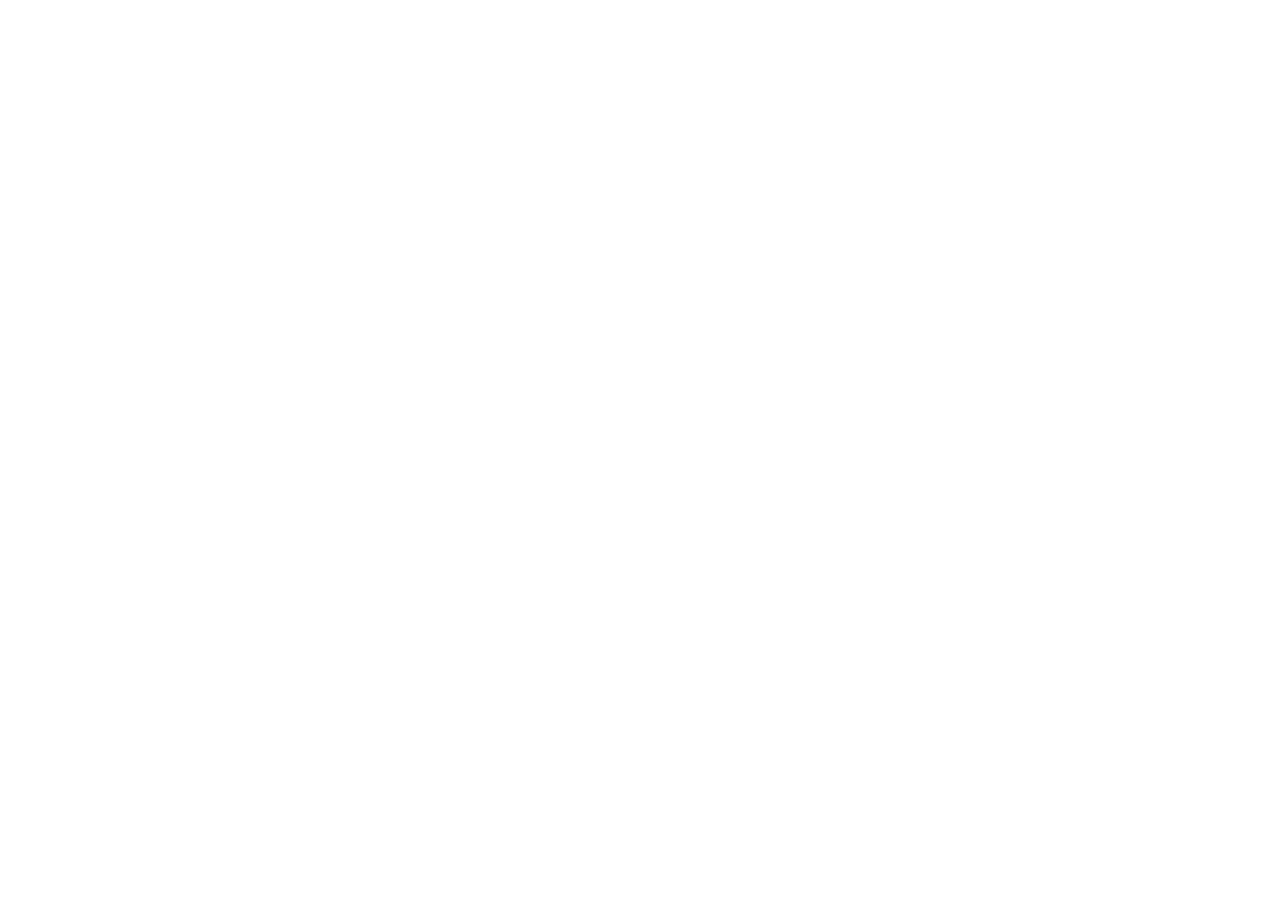
==== home.html @ 2e773860 "first commit" ====
<!DOCTYPE html>
<html lang="en">

<head>
    <meta charset="UTF-8">
    <meta name="viewport" content="width=device-width, initial-scale=1.0">
    <meta http-equiv="X-UA-Compatible" content="ie=edge">
    <link rel="stylesheet" href="css/bootstrap.css">
    <link rel="stylesheet" href="css/pizza.css">
    <title>home page</title>

</head>

<body>
    
</body>

</html>
---- css/pizza.css ----
.preloader {
    position: fixed;
    left: 0px;
    width: 100%;
    height: 100%;
    background-color: rgba(255, 255, 255, 1);
    background-position: center center;
    background-repeat: no-repeat;
    background-image: url(../images/image4.gif)
}
.container {
    background-color:rgb(218, 214, 214);
    
}
#Order {
   
    background-repeat: no-repeat;
 background-attachment: fixed;
 background-size: cover;
 background-position: top;
 background-image:url(http://bit.ly/2gPLxZ4);
 width: 100%;
 height: 100%;
 font-family: Arial, Helvetica;
 letter-spacing: 0.02em;
  font-weight: 400;
 -webkit-font-smoothing: antialiased; 

}
h3 {
    text-shadow: 0 1px 0 #ccc,
                 0 2px 0 #c9c9c9,
                 0 3px 0 #bbb,
                 0 4px 0 #b9b9b9,
                 0 5px 0 #aaa,
                 0 6px 1px rgba(0,0,0,.1),
                 0 0 5px rgba(0,0,0,.1),
                 0 1px 3px rgba(0,0,0,.3),
                 0 3px 5px rgba(0,0,0,.2),
                 0 5px 10px rgba(0,0,0,.25),
                 0 10px 10px rgba(0,0,0,.2),
                 0 20px 20px rgba(0,0,0,.15);
    text-align: center;
    font-size: 70px;
}
h4 {
    margin: 50px auto;
	text-align: center;
	text-shadow: -1px -1px 0px rgba(255,255,255,0.3), 1px 1px 0px rgba(0,0,0,0.8);
	color: #333;
	opacity: 0.4;
    font: 700 80px 'Bitter';
    
    
}
div #loading {
    display: flex;
    flex-flow: row nowrap;
    align-items: center;
    justify-content: space-between;
    width: 2em;
  }
  
  span {
    width: 0.3em;
    height: 1em;
    background-color: #3cefff;
  }
  
  span:nth-of-type(1) {
    animation: grow 1s -0.45s ease-in-out infinite;
  }
  
  span:nth-of-type(2) {
    animation: grow 1s -0.3s ease-in-out infinite;
  }
  
  span:nth-of-type(3) {
    animation: grow 1s -0.15s ease-in-out infinite;
  }
  
  span:nth-of-type(4) {
    animation: grow 1s ease-in-out infinite;
  }
  
  @keyframes grow {
    0%,
    100% {
      transform: scaleY(1);
    }
  
    50% {
      transform: scaleY(2);
    }
  }
p1 {
    color: white;
    font-size: 30px;
}
#hidden1,#hidden2,#hidden3 {
  display: none;
}
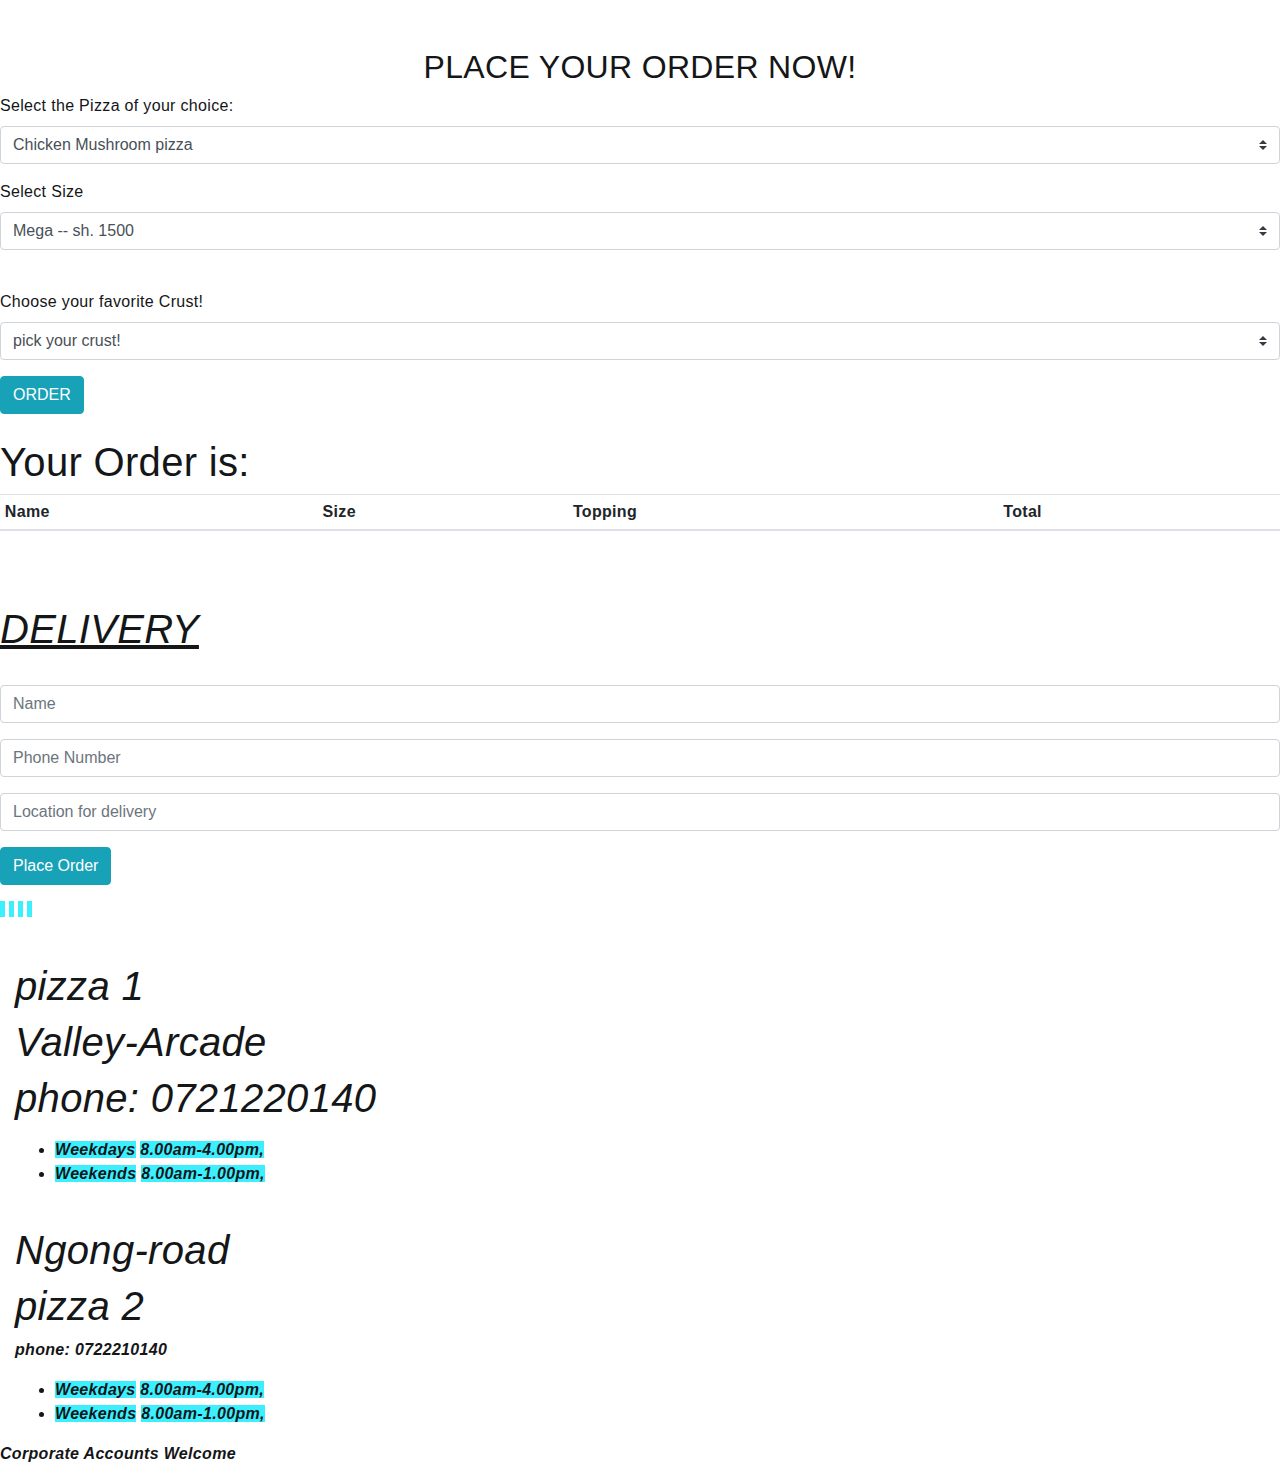
==== commit 42328079: "change file contents from index to home" ====
--- a/home.html
+++ b/home.html
@@ -12,7 +12,131 @@
 </head>
 
 <body>
+    <div id="Order">
+        <div id="order2">
+            <br>
+            <br>
+            <center>
+                <h2>PLACE YOUR ORDER NOW!</h2>
+            </center>
+            <form action="">
+                <label for="select">Select the Pizza of your choice:</label>
+                <select class="browser-default custom-select custom-select-md mb-3 name">
+                    <option value="chicken-mushroom">Chicken Mushroom pizza</option>
+                    <option value="chicken-tikka">Chicken Tikka Pizza</option>
+                    <option value="barbeque Pizza">Barbeque Pizza</option>
+                    <option value="haiwaiian">Hawaiian Pizza</option>
+                    <option value="vegetarian">Vegetarian Pizza</option>
+                    <option value="Barbeque-Chicken">Barbeque Chicken Pizza</option>
+                </select>
+                <label for="select">Select Size</label>
+                    <select class="browser-default custom-select custom-select-md mb-3" id="size">
+                        <option value="mega">Mega -- sh. 1500</option>
+                        <option value="large">Large -- sh. 1000</option>
+                        <option value="medium">Medium -- sh. 800</option>
+                        <option value="small">Small -- sh. 500</option>
+                    </select>
+                    <br>
+                    <br>
+                    <label for="crust">Choose your favorite Crust!</label>
+                    <select class="browser-default custom-select custom-select-md mb-3" id="crust">
+                        <option selected value="0">pick your crust!</option>
+                        <option value="Crispy">Crispy -- sh. 200</option>
+                        <option value="Stuffed">Stuffed -- sh. 150</option>
+                        <option value="Gluten-free">Gluten-free-- sh. 180</option>
+                    </select>
+                    <button type="submit" class="btn btn-info proceed">ORDER</button>
+                    <br>
+                    <br>
+                </form>
+            </div>
+            <div class="choice">
+              <h1>Your Order is:</h1>
+              <div id="your-orders">
+                  <table class="table table-sm  pizzatable">
+                      <thead>
+                          <tr>
+                              <th scope="col">Name</th>
+                              <th scope="col">Size</th>
+                              <th scope="col">Topping</th>
+                              <th scope="col">Total</th>
+                          </tr>
+                      </thead>
+                      <tbody id="ordersmade">
+                        <tr>
+                            <td id="pizzaname"></td>
+                            <td id="pizzasize"></td>
+                            <td id="pizzatopping"></td>
+                            <td id="totals"></td>
+                        </tr>
+                    </tbody>
+                </table>
+                <p id="pizzatotal"></p>
+                <p id="totalbill"></p>
+                <p id="addedprice"></p>
+                <p id="finallmessage"></p>
+            </div>
     
+        </div>
+    
+        <br>
+        <br>
+        <div id="delivery">
+          <h1><em><u>DELIVERY</u><em></h1>
+          <br>
+    
+          <form action="">
+              <div class="form-group">
+                  <input type="text" id="name" class="form-control mb-3" placeholder="Name">
+                  <input type="number" id="phone" class="form-control mb-3" placeholder="Phone Number">
+                  <input type="text" id="location" class="form-control mb-3" placeholder="Location for delivery">
+                  <button class="btn btn-info" id="final-order">Place Order</button>
+              </div>
+          </form>
+      </div>
+      <div id="loading">
+        <span></span>
+        <span></span>
+        <span></span>
+        <span></span>
+    </div>
+    <p1>Thank you for reaching kawinzi$.Your oder has been received and is being processed</p1>  
+    <div class="home">
+      <div class="col">
+          <h1>pizza 1</h1>
+          <h1>Valley-Arcade</h1>
+          <h1>phone: 0721220140</h1>
+          <ul>
+              <li class="clearfix">
+                  <span class="pull-left"><strong>Weekdays</strong></span>
+                  <span class="pull-right"> <strong>8.00am-4.00pm,</strong></span>
+              </li>
+              <li class="clearfix">
+                  <span class="pull-left"><strong>Weekends</strong></span>
+                  <span class="pull-right"><strong> 8.00am-1.00pm,</strong></span>
+              </li>
+          </ul>
+          <br>
+          <h1>Ngong-road</h1>
+          <h1>pizza 2</h1>
+          <strong>phone: 0722210140</strong>
+          <ul>
+              <li class="clearfix">
+                  <span class="pull-left"><strong>Weekdays</strong></span>
+                  <span class="pull-right"> <strong>8.00am-4.00pm,</strong></span>
+              </li>
+              <li class="clearfix">
+                  <span class="pull-left"><strong>Weekends</strong></span>
+                  <span class="pull-right"><strong> 8.00am-1.00pm,</strong></span>
+              </li>
+          </ul>
+      </div>
+    </div>
+    <strong>Corporate Accounts Welcome</strong>
+    <ul>
+    </div>
+    </ul>
+     
 </body>
 
 </html>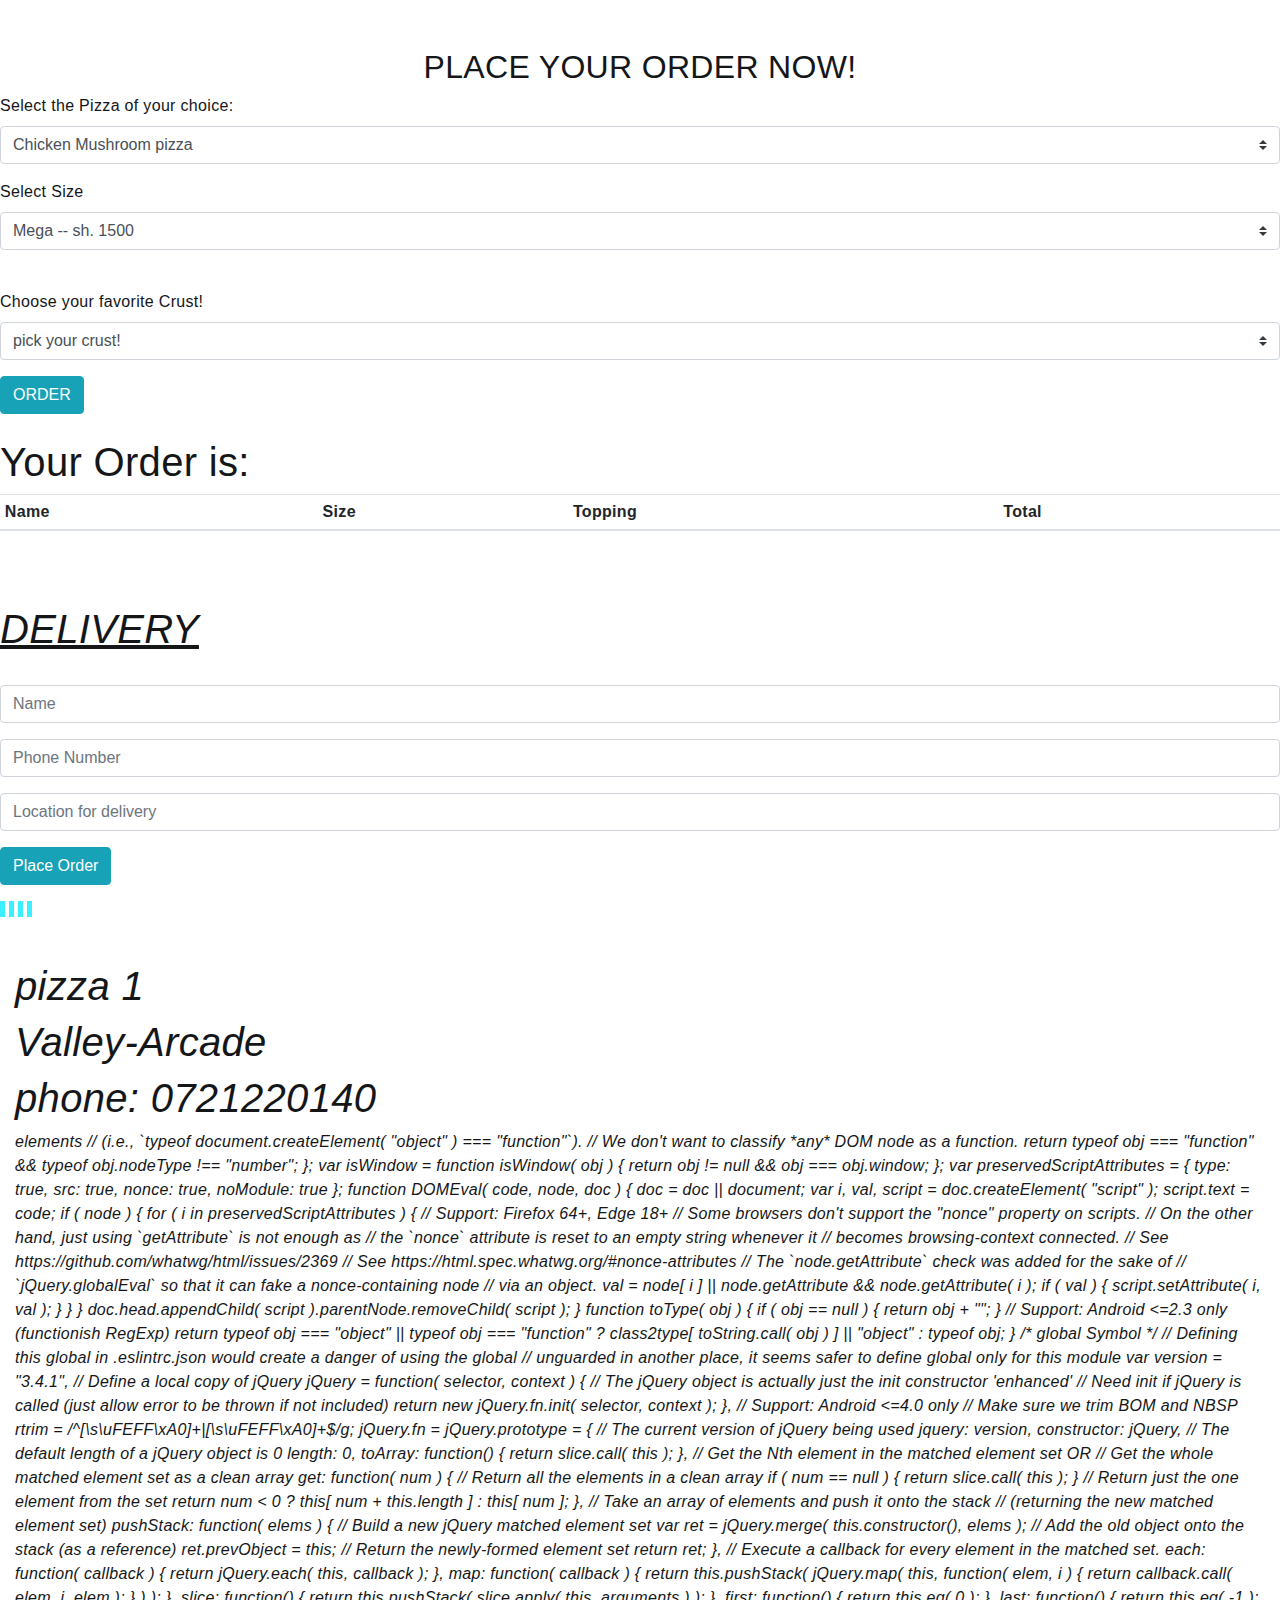
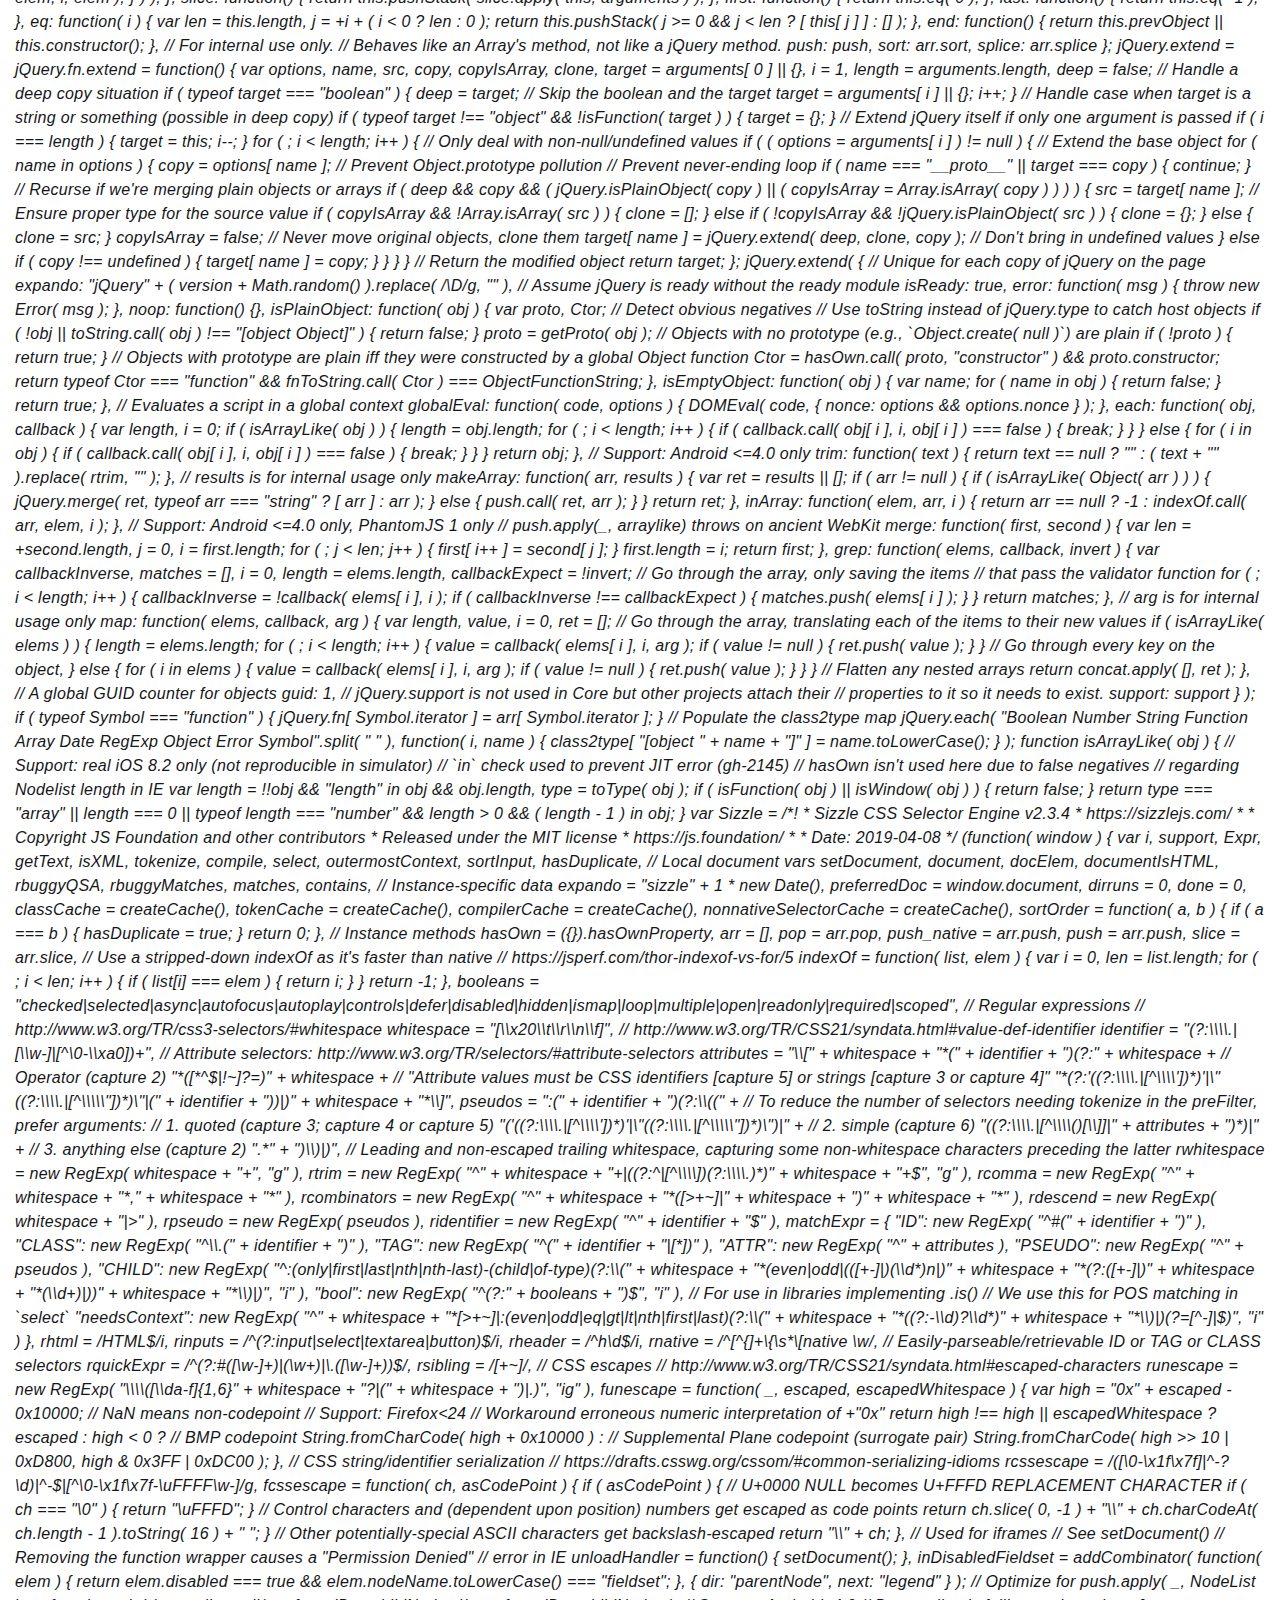
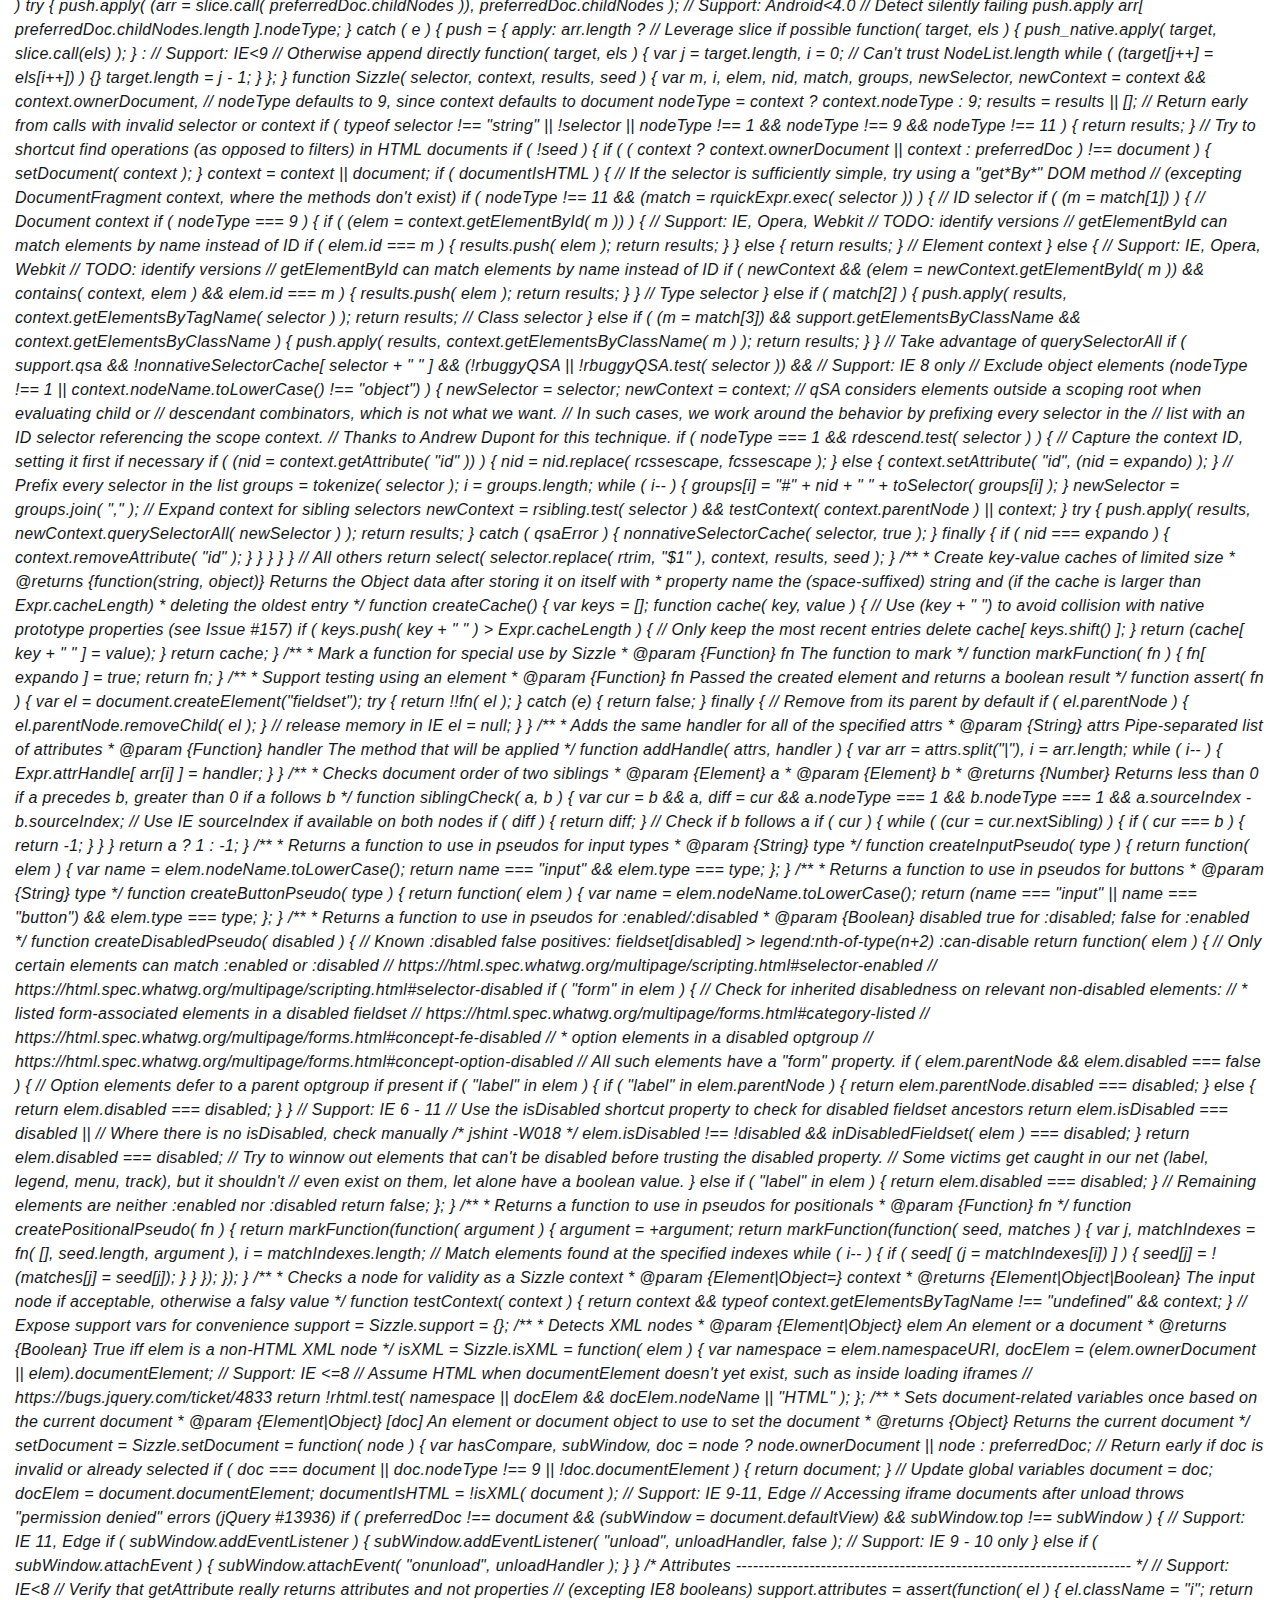
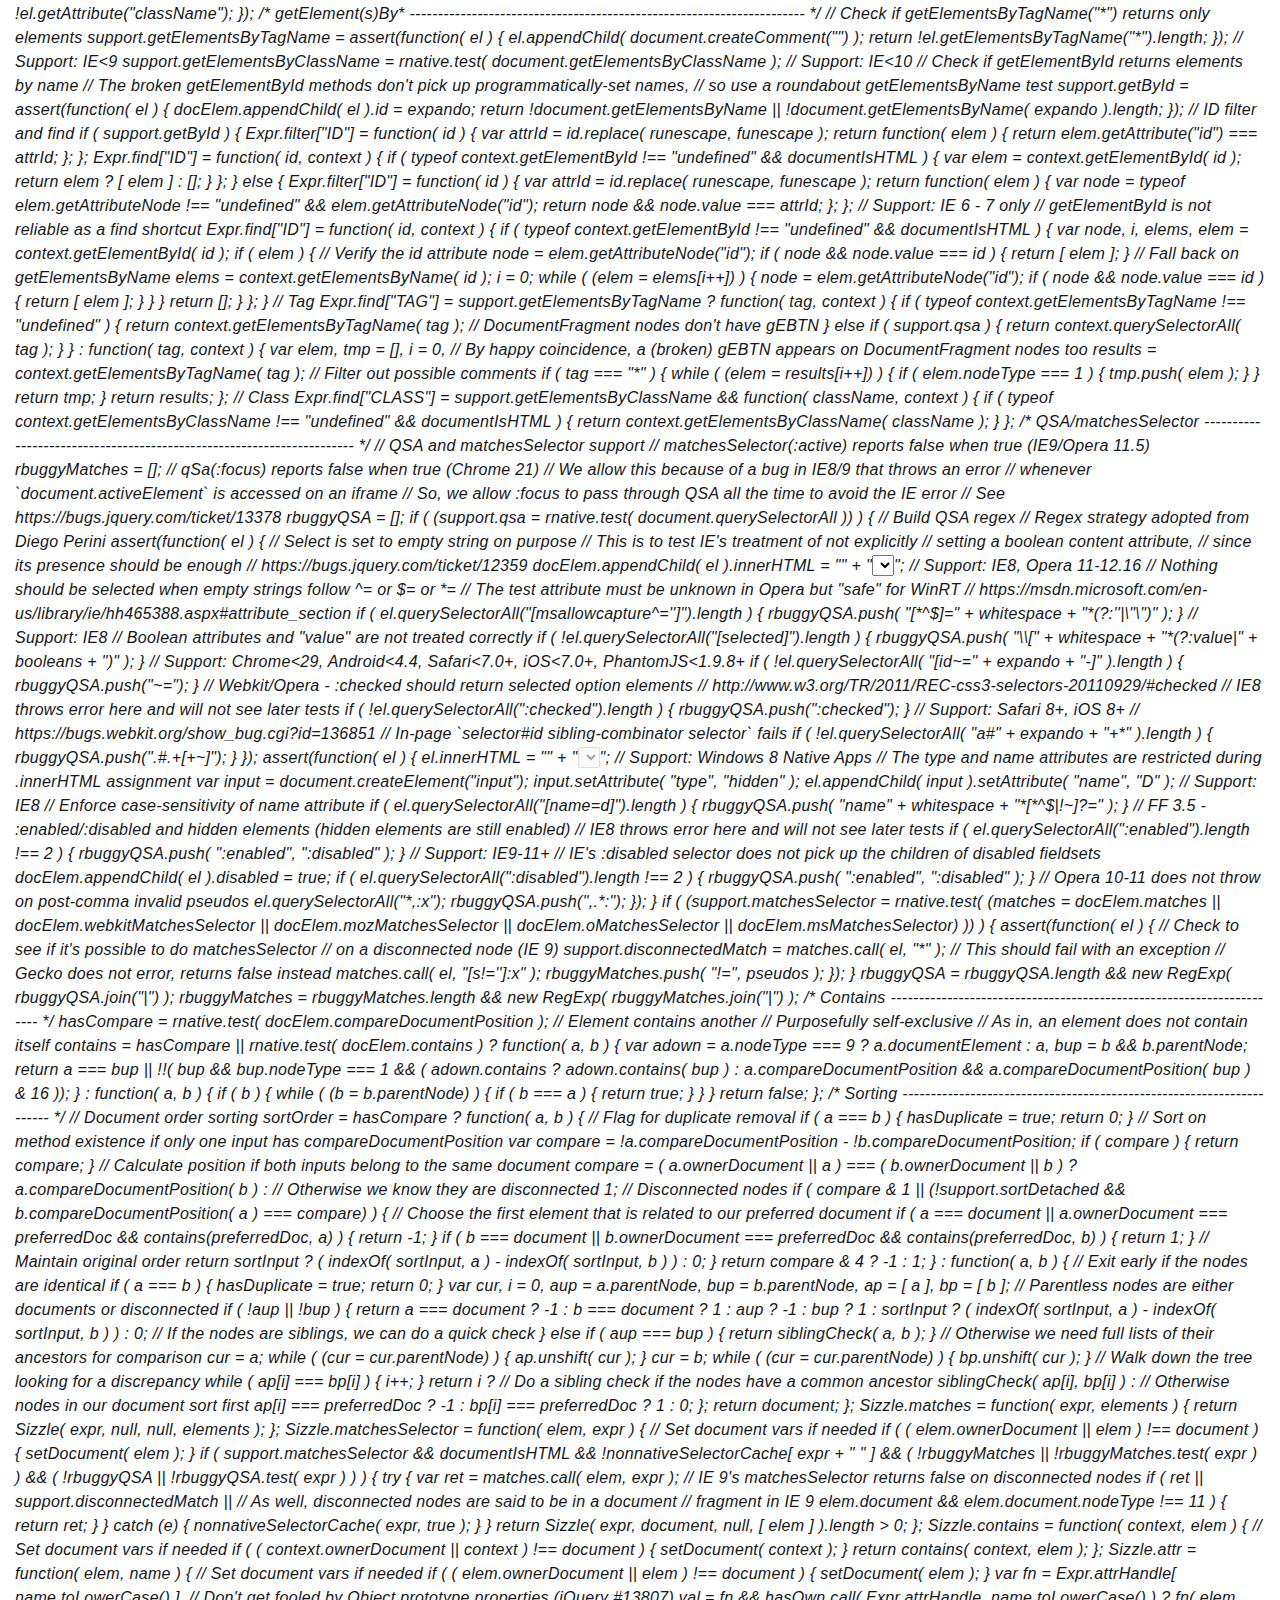
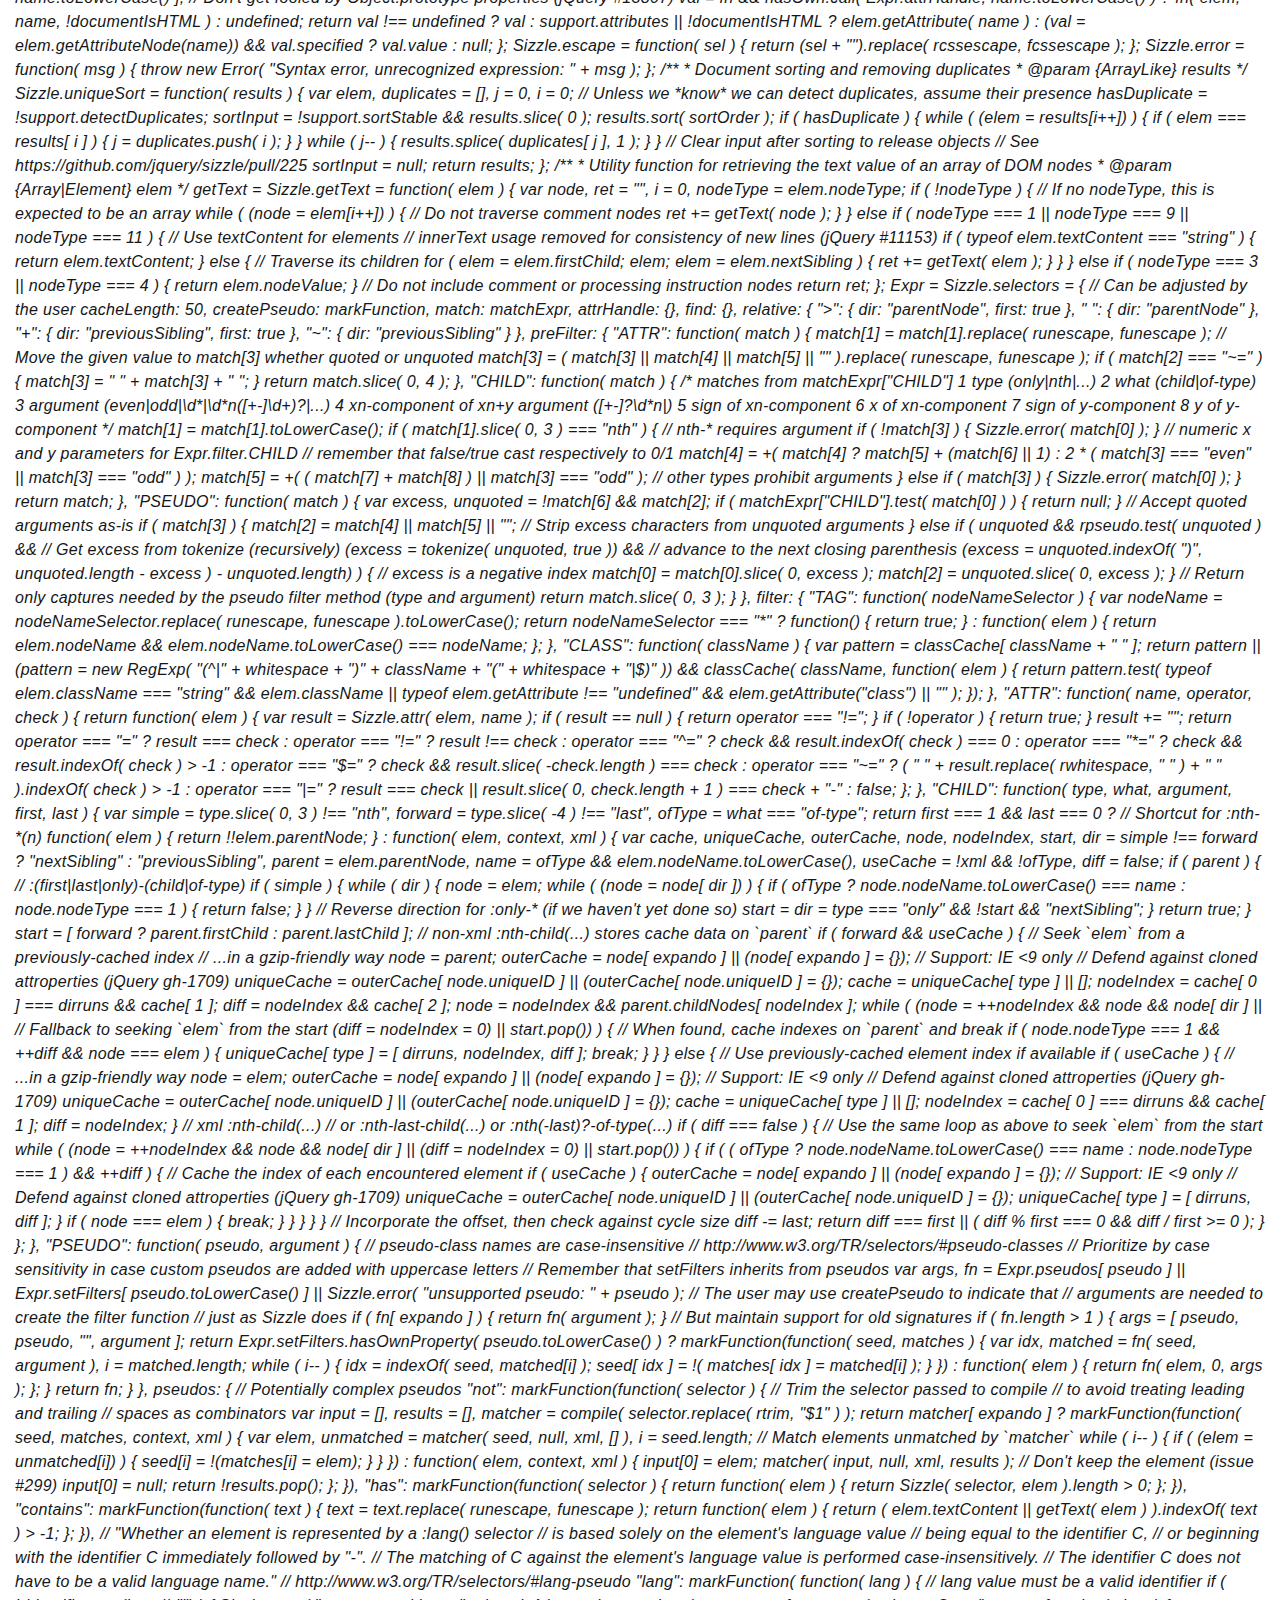
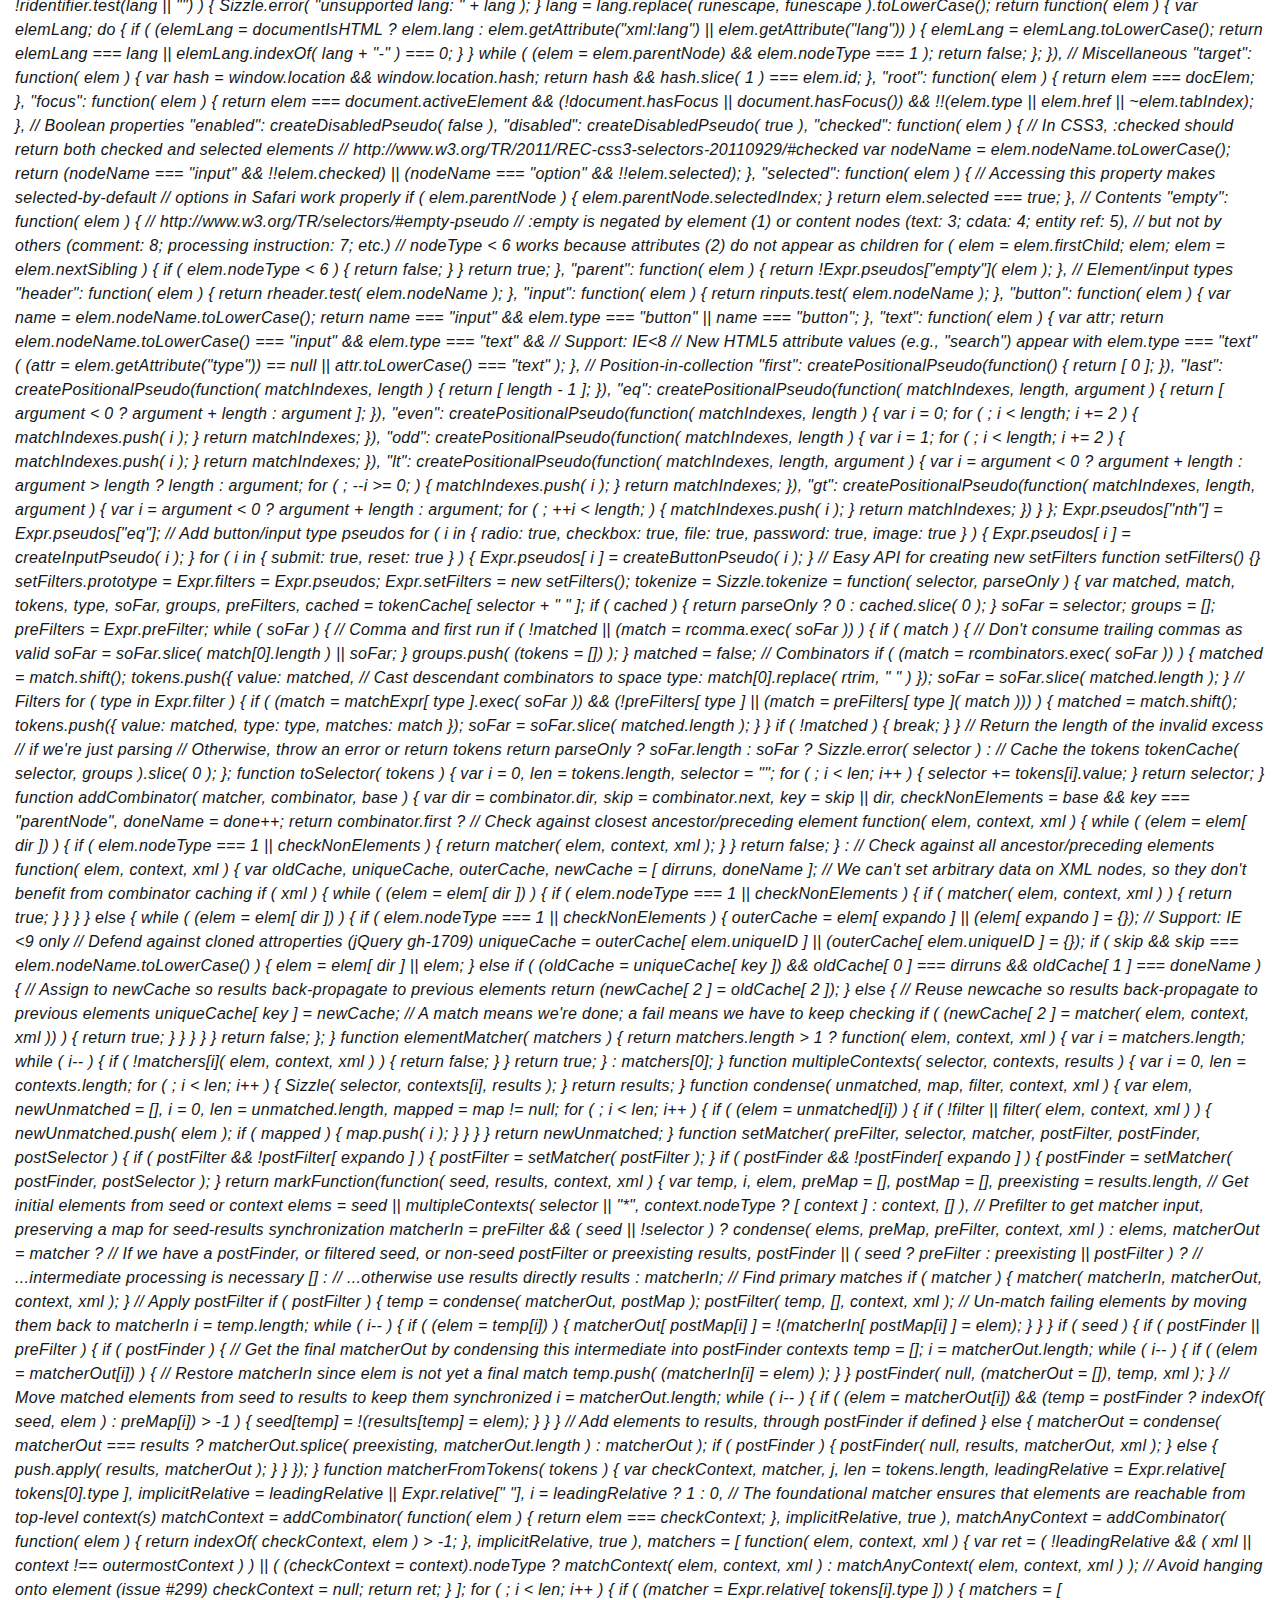
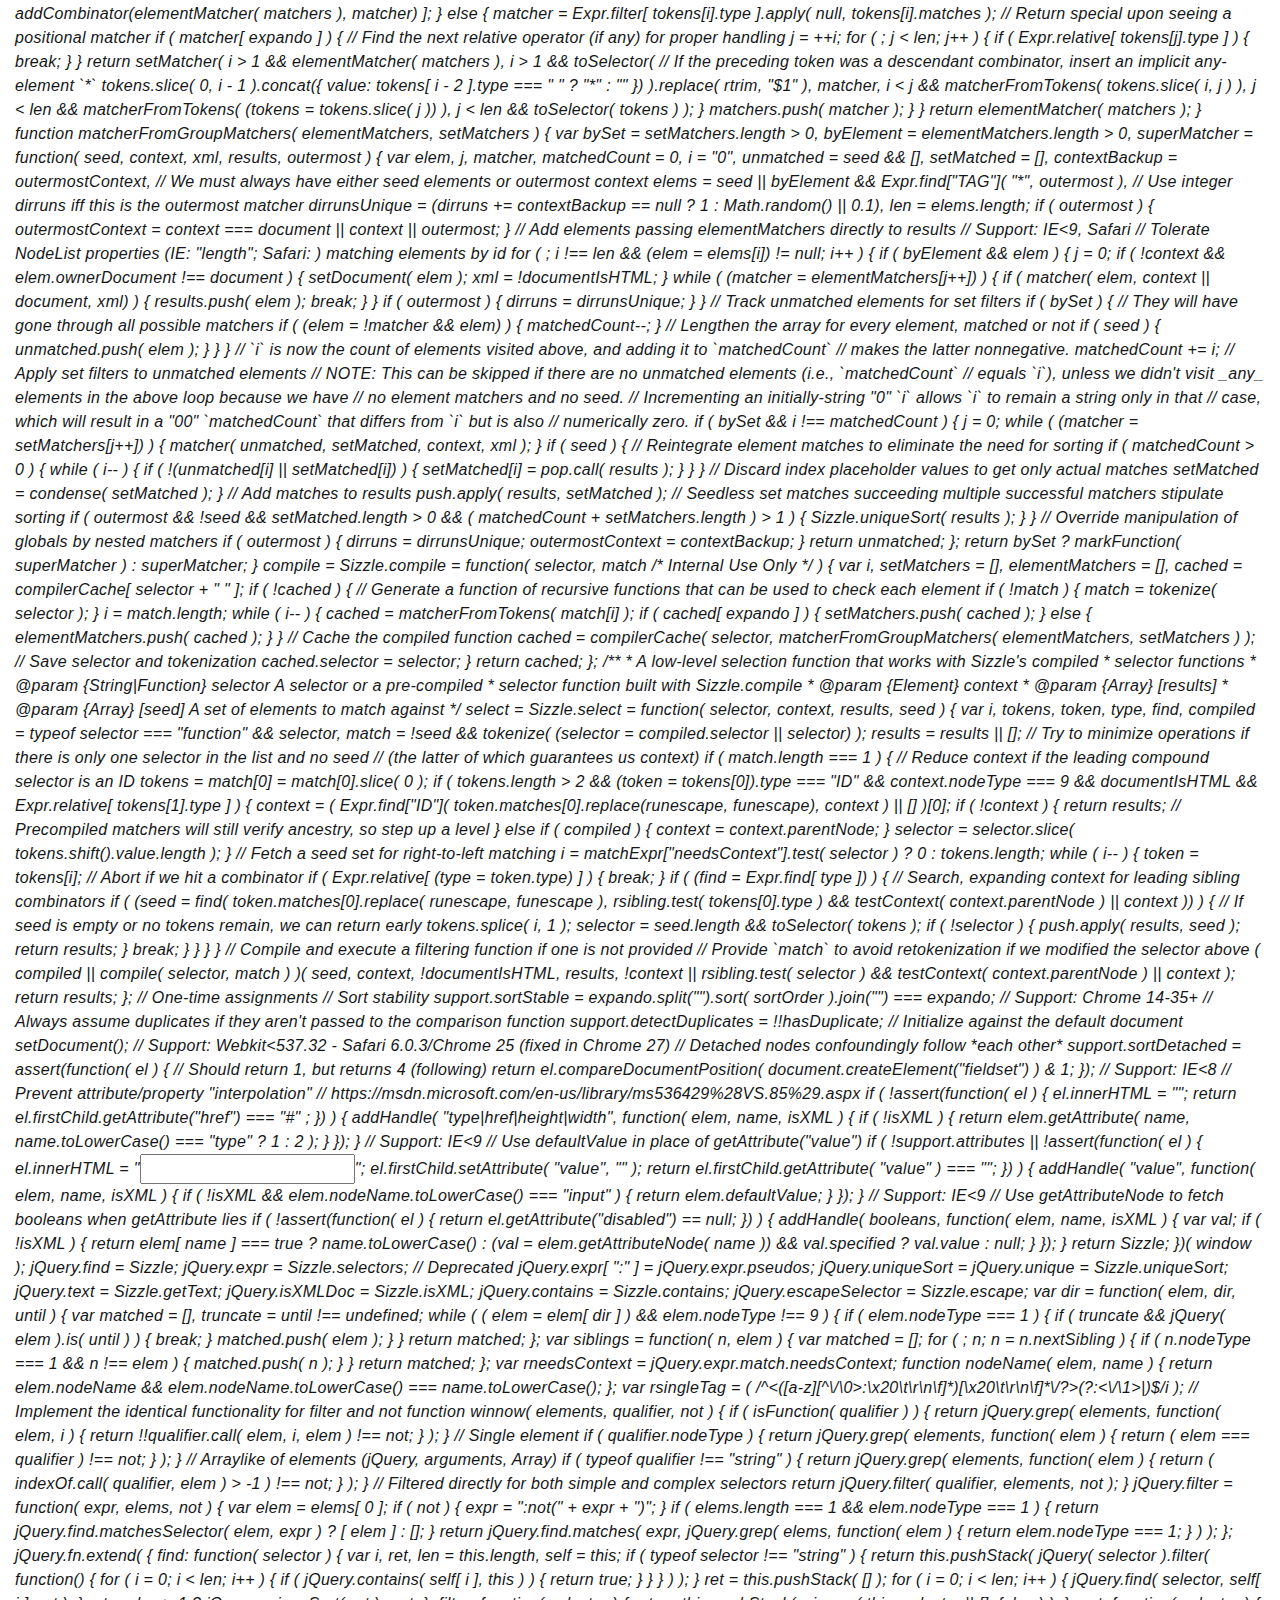
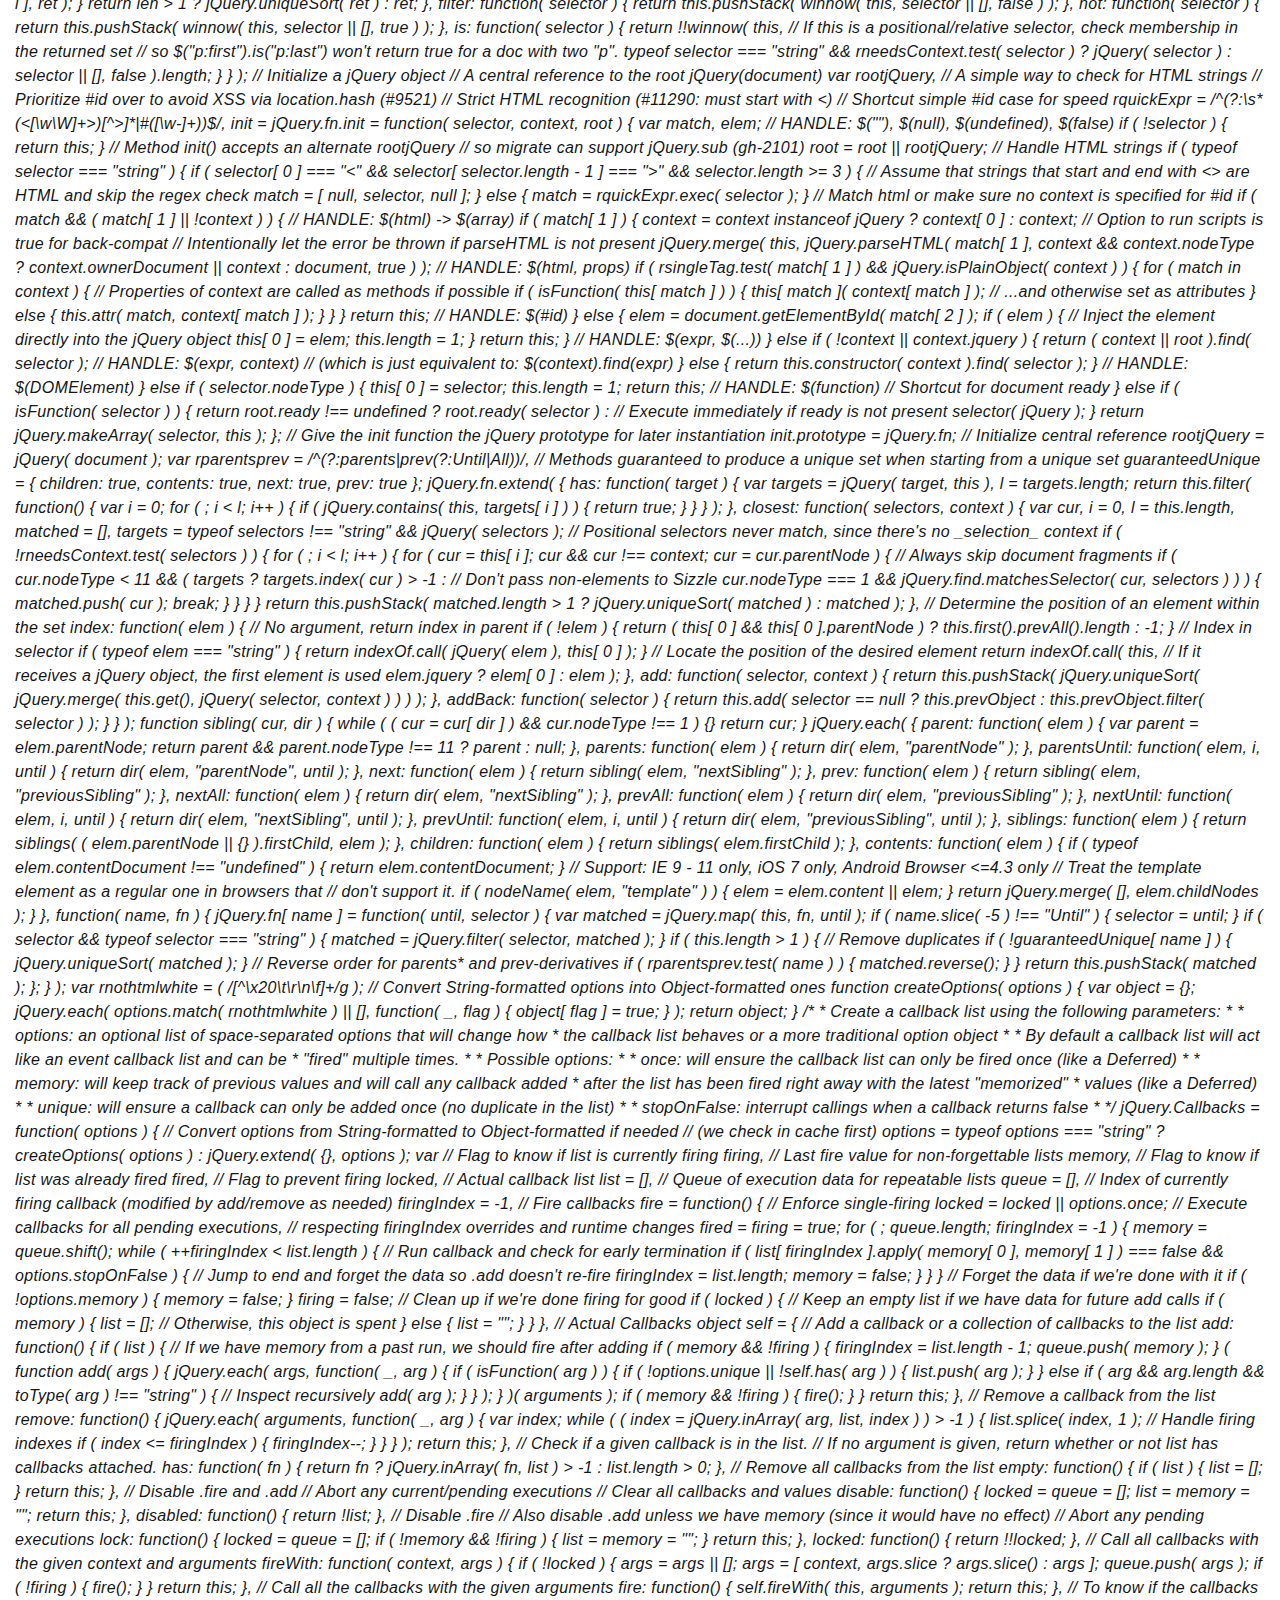
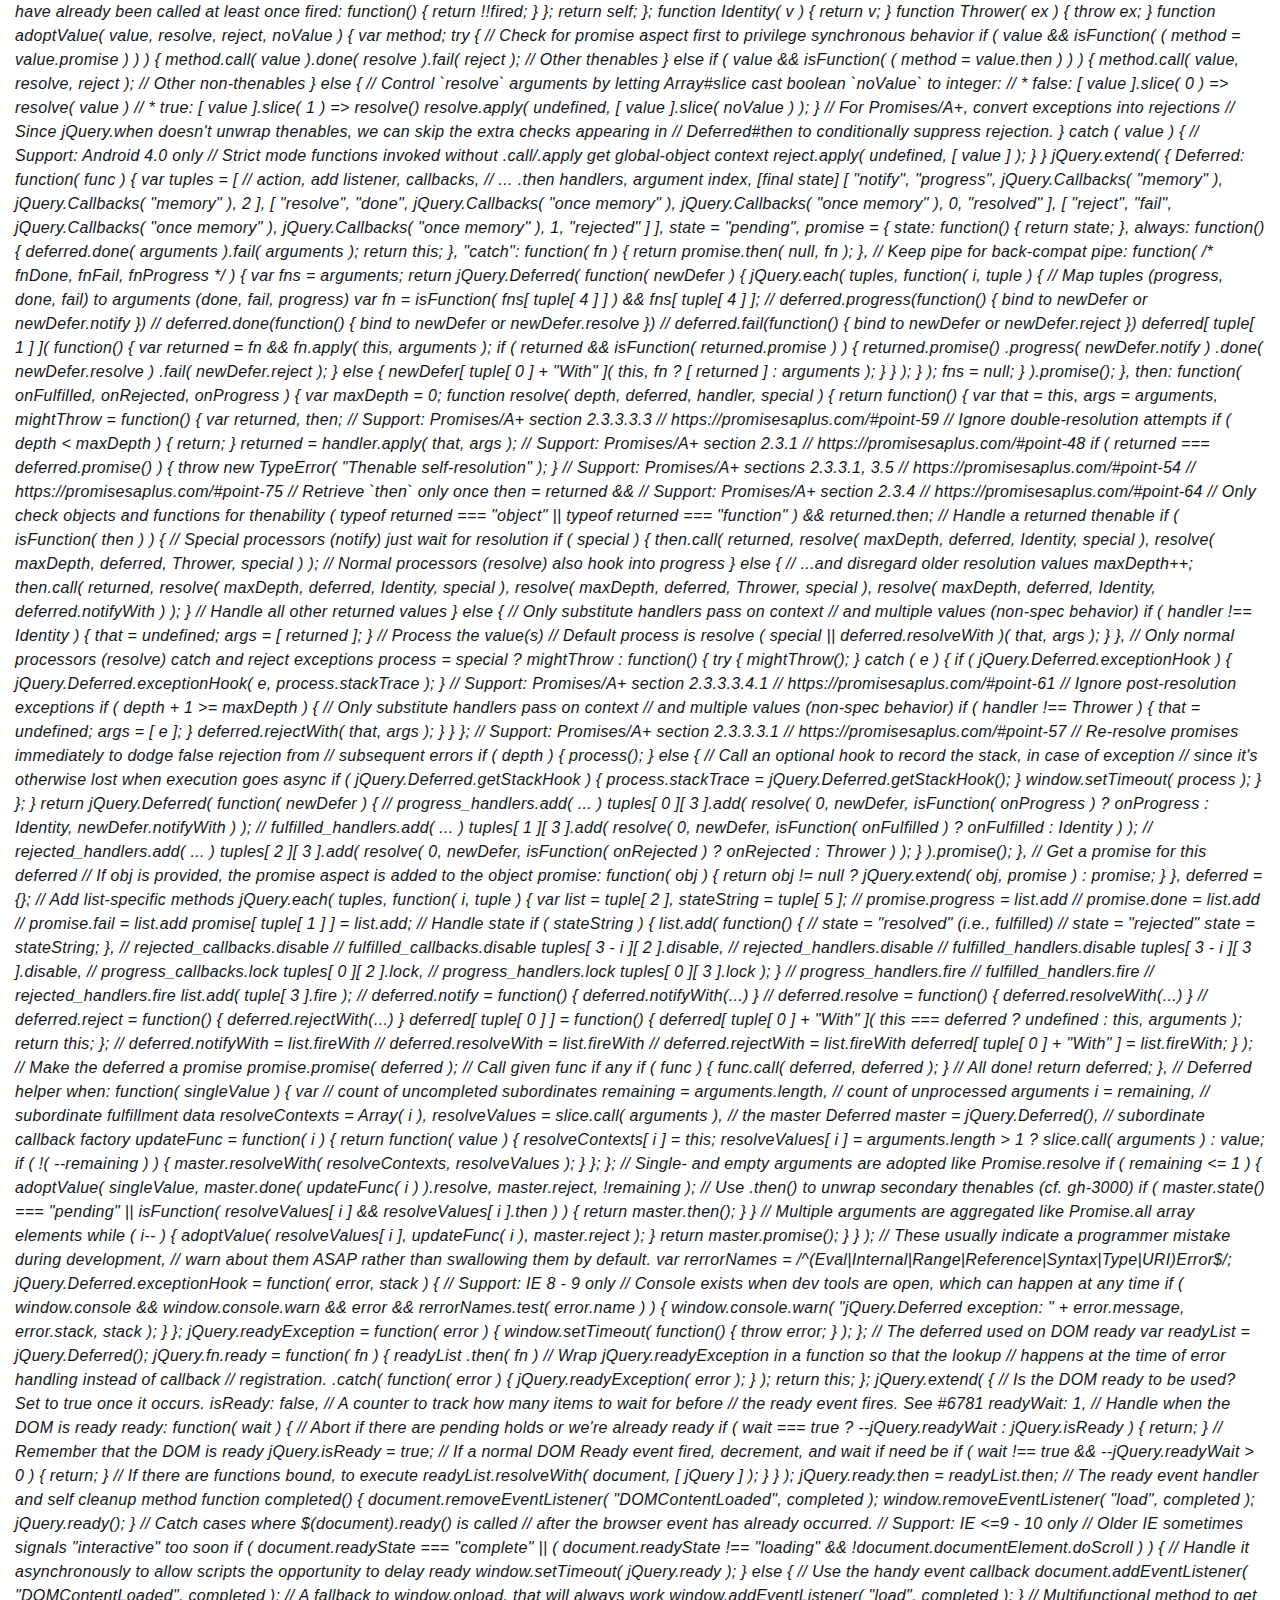
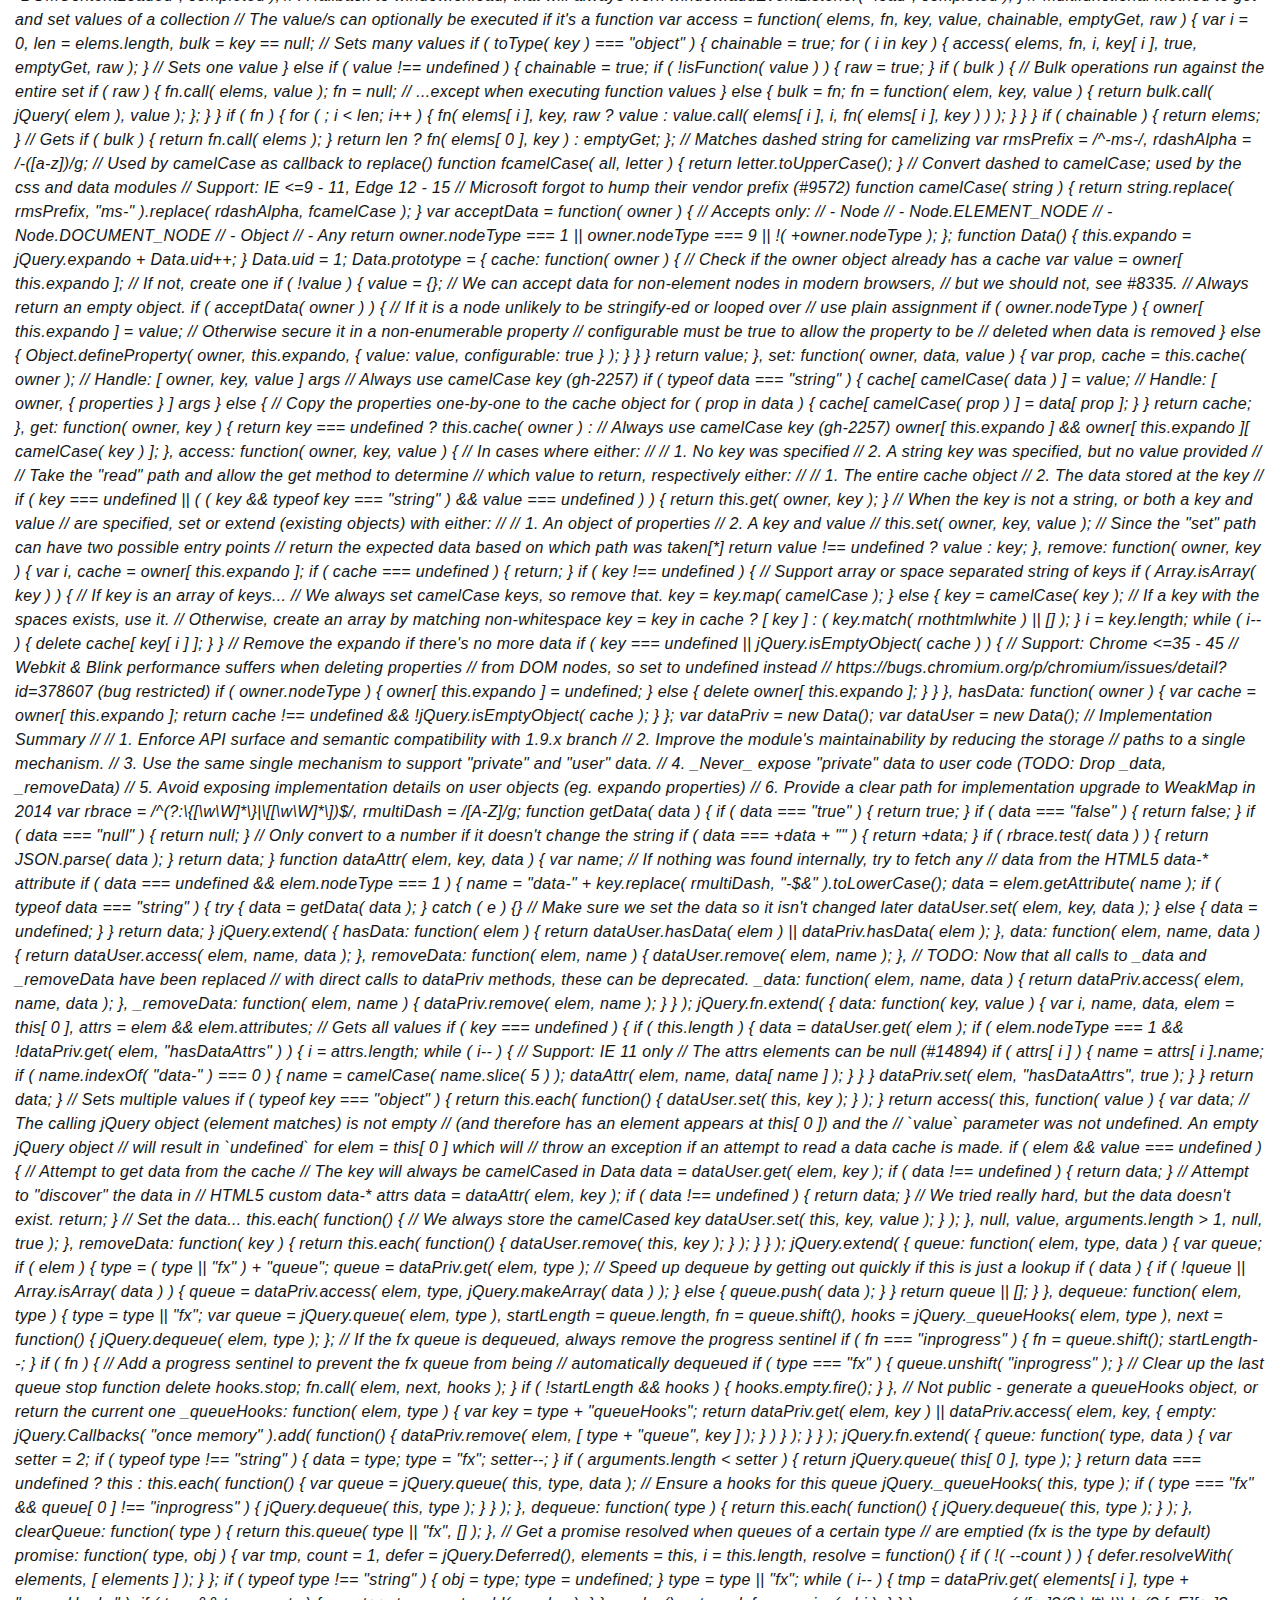
==== commit 3ce9fbec: "hidden class" ====
--- a/home.html
+++ b/home.html
@@ -30,39 +30,39 @@
                     <option value="Barbeque-Chicken">Barbeque Chicken Pizza</option>
                 </select>
                 <label for="select">Select Size</label>
-                    <select class="browser-default custom-select custom-select-md mb-3" id="size">
-                        <option value="mega">Mega -- sh. 1500</option>
-                        <option value="large">Large -- sh. 1000</option>
-                        <option value="medium">Medium -- sh. 800</option>
-                        <option value="small">Small -- sh. 500</option>
-                    </select>
-                    <br>
-                    <br>
-                    <label for="crust">Choose your favorite Crust!</label>
-                    <select class="browser-default custom-select custom-select-md mb-3" id="crust">
-                        <option selected value="0">pick your crust!</option>
-                        <option value="Crispy">Crispy -- sh. 200</option>
-                        <option value="Stuffed">Stuffed -- sh. 150</option>
-                        <option value="Gluten-free">Gluten-free-- sh. 180</option>
-                    </select>
-                    <button type="submit" class="btn btn-info proceed">ORDER</button>
-                    <br>
-                    <br>
-                </form>
-            </div>
-            <div class="choice">
-              <h1>Your Order is:</h1>
-              <div id="your-orders">
-                  <table class="table table-sm  pizzatable">
-                      <thead>
-                          <tr>
-                              <th scope="col">Name</th>
-                              <th scope="col">Size</th>
-                              <th scope="col">Topping</th>
-                              <th scope="col">Total</th>
-                          </tr>
-                      </thead>
-                      <tbody id="ordersmade">
+                <select class="browser-default custom-select custom-select-md mb-3" id="size">
+                    <option value="mega">Mega -- sh. 1500</option>
+                    <option value="large">Large -- sh. 1000</option>
+                    <option value="medium">Medium -- sh. 800</option>
+                    <option value="small">Small -- sh. 500</option>
+                </select>
+                <br>
+                <br>
+                <label for="crust">Choose your favorite Crust!</label>
+                <select class="browser-default custom-select custom-select-md mb-3" id="crust">
+                    <option selected value="0">pick your crust!</option>
+                    <option value="Crispy">Crispy -- sh. 200</option>
+                    <option value="Stuffed">Stuffed -- sh. 150</option>
+                    <option value="Gluten-free">Gluten-free-- sh. 180</option>
+                </select>
+                <button type="submit" class="btn btn-info proceed">ORDER</button>
+                <br>
+                <br>
+            </form>
+        </div>
+        <div class="choice">
+            <h1>Your Order is:</h1>
+            <div id="your-orders">
+                <table class="table table-sm  pizzatable">
+                    <thead>
+                        <tr>
+                            <th scope="col">Name</th>
+                            <th scope="col">Size</th>
+                            <th scope="col">Topping</th>
+                            <th scope="col">Total</th>
+                        </tr>
+                    </thead>
+                    <tbody id="ordersmade">
                         <tr>
                             <td id="pizzaname"></td>
                             <td id="pizzasize"></td>
@@ -76,67 +76,21261 @@
                 <p id="addedprice"></p>
                 <p id="finallmessage"></p>
             </div>
-    
+
         </div>
-    
+
         <br>
         <br>
         <div id="delivery">
-          <h1><em><u>DELIVERY</u><em></h1>
-          <br>
-    
-          <form action="">
-              <div class="form-group">
-                  <input type="text" id="name" class="form-control mb-3" placeholder="Name">
-                  <input type="number" id="phone" class="form-control mb-3" placeholder="Phone Number">
-                  <input type="text" id="location" class="form-control mb-3" placeholder="Location for delivery">
-                  <button class="btn btn-info" id="final-order">Place Order</button>
-              </div>
-          </form>
-      </div>
-      <div id="loading">
-        <span></span>
-        <span></span>
-        <span></span>
-        <span></span>
-    </div>
-    <p1>Thank you for reaching kawinzi$.Your oder has been received and is being processed</p1>  
-    <div class="home">
-      <div class="col">
-          <h1>pizza 1</h1>
-          <h1>Valley-Arcade</h1>
-          <h1>phone: 0721220140</h1>
-          <ul>
-              <li class="clearfix">
-                  <span class="pull-left"><strong>Weekdays</strong></span>
-                  <span class="pull-right"> <strong>8.00am-4.00pm,</strong></span>
-              </li>
-              <li class="clearfix">
-                  <span class="pull-left"><strong>Weekends</strong></span>
-                  <span class="pull-right"><strong> 8.00am-1.00pm,</strong></span>
-              </li>
-          </ul>
-          <br>
-          <h1>Ngong-road</h1>
-          <h1>pizza 2</h1>
-          <strong>phone: 0722210140</strong>
-          <ul>
-              <li class="clearfix">
-                  <span class="pull-left"><strong>Weekdays</strong></span>
-                  <span class="pull-right"> <strong>8.00am-4.00pm,</strong></span>
-              </li>
-              <li class="clearfix">
-                  <span class="pull-left"><strong>Weekends</strong></span>
-                  <span class="pull-right"><strong> 8.00am-1.00pm,</strong></span>
-              </li>
-          </ul>
-      </div>
-    </div>
-    <strong>Corporate Accounts Welcome</strong>
-    <ul>
+            <h1><em><u>DELIVERY</u><em></h1>
+            <br>
+
+            <form action="">
+                <div class="form-group">
+                    <input type="text" id="name" class="form-control mb-3" placeholder="Name">
+                    <input type="number" id="phone" class="form-control mb-3" placeholder="Phone Number">
+                    <input type="text" id="location" class="form-control mb-3" placeholder="Location for delivery">
+                    <button class="btn btn-info" id="final-order">Place Order</button>
+                </div>
+            </form>
+        </div>
+        <div id="loading">
+            <span></span>
+            <span></span>
+            <span></span>
+            <span></span>
+        </div>
+        <p1>Thank you for reaching kawinzi$.Your oder has been received and is being processed</p1>
+        <div class="home">
+            <div class="col">
+                <h1>pizza 1</h1>
+                <h1>Valley-Arcade</h1>
+                <h1>phone: 0721220140</h1/*!
+ * jQuery JavaScript Library v3.4.1
+ * https://jquery.com/
+ *
+ * Includes Sizzle.js
+ * https://sizzlejs.com/
+ *
+ * Copyright JS Foundation and other contributors
+ * Released under the MIT license
+ * https://jquery.org/license
+ *
+ * Date: 2019-05-01T21:04Z
+ */
+( function( global, factory ) {
+
+	"use strict";
+
+	if ( typeof module === "object" && typeof module.exports === "object" ) {
+
+		// For CommonJS and CommonJS-like environments where a proper `window`
+		// is present, execute the factory and get jQuery.
+		// For environments that do not have a `window` with a `document`
+		// (such as Node.js), expose a factory as module.exports.
+		// This accentuates the need for the creation of a real `window`.
+		// e.g. var jQuery = require("jquery")(window);
+		// See ticket #14549 for more info.
+		module.exports = global.document ?
+			factory( global, true ) :
+			function( w ) {
+				if ( !w.document ) {
+					throw new Error( "jQuery requires a window with a document" );
+				}
+				return factory( w );
+			};
+	} else {
+		factory( global );
+	}
+
+// Pass this if window is not defined yet
+} )( typeof window !== "undefined" ? window : this, function( window, noGlobal ) {
+
+// Edge <= 12 - 13+, Firefox <=18 - 45+, IE 10 - 11, Safari 5.1 - 9+, iOS 6 - 9.1
+// throw exceptions when non-strict code (e.g., ASP.NET 4.5) accesses strict mode
+// arguments.callee.caller (trac-13335). But as of jQuery 3.0 (2016), strict mode should be common
+// enough that all such attempts are guarded in a try block.
+"use strict";
+
+var arr = [];
+
+var document = window.document;
+
+var getProto = Object.getPrototypeOf;
+
+var slice = arr.slice;
+
+var concat = arr.concat;
+
+var push = arr.push;
+
+var indexOf = arr.indexOf;
+
+var class2type = {};
+
+var toString = class2type.toString;
+
+var hasOwn = class2type.hasOwnProperty;
+
+var fnToString = hasOwn.toString;
+
+var ObjectFunctionString = fnToString.call( Object );
+
+var support = {};
+
+var isFunction = function isFunction( obj ) {
+
+      // Support: Chrome <=57, Firefox <=52
+      // In some browsers, typeof returns "function" for HTML <object> elements
+      // (i.e., `typeof document.createElement( "object" ) === "function"`).
+      // We don't want to classify *any* DOM node as a function.
+      return typeof obj === "function" && typeof obj.nodeType !== "number";
+  };
+
+
+var isWindow = function isWindow( obj ) {
+		return obj != null && obj === obj.window;
+	};
+
+
+
+
+	var preservedScriptAttributes = {
+		type: true,
+		src: true,
+		nonce: true,
+		noModule: true
+	};
+
+	function DOMEval( code, node, doc ) {
+		doc = doc || document;
+
+		var i, val,
+			script = doc.createElement( "script" );
+
+		script.text = code;
+		if ( node ) {
+			for ( i in preservedScriptAttributes ) {
+
+				// Support: Firefox 64+, Edge 18+
+				// Some browsers don't support the "nonce" property on scripts.
+				// On the other hand, just using `getAttribute` is not enough as
+				// the `nonce` attribute is reset to an empty string whenever it
+				// becomes browsing-context connected.
+				// See https://github.com/whatwg/html/issues/2369
+				// See https://html.spec.whatwg.org/#nonce-attributes
+				// The `node.getAttribute` check was added for the sake of
+				// `jQuery.globalEval` so that it can fake a nonce-containing node
+				// via an object.
+				val = node[ i ] || node.getAttribute && node.getAttribute( i );
+				if ( val ) {
+					script.setAttribute( i, val );
+				}
+			}
+		}
+		doc.head.appendChild( script ).parentNode.removeChild( script );
+	}
+
+
+function toType( obj ) {
+	if ( obj == null ) {
+		return obj + "";
+	}
+
+	// Support: Android <=2.3 only (functionish RegExp)
+	return typeof obj === "object" || typeof obj === "function" ?
+		class2type[ toString.call( obj ) ] || "object" :
+		typeof obj;
+}
+/* global Symbol */
+// Defining this global in .eslintrc.json would create a danger of using the global
+// unguarded in another place, it seems safer to define global only for this module
+
+
+
+var
+	version = "3.4.1",
+
+	// Define a local copy of jQuery
+	jQuery = function( selector, context ) {
+
+		// The jQuery object is actually just the init constructor 'enhanced'
+		// Need init if jQuery is called (just allow error to be thrown if not included)
+		return new jQuery.fn.init( selector, context );
+	},
+
+	// Support: Android <=4.0 only
+	// Make sure we trim BOM and NBSP
+	rtrim = /^[\s\uFEFF\xA0]+|[\s\uFEFF\xA0]+$/g;
+
+jQuery.fn = jQuery.prototype = {
+
+	// The current version of jQuery being used
+	jquery: version,
+
+	constructor: jQuery,
+
+	// The default length of a jQuery object is 0
+	length: 0,
+
+	toArray: function() {
+		return slice.call( this );
+	},
+
+	// Get the Nth element in the matched element set OR
+	// Get the whole matched element set as a clean array
+	get: function( num ) {
+
+		// Return all the elements in a clean array
+		if ( num == null ) {
+			return slice.call( this );
+		}
+
+		// Return just the one element from the set
+		return num < 0 ? this[ num + this.length ] : this[ num ];
+	},
+
+	// Take an array of elements and push it onto the stack
+	// (returning the new matched element set)
+	pushStack: function( elems ) {
+
+		// Build a new jQuery matched element set
+		var ret = jQuery.merge( this.constructor(), elems );
+
+		// Add the old object onto the stack (as a reference)
+		ret.prevObject = this;
+
+		// Return the newly-formed element set
+		return ret;
+	},
+
+	// Execute a callback for every element in the matched set.
+	each: function( callback ) {
+		return jQuery.each( this, callback );
+	},
+
+	map: function( callback ) {
+		return this.pushStack( jQuery.map( this, function( elem, i ) {
+			return callback.call( elem, i, elem );
+		} ) );
+	},
+
+	slice: function() {
+		return this.pushStack( slice.apply( this, arguments ) );
+	},
+
+	first: function() {
+		return this.eq( 0 );
+	},
+
+	last: function() {
+		return this.eq( -1 );
+	},
+
+	eq: function( i ) {
+		var len = this.length,
+			j = +i + ( i < 0 ? len : 0 );
+		return this.pushStack( j >= 0 && j < len ? [ this[ j ] ] : [] );
+	},
+
+	end: function() {
+		return this.prevObject || this.constructor();
+	},
+
+	// For internal use only.
+	// Behaves like an Array's method, not like a jQuery method.
+	push: push,
+	sort: arr.sort,
+	splice: arr.splice
+};
+
+jQuery.extend = jQuery.fn.extend = function() {
+	var options, name, src, copy, copyIsArray, clone,
+		target = arguments[ 0 ] || {},
+		i = 1,
+		length = arguments.length,
+		deep = false;
+
+	// Handle a deep copy situation
+	if ( typeof target === "boolean" ) {
+		deep = target;
+
+		// Skip the boolean and the target
+		target = arguments[ i ] || {};
+		i++;
+	}
+
+	// Handle case when target is a string or something (possible in deep copy)
+	if ( typeof target !== "object" && !isFunction( target ) ) {
+		target = {};
+	}
+
+	// Extend jQuery itself if only one argument is passed
+	if ( i === length ) {
+		target = this;
+		i--;
+	}
+
+	for ( ; i < length; i++ ) {
+
+		// Only deal with non-null/undefined values
+		if ( ( options = arguments[ i ] ) != null ) {
+
+			// Extend the base object
+			for ( name in options ) {
+				copy = options[ name ];
+
+				// Prevent Object.prototype pollution
+				// Prevent never-ending loop
+				if ( name === "__proto__" || target === copy ) {
+					continue;
+				}
+
+				// Recurse if we're merging plain objects or arrays
+				if ( deep && copy && ( jQuery.isPlainObject( copy ) ||
+					( copyIsArray = Array.isArray( copy ) ) ) ) {
+					src = target[ name ];
+
+					// Ensure proper type for the source value
+					if ( copyIsArray && !Array.isArray( src ) ) {
+						clone = [];
+					} else if ( !copyIsArray && !jQuery.isPlainObject( src ) ) {
+						clone = {};
+					} else {
+						clone = src;
+					}
+					copyIsArray = false;
+
+					// Never move original objects, clone them
+					target[ name ] = jQuery.extend( deep, clone, copy );
+
+				// Don't bring in undefined values
+				} else if ( copy !== undefined ) {
+					target[ name ] = copy;
+				}
+			}
+		}
+	}
+
+	// Return the modified object
+	return target;
+};
+
+jQuery.extend( {
+
+	// Unique for each copy of jQuery on the page
+	expando: "jQuery" + ( version + Math.random() ).replace( /\D/g, "" ),
+
+	// Assume jQuery is ready without the ready module
+	isReady: true,
+
+	error: function( msg ) {
+		throw new Error( msg );
+	},
+
+	noop: function() {},
+
+	isPlainObject: function( obj ) {
+		var proto, Ctor;
+
+		// Detect obvious negatives
+		// Use toString instead of jQuery.type to catch host objects
+		if ( !obj || toString.call( obj ) !== "[object Object]" ) {
+			return false;
+		}
+
+		proto = getProto( obj );
+
+		// Objects with no prototype (e.g., `Object.create( null )`) are plain
+		if ( !proto ) {
+			return true;
+		}
+
+		// Objects with prototype are plain iff they were constructed by a global Object function
+		Ctor = hasOwn.call( proto, "constructor" ) && proto.constructor;
+		return typeof Ctor === "function" && fnToString.call( Ctor ) === ObjectFunctionString;
+	},
+
+	isEmptyObject: function( obj ) {
+		var name;
+
+		for ( name in obj ) {
+			return false;
+		}
+		return true;
+	},
+
+	// Evaluates a script in a global context
+	globalEval: function( code, options ) {
+		DOMEval( code, { nonce: options && options.nonce } );
+	},
+
+	each: function( obj, callback ) {
+		var length, i = 0;
+
+		if ( isArrayLike( obj ) ) {
+			length = obj.length;
+			for ( ; i < length; i++ ) {
+				if ( callback.call( obj[ i ], i, obj[ i ] ) === false ) {
+					break;
+				}
+			}
+		} else {
+			for ( i in obj ) {
+				if ( callback.call( obj[ i ], i, obj[ i ] ) === false ) {
+					break;
+				}
+			}
+		}
+
+		return obj;
+	},
+
+	// Support: Android <=4.0 only
+	trim: function( text ) {
+		return text == null ?
+			"" :
+			( text + "" ).replace( rtrim, "" );
+	},
+
+	// results is for internal usage only
+	makeArray: function( arr, results ) {
+		var ret = results || [];
+
+		if ( arr != null ) {
+			if ( isArrayLike( Object( arr ) ) ) {
+				jQuery.merge( ret,
+					typeof arr === "string" ?
+					[ arr ] : arr
+				);
+			} else {
+				push.call( ret, arr );
+			}
+		}
+
+		return ret;
+	},
+
+	inArray: function( elem, arr, i ) {
+		return arr == null ? -1 : indexOf.call( arr, elem, i );
+	},
+
+	// Support: Android <=4.0 only, PhantomJS 1 only
+	// push.apply(_, arraylike) throws on ancient WebKit
+	merge: function( first, second ) {
+		var len = +second.length,
+			j = 0,
+			i = first.length;
+
+		for ( ; j < len; j++ ) {
+			first[ i++ ] = second[ j ];
+		}
+
+		first.length = i;
+
+		return first;
+	},
+
+	grep: function( elems, callback, invert ) {
+		var callbackInverse,
+			matches = [],
+			i = 0,
+			length = elems.length,
+			callbackExpect = !invert;
+
+		// Go through the array, only saving the items
+		// that pass the validator function
+		for ( ; i < length; i++ ) {
+			callbackInverse = !callback( elems[ i ], i );
+			if ( callbackInverse !== callbackExpect ) {
+				matches.push( elems[ i ] );
+			}
+		}
+
+		return matches;
+	},
+
+	// arg is for internal usage only
+	map: function( elems, callback, arg ) {
+		var length, value,
+			i = 0,
+			ret = [];
+
+		// Go through the array, translating each of the items to their new values
+		if ( isArrayLike( elems ) ) {
+			length = elems.length;
+			for ( ; i < length; i++ ) {
+				value = callback( elems[ i ], i, arg );
+
+				if ( value != null ) {
+					ret.push( value );
+				}
+			}
+
+		// Go through every key on the object,
+		} else {
+			for ( i in elems ) {
+				value = callback( elems[ i ], i, arg );
+
+				if ( value != null ) {
+					ret.push( value );
+				}
+			}
+		}
+
+		// Flatten any nested arrays
+		return concat.apply( [], ret );
+	},
+
+	// A global GUID counter for objects
+	guid: 1,
+
+	// jQuery.support is not used in Core but other projects attach their
+	// properties to it so it needs to exist.
+	support: support
+} );
+
+if ( typeof Symbol === "function" ) {
+	jQuery.fn[ Symbol.iterator ] = arr[ Symbol.iterator ];
+}
+
+// Populate the class2type map
+jQuery.each( "Boolean Number String Function Array Date RegExp Object Error Symbol".split( " " ),
+function( i, name ) {
+	class2type[ "[object " + name + "]" ] = name.toLowerCase();
+} );
+
+function isArrayLike( obj ) {
+
+	// Support: real iOS 8.2 only (not reproducible in simulator)
+	// `in` check used to prevent JIT error (gh-2145)
+	// hasOwn isn't used here due to false negatives
+	// regarding Nodelist length in IE
+	var length = !!obj && "length" in obj && obj.length,
+		type = toType( obj );
+
+	if ( isFunction( obj ) || isWindow( obj ) ) {
+		return false;
+	}
+
+	return type === "array" || length === 0 ||
+		typeof length === "number" && length > 0 && ( length - 1 ) in obj;
+}
+var Sizzle =
+/*!
+ * Sizzle CSS Selector Engine v2.3.4
+ * https://sizzlejs.com/
+ *
+ * Copyright JS Foundation and other contributors
+ * Released under the MIT license
+ * https://js.foundation/
+ *
+ * Date: 2019-04-08
+ */
+(function( window ) {
+
+var i,
+	support,
+	Expr,
+	getText,
+	isXML,
+	tokenize,
+	compile,
+	select,
+	outermostContext,
+	sortInput,
+	hasDuplicate,
+
+	// Local document vars
+	setDocument,
+	document,
+	docElem,
+	documentIsHTML,
+	rbuggyQSA,
+	rbuggyMatches,
+	matches,
+	contains,
+
+	// Instance-specific data
+	expando = "sizzle" + 1 * new Date(),
+	preferredDoc = window.document,
+	dirruns = 0,
+	done = 0,
+	classCache = createCache(),
+	tokenCache = createCache(),
+	compilerCache = createCache(),
+	nonnativeSelectorCache = createCache(),
+	sortOrder = function( a, b ) {
+		if ( a === b ) {
+			hasDuplicate = true;
+		}
+		return 0;
+	},
+
+	// Instance methods
+	hasOwn = ({}).hasOwnProperty,
+	arr = [],
+	pop = arr.pop,
+	push_native = arr.push,
+	push = arr.push,
+	slice = arr.slice,
+	// Use a stripped-down indexOf as it's faster than native
+	// https://jsperf.com/thor-indexof-vs-for/5
+	indexOf = function( list, elem ) {
+		var i = 0,
+			len = list.length;
+		for ( ; i < len; i++ ) {
+			if ( list[i] === elem ) {
+				return i;
+			}
+		}
+		return -1;
+	},
+
+	booleans = "checked|selected|async|autofocus|autoplay|controls|defer|disabled|hidden|ismap|loop|multiple|open|readonly|required|scoped",
+
+	// Regular expressions
+
+	// http://www.w3.org/TR/css3-selectors/#whitespace
+	whitespace = "[\\x20\\t\\r\\n\\f]",
+
+	// http://www.w3.org/TR/CSS21/syndata.html#value-def-identifier
+	identifier = "(?:\\\\.|[\\w-]|[^\0-\\xa0])+",
+
+	// Attribute selectors: http://www.w3.org/TR/selectors/#attribute-selectors
+	attributes = "\\[" + whitespace + "*(" + identifier + ")(?:" + whitespace +
+		// Operator (capture 2)
+		"*([*^$|!~]?=)" + whitespace +
+		// "Attribute values must be CSS identifiers [capture 5] or strings [capture 3 or capture 4]"
+		"*(?:'((?:\\\\.|[^\\\\'])*)'|\"((?:\\\\.|[^\\\\\"])*)\"|(" + identifier + "))|)" + whitespace +
+		"*\\]",
+
+	pseudos = ":(" + identifier + ")(?:\\((" +
+		// To reduce the number of selectors needing tokenize in the preFilter, prefer arguments:
+		// 1. quoted (capture 3; capture 4 or capture 5)
+		"('((?:\\\\.|[^\\\\'])*)'|\"((?:\\\\.|[^\\\\\"])*)\")|" +
+		// 2. simple (capture 6)
+		"((?:\\\\.|[^\\\\()[\\]]|" + attributes + ")*)|" +
+		// 3. anything else (capture 2)
+		".*" +
+		")\\)|)",
+
+	// Leading and non-escaped trailing whitespace, capturing some non-whitespace characters preceding the latter
+	rwhitespace = new RegExp( whitespace + "+", "g" ),
+	rtrim = new RegExp( "^" + whitespace + "+|((?:^|[^\\\\])(?:\\\\.)*)" + whitespace + "+$", "g" ),
+
+	rcomma = new RegExp( "^" + whitespace + "*," + whitespace + "*" ),
+	rcombinators = new RegExp( "^" + whitespace + "*([>+~]|" + whitespace + ")" + whitespace + "*" ),
+	rdescend = new RegExp( whitespace + "|>" ),
+
+	rpseudo = new RegExp( pseudos ),
+	ridentifier = new RegExp( "^" + identifier + "$" ),
+
+	matchExpr = {
+		"ID": new RegExp( "^#(" + identifier + ")" ),
+		"CLASS": new RegExp( "^\\.(" + identifier + ")" ),
+		"TAG": new RegExp( "^(" + identifier + "|[*])" ),
+		"ATTR": new RegExp( "^" + attributes ),
+		"PSEUDO": new RegExp( "^" + pseudos ),
+		"CHILD": new RegExp( "^:(only|first|last|nth|nth-last)-(child|of-type)(?:\\(" + whitespace +
+			"*(even|odd|(([+-]|)(\\d*)n|)" + whitespace + "*(?:([+-]|)" + whitespace +
+			"*(\\d+)|))" + whitespace + "*\\)|)", "i" ),
+		"bool": new RegExp( "^(?:" + booleans + ")$", "i" ),
+		// For use in libraries implementing .is()
+		// We use this for POS matching in `select`
+		"needsContext": new RegExp( "^" + whitespace + "*[>+~]|:(even|odd|eq|gt|lt|nth|first|last)(?:\\(" +
+			whitespace + "*((?:-\\d)?\\d*)" + whitespace + "*\\)|)(?=[^-]|$)", "i" )
+	},
+
+	rhtml = /HTML$/i,
+	rinputs = /^(?:input|select|textarea|button)$/i,
+	rheader = /^h\d$/i,
+
+	rnative = /^[^{]+\{\s*\[native \w/,
+
+	// Easily-parseable/retrievable ID or TAG or CLASS selectors
+	rquickExpr = /^(?:#([\w-]+)|(\w+)|\.([\w-]+))$/,
+
+	rsibling = /[+~]/,
+
+	// CSS escapes
+	// http://www.w3.org/TR/CSS21/syndata.html#escaped-characters
+	runescape = new RegExp( "\\\\([\\da-f]{1,6}" + whitespace + "?|(" + whitespace + ")|.)", "ig" ),
+	funescape = function( _, escaped, escapedWhitespace ) {
+		var high = "0x" + escaped - 0x10000;
+		// NaN means non-codepoint
+		// Support: Firefox<24
+		// Workaround erroneous numeric interpretation of +"0x"
+		return high !== high || escapedWhitespace ?
+			escaped :
+			high < 0 ?
+				// BMP codepoint
+				String.fromCharCode( high + 0x10000 ) :
+				// Supplemental Plane codepoint (surrogate pair)
+				String.fromCharCode( high >> 10 | 0xD800, high & 0x3FF | 0xDC00 );
+	},
+
+	// CSS string/identifier serialization
+	// https://drafts.csswg.org/cssom/#common-serializing-idioms
+	rcssescape = /([\0-\x1f\x7f]|^-?\d)|^-$|[^\0-\x1f\x7f-\uFFFF\w-]/g,
+	fcssescape = function( ch, asCodePoint ) {
+		if ( asCodePoint ) {
+
+			// U+0000 NULL becomes U+FFFD REPLACEMENT CHARACTER
+			if ( ch === "\0" ) {
+				return "\uFFFD";
+			}
+
+			// Control characters and (dependent upon position) numbers get escaped as code points
+			return ch.slice( 0, -1 ) + "\\" + ch.charCodeAt( ch.length - 1 ).toString( 16 ) + " ";
+		}
+
+		// Other potentially-special ASCII characters get backslash-escaped
+		return "\\" + ch;
+	},
+
+	// Used for iframes
+	// See setDocument()
+	// Removing the function wrapper causes a "Permission Denied"
+	// error in IE
+	unloadHandler = function() {
+		setDocument();
+	},
+
+	inDisabledFieldset = addCombinator(
+		function( elem ) {
+			return elem.disabled === true && elem.nodeName.toLowerCase() === "fieldset";
+		},
+		{ dir: "parentNode", next: "legend" }
+	);
+
+// Optimize for push.apply( _, NodeList )
+try {
+	push.apply(
+		(arr = slice.call( preferredDoc.childNodes )),
+		preferredDoc.childNodes
+	);
+	// Support: Android<4.0
+	// Detect silently failing push.apply
+	arr[ preferredDoc.childNodes.length ].nodeType;
+} catch ( e ) {
+	push = { apply: arr.length ?
+
+		// Leverage slice if possible
+		function( target, els ) {
+			push_native.apply( target, slice.call(els) );
+		} :
+
+		// Support: IE<9
+		// Otherwise append directly
+		function( target, els ) {
+			var j = target.length,
+				i = 0;
+			// Can't trust NodeList.length
+			while ( (target[j++] = els[i++]) ) {}
+			target.length = j - 1;
+		}
+	};
+}
+
+function Sizzle( selector, context, results, seed ) {
+	var m, i, elem, nid, match, groups, newSelector,
+		newContext = context && context.ownerDocument,
+
+		// nodeType defaults to 9, since context defaults to document
+		nodeType = context ? context.nodeType : 9;
+
+	results = results || [];
+
+	// Return early from calls with invalid selector or context
+	if ( typeof selector !== "string" || !selector ||
+		nodeType !== 1 && nodeType !== 9 && nodeType !== 11 ) {
+
+		return results;
+	}
+
+	// Try to shortcut find operations (as opposed to filters) in HTML documents
+	if ( !seed ) {
+
+		if ( ( context ? context.ownerDocument || context : preferredDoc ) !== document ) {
+			setDocument( context );
+		}
+		context = context || document;
+
+		if ( documentIsHTML ) {
+
+			// If the selector is sufficiently simple, try using a "get*By*" DOM method
+			// (excepting DocumentFragment context, where the methods don't exist)
+			if ( nodeType !== 11 && (match = rquickExpr.exec( selector )) ) {
+
+				// ID selector
+				if ( (m = match[1]) ) {
+
+					// Document context
+					if ( nodeType === 9 ) {
+						if ( (elem = context.getElementById( m )) ) {
+
+							// Support: IE, Opera, Webkit
+							// TODO: identify versions
+							// getElementById can match elements by name instead of ID
+							if ( elem.id === m ) {
+								results.push( elem );
+								return results;
+							}
+						} else {
+							return results;
+						}
+
+					// Element context
+					} else {
+
+						// Support: IE, Opera, Webkit
+						// TODO: identify versions
+						// getElementById can match elements by name instead of ID
+						if ( newContext && (elem = newContext.getElementById( m )) &&
+							contains( context, elem ) &&
+							elem.id === m ) {
+
+							results.push( elem );
+							return results;
+						}
+					}
+
+				// Type selector
+				} else if ( match[2] ) {
+					push.apply( results, context.getElementsByTagName( selector ) );
+					return results;
+
+				// Class selector
+				} else if ( (m = match[3]) && support.getElementsByClassName &&
+					context.getElementsByClassName ) {
+
+					push.apply( results, context.getElementsByClassName( m ) );
+					return results;
+				}
+			}
+
+			// Take advantage of querySelectorAll
+			if ( support.qsa &&
+				!nonnativeSelectorCache[ selector + " " ] &&
+				(!rbuggyQSA || !rbuggyQSA.test( selector )) &&
+
+				// Support: IE 8 only
+				// Exclude object elements
+				(nodeType !== 1 || context.nodeName.toLowerCase() !== "object") ) {
+
+				newSelector = selector;
+				newContext = context;
+
+				// qSA considers elements outside a scoping root when evaluating child or
+				// descendant combinators, which is not what we want.
+				// In such cases, we work around the behavior by prefixing every selector in the
+				// list with an ID selector referencing the scope context.
+				// Thanks to Andrew Dupont for this technique.
+				if ( nodeType === 1 && rdescend.test( selector ) ) {
+
+					// Capture the context ID, setting it first if necessary
+					if ( (nid = context.getAttribute( "id" )) ) {
+						nid = nid.replace( rcssescape, fcssescape );
+					} else {
+						context.setAttribute( "id", (nid = expando) );
+					}
+
+					// Prefix every selector in the list
+					groups = tokenize( selector );
+					i = groups.length;
+					while ( i-- ) {
+						groups[i] = "#" + nid + " " + toSelector( groups[i] );
+					}
+					newSelector = groups.join( "," );
+
+					// Expand context for sibling selectors
+					newContext = rsibling.test( selector ) && testContext( context.parentNode ) ||
+						context;
+				}
+
+				try {
+					push.apply( results,
+						newContext.querySelectorAll( newSelector )
+					);
+					return results;
+				} catch ( qsaError ) {
+					nonnativeSelectorCache( selector, true );
+				} finally {
+					if ( nid === expando ) {
+						context.removeAttribute( "id" );
+					}
+				}
+			}
+		}
+	}
+
+	// All others
+	return select( selector.replace( rtrim, "$1" ), context, results, seed );
+}
+
+/**
+ * Create key-value caches of limited size
+ * @returns {function(string, object)} Returns the Object data after storing it on itself with
+ *	property name the (space-suffixed) string and (if the cache is larger than Expr.cacheLength)
+ *	deleting the oldest entry
+ */
+function createCache() {
+	var keys = [];
+
+	function cache( key, value ) {
+		// Use (key + " ") to avoid collision with native prototype properties (see Issue #157)
+		if ( keys.push( key + " " ) > Expr.cacheLength ) {
+			// Only keep the most recent entries
+			delete cache[ keys.shift() ];
+		}
+		return (cache[ key + " " ] = value);
+	}
+	return cache;
+}
+
+/**
+ * Mark a function for special use by Sizzle
+ * @param {Function} fn The function to mark
+ */
+function markFunction( fn ) {
+	fn[ expando ] = true;
+	return fn;
+}
+
+/**
+ * Support testing using an element
+ * @param {Function} fn Passed the created element and returns a boolean result
+ */
+function assert( fn ) {
+	var el = document.createElement("fieldset");
+
+	try {
+		return !!fn( el );
+	} catch (e) {
+		return false;
+	} finally {
+		// Remove from its parent by default
+		if ( el.parentNode ) {
+			el.parentNode.removeChild( el );
+		}
+		// release memory in IE
+		el = null;
+	}
+}
+
+/**
+ * Adds the same handler for all of the specified attrs
+ * @param {String} attrs Pipe-separated list of attributes
+ * @param {Function} handler The method that will be applied
+ */
+function addHandle( attrs, handler ) {
+	var arr = attrs.split("|"),
+		i = arr.length;
+
+	while ( i-- ) {
+		Expr.attrHandle[ arr[i] ] = handler;
+	}
+}
+
+/**
+ * Checks document order of two siblings
+ * @param {Element} a
+ * @param {Element} b
+ * @returns {Number} Returns less than 0 if a precedes b, greater than 0 if a follows b
+ */
+function siblingCheck( a, b ) {
+	var cur = b && a,
+		diff = cur && a.nodeType === 1 && b.nodeType === 1 &&
+			a.sourceIndex - b.sourceIndex;
+
+	// Use IE sourceIndex if available on both nodes
+	if ( diff ) {
+		return diff;
+	}
+
+	// Check if b follows a
+	if ( cur ) {
+		while ( (cur = cur.nextSibling) ) {
+			if ( cur === b ) {
+				return -1;
+			}
+		}
+	}
+
+	return a ? 1 : -1;
+}
+
+/**
+ * Returns a function to use in pseudos for input types
+ * @param {String} type
+ */
+function createInputPseudo( type ) {
+	return function( elem ) {
+		var name = elem.nodeName.toLowerCase();
+		return name === "input" && elem.type === type;
+	};
+}
+
+/**
+ * Returns a function to use in pseudos for buttons
+ * @param {String} type
+ */
+function createButtonPseudo( type ) {
+	return function( elem ) {
+		var name = elem.nodeName.toLowerCase();
+		return (name === "input" || name === "button") && elem.type === type;
+	};
+}
+
+/**
+ * Returns a function to use in pseudos for :enabled/:disabled
+ * @param {Boolean} disabled true for :disabled; false for :enabled
+ */
+function createDisabledPseudo( disabled ) {
+
+	// Known :disabled false positives: fieldset[disabled] > legend:nth-of-type(n+2) :can-disable
+	return function( elem ) {
+
+		// Only certain elements can match :enabled or :disabled
+		// https://html.spec.whatwg.org/multipage/scripting.html#selector-enabled
+		// https://html.spec.whatwg.org/multipage/scripting.html#selector-disabled
+		if ( "form" in elem ) {
+
+			// Check for inherited disabledness on relevant non-disabled elements:
+			// * listed form-associated elements in a disabled fieldset
+			//   https://html.spec.whatwg.org/multipage/forms.html#category-listed
+			//   https://html.spec.whatwg.org/multipage/forms.html#concept-fe-disabled
+			// * option elements in a disabled optgroup
+			//   https://html.spec.whatwg.org/multipage/forms.html#concept-option-disabled
+			// All such elements have a "form" property.
+			if ( elem.parentNode && elem.disabled === false ) {
+
+				// Option elements defer to a parent optgroup if present
+				if ( "label" in elem ) {
+					if ( "label" in elem.parentNode ) {
+						return elem.parentNode.disabled === disabled;
+					} else {
+						return elem.disabled === disabled;
+					}
+				}
+
+				// Support: IE 6 - 11
+				// Use the isDisabled shortcut property to check for disabled fieldset ancestors
+				return elem.isDisabled === disabled ||
+
+					// Where there is no isDisabled, check manually
+					/* jshint -W018 */
+					elem.isDisabled !== !disabled &&
+						inDisabledFieldset( elem ) === disabled;
+			}
+
+			return elem.disabled === disabled;
+
+		// Try to winnow out elements that can't be disabled before trusting the disabled property.
+		// Some victims get caught in our net (label, legend, menu, track), but it shouldn't
+		// even exist on them, let alone have a boolean value.
+		} else if ( "label" in elem ) {
+			return elem.disabled === disabled;
+		}
+
+		// Remaining elements are neither :enabled nor :disabled
+		return false;
+	};
+}
+
+/**
+ * Returns a function to use in pseudos for positionals
+ * @param {Function} fn
+ */
+function createPositionalPseudo( fn ) {
+	return markFunction(function( argument ) {
+		argument = +argument;
+		return markFunction(function( seed, matches ) {
+			var j,
+				matchIndexes = fn( [], seed.length, argument ),
+				i = matchIndexes.length;
+
+			// Match elements found at the specified indexes
+			while ( i-- ) {
+				if ( seed[ (j = matchIndexes[i]) ] ) {
+					seed[j] = !(matches[j] = seed[j]);
+				}
+			}
+		});
+	});
+}
+
+/**
+ * Checks a node for validity as a Sizzle context
+ * @param {Element|Object=} context
+ * @returns {Element|Object|Boolean} The input node if acceptable, otherwise a falsy value
+ */
+function testContext( context ) {
+	return context && typeof context.getElementsByTagName !== "undefined" && context;
+}
+
+// Expose support vars for convenience
+support = Sizzle.support = {};
+
+/**
+ * Detects XML nodes
+ * @param {Element|Object} elem An element or a document
+ * @returns {Boolean} True iff elem is a non-HTML XML node
+ */
+isXML = Sizzle.isXML = function( elem ) {
+	var namespace = elem.namespaceURI,
+		docElem = (elem.ownerDocument || elem).documentElement;
+
+	// Support: IE <=8
+	// Assume HTML when documentElement doesn't yet exist, such as inside loading iframes
+	// https://bugs.jquery.com/ticket/4833
+	return !rhtml.test( namespace || docElem && docElem.nodeName || "HTML" );
+};
+
+/**
+ * Sets document-related variables once based on the current document
+ * @param {Element|Object} [doc] An element or document object to use to set the document
+ * @returns {Object} Returns the current document
+ */
+setDocument = Sizzle.setDocument = function( node ) {
+	var hasCompare, subWindow,
+		doc = node ? node.ownerDocument || node : preferredDoc;
+
+	// Return early if doc is invalid or already selected
+	if ( doc === document || doc.nodeType !== 9 || !doc.documentElement ) {
+		return document;
+	}
+
+	// Update global variables
+	document = doc;
+	docElem = document.documentElement;
+	documentIsHTML = !isXML( document );
+
+	// Support: IE 9-11, Edge
+	// Accessing iframe documents after unload throws "permission denied" errors (jQuery #13936)
+	if ( preferredDoc !== document &&
+		(subWindow = document.defaultView) && subWindow.top !== subWindow ) {
+
+		// Support: IE 11, Edge
+		if ( subWindow.addEventListener ) {
+			subWindow.addEventListener( "unload", unloadHandler, false );
+
+		// Support: IE 9 - 10 only
+		} else if ( subWindow.attachEvent ) {
+			subWindow.attachEvent( "onunload", unloadHandler );
+		}
+	}
+
+	/* Attributes
+	---------------------------------------------------------------------- */
+
+	// Support: IE<8
+	// Verify that getAttribute really returns attributes and not properties
+	// (excepting IE8 booleans)
+	support.attributes = assert(function( el ) {
+		el.className = "i";
+		return !el.getAttribute("className");
+	});
+
+	/* getElement(s)By*
+	---------------------------------------------------------------------- */
+
+	// Check if getElementsByTagName("*") returns only elements
+	support.getElementsByTagName = assert(function( el ) {
+		el.appendChild( document.createComment("") );
+		return !el.getElementsByTagName("*").length;
+	});
+
+	// Support: IE<9
+	support.getElementsByClassName = rnative.test( document.getElementsByClassName );
+
+	// Support: IE<10
+	// Check if getElementById returns elements by name
+	// The broken getElementById methods don't pick up programmatically-set names,
+	// so use a roundabout getElementsByName test
+	support.getById = assert(function( el ) {
+		docElem.appendChild( el ).id = expando;
+		return !document.getElementsByName || !document.getElementsByName( expando ).length;
+	});
+
+	// ID filter and find
+	if ( support.getById ) {
+		Expr.filter["ID"] = function( id ) {
+			var attrId = id.replace( runescape, funescape );
+			return function( elem ) {
+				return elem.getAttribute("id") === attrId;
+			};
+		};
+		Expr.find["ID"] = function( id, context ) {
+			if ( typeof context.getElementById !== "undefined" && documentIsHTML ) {
+				var elem = context.getElementById( id );
+				return elem ? [ elem ] : [];
+			}
+		};
+	} else {
+		Expr.filter["ID"] =  function( id ) {
+			var attrId = id.replace( runescape, funescape );
+			return function( elem ) {
+				var node = typeof elem.getAttributeNode !== "undefined" &&
+					elem.getAttributeNode("id");
+				return node && node.value === attrId;
+			};
+		};
+
+		// Support: IE 6 - 7 only
+		// getElementById is not reliable as a find shortcut
+		Expr.find["ID"] = function( id, context ) {
+			if ( typeof context.getElementById !== "undefined" && documentIsHTML ) {
+				var node, i, elems,
+					elem = context.getElementById( id );
+
+				if ( elem ) {
+
+					// Verify the id attribute
+					node = elem.getAttributeNode("id");
+					if ( node && node.value === id ) {
+						return [ elem ];
+					}
+
+					// Fall back on getElementsByName
+					elems = context.getElementsByName( id );
+					i = 0;
+					while ( (elem = elems[i++]) ) {
+						node = elem.getAttributeNode("id");
+						if ( node && node.value === id ) {
+							return [ elem ];
+						}
+					}
+				}
+
+				return [];
+			}
+		};
+	}
+
+	// Tag
+	Expr.find["TAG"] = support.getElementsByTagName ?
+		function( tag, context ) {
+			if ( typeof context.getElementsByTagName !== "undefined" ) {
+				return context.getElementsByTagName( tag );
+
+			// DocumentFragment nodes don't have gEBTN
+			} else if ( support.qsa ) {
+				return context.querySelectorAll( tag );
+			}
+		} :
+
+		function( tag, context ) {
+			var elem,
+				tmp = [],
+				i = 0,
+				// By happy coincidence, a (broken) gEBTN appears on DocumentFragment nodes too
+				results = context.getElementsByTagName( tag );
+
+			// Filter out possible comments
+			if ( tag === "*" ) {
+				while ( (elem = results[i++]) ) {
+					if ( elem.nodeType === 1 ) {
+						tmp.push( elem );
+					}
+				}
+
+				return tmp;
+			}
+			return results;
+		};
+
+	// Class
+	Expr.find["CLASS"] = support.getElementsByClassName && function( className, context ) {
+		if ( typeof context.getElementsByClassName !== "undefined" && documentIsHTML ) {
+			return context.getElementsByClassName( className );
+		}
+	};
+
+	/* QSA/matchesSelector
+	---------------------------------------------------------------------- */
+
+	// QSA and matchesSelector support
+
+	// matchesSelector(:active) reports false when true (IE9/Opera 11.5)
+	rbuggyMatches = [];
+
+	// qSa(:focus) reports false when true (Chrome 21)
+	// We allow this because of a bug in IE8/9 that throws an error
+	// whenever `document.activeElement` is accessed on an iframe
+	// So, we allow :focus to pass through QSA all the time to avoid the IE error
+	// See https://bugs.jquery.com/ticket/13378
+	rbuggyQSA = [];
+
+	if ( (support.qsa = rnative.test( document.querySelectorAll )) ) {
+		// Build QSA regex
+		// Regex strategy adopted from Diego Perini
+		assert(function( el ) {
+			// Select is set to empty string on purpose
+			// This is to test IE's treatment of not explicitly
+			// setting a boolean content attribute,
+			// since its presence should be enough
+			// https://bugs.jquery.com/ticket/12359
+			docElem.appendChild( el ).innerHTML = "<a id='" + expando + "'></a>" +
+				"<select id='" + expando + "-\r\\' msallowcapture=''>" +
+				"<option selected=''></option></select>";
+
+			// Support: IE8, Opera 11-12.16
+			// Nothing should be selected when empty strings follow ^= or $= or *=
+			// The test attribute must be unknown in Opera but "safe" for WinRT
+			// https://msdn.microsoft.com/en-us/library/ie/hh465388.aspx#attribute_section
+			if ( el.querySelectorAll("[msallowcapture^='']").length ) {
+				rbuggyQSA.push( "[*^$]=" + whitespace + "*(?:''|\"\")" );
+			}
+
+			// Support: IE8
+			// Boolean attributes and "value" are not treated correctly
+			if ( !el.querySelectorAll("[selected]").length ) {
+				rbuggyQSA.push( "\\[" + whitespace + "*(?:value|" + booleans + ")" );
+			}
+
+			// Support: Chrome<29, Android<4.4, Safari<7.0+, iOS<7.0+, PhantomJS<1.9.8+
+			if ( !el.querySelectorAll( "[id~=" + expando + "-]" ).length ) {
+				rbuggyQSA.push("~=");
+			}
+
+			// Webkit/Opera - :checked should return selected option elements
+			// http://www.w3.org/TR/2011/REC-css3-selectors-20110929/#checked
+			// IE8 throws error here and will not see later tests
+			if ( !el.querySelectorAll(":checked").length ) {
+				rbuggyQSA.push(":checked");
+			}
+
+			// Support: Safari 8+, iOS 8+
+			// https://bugs.webkit.org/show_bug.cgi?id=136851
+			// In-page `selector#id sibling-combinator selector` fails
+			if ( !el.querySelectorAll( "a#" + expando + "+*" ).length ) {
+				rbuggyQSA.push(".#.+[+~]");
+			}
+		});
+
+		assert(function( el ) {
+			el.innerHTML = "<a href='' disabled='disabled'></a>" +
+				"<select disabled='disabled'><option/></select>";
+
+			// Support: Windows 8 Native Apps
+			// The type and name attributes are restricted during .innerHTML assignment
+			var input = document.createElement("input");
+			input.setAttribute( "type", "hidden" );
+			el.appendChild( input ).setAttribute( "name", "D" );
+
+			// Support: IE8
+			// Enforce case-sensitivity of name attribute
+			if ( el.querySelectorAll("[name=d]").length ) {
+				rbuggyQSA.push( "name" + whitespace + "*[*^$|!~]?=" );
+			}
+
+			// FF 3.5 - :enabled/:disabled and hidden elements (hidden elements are still enabled)
+			// IE8 throws error here and will not see later tests
+			if ( el.querySelectorAll(":enabled").length !== 2 ) {
+				rbuggyQSA.push( ":enabled", ":disabled" );
+			}
+
+			// Support: IE9-11+
+			// IE's :disabled selector does not pick up the children of disabled fieldsets
+			docElem.appendChild( el ).disabled = true;
+			if ( el.querySelectorAll(":disabled").length !== 2 ) {
+				rbuggyQSA.push( ":enabled", ":disabled" );
+			}
+
+			// Opera 10-11 does not throw on post-comma invalid pseudos
+			el.querySelectorAll("*,:x");
+			rbuggyQSA.push(",.*:");
+		});
+	}
+
+	if ( (support.matchesSelector = rnative.test( (matches = docElem.matches ||
+		docElem.webkitMatchesSelector ||
+		docElem.mozMatchesSelector ||
+		docElem.oMatchesSelector ||
+		docElem.msMatchesSelector) )) ) {
+
+		assert(function( el ) {
+			// Check to see if it's possible to do matchesSelector
+			// on a disconnected node (IE 9)
+			support.disconnectedMatch = matches.call( el, "*" );
+
+			// This should fail with an exception
+			// Gecko does not error, returns false instead
+			matches.call( el, "[s!='']:x" );
+			rbuggyMatches.push( "!=", pseudos );
+		});
+	}
+
+	rbuggyQSA = rbuggyQSA.length && new RegExp( rbuggyQSA.join("|") );
+	rbuggyMatches = rbuggyMatches.length && new RegExp( rbuggyMatches.join("|") );
+
+	/* Contains
+	---------------------------------------------------------------------- */
+	hasCompare = rnative.test( docElem.compareDocumentPosition );
+
+	// Element contains another
+	// Purposefully self-exclusive
+	// As in, an element does not contain itself
+	contains = hasCompare || rnative.test( docElem.contains ) ?
+		function( a, b ) {
+			var adown = a.nodeType === 9 ? a.documentElement : a,
+				bup = b && b.parentNode;
+			return a === bup || !!( bup && bup.nodeType === 1 && (
+				adown.contains ?
+					adown.contains( bup ) :
+					a.compareDocumentPosition && a.compareDocumentPosition( bup ) & 16
+			));
+		} :
+		function( a, b ) {
+			if ( b ) {
+				while ( (b = b.parentNode) ) {
+					if ( b === a ) {
+						return true;
+					}
+				}
+			}
+			return false;
+		};
+
+	/* Sorting
+	---------------------------------------------------------------------- */
+
+	// Document order sorting
+	sortOrder = hasCompare ?
+	function( a, b ) {
+
+		// Flag for duplicate removal
+		if ( a === b ) {
+			hasDuplicate = true;
+			return 0;
+		}
+
+		// Sort on method existence if only one input has compareDocumentPosition
+		var compare = !a.compareDocumentPosition - !b.compareDocumentPosition;
+		if ( compare ) {
+			return compare;
+		}
+
+		// Calculate position if both inputs belong to the same document
+		compare = ( a.ownerDocument || a ) === ( b.ownerDocument || b ) ?
+			a.compareDocumentPosition( b ) :
+
+			// Otherwise we know they are disconnected
+			1;
+
+		// Disconnected nodes
+		if ( compare & 1 ||
+			(!support.sortDetached && b.compareDocumentPosition( a ) === compare) ) {
+
+			// Choose the first element that is related to our preferred document
+			if ( a === document || a.ownerDocument === preferredDoc && contains(preferredDoc, a) ) {
+				return -1;
+			}
+			if ( b === document || b.ownerDocument === preferredDoc && contains(preferredDoc, b) ) {
+				return 1;
+			}
+
+			// Maintain original order
+			return sortInput ?
+				( indexOf( sortInput, a ) - indexOf( sortInput, b ) ) :
+				0;
+		}
+
+		return compare & 4 ? -1 : 1;
+	} :
+	function( a, b ) {
+		// Exit early if the nodes are identical
+		if ( a === b ) {
+			hasDuplicate = true;
+			return 0;
+		}
+
+		var cur,
+			i = 0,
+			aup = a.parentNode,
+			bup = b.parentNode,
+			ap = [ a ],
+			bp = [ b ];
+
+		// Parentless nodes are either documents or disconnected
+		if ( !aup || !bup ) {
+			return a === document ? -1 :
+				b === document ? 1 :
+				aup ? -1 :
+				bup ? 1 :
+				sortInput ?
+				( indexOf( sortInput, a ) - indexOf( sortInput, b ) ) :
+				0;
+
+		// If the nodes are siblings, we can do a quick check
+		} else if ( aup === bup ) {
+			return siblingCheck( a, b );
+		}
+
+		// Otherwise we need full lists of their ancestors for comparison
+		cur = a;
+		while ( (cur = cur.parentNode) ) {
+			ap.unshift( cur );
+		}
+		cur = b;
+		while ( (cur = cur.parentNode) ) {
+			bp.unshift( cur );
+		}
+
+		// Walk down the tree looking for a discrepancy
+		while ( ap[i] === bp[i] ) {
+			i++;
+		}
+
+		return i ?
+			// Do a sibling check if the nodes have a common ancestor
+			siblingCheck( ap[i], bp[i] ) :
+
+			// Otherwise nodes in our document sort first
+			ap[i] === preferredDoc ? -1 :
+			bp[i] === preferredDoc ? 1 :
+			0;
+	};
+
+	return document;
+};
+
+Sizzle.matches = function( expr, elements ) {
+	return Sizzle( expr, null, null, elements );
+};
+
+Sizzle.matchesSelector = function( elem, expr ) {
+	// Set document vars if needed
+	if ( ( elem.ownerDocument || elem ) !== document ) {
+		setDocument( elem );
+	}
+
+	if ( support.matchesSelector && documentIsHTML &&
+		!nonnativeSelectorCache[ expr + " " ] &&
+		( !rbuggyMatches || !rbuggyMatches.test( expr ) ) &&
+		( !rbuggyQSA     || !rbuggyQSA.test( expr ) ) ) {
+
+		try {
+			var ret = matches.call( elem, expr );
+
+			// IE 9's matchesSelector returns false on disconnected nodes
+			if ( ret || support.disconnectedMatch ||
+					// As well, disconnected nodes are said to be in a document
+					// fragment in IE 9
+					elem.document && elem.document.nodeType !== 11 ) {
+				return ret;
+			}
+		} catch (e) {
+			nonnativeSelectorCache( expr, true );
+		}
+	}
+
+	return Sizzle( expr, document, null, [ elem ] ).length > 0;
+};
+
+Sizzle.contains = function( context, elem ) {
+	// Set document vars if needed
+	if ( ( context.ownerDocument || context ) !== document ) {
+		setDocument( context );
+	}
+	return contains( context, elem );
+};
+
+Sizzle.attr = function( elem, name ) {
+	// Set document vars if needed
+	if ( ( elem.ownerDocument || elem ) !== document ) {
+		setDocument( elem );
+	}
+
+	var fn = Expr.attrHandle[ name.toLowerCase() ],
+		// Don't get fooled by Object.prototype properties (jQuery #13807)
+		val = fn && hasOwn.call( Expr.attrHandle, name.toLowerCase() ) ?
+			fn( elem, name, !documentIsHTML ) :
+			undefined;
+
+	return val !== undefined ?
+		val :
+		support.attributes || !documentIsHTML ?
+			elem.getAttribute( name ) :
+			(val = elem.getAttributeNode(name)) && val.specified ?
+				val.value :
+				null;
+};
+
+Sizzle.escape = function( sel ) {
+	return (sel + "").replace( rcssescape, fcssescape );
+};
+
+Sizzle.error = function( msg ) {
+	throw new Error( "Syntax error, unrecognized expression: " + msg );
+};
+
+/**
+ * Document sorting and removing duplicates
+ * @param {ArrayLike} results
+ */
+Sizzle.uniqueSort = function( results ) {
+	var elem,
+		duplicates = [],
+		j = 0,
+		i = 0;
+
+	// Unless we *know* we can detect duplicates, assume their presence
+	hasDuplicate = !support.detectDuplicates;
+	sortInput = !support.sortStable && results.slice( 0 );
+	results.sort( sortOrder );
+
+	if ( hasDuplicate ) {
+		while ( (elem = results[i++]) ) {
+			if ( elem === results[ i ] ) {
+				j = duplicates.push( i );
+			}
+		}
+		while ( j-- ) {
+			results.splice( duplicates[ j ], 1 );
+		}
+	}
+
+	// Clear input after sorting to release objects
+	// See https://github.com/jquery/sizzle/pull/225
+	sortInput = null;
+
+	return results;
+};
+
+/**
+ * Utility function for retrieving the text value of an array of DOM nodes
+ * @param {Array|Element} elem
+ */
+getText = Sizzle.getText = function( elem ) {
+	var node,
+		ret = "",
+		i = 0,
+		nodeType = elem.nodeType;
+
+	if ( !nodeType ) {
+		// If no nodeType, this is expected to be an array
+		while ( (node = elem[i++]) ) {
+			// Do not traverse comment nodes
+			ret += getText( node );
+		}
+	} else if ( nodeType === 1 || nodeType === 9 || nodeType === 11 ) {
+		// Use textContent for elements
+		// innerText usage removed for consistency of new lines (jQuery #11153)
+		if ( typeof elem.textContent === "string" ) {
+			return elem.textContent;
+		} else {
+			// Traverse its children
+			for ( elem = elem.firstChild; elem; elem = elem.nextSibling ) {
+				ret += getText( elem );
+			}
+		}
+	} else if ( nodeType === 3 || nodeType === 4 ) {
+		return elem.nodeValue;
+	}
+	// Do not include comment or processing instruction nodes
+
+	return ret;
+};
+
+Expr = Sizzle.selectors = {
+
+	// Can be adjusted by the user
+	cacheLength: 50,
+
+	createPseudo: markFunction,
+
+	match: matchExpr,
+
+	attrHandle: {},
+
+	find: {},
+
+	relative: {
+		">": { dir: "parentNode", first: true },
+		" ": { dir: "parentNode" },
+		"+": { dir: "previousSibling", first: true },
+		"~": { dir: "previousSibling" }
+	},
+
+	preFilter: {
+		"ATTR": function( match ) {
+			match[1] = match[1].replace( runescape, funescape );
+
+			// Move the given value to match[3] whether quoted or unquoted
+			match[3] = ( match[3] || match[4] || match[5] || "" ).replace( runescape, funescape );
+
+			if ( match[2] === "~=" ) {
+				match[3] = " " + match[3] + " ";
+			}
+
+			return match.slice( 0, 4 );
+		},
+
+		"CHILD": function( match ) {
+			/* matches from matchExpr["CHILD"]
+				1 type (only|nth|...)
+				2 what (child|of-type)
+				3 argument (even|odd|\d*|\d*n([+-]\d+)?|...)
+				4 xn-component of xn+y argument ([+-]?\d*n|)
+				5 sign of xn-component
+				6 x of xn-component
+				7 sign of y-component
+				8 y of y-component
+			*/
+			match[1] = match[1].toLowerCase();
+
+			if ( match[1].slice( 0, 3 ) === "nth" ) {
+				// nth-* requires argument
+				if ( !match[3] ) {
+					Sizzle.error( match[0] );
+				}
+
+				// numeric x and y parameters for Expr.filter.CHILD
+				// remember that false/true cast respectively to 0/1
+				match[4] = +( match[4] ? match[5] + (match[6] || 1) : 2 * ( match[3] === "even" || match[3] === "odd" ) );
+				match[5] = +( ( match[7] + match[8] ) || match[3] === "odd" );
+
+			// other types prohibit arguments
+			} else if ( match[3] ) {
+				Sizzle.error( match[0] );
+			}
+
+			return match;
+		},
+
+		"PSEUDO": function( match ) {
+			var excess,
+				unquoted = !match[6] && match[2];
+
+			if ( matchExpr["CHILD"].test( match[0] ) ) {
+				return null;
+			}
+
+			// Accept quoted arguments as-is
+			if ( match[3] ) {
+				match[2] = match[4] || match[5] || "";
+
+			// Strip excess characters from unquoted arguments
+			} else if ( unquoted && rpseudo.test( unquoted ) &&
+				// Get excess from tokenize (recursively)
+				(excess = tokenize( unquoted, true )) &&
+				// advance to the next closing parenthesis
+				(excess = unquoted.indexOf( ")", unquoted.length - excess ) - unquoted.length) ) {
+
+				// excess is a negative index
+				match[0] = match[0].slice( 0, excess );
+				match[2] = unquoted.slice( 0, excess );
+			}
+
+			// Return only captures needed by the pseudo filter method (type and argument)
+			return match.slice( 0, 3 );
+		}
+	},
+
+	filter: {
+
+		"TAG": function( nodeNameSelector ) {
+			var nodeName = nodeNameSelector.replace( runescape, funescape ).toLowerCase();
+			return nodeNameSelector === "*" ?
+				function() { return true; } :
+				function( elem ) {
+					return elem.nodeName && elem.nodeName.toLowerCase() === nodeName;
+				};
+		},
+
+		"CLASS": function( className ) {
+			var pattern = classCache[ className + " " ];
+
+			return pattern ||
+				(pattern = new RegExp( "(^|" + whitespace + ")" + className + "(" + whitespace + "|$)" )) &&
+				classCache( className, function( elem ) {
+					return pattern.test( typeof elem.className === "string" && elem.className || typeof elem.getAttribute !== "undefined" && elem.getAttribute("class") || "" );
+				});
+		},
+
+		"ATTR": function( name, operator, check ) {
+			return function( elem ) {
+				var result = Sizzle.attr( elem, name );
+
+				if ( result == null ) {
+					return operator === "!=";
+				}
+				if ( !operator ) {
+					return true;
+				}
+
+				result += "";
+
+				return operator === "=" ? result === check :
+					operator === "!=" ? result !== check :
+					operator === "^=" ? check && result.indexOf( check ) === 0 :
+					operator === "*=" ? check && result.indexOf( check ) > -1 :
+					operator === "$=" ? check && result.slice( -check.length ) === check :
+					operator === "~=" ? ( " " + result.replace( rwhitespace, " " ) + " " ).indexOf( check ) > -1 :
+					operator === "|=" ? result === check || result.slice( 0, check.length + 1 ) === check + "-" :
+					false;
+			};
+		},
+
+		"CHILD": function( type, what, argument, first, last ) {
+			var simple = type.slice( 0, 3 ) !== "nth",
+				forward = type.slice( -4 ) !== "last",
+				ofType = what === "of-type";
+
+			return first === 1 && last === 0 ?
+
+				// Shortcut for :nth-*(n)
+				function( elem ) {
+					return !!elem.parentNode;
+				} :
+
+				function( elem, context, xml ) {
+					var cache, uniqueCache, outerCache, node, nodeIndex, start,
+						dir = simple !== forward ? "nextSibling" : "previousSibling",
+						parent = elem.parentNode,
+						name = ofType && elem.nodeName.toLowerCase(),
+						useCache = !xml && !ofType,
+						diff = false;
+
+					if ( parent ) {
+
+						// :(first|last|only)-(child|of-type)
+						if ( simple ) {
+							while ( dir ) {
+								node = elem;
+								while ( (node = node[ dir ]) ) {
+									if ( ofType ?
+										node.nodeName.toLowerCase() === name :
+										node.nodeType === 1 ) {
+
+										return false;
+									}
+								}
+								// Reverse direction for :only-* (if we haven't yet done so)
+								start = dir = type === "only" && !start && "nextSibling";
+							}
+							return true;
+						}
+
+						start = [ forward ? parent.firstChild : parent.lastChild ];
+
+						// non-xml :nth-child(...) stores cache data on `parent`
+						if ( forward && useCache ) {
+
+							// Seek `elem` from a previously-cached index
+
+							// ...in a gzip-friendly way
+							node = parent;
+							outerCache = node[ expando ] || (node[ expando ] = {});
+
+							// Support: IE <9 only
+							// Defend against cloned attroperties (jQuery gh-1709)
+							uniqueCache = outerCache[ node.uniqueID ] ||
+								(outerCache[ node.uniqueID ] = {});
+
+							cache = uniqueCache[ type ] || [];
+							nodeIndex = cache[ 0 ] === dirruns && cache[ 1 ];
+							diff = nodeIndex && cache[ 2 ];
+							node = nodeIndex && parent.childNodes[ nodeIndex ];
+
+							while ( (node = ++nodeIndex && node && node[ dir ] ||
+
+								// Fallback to seeking `elem` from the start
+								(diff = nodeIndex = 0) || start.pop()) ) {
+
+								// When found, cache indexes on `parent` and break
+								if ( node.nodeType === 1 && ++diff && node === elem ) {
+									uniqueCache[ type ] = [ dirruns, nodeIndex, diff ];
+									break;
+								}
+							}
+
+						} else {
+							// Use previously-cached element index if available
+							if ( useCache ) {
+								// ...in a gzip-friendly way
+								node = elem;
+								outerCache = node[ expando ] || (node[ expando ] = {});
+
+								// Support: IE <9 only
+								// Defend against cloned attroperties (jQuery gh-1709)
+								uniqueCache = outerCache[ node.uniqueID ] ||
+									(outerCache[ node.uniqueID ] = {});
+
+								cache = uniqueCache[ type ] || [];
+								nodeIndex = cache[ 0 ] === dirruns && cache[ 1 ];
+								diff = nodeIndex;
+							}
+
+							// xml :nth-child(...)
+							// or :nth-last-child(...) or :nth(-last)?-of-type(...)
+							if ( diff === false ) {
+								// Use the same loop as above to seek `elem` from the start
+								while ( (node = ++nodeIndex && node && node[ dir ] ||
+									(diff = nodeIndex = 0) || start.pop()) ) {
+
+									if ( ( ofType ?
+										node.nodeName.toLowerCase() === name :
+										node.nodeType === 1 ) &&
+										++diff ) {
+
+										// Cache the index of each encountered element
+										if ( useCache ) {
+											outerCache = node[ expando ] || (node[ expando ] = {});
+
+											// Support: IE <9 only
+											// Defend against cloned attroperties (jQuery gh-1709)
+											uniqueCache = outerCache[ node.uniqueID ] ||
+												(outerCache[ node.uniqueID ] = {});
+
+											uniqueCache[ type ] = [ dirruns, diff ];
+										}
+
+										if ( node === elem ) {
+											break;
+										}
+									}
+								}
+							}
+						}
+
+						// Incorporate the offset, then check against cycle size
+						diff -= last;
+						return diff === first || ( diff % first === 0 && diff / first >= 0 );
+					}
+				};
+		},
+
+		"PSEUDO": function( pseudo, argument ) {
+			// pseudo-class names are case-insensitive
+			// http://www.w3.org/TR/selectors/#pseudo-classes
+			// Prioritize by case sensitivity in case custom pseudos are added with uppercase letters
+			// Remember that setFilters inherits from pseudos
+			var args,
+				fn = Expr.pseudos[ pseudo ] || Expr.setFilters[ pseudo.toLowerCase() ] ||
+					Sizzle.error( "unsupported pseudo: " + pseudo );
+
+			// The user may use createPseudo to indicate that
+			// arguments are needed to create the filter function
+			// just as Sizzle does
+			if ( fn[ expando ] ) {
+				return fn( argument );
+			}
+
+			// But maintain support for old signatures
+			if ( fn.length > 1 ) {
+				args = [ pseudo, pseudo, "", argument ];
+				return Expr.setFilters.hasOwnProperty( pseudo.toLowerCase() ) ?
+					markFunction(function( seed, matches ) {
+						var idx,
+							matched = fn( seed, argument ),
+							i = matched.length;
+						while ( i-- ) {
+							idx = indexOf( seed, matched[i] );
+							seed[ idx ] = !( matches[ idx ] = matched[i] );
+						}
+					}) :
+					function( elem ) {
+						return fn( elem, 0, args );
+					};
+			}
+
+			return fn;
+		}
+	},
+
+	pseudos: {
+		// Potentially complex pseudos
+		"not": markFunction(function( selector ) {
+			// Trim the selector passed to compile
+			// to avoid treating leading and trailing
+			// spaces as combinators
+			var input = [],
+				results = [],
+				matcher = compile( selector.replace( rtrim, "$1" ) );
+
+			return matcher[ expando ] ?
+				markFunction(function( seed, matches, context, xml ) {
+					var elem,
+						unmatched = matcher( seed, null, xml, [] ),
+						i = seed.length;
+
+					// Match elements unmatched by `matcher`
+					while ( i-- ) {
+						if ( (elem = unmatched[i]) ) {
+							seed[i] = !(matches[i] = elem);
+						}
+					}
+				}) :
+				function( elem, context, xml ) {
+					input[0] = elem;
+					matcher( input, null, xml, results );
+					// Don't keep the element (issue #299)
+					input[0] = null;
+					return !results.pop();
+				};
+		}),
+
+		"has": markFunction(function( selector ) {
+			return function( elem ) {
+				return Sizzle( selector, elem ).length > 0;
+			};
+		}),
+
+		"contains": markFunction(function( text ) {
+			text = text.replace( runescape, funescape );
+			return function( elem ) {
+				return ( elem.textContent || getText( elem ) ).indexOf( text ) > -1;
+			};
+		}),
+
+		// "Whether an element is represented by a :lang() selector
+		// is based solely on the element's language value
+		// being equal to the identifier C,
+		// or beginning with the identifier C immediately followed by "-".
+		// The matching of C against the element's language value is performed case-insensitively.
+		// The identifier C does not have to be a valid language name."
+		// http://www.w3.org/TR/selectors/#lang-pseudo
+		"lang": markFunction( function( lang ) {
+			// lang value must be a valid identifier
+			if ( !ridentifier.test(lang || "") ) {
+				Sizzle.error( "unsupported lang: " + lang );
+			}
+			lang = lang.replace( runescape, funescape ).toLowerCase();
+			return function( elem ) {
+				var elemLang;
+				do {
+					if ( (elemLang = documentIsHTML ?
+						elem.lang :
+						elem.getAttribute("xml:lang") || elem.getAttribute("lang")) ) {
+
+						elemLang = elemLang.toLowerCase();
+						return elemLang === lang || elemLang.indexOf( lang + "-" ) === 0;
+					}
+				} while ( (elem = elem.parentNode) && elem.nodeType === 1 );
+				return false;
+			};
+		}),
+
+		// Miscellaneous
+		"target": function( elem ) {
+			var hash = window.location && window.location.hash;
+			return hash && hash.slice( 1 ) === elem.id;
+		},
+
+		"root": function( elem ) {
+			return elem === docElem;
+		},
+
+		"focus": function( elem ) {
+			return elem === document.activeElement && (!document.hasFocus || document.hasFocus()) && !!(elem.type || elem.href || ~elem.tabIndex);
+		},
+
+		// Boolean properties
+		"enabled": createDisabledPseudo( false ),
+		"disabled": createDisabledPseudo( true ),
+
+		"checked": function( elem ) {
+			// In CSS3, :checked should return both checked and selected elements
+			// http://www.w3.org/TR/2011/REC-css3-selectors-20110929/#checked
+			var nodeName = elem.nodeName.toLowerCase();
+			return (nodeName === "input" && !!elem.checked) || (nodeName === "option" && !!elem.selected);
+		},
+
+		"selected": function( elem ) {
+			// Accessing this property makes selected-by-default
+			// options in Safari work properly
+			if ( elem.parentNode ) {
+				elem.parentNode.selectedIndex;
+			}
+
+			return elem.selected === true;
+		},
+
+		// Contents
+		"empty": function( elem ) {
+			// http://www.w3.org/TR/selectors/#empty-pseudo
+			// :empty is negated by element (1) or content nodes (text: 3; cdata: 4; entity ref: 5),
+			//   but not by others (comment: 8; processing instruction: 7; etc.)
+			// nodeType < 6 works because attributes (2) do not appear as children
+			for ( elem = elem.firstChild; elem; elem = elem.nextSibling ) {
+				if ( elem.nodeType < 6 ) {
+					return false;
+				}
+			}
+			return true;
+		},
+
+		"parent": function( elem ) {
+			return !Expr.pseudos["empty"]( elem );
+		},
+
+		// Element/input types
+		"header": function( elem ) {
+			return rheader.test( elem.nodeName );
+		},
+
+		"input": function( elem ) {
+			return rinputs.test( elem.nodeName );
+		},
+
+		"button": function( elem ) {
+			var name = elem.nodeName.toLowerCase();
+			return name === "input" && elem.type === "button" || name === "button";
+		},
+
+		"text": function( elem ) {
+			var attr;
+			return elem.nodeName.toLowerCase() === "input" &&
+				elem.type === "text" &&
+
+				// Support: IE<8
+				// New HTML5 attribute values (e.g., "search") appear with elem.type === "text"
+				( (attr = elem.getAttribute("type")) == null || attr.toLowerCase() === "text" );
+		},
+
+		// Position-in-collection
+		"first": createPositionalPseudo(function() {
+			return [ 0 ];
+		}),
+
+		"last": createPositionalPseudo(function( matchIndexes, length ) {
+			return [ length - 1 ];
+		}),
+
+		"eq": createPositionalPseudo(function( matchIndexes, length, argument ) {
+			return [ argument < 0 ? argument + length : argument ];
+		}),
+
+		"even": createPositionalPseudo(function( matchIndexes, length ) {
+			var i = 0;
+			for ( ; i < length; i += 2 ) {
+				matchIndexes.push( i );
+			}
+			return matchIndexes;
+		}),
+
+		"odd": createPositionalPseudo(function( matchIndexes, length ) {
+			var i = 1;
+			for ( ; i < length; i += 2 ) {
+				matchIndexes.push( i );
+			}
+			return matchIndexes;
+		}),
+
+		"lt": createPositionalPseudo(function( matchIndexes, length, argument ) {
+			var i = argument < 0 ?
+				argument + length :
+				argument > length ?
+					length :
+					argument;
+			for ( ; --i >= 0; ) {
+				matchIndexes.push( i );
+			}
+			return matchIndexes;
+		}),
+
+		"gt": createPositionalPseudo(function( matchIndexes, length, argument ) {
+			var i = argument < 0 ? argument + length : argument;
+			for ( ; ++i < length; ) {
+				matchIndexes.push( i );
+			}
+			return matchIndexes;
+		})
+	}
+};
+
+Expr.pseudos["nth"] = Expr.pseudos["eq"];
+
+// Add button/input type pseudos
+for ( i in { radio: true, checkbox: true, file: true, password: true, image: true } ) {
+	Expr.pseudos[ i ] = createInputPseudo( i );
+}
+for ( i in { submit: true, reset: true } ) {
+	Expr.pseudos[ i ] = createButtonPseudo( i );
+}
+
+// Easy API for creating new setFilters
+function setFilters() {}
+setFilters.prototype = Expr.filters = Expr.pseudos;
+Expr.setFilters = new setFilters();
+
+tokenize = Sizzle.tokenize = function( selector, parseOnly ) {
+	var matched, match, tokens, type,
+		soFar, groups, preFilters,
+		cached = tokenCache[ selector + " " ];
+
+	if ( cached ) {
+		return parseOnly ? 0 : cached.slice( 0 );
+	}
+
+	soFar = selector;
+	groups = [];
+	preFilters = Expr.preFilter;
+
+	while ( soFar ) {
+
+		// Comma and first run
+		if ( !matched || (match = rcomma.exec( soFar )) ) {
+			if ( match ) {
+				// Don't consume trailing commas as valid
+				soFar = soFar.slice( match[0].length ) || soFar;
+			}
+			groups.push( (tokens = []) );
+		}
+
+		matched = false;
+
+		// Combinators
+		if ( (match = rcombinators.exec( soFar )) ) {
+			matched = match.shift();
+			tokens.push({
+				value: matched,
+				// Cast descendant combinators to space
+				type: match[0].replace( rtrim, " " )
+			});
+			soFar = soFar.slice( matched.length );
+		}
+
+		// Filters
+		for ( type in Expr.filter ) {
+			if ( (match = matchExpr[ type ].exec( soFar )) && (!preFilters[ type ] ||
+				(match = preFilters[ type ]( match ))) ) {
+				matched = match.shift();
+				tokens.push({
+					value: matched,
+					type: type,
+					matches: match
+				});
+				soFar = soFar.slice( matched.length );
+			}
+		}
+
+		if ( !matched ) {
+			break;
+		}
+	}
+
+	// Return the length of the invalid excess
+	// if we're just parsing
+	// Otherwise, throw an error or return tokens
+	return parseOnly ?
+		soFar.length :
+		soFar ?
+			Sizzle.error( selector ) :
+			// Cache the tokens
+			tokenCache( selector, groups ).slice( 0 );
+};
+
+function toSelector( tokens ) {
+	var i = 0,
+		len = tokens.length,
+		selector = "";
+	for ( ; i < len; i++ ) {
+		selector += tokens[i].value;
+	}
+	return selector;
+}
+
+function addCombinator( matcher, combinator, base ) {
+	var dir = combinator.dir,
+		skip = combinator.next,
+		key = skip || dir,
+		checkNonElements = base && key === "parentNode",
+		doneName = done++;
+
+	return combinator.first ?
+		// Check against closest ancestor/preceding element
+		function( elem, context, xml ) {
+			while ( (elem = elem[ dir ]) ) {
+				if ( elem.nodeType === 1 || checkNonElements ) {
+					return matcher( elem, context, xml );
+				}
+			}
+			return false;
+		} :
+
+		// Check against all ancestor/preceding elements
+		function( elem, context, xml ) {
+			var oldCache, uniqueCache, outerCache,
+				newCache = [ dirruns, doneName ];
+
+			// We can't set arbitrary data on XML nodes, so they don't benefit from combinator caching
+			if ( xml ) {
+				while ( (elem = elem[ dir ]) ) {
+					if ( elem.nodeType === 1 || checkNonElements ) {
+						if ( matcher( elem, context, xml ) ) {
+							return true;
+						}
+					}
+				}
+			} else {
+				while ( (elem = elem[ dir ]) ) {
+					if ( elem.nodeType === 1 || checkNonElements ) {
+						outerCache = elem[ expando ] || (elem[ expando ] = {});
+
+						// Support: IE <9 only
+						// Defend against cloned attroperties (jQuery gh-1709)
+						uniqueCache = outerCache[ elem.uniqueID ] || (outerCache[ elem.uniqueID ] = {});
+
+						if ( skip && skip === elem.nodeName.toLowerCase() ) {
+							elem = elem[ dir ] || elem;
+						} else if ( (oldCache = uniqueCache[ key ]) &&
+							oldCache[ 0 ] === dirruns && oldCache[ 1 ] === doneName ) {
+
+							// Assign to newCache so results back-propagate to previous elements
+							return (newCache[ 2 ] = oldCache[ 2 ]);
+						} else {
+							// Reuse newcache so results back-propagate to previous elements
+							uniqueCache[ key ] = newCache;
+
+							// A match means we're done; a fail means we have to keep checking
+							if ( (newCache[ 2 ] = matcher( elem, context, xml )) ) {
+								return true;
+							}
+						}
+					}
+				}
+			}
+			return false;
+		};
+}
+
+function elementMatcher( matchers ) {
+	return matchers.length > 1 ?
+		function( elem, context, xml ) {
+			var i = matchers.length;
+			while ( i-- ) {
+				if ( !matchers[i]( elem, context, xml ) ) {
+					return false;
+				}
+			}
+			return true;
+		} :
+		matchers[0];
+}
+
+function multipleContexts( selector, contexts, results ) {
+	var i = 0,
+		len = contexts.length;
+	for ( ; i < len; i++ ) {
+		Sizzle( selector, contexts[i], results );
+	}
+	return results;
+}
+
+function condense( unmatched, map, filter, context, xml ) {
+	var elem,
+		newUnmatched = [],
+		i = 0,
+		len = unmatched.length,
+		mapped = map != null;
+
+	for ( ; i < len; i++ ) {
+		if ( (elem = unmatched[i]) ) {
+			if ( !filter || filter( elem, context, xml ) ) {
+				newUnmatched.push( elem );
+				if ( mapped ) {
+					map.push( i );
+				}
+			}
+		}
+	}
+
+	return newUnmatched;
+}
+
+function setMatcher( preFilter, selector, matcher, postFilter, postFinder, postSelector ) {
+	if ( postFilter && !postFilter[ expando ] ) {
+		postFilter = setMatcher( postFilter );
+	}
+	if ( postFinder && !postFinder[ expando ] ) {
+		postFinder = setMatcher( postFinder, postSelector );
+	}
+	return markFunction(function( seed, results, context, xml ) {
+		var temp, i, elem,
+			preMap = [],
+			postMap = [],
+			preexisting = results.length,
+
+			// Get initial elements from seed or context
+			elems = seed || multipleContexts( selector || "*", context.nodeType ? [ context ] : context, [] ),
+
+			// Prefilter to get matcher input, preserving a map for seed-results synchronization
+			matcherIn = preFilter && ( seed || !selector ) ?
+				condense( elems, preMap, preFilter, context, xml ) :
+				elems,
+
+			matcherOut = matcher ?
+				// If we have a postFinder, or filtered seed, or non-seed postFilter or preexisting results,
+				postFinder || ( seed ? preFilter : preexisting || postFilter ) ?
+
+					// ...intermediate processing is necessary
+					[] :
+
+					// ...otherwise use results directly
+					results :
+				matcherIn;
+
+		// Find primary matches
+		if ( matcher ) {
+			matcher( matcherIn, matcherOut, context, xml );
+		}
+
+		// Apply postFilter
+		if ( postFilter ) {
+			temp = condense( matcherOut, postMap );
+			postFilter( temp, [], context, xml );
+
+			// Un-match failing elements by moving them back to matcherIn
+			i = temp.length;
+			while ( i-- ) {
+				if ( (elem = temp[i]) ) {
+					matcherOut[ postMap[i] ] = !(matcherIn[ postMap[i] ] = elem);
+				}
+			}
+		}
+
+		if ( seed ) {
+			if ( postFinder || preFilter ) {
+				if ( postFinder ) {
+					// Get the final matcherOut by condensing this intermediate into postFinder contexts
+					temp = [];
+					i = matcherOut.length;
+					while ( i-- ) {
+						if ( (elem = matcherOut[i]) ) {
+							// Restore matcherIn since elem is not yet a final match
+							temp.push( (matcherIn[i] = elem) );
+						}
+					}
+					postFinder( null, (matcherOut = []), temp, xml );
+				}
+
+				// Move matched elements from seed to results to keep them synchronized
+				i = matcherOut.length;
+				while ( i-- ) {
+					if ( (elem = matcherOut[i]) &&
+						(temp = postFinder ? indexOf( seed, elem ) : preMap[i]) > -1 ) {
+
+						seed[temp] = !(results[temp] = elem);
+					}
+				}
+			}
+
+		// Add elements to results, through postFinder if defined
+		} else {
+			matcherOut = condense(
+				matcherOut === results ?
+					matcherOut.splice( preexisting, matcherOut.length ) :
+					matcherOut
+			);
+			if ( postFinder ) {
+				postFinder( null, results, matcherOut, xml );
+			} else {
+				push.apply( results, matcherOut );
+			}
+		}
+	});
+}
+
+function matcherFromTokens( tokens ) {
+	var checkContext, matcher, j,
+		len = tokens.length,
+		leadingRelative = Expr.relative[ tokens[0].type ],
+		implicitRelative = leadingRelative || Expr.relative[" "],
+		i = leadingRelative ? 1 : 0,
+
+		// The foundational matcher ensures that elements are reachable from top-level context(s)
+		matchContext = addCombinator( function( elem ) {
+			return elem === checkContext;
+		}, implicitRelative, true ),
+		matchAnyContext = addCombinator( function( elem ) {
+			return indexOf( checkContext, elem ) > -1;
+		}, implicitRelative, true ),
+		matchers = [ function( elem, context, xml ) {
+			var ret = ( !leadingRelative && ( xml || context !== outermostContext ) ) || (
+				(checkContext = context).nodeType ?
+					matchContext( elem, context, xml ) :
+					matchAnyContext( elem, context, xml ) );
+			// Avoid hanging onto element (issue #299)
+			checkContext = null;
+			return ret;
+		} ];
+
+	for ( ; i < len; i++ ) {
+		if ( (matcher = Expr.relative[ tokens[i].type ]) ) {
+			matchers = [ addCombinator(elementMatcher( matchers ), matcher) ];
+		} else {
+			matcher = Expr.filter[ tokens[i].type ].apply( null, tokens[i].matches );
+
+			// Return special upon seeing a positional matcher
+			if ( matcher[ expando ] ) {
+				// Find the next relative operator (if any) for proper handling
+				j = ++i;
+				for ( ; j < len; j++ ) {
+					if ( Expr.relative[ tokens[j].type ] ) {
+						break;
+					}
+				}
+				return setMatcher(
+					i > 1 && elementMatcher( matchers ),
+					i > 1 && toSelector(
+						// If the preceding token was a descendant combinator, insert an implicit any-element `*`
+						tokens.slice( 0, i - 1 ).concat({ value: tokens[ i - 2 ].type === " " ? "*" : "" })
+					).replace( rtrim, "$1" ),
+					matcher,
+					i < j && matcherFromTokens( tokens.slice( i, j ) ),
+					j < len && matcherFromTokens( (tokens = tokens.slice( j )) ),
+					j < len && toSelector( tokens )
+				);
+			}
+			matchers.push( matcher );
+		}
+	}
+
+	return elementMatcher( matchers );
+}
+
+function matcherFromGroupMatchers( elementMatchers, setMatchers ) {
+	var bySet = setMatchers.length > 0,
+		byElement = elementMatchers.length > 0,
+		superMatcher = function( seed, context, xml, results, outermost ) {
+			var elem, j, matcher,
+				matchedCount = 0,
+				i = "0",
+				unmatched = seed && [],
+				setMatched = [],
+				contextBackup = outermostContext,
+				// We must always have either seed elements or outermost context
+				elems = seed || byElement && Expr.find["TAG"]( "*", outermost ),
+				// Use integer dirruns iff this is the outermost matcher
+				dirrunsUnique = (dirruns += contextBackup == null ? 1 : Math.random() || 0.1),
+				len = elems.length;
+
+			if ( outermost ) {
+				outermostContext = context === document || context || outermost;
+			}
+
+			// Add elements passing elementMatchers directly to results
+			// Support: IE<9, Safari
+			// Tolerate NodeList properties (IE: "length"; Safari: <number>) matching elements by id
+			for ( ; i !== len && (elem = elems[i]) != null; i++ ) {
+				if ( byElement && elem ) {
+					j = 0;
+					if ( !context && elem.ownerDocument !== document ) {
+						setDocument( elem );
+						xml = !documentIsHTML;
+					}
+					while ( (matcher = elementMatchers[j++]) ) {
+						if ( matcher( elem, context || document, xml) ) {
+							results.push( elem );
+							break;
+						}
+					}
+					if ( outermost ) {
+						dirruns = dirrunsUnique;
+					}
+				}
+
+				// Track unmatched elements for set filters
+				if ( bySet ) {
+					// They will have gone through all possible matchers
+					if ( (elem = !matcher && elem) ) {
+						matchedCount--;
+					}
+
+					// Lengthen the array for every element, matched or not
+					if ( seed ) {
+						unmatched.push( elem );
+					}
+				}
+			}
+
+			// `i` is now the count of elements visited above, and adding it to `matchedCount`
+			// makes the latter nonnegative.
+			matchedCount += i;
+
+			// Apply set filters to unmatched elements
+			// NOTE: This can be skipped if there are no unmatched elements (i.e., `matchedCount`
+			// equals `i`), unless we didn't visit _any_ elements in the above loop because we have
+			// no element matchers and no seed.
+			// Incrementing an initially-string "0" `i` allows `i` to remain a string only in that
+			// case, which will result in a "00" `matchedCount` that differs from `i` but is also
+			// numerically zero.
+			if ( bySet && i !== matchedCount ) {
+				j = 0;
+				while ( (matcher = setMatchers[j++]) ) {
+					matcher( unmatched, setMatched, context, xml );
+				}
+
+				if ( seed ) {
+					// Reintegrate element matches to eliminate the need for sorting
+					if ( matchedCount > 0 ) {
+						while ( i-- ) {
+							if ( !(unmatched[i] || setMatched[i]) ) {
+								setMatched[i] = pop.call( results );
+							}
+						}
+					}
+
+					// Discard index placeholder values to get only actual matches
+					setMatched = condense( setMatched );
+				}
+
+				// Add matches to results
+				push.apply( results, setMatched );
+
+				// Seedless set matches succeeding multiple successful matchers stipulate sorting
+				if ( outermost && !seed && setMatched.length > 0 &&
+					( matchedCount + setMatchers.length ) > 1 ) {
+
+					Sizzle.uniqueSort( results );
+				}
+			}
+
+			// Override manipulation of globals by nested matchers
+			if ( outermost ) {
+				dirruns = dirrunsUnique;
+				outermostContext = contextBackup;
+			}
+
+			return unmatched;
+		};
+
+	return bySet ?
+		markFunction( superMatcher ) :
+		superMatcher;
+}
+
+compile = Sizzle.compile = function( selector, match /* Internal Use Only */ ) {
+	var i,
+		setMatchers = [],
+		elementMatchers = [],
+		cached = compilerCache[ selector + " " ];
+
+	if ( !cached ) {
+		// Generate a function of recursive functions that can be used to check each element
+		if ( !match ) {
+			match = tokenize( selector );
+		}
+		i = match.length;
+		while ( i-- ) {
+			cached = matcherFromTokens( match[i] );
+			if ( cached[ expando ] ) {
+				setMatchers.push( cached );
+			} else {
+				elementMatchers.push( cached );
+			}
+		}
+
+		// Cache the compiled function
+		cached = compilerCache( selector, matcherFromGroupMatchers( elementMatchers, setMatchers ) );
+
+		// Save selector and tokenization
+		cached.selector = selector;
+	}
+	return cached;
+};
+
+/**
+ * A low-level selection function that works with Sizzle's compiled
+ *  selector functions
+ * @param {String|Function} selector A selector or a pre-compiled
+ *  selector function built with Sizzle.compile
+ * @param {Element} context
+ * @param {Array} [results]
+ * @param {Array} [seed] A set of elements to match against
+ */
+select = Sizzle.select = function( selector, context, results, seed ) {
+	var i, tokens, token, type, find,
+		compiled = typeof selector === "function" && selector,
+		match = !seed && tokenize( (selector = compiled.selector || selector) );
+
+	results = results || [];
+
+	// Try to minimize operations if there is only one selector in the list and no seed
+	// (the latter of which guarantees us context)
+	if ( match.length === 1 ) {
+
+		// Reduce context if the leading compound selector is an ID
+		tokens = match[0] = match[0].slice( 0 );
+		if ( tokens.length > 2 && (token = tokens[0]).type === "ID" &&
+				context.nodeType === 9 && documentIsHTML && Expr.relative[ tokens[1].type ] ) {
+
+			context = ( Expr.find["ID"]( token.matches[0].replace(runescape, funescape), context ) || [] )[0];
+			if ( !context ) {
+				return results;
+
+			// Precompiled matchers will still verify ancestry, so step up a level
+			} else if ( compiled ) {
+				context = context.parentNode;
+			}
+
+			selector = selector.slice( tokens.shift().value.length );
+		}
+
+		// Fetch a seed set for right-to-left matching
+		i = matchExpr["needsContext"].test( selector ) ? 0 : tokens.length;
+		while ( i-- ) {
+			token = tokens[i];
+
+			// Abort if we hit a combinator
+			if ( Expr.relative[ (type = token.type) ] ) {
+				break;
+			}
+			if ( (find = Expr.find[ type ]) ) {
+				// Search, expanding context for leading sibling combinators
+				if ( (seed = find(
+					token.matches[0].replace( runescape, funescape ),
+					rsibling.test( tokens[0].type ) && testContext( context.parentNode ) || context
+				)) ) {
+
+					// If seed is empty or no tokens remain, we can return early
+					tokens.splice( i, 1 );
+					selector = seed.length && toSelector( tokens );
+					if ( !selector ) {
+						push.apply( results, seed );
+						return results;
+					}
+
+					break;
+				}
+			}
+		}
+	}
+
+	// Compile and execute a filtering function if one is not provided
+	// Provide `match` to avoid retokenization if we modified the selector above
+	( compiled || compile( selector, match ) )(
+		seed,
+		context,
+		!documentIsHTML,
+		results,
+		!context || rsibling.test( selector ) && testContext( context.parentNode ) || context
+	);
+	return results;
+};
+
+// One-time assignments
+
+// Sort stability
+support.sortStable = expando.split("").sort( sortOrder ).join("") === expando;
+
+// Support: Chrome 14-35+
+// Always assume duplicates if they aren't passed to the comparison function
+support.detectDuplicates = !!hasDuplicate;
+
+// Initialize against the default document
+setDocument();
+
+// Support: Webkit<537.32 - Safari 6.0.3/Chrome 25 (fixed in Chrome 27)
+// Detached nodes confoundingly follow *each other*
+support.sortDetached = assert(function( el ) {
+	// Should return 1, but returns 4 (following)
+	return el.compareDocumentPosition( document.createElement("fieldset") ) & 1;
+});
+
+// Support: IE<8
+// Prevent attribute/property "interpolation"
+// https://msdn.microsoft.com/en-us/library/ms536429%28VS.85%29.aspx
+if ( !assert(function( el ) {
+	el.innerHTML = "<a href='#'></a>";
+	return el.firstChild.getAttribute("href") === "#" ;
+}) ) {
+	addHandle( "type|href|height|width", function( elem, name, isXML ) {
+		if ( !isXML ) {
+			return elem.getAttribute( name, name.toLowerCase() === "type" ? 1 : 2 );
+		}
+	});
+}
+
+// Support: IE<9
+// Use defaultValue in place of getAttribute("value")
+if ( !support.attributes || !assert(function( el ) {
+	el.innerHTML = "<input/>";
+	el.firstChild.setAttribute( "value", "" );
+	return el.firstChild.getAttribute( "value" ) === "";
+}) ) {
+	addHandle( "value", function( elem, name, isXML ) {
+		if ( !isXML && elem.nodeName.toLowerCase() === "input" ) {
+			return elem.defaultValue;
+		}
+	});
+}
+
+// Support: IE<9
+// Use getAttributeNode to fetch booleans when getAttribute lies
+if ( !assert(function( el ) {
+	return el.getAttribute("disabled") == null;
+}) ) {
+	addHandle( booleans, function( elem, name, isXML ) {
+		var val;
+		if ( !isXML ) {
+			return elem[ name ] === true ? name.toLowerCase() :
+					(val = elem.getAttributeNode( name )) && val.specified ?
+					val.value :
+				null;
+		}
+	});
+}
+
+return Sizzle;
+
+})( window );
+
+
+
+jQuery.find = Sizzle;
+jQuery.expr = Sizzle.selectors;
+
+// Deprecated
+jQuery.expr[ ":" ] = jQuery.expr.pseudos;
+jQuery.uniqueSort = jQuery.unique = Sizzle.uniqueSort;
+jQuery.text = Sizzle.getText;
+jQuery.isXMLDoc = Sizzle.isXML;
+jQuery.contains = Sizzle.contains;
+jQuery.escapeSelector = Sizzle.escape;
+
+
+
+
+var dir = function( elem, dir, until ) {
+	var matched = [],
+		truncate = until !== undefined;
+
+	while ( ( elem = elem[ dir ] ) && elem.nodeType !== 9 ) {
+		if ( elem.nodeType === 1 ) {
+			if ( truncate && jQuery( elem ).is( until ) ) {
+				break;
+			}
+			matched.push( elem );
+		}
+	}
+	return matched;
+};
+
+
+var siblings = function( n, elem ) {
+	var matched = [];
+
+	for ( ; n; n = n.nextSibling ) {
+		if ( n.nodeType === 1 && n !== elem ) {
+			matched.push( n );
+		}
+	}
+
+	return matched;
+};
+
+
+var rneedsContext = jQuery.expr.match.needsContext;
+
+
+
+function nodeName( elem, name ) {
+
+  return elem.nodeName && elem.nodeName.toLowerCase() === name.toLowerCase();
+
+};
+var rsingleTag = ( /^<([a-z][^\/\0>:\x20\t\r\n\f]*)[\x20\t\r\n\f]*\/?>(?:<\/\1>|)$/i );
+
+
+
+// Implement the identical functionality for filter and not
+function winnow( elements, qualifier, not ) {
+	if ( isFunction( qualifier ) ) {
+		return jQuery.grep( elements, function( elem, i ) {
+			return !!qualifier.call( elem, i, elem ) !== not;
+		} );
+	}
+
+	// Single element
+	if ( qualifier.nodeType ) {
+		return jQuery.grep( elements, function( elem ) {
+			return ( elem === qualifier ) !== not;
+		} );
+	}
+
+	// Arraylike of elements (jQuery, arguments, Array)
+	if ( typeof qualifier !== "string" ) {
+		return jQuery.grep( elements, function( elem ) {
+			return ( indexOf.call( qualifier, elem ) > -1 ) !== not;
+		} );
+	}
+
+	// Filtered directly for both simple and complex selectors
+	return jQuery.filter( qualifier, elements, not );
+}
+
+jQuery.filter = function( expr, elems, not ) {
+	var elem = elems[ 0 ];
+
+	if ( not ) {
+		expr = ":not(" + expr + ")";
+	}
+
+	if ( elems.length === 1 && elem.nodeType === 1 ) {
+		return jQuery.find.matchesSelector( elem, expr ) ? [ elem ] : [];
+	}
+
+	return jQuery.find.matches( expr, jQuery.grep( elems, function( elem ) {
+		return elem.nodeType === 1;
+	} ) );
+};
+
+jQuery.fn.extend( {
+	find: function( selector ) {
+		var i, ret,
+			len = this.length,
+			self = this;
+
+		if ( typeof selector !== "string" ) {
+			return this.pushStack( jQuery( selector ).filter( function() {
+				for ( i = 0; i < len; i++ ) {
+					if ( jQuery.contains( self[ i ], this ) ) {
+						return true;
+					}
+				}
+			} ) );
+		}
+
+		ret = this.pushStack( [] );
+
+		for ( i = 0; i < len; i++ ) {
+			jQuery.find( selector, self[ i ], ret );
+		}
+
+		return len > 1 ? jQuery.uniqueSort( ret ) : ret;
+	},
+	filter: function( selector ) {
+		return this.pushStack( winnow( this, selector || [], false ) );
+	},
+	not: function( selector ) {
+		return this.pushStack( winnow( this, selector || [], true ) );
+	},
+	is: function( selector ) {
+		return !!winnow(
+			this,
+
+			// If this is a positional/relative selector, check membership in the returned set
+			// so $("p:first").is("p:last") won't return true for a doc with two "p".
+			typeof selector === "string" && rneedsContext.test( selector ) ?
+				jQuery( selector ) :
+				selector || [],
+			false
+		).length;
+	}
+} );
+
+
+// Initialize a jQuery object
+
+
+// A central reference to the root jQuery(document)
+var rootjQuery,
+
+	// A simple way to check for HTML strings
+	// Prioritize #id over <tag> to avoid XSS via location.hash (#9521)
+	// Strict HTML recognition (#11290: must start with <)
+	// Shortcut simple #id case for speed
+	rquickExpr = /^(?:\s*(<[\w\W]+>)[^>]*|#([\w-]+))$/,
+
+	init = jQuery.fn.init = function( selector, context, root ) {
+		var match, elem;
+
+		// HANDLE: $(""), $(null), $(undefined), $(false)
+		if ( !selector ) {
+			return this;
+		}
+
+		// Method init() accepts an alternate rootjQuery
+		// so migrate can support jQuery.sub (gh-2101)
+		root = root || rootjQuery;
+
+		// Handle HTML strings
+		if ( typeof selector === "string" ) {
+			if ( selector[ 0 ] === "<" &&
+				selector[ selector.length - 1 ] === ">" &&
+				selector.length >= 3 ) {
+
+				// Assume that strings that start and end with <> are HTML and skip the regex check
+				match = [ null, selector, null ];
+
+			} else {
+				match = rquickExpr.exec( selector );
+			}
+
+			// Match html or make sure no context is specified for #id
+			if ( match && ( match[ 1 ] || !context ) ) {
+
+				// HANDLE: $(html) -> $(array)
+				if ( match[ 1 ] ) {
+					context = context instanceof jQuery ? context[ 0 ] : context;
+
+					// Option to run scripts is true for back-compat
+					// Intentionally let the error be thrown if parseHTML is not present
+					jQuery.merge( this, jQuery.parseHTML(
+						match[ 1 ],
+						context && context.nodeType ? context.ownerDocument || context : document,
+						true
+					) );
+
+					// HANDLE: $(html, props)
+					if ( rsingleTag.test( match[ 1 ] ) && jQuery.isPlainObject( context ) ) {
+						for ( match in context ) {
+
+							// Properties of context are called as methods if possible
+							if ( isFunction( this[ match ] ) ) {
+								this[ match ]( context[ match ] );
+
+							// ...and otherwise set as attributes
+							} else {
+								this.attr( match, context[ match ] );
+							}
+						}
+					}
+
+					return this;
+
+				// HANDLE: $(#id)
+				} else {
+					elem = document.getElementById( match[ 2 ] );
+
+					if ( elem ) {
+
+						// Inject the element directly into the jQuery object
+						this[ 0 ] = elem;
+						this.length = 1;
+					}
+					return this;
+				}
+
+			// HANDLE: $(expr, $(...))
+			} else if ( !context || context.jquery ) {
+				return ( context || root ).find( selector );
+
+			// HANDLE: $(expr, context)
+			// (which is just equivalent to: $(context).find(expr)
+			} else {
+				return this.constructor( context ).find( selector );
+			}
+
+		// HANDLE: $(DOMElement)
+		} else if ( selector.nodeType ) {
+			this[ 0 ] = selector;
+			this.length = 1;
+			return this;
+
+		// HANDLE: $(function)
+		// Shortcut for document ready
+		} else if ( isFunction( selector ) ) {
+			return root.ready !== undefined ?
+				root.ready( selector ) :
+
+				// Execute immediately if ready is not present
+				selector( jQuery );
+		}
+
+		return jQuery.makeArray( selector, this );
+	};
+
+// Give the init function the jQuery prototype for later instantiation
+init.prototype = jQuery.fn;
+
+// Initialize central reference
+rootjQuery = jQuery( document );
+
+
+var rparentsprev = /^(?:parents|prev(?:Until|All))/,
+
+	// Methods guaranteed to produce a unique set when starting from a unique set
+	guaranteedUnique = {
+		children: true,
+		contents: true,
+		next: true,
+		prev: true
+	};
+
+jQuery.fn.extend( {
+	has: function( target ) {
+		var targets = jQuery( target, this ),
+			l = targets.length;
+
+		return this.filter( function() {
+			var i = 0;
+			for ( ; i < l; i++ ) {
+				if ( jQuery.contains( this, targets[ i ] ) ) {
+					return true;
+				}
+			}
+		} );
+	},
+
+	closest: function( selectors, context ) {
+		var cur,
+			i = 0,
+			l = this.length,
+			matched = [],
+			targets = typeof selectors !== "string" && jQuery( selectors );
+
+		// Positional selectors never match, since there's no _selection_ context
+		if ( !rneedsContext.test( selectors ) ) {
+			for ( ; i < l; i++ ) {
+				for ( cur = this[ i ]; cur && cur !== context; cur = cur.parentNode ) {
+
+					// Always skip document fragments
+					if ( cur.nodeType < 11 && ( targets ?
+						targets.index( cur ) > -1 :
+
+						// Don't pass non-elements to Sizzle
+						cur.nodeType === 1 &&
+							jQuery.find.matchesSelector( cur, selectors ) ) ) {
+
+						matched.push( cur );
+						break;
+					}
+				}
+			}
+		}
+
+		return this.pushStack( matched.length > 1 ? jQuery.uniqueSort( matched ) : matched );
+	},
+
+	// Determine the position of an element within the set
+	index: function( elem ) {
+
+		// No argument, return index in parent
+		if ( !elem ) {
+			return ( this[ 0 ] && this[ 0 ].parentNode ) ? this.first().prevAll().length : -1;
+		}
+
+		// Index in selector
+		if ( typeof elem === "string" ) {
+			return indexOf.call( jQuery( elem ), this[ 0 ] );
+		}
+
+		// Locate the position of the desired element
+		return indexOf.call( this,
+
+			// If it receives a jQuery object, the first element is used
+			elem.jquery ? elem[ 0 ] : elem
+		);
+	},
+
+	add: function( selector, context ) {
+		return this.pushStack(
+			jQuery.uniqueSort(
+				jQuery.merge( this.get(), jQuery( selector, context ) )
+			)
+		);
+	},
+
+	addBack: function( selector ) {
+		return this.add( selector == null ?
+			this.prevObject : this.prevObject.filter( selector )
+		);
+	}
+} );
+
+function sibling( cur, dir ) {
+	while ( ( cur = cur[ dir ] ) && cur.nodeType !== 1 ) {}
+	return cur;
+}
+
+jQuery.each( {
+	parent: function( elem ) {
+		var parent = elem.parentNode;
+		return parent && parent.nodeType !== 11 ? parent : null;
+	},
+	parents: function( elem ) {
+		return dir( elem, "parentNode" );
+	},
+	parentsUntil: function( elem, i, until ) {
+		return dir( elem, "parentNode", until );
+	},
+	next: function( elem ) {
+		return sibling( elem, "nextSibling" );
+	},
+	prev: function( elem ) {
+		return sibling( elem, "previousSibling" );
+	},
+	nextAll: function( elem ) {
+		return dir( elem, "nextSibling" );
+	},
+	prevAll: function( elem ) {
+		return dir( elem, "previousSibling" );
+	},
+	nextUntil: function( elem, i, until ) {
+		return dir( elem, "nextSibling", until );
+	},
+	prevUntil: function( elem, i, until ) {
+		return dir( elem, "previousSibling", until );
+	},
+	siblings: function( elem ) {
+		return siblings( ( elem.parentNode || {} ).firstChild, elem );
+	},
+	children: function( elem ) {
+		return siblings( elem.firstChild );
+	},
+	contents: function( elem ) {
+		if ( typeof elem.contentDocument !== "undefined" ) {
+			return elem.contentDocument;
+		}
+
+		// Support: IE 9 - 11 only, iOS 7 only, Android Browser <=4.3 only
+		// Treat the template element as a regular one in browsers that
+		// don't support it.
+		if ( nodeName( elem, "template" ) ) {
+			elem = elem.content || elem;
+		}
+
+		return jQuery.merge( [], elem.childNodes );
+	}
+}, function( name, fn ) {
+	jQuery.fn[ name ] = function( until, selector ) {
+		var matched = jQuery.map( this, fn, until );
+
+		if ( name.slice( -5 ) !== "Until" ) {
+			selector = until;
+		}
+
+		if ( selector && typeof selector === "string" ) {
+			matched = jQuery.filter( selector, matched );
+		}
+
+		if ( this.length > 1 ) {
+
+			// Remove duplicates
+			if ( !guaranteedUnique[ name ] ) {
+				jQuery.uniqueSort( matched );
+			}
+
+			// Reverse order for parents* and prev-derivatives
+			if ( rparentsprev.test( name ) ) {
+				matched.reverse();
+			}
+		}
+
+		return this.pushStack( matched );
+	};
+} );
+var rnothtmlwhite = ( /[^\x20\t\r\n\f]+/g );
+
+
+
+// Convert String-formatted options into Object-formatted ones
+function createOptions( options ) {
+	var object = {};
+	jQuery.each( options.match( rnothtmlwhite ) || [], function( _, flag ) {
+		object[ flag ] = true;
+	} );
+	return object;
+}
+
+/*
+ * Create a callback list using the following parameters:
+ *
+ *	options: an optional list of space-separated options that will change how
+ *			the callback list behaves or a more traditional option object
+ *
+ * By default a callback list will act like an event callback list and can be
+ * "fired" multiple times.
+ *
+ * Possible options:
+ *
+ *	once:			will ensure the callback list can only be fired once (like a Deferred)
+ *
+ *	memory:			will keep track of previous values and will call any callback added
+ *					after the list has been fired right away with the latest "memorized"
+ *					values (like a Deferred)
+ *
+ *	unique:			will ensure a callback can only be added once (no duplicate in the list)
+ *
+ *	stopOnFalse:	interrupt callings when a callback returns false
+ *
+ */
+jQuery.Callbacks = function( options ) {
+
+	// Convert options from String-formatted to Object-formatted if needed
+	// (we check in cache first)
+	options = typeof options === "string" ?
+		createOptions( options ) :
+		jQuery.extend( {}, options );
+
+	var // Flag to know if list is currently firing
+		firing,
+
+		// Last fire value for non-forgettable lists
+		memory,
+
+		// Flag to know if list was already fired
+		fired,
+
+		// Flag to prevent firing
+		locked,
+
+		// Actual callback list
+		list = [],
+
+		// Queue of execution data for repeatable lists
+		queue = [],
+
+		// Index of currently firing callback (modified by add/remove as needed)
+		firingIndex = -1,
+
+		// Fire callbacks
+		fire = function() {
+
+			// Enforce single-firing
+			locked = locked || options.once;
+
+			// Execute callbacks for all pending executions,
+			// respecting firingIndex overrides and runtime changes
+			fired = firing = true;
+			for ( ; queue.length; firingIndex = -1 ) {
+				memory = queue.shift();
+				while ( ++firingIndex < list.length ) {
+
+					// Run callback and check for early termination
+					if ( list[ firingIndex ].apply( memory[ 0 ], memory[ 1 ] ) === false &&
+						options.stopOnFalse ) {
+
+						// Jump to end and forget the data so .add doesn't re-fire
+						firingIndex = list.length;
+						memory = false;
+					}
+				}
+			}
+
+			// Forget the data if we're done with it
+			if ( !options.memory ) {
+				memory = false;
+			}
+
+			firing = false;
+
+			// Clean up if we're done firing for good
+			if ( locked ) {
+
+				// Keep an empty list if we have data for future add calls
+				if ( memory ) {
+					list = [];
+
+				// Otherwise, this object is spent
+				} else {
+					list = "";
+				}
+			}
+		},
+
+		// Actual Callbacks object
+		self = {
+
+			// Add a callback or a collection of callbacks to the list
+			add: function() {
+				if ( list ) {
+
+					// If we have memory from a past run, we should fire after adding
+					if ( memory && !firing ) {
+						firingIndex = list.length - 1;
+						queue.push( memory );
+					}
+
+					( function add( args ) {
+						jQuery.each( args, function( _, arg ) {
+							if ( isFunction( arg ) ) {
+								if ( !options.unique || !self.has( arg ) ) {
+									list.push( arg );
+								}
+							} else if ( arg && arg.length && toType( arg ) !== "string" ) {
+
+								// Inspect recursively
+								add( arg );
+							}
+						} );
+					} )( arguments );
+
+					if ( memory && !firing ) {
+						fire();
+					}
+				}
+				return this;
+			},
+
+			// Remove a callback from the list
+			remove: function() {
+				jQuery.each( arguments, function( _, arg ) {
+					var index;
+					while ( ( index = jQuery.inArray( arg, list, index ) ) > -1 ) {
+						list.splice( index, 1 );
+
+						// Handle firing indexes
+						if ( index <= firingIndex ) {
+							firingIndex--;
+						}
+					}
+				} );
+				return this;
+			},
+
+			// Check if a given callback is in the list.
+			// If no argument is given, return whether or not list has callbacks attached.
+			has: function( fn ) {
+				return fn ?
+					jQuery.inArray( fn, list ) > -1 :
+					list.length > 0;
+			},
+
+			// Remove all callbacks from the list
+			empty: function() {
+				if ( list ) {
+					list = [];
+				}
+				return this;
+			},
+
+			// Disable .fire and .add
+			// Abort any current/pending executions
+			// Clear all callbacks and values
+			disable: function() {
+				locked = queue = [];
+				list = memory = "";
+				return this;
+			},
+			disabled: function() {
+				return !list;
+			},
+
+			// Disable .fire
+			// Also disable .add unless we have memory (since it would have no effect)
+			// Abort any pending executions
+			lock: function() {
+				locked = queue = [];
+				if ( !memory && !firing ) {
+					list = memory = "";
+				}
+				return this;
+			},
+			locked: function() {
+				return !!locked;
+			},
+
+			// Call all callbacks with the given context and arguments
+			fireWith: function( context, args ) {
+				if ( !locked ) {
+					args = args || [];
+					args = [ context, args.slice ? args.slice() : args ];
+					queue.push( args );
+					if ( !firing ) {
+						fire();
+					}
+				}
+				return this;
+			},
+
+			// Call all the callbacks with the given arguments
+			fire: function() {
+				self.fireWith( this, arguments );
+				return this;
+			},
+
+			// To know if the callbacks have already been called at least once
+			fired: function() {
+				return !!fired;
+			}
+		};
+
+	return self;
+};
+
+
+function Identity( v ) {
+	return v;
+}
+function Thrower( ex ) {
+	throw ex;
+}
+
+function adoptValue( value, resolve, reject, noValue ) {
+	var method;
+
+	try {
+
+		// Check for promise aspect first to privilege synchronous behavior
+		if ( value && isFunction( ( method = value.promise ) ) ) {
+			method.call( value ).done( resolve ).fail( reject );
+
+		// Other thenables
+		} else if ( value && isFunction( ( method = value.then ) ) ) {
+			method.call( value, resolve, reject );
+
+		// Other non-thenables
+		} else {
+
+			// Control `resolve` arguments by letting Array#slice cast boolean `noValue` to integer:
+			// * false: [ value ].slice( 0 ) => resolve( value )
+			// * true: [ value ].slice( 1 ) => resolve()
+			resolve.apply( undefined, [ value ].slice( noValue ) );
+		}
+
+	// For Promises/A+, convert exceptions into rejections
+	// Since jQuery.when doesn't unwrap thenables, we can skip the extra checks appearing in
+	// Deferred#then to conditionally suppress rejection.
+	} catch ( value ) {
+
+		// Support: Android 4.0 only
+		// Strict mode functions invoked without .call/.apply get global-object context
+		reject.apply( undefined, [ value ] );
+	}
+}
+
+jQuery.extend( {
+
+	Deferred: function( func ) {
+		var tuples = [
+
+				// action, add listener, callbacks,
+				// ... .then handlers, argument index, [final state]
+				[ "notify", "progress", jQuery.Callbacks( "memory" ),
+					jQuery.Callbacks( "memory" ), 2 ],
+				[ "resolve", "done", jQuery.Callbacks( "once memory" ),
+					jQuery.Callbacks( "once memory" ), 0, "resolved" ],
+				[ "reject", "fail", jQuery.Callbacks( "once memory" ),
+					jQuery.Callbacks( "once memory" ), 1, "rejected" ]
+			],
+			state = "pending",
+			promise = {
+				state: function() {
+					return state;
+				},
+				always: function() {
+					deferred.done( arguments ).fail( arguments );
+					return this;
+				},
+				"catch": function( fn ) {
+					return promise.then( null, fn );
+				},
+
+				// Keep pipe for back-compat
+				pipe: function( /* fnDone, fnFail, fnProgress */ ) {
+					var fns = arguments;
+
+					return jQuery.Deferred( function( newDefer ) {
+						jQuery.each( tuples, function( i, tuple ) {
+
+							// Map tuples (progress, done, fail) to arguments (done, fail, progress)
+							var fn = isFunction( fns[ tuple[ 4 ] ] ) && fns[ tuple[ 4 ] ];
+
+							// deferred.progress(function() { bind to newDefer or newDefer.notify })
+							// deferred.done(function() { bind to newDefer or newDefer.resolve })
+							// deferred.fail(function() { bind to newDefer or newDefer.reject })
+							deferred[ tuple[ 1 ] ]( function() {
+								var returned = fn && fn.apply( this, arguments );
+								if ( returned && isFunction( returned.promise ) ) {
+									returned.promise()
+										.progress( newDefer.notify )
+										.done( newDefer.resolve )
+										.fail( newDefer.reject );
+								} else {
+									newDefer[ tuple[ 0 ] + "With" ](
+										this,
+										fn ? [ returned ] : arguments
+									);
+								}
+							} );
+						} );
+						fns = null;
+					} ).promise();
+				},
+				then: function( onFulfilled, onRejected, onProgress ) {
+					var maxDepth = 0;
+					function resolve( depth, deferred, handler, special ) {
+						return function() {
+							var that = this,
+								args = arguments,
+								mightThrow = function() {
+									var returned, then;
+
+									// Support: Promises/A+ section 2.3.3.3.3
+									// https://promisesaplus.com/#point-59
+									// Ignore double-resolution attempts
+									if ( depth < maxDepth ) {
+										return;
+									}
+
+									returned = handler.apply( that, args );
+
+									// Support: Promises/A+ section 2.3.1
+									// https://promisesaplus.com/#point-48
+									if ( returned === deferred.promise() ) {
+										throw new TypeError( "Thenable self-resolution" );
+									}
+
+									// Support: Promises/A+ sections 2.3.3.1, 3.5
+									// https://promisesaplus.com/#point-54
+									// https://promisesaplus.com/#point-75
+									// Retrieve `then` only once
+									then = returned &&
+
+										// Support: Promises/A+ section 2.3.4
+										// https://promisesaplus.com/#point-64
+										// Only check objects and functions for thenability
+										( typeof returned === "object" ||
+											typeof returned === "function" ) &&
+										returned.then;
+
+									// Handle a returned thenable
+									if ( isFunction( then ) ) {
+
+										// Special processors (notify) just wait for resolution
+										if ( special ) {
+											then.call(
+												returned,
+												resolve( maxDepth, deferred, Identity, special ),
+												resolve( maxDepth, deferred, Thrower, special )
+											);
+
+										// Normal processors (resolve) also hook into progress
+										} else {
+
+											// ...and disregard older resolution values
+											maxDepth++;
+
+											then.call(
+												returned,
+												resolve( maxDepth, deferred, Identity, special ),
+												resolve( maxDepth, deferred, Thrower, special ),
+												resolve( maxDepth, deferred, Identity,
+													deferred.notifyWith )
+											);
+										}
+
+									// Handle all other returned values
+									} else {
+
+										// Only substitute handlers pass on context
+										// and multiple values (non-spec behavior)
+										if ( handler !== Identity ) {
+											that = undefined;
+											args = [ returned ];
+										}
+
+										// Process the value(s)
+										// Default process is resolve
+										( special || deferred.resolveWith )( that, args );
+									}
+								},
+
+								// Only normal processors (resolve) catch and reject exceptions
+								process = special ?
+									mightThrow :
+									function() {
+										try {
+											mightThrow();
+										} catch ( e ) {
+
+											if ( jQuery.Deferred.exceptionHook ) {
+												jQuery.Deferred.exceptionHook( e,
+													process.stackTrace );
+											}
+
+											// Support: Promises/A+ section 2.3.3.3.4.1
+											// https://promisesaplus.com/#point-61
+											// Ignore post-resolution exceptions
+											if ( depth + 1 >= maxDepth ) {
+
+												// Only substitute handlers pass on context
+												// and multiple values (non-spec behavior)
+												if ( handler !== Thrower ) {
+													that = undefined;
+													args = [ e ];
+												}
+
+												deferred.rejectWith( that, args );
+											}
+										}
+									};
+
+							// Support: Promises/A+ section 2.3.3.3.1
+							// https://promisesaplus.com/#point-57
+							// Re-resolve promises immediately to dodge false rejection from
+							// subsequent errors
+							if ( depth ) {
+								process();
+							} else {
+
+								// Call an optional hook to record the stack, in case of exception
+								// since it's otherwise lost when execution goes async
+								if ( jQuery.Deferred.getStackHook ) {
+									process.stackTrace = jQuery.Deferred.getStackHook();
+								}
+								window.setTimeout( process );
+							}
+						};
+					}
+
+					return jQuery.Deferred( function( newDefer ) {
+
+						// progress_handlers.add( ... )
+						tuples[ 0 ][ 3 ].add(
+							resolve(
+								0,
+								newDefer,
+								isFunction( onProgress ) ?
+									onProgress :
+									Identity,
+								newDefer.notifyWith
+							)
+						);
+
+						// fulfilled_handlers.add( ... )
+						tuples[ 1 ][ 3 ].add(
+							resolve(
+								0,
+								newDefer,
+								isFunction( onFulfilled ) ?
+									onFulfilled :
+									Identity
+							)
+						);
+
+						// rejected_handlers.add( ... )
+						tuples[ 2 ][ 3 ].add(
+							resolve(
+								0,
+								newDefer,
+								isFunction( onRejected ) ?
+									onRejected :
+									Thrower
+							)
+						);
+					} ).promise();
+				},
+
+				// Get a promise for this deferred
+				// If obj is provided, the promise aspect is added to the object
+				promise: function( obj ) {
+					return obj != null ? jQuery.extend( obj, promise ) : promise;
+				}
+			},
+			deferred = {};
+
+		// Add list-specific methods
+		jQuery.each( tuples, function( i, tuple ) {
+			var list = tuple[ 2 ],
+				stateString = tuple[ 5 ];
+
+			// promise.progress = list.add
+			// promise.done = list.add
+			// promise.fail = list.add
+			promise[ tuple[ 1 ] ] = list.add;
+
+			// Handle state
+			if ( stateString ) {
+				list.add(
+					function() {
+
+						// state = "resolved" (i.e., fulfilled)
+						// state = "rejected"
+						state = stateString;
+					},
+
+					// rejected_callbacks.disable
+					// fulfilled_callbacks.disable
+					tuples[ 3 - i ][ 2 ].disable,
+
+					// rejected_handlers.disable
+					// fulfilled_handlers.disable
+					tuples[ 3 - i ][ 3 ].disable,
+
+					// progress_callbacks.lock
+					tuples[ 0 ][ 2 ].lock,
+
+					// progress_handlers.lock
+					tuples[ 0 ][ 3 ].lock
+				);
+			}
+
+			// progress_handlers.fire
+			// fulfilled_handlers.fire
+			// rejected_handlers.fire
+			list.add( tuple[ 3 ].fire );
+
+			// deferred.notify = function() { deferred.notifyWith(...) }
+			// deferred.resolve = function() { deferred.resolveWith(...) }
+			// deferred.reject = function() { deferred.rejectWith(...) }
+			deferred[ tuple[ 0 ] ] = function() {
+				deferred[ tuple[ 0 ] + "With" ]( this === deferred ? undefined : this, arguments );
+				return this;
+			};
+
+			// deferred.notifyWith = list.fireWith
+			// deferred.resolveWith = list.fireWith
+			// deferred.rejectWith = list.fireWith
+			deferred[ tuple[ 0 ] + "With" ] = list.fireWith;
+		} );
+
+		// Make the deferred a promise
+		promise.promise( deferred );
+
+		// Call given func if any
+		if ( func ) {
+			func.call( deferred, deferred );
+		}
+
+		// All done!
+		return deferred;
+	},
+
+	// Deferred helper
+	when: function( singleValue ) {
+		var
+
+			// count of uncompleted subordinates
+			remaining = arguments.length,
+
+			// count of unprocessed arguments
+			i = remaining,
+
+			// subordinate fulfillment data
+			resolveContexts = Array( i ),
+			resolveValues = slice.call( arguments ),
+
+			// the master Deferred
+			master = jQuery.Deferred(),
+
+			// subordinate callback factory
+			updateFunc = function( i ) {
+				return function( value ) {
+					resolveContexts[ i ] = this;
+					resolveValues[ i ] = arguments.length > 1 ? slice.call( arguments ) : value;
+					if ( !( --remaining ) ) {
+						master.resolveWith( resolveContexts, resolveValues );
+					}
+				};
+			};
+
+		// Single- and empty arguments are adopted like Promise.resolve
+		if ( remaining <= 1 ) {
+			adoptValue( singleValue, master.done( updateFunc( i ) ).resolve, master.reject,
+				!remaining );
+
+			// Use .then() to unwrap secondary thenables (cf. gh-3000)
+			if ( master.state() === "pending" ||
+				isFunction( resolveValues[ i ] && resolveValues[ i ].then ) ) {
+
+				return master.then();
+			}
+		}
+
+		// Multiple arguments are aggregated like Promise.all array elements
+		while ( i-- ) {
+			adoptValue( resolveValues[ i ], updateFunc( i ), master.reject );
+		}
+
+		return master.promise();
+	}
+} );
+
+
+// These usually indicate a programmer mistake during development,
+// warn about them ASAP rather than swallowing them by default.
+var rerrorNames = /^(Eval|Internal|Range|Reference|Syntax|Type|URI)Error$/;
+
+jQuery.Deferred.exceptionHook = function( error, stack ) {
+
+	// Support: IE 8 - 9 only
+	// Console exists when dev tools are open, which can happen at any time
+	if ( window.console && window.console.warn && error && rerrorNames.test( error.name ) ) {
+		window.console.warn( "jQuery.Deferred exception: " + error.message, error.stack, stack );
+	}
+};
+
+
+
+
+jQuery.readyException = function( error ) {
+	window.setTimeout( function() {
+		throw error;
+	} );
+};
+
+
+
+
+// The deferred used on DOM ready
+var readyList = jQuery.Deferred();
+
+jQuery.fn.ready = function( fn ) {
+
+	readyList
+		.then( fn )
+
+		// Wrap jQuery.readyException in a function so that the lookup
+		// happens at the time of error handling instead of callback
+		// registration.
+		.catch( function( error ) {
+			jQuery.readyException( error );
+		} );
+
+	return this;
+};
+
+jQuery.extend( {
+
+	// Is the DOM ready to be used? Set to true once it occurs.
+	isReady: false,
+
+	// A counter to track how many items to wait for before
+	// the ready event fires. See #6781
+	readyWait: 1,
+
+	// Handle when the DOM is ready
+	ready: function( wait ) {
+
+		// Abort if there are pending holds or we're already ready
+		if ( wait === true ? --jQuery.readyWait : jQuery.isReady ) {
+			return;
+		}
+
+		// Remember that the DOM is ready
+		jQuery.isReady = true;
+
+		// If a normal DOM Ready event fired, decrement, and wait if need be
+		if ( wait !== true && --jQuery.readyWait > 0 ) {
+			return;
+		}
+
+		// If there are functions bound, to execute
+		readyList.resolveWith( document, [ jQuery ] );
+	}
+} );
+
+jQuery.ready.then = readyList.then;
+
+// The ready event handler and self cleanup method
+function completed() {
+	document.removeEventListener( "DOMContentLoaded", completed );
+	window.removeEventListener( "load", completed );
+	jQuery.ready();
+}
+
+// Catch cases where $(document).ready() is called
+// after the browser event has already occurred.
+// Support: IE <=9 - 10 only
+// Older IE sometimes signals "interactive" too soon
+if ( document.readyState === "complete" ||
+	( document.readyState !== "loading" && !document.documentElement.doScroll ) ) {
+
+	// Handle it asynchronously to allow scripts the opportunity to delay ready
+	window.setTimeout( jQuery.ready );
+
+} else {
+
+	// Use the handy event callback
+	document.addEventListener( "DOMContentLoaded", completed );
+
+	// A fallback to window.onload, that will always work
+	window.addEventListener( "load", completed );
+}
+
+
+
+
+// Multifunctional method to get and set values of a collection
+// The value/s can optionally be executed if it's a function
+var access = function( elems, fn, key, value, chainable, emptyGet, raw ) {
+	var i = 0,
+		len = elems.length,
+		bulk = key == null;
+
+	// Sets many values
+	if ( toType( key ) === "object" ) {
+		chainable = true;
+		for ( i in key ) {
+			access( elems, fn, i, key[ i ], true, emptyGet, raw );
+		}
+
+	// Sets one value
+	} else if ( value !== undefined ) {
+		chainable = true;
+
+		if ( !isFunction( value ) ) {
+			raw = true;
+		}
+
+		if ( bulk ) {
+
+			// Bulk operations run against the entire set
+			if ( raw ) {
+				fn.call( elems, value );
+				fn = null;
+
+			// ...except when executing function values
+			} else {
+				bulk = fn;
+				fn = function( elem, key, value ) {
+					return bulk.call( jQuery( elem ), value );
+				};
+			}
+		}
+
+		if ( fn ) {
+			for ( ; i < len; i++ ) {
+				fn(
+					elems[ i ], key, raw ?
+					value :
+					value.call( elems[ i ], i, fn( elems[ i ], key ) )
+				);
+			}
+		}
+	}
+
+	if ( chainable ) {
+		return elems;
+	}
+
+	// Gets
+	if ( bulk ) {
+		return fn.call( elems );
+	}
+
+	return len ? fn( elems[ 0 ], key ) : emptyGet;
+};
+
+
+// Matches dashed string for camelizing
+var rmsPrefix = /^-ms-/,
+	rdashAlpha = /-([a-z])/g;
+
+// Used by camelCase as callback to replace()
+function fcamelCase( all, letter ) {
+	return letter.toUpperCase();
+}
+
+// Convert dashed to camelCase; used by the css and data modules
+// Support: IE <=9 - 11, Edge 12 - 15
+// Microsoft forgot to hump their vendor prefix (#9572)
+function camelCase( string ) {
+	return string.replace( rmsPrefix, "ms-" ).replace( rdashAlpha, fcamelCase );
+}
+var acceptData = function( owner ) {
+
+	// Accepts only:
+	//  - Node
+	//    - Node.ELEMENT_NODE
+	//    - Node.DOCUMENT_NODE
+	//  - Object
+	//    - Any
+	return owner.nodeType === 1 || owner.nodeType === 9 || !( +owner.nodeType );
+};
+
+
+
+
+function Data() {
+	this.expando = jQuery.expando + Data.uid++;
+}
+
+Data.uid = 1;
+
+Data.prototype = {
+
+	cache: function( owner ) {
+
+		// Check if the owner object already has a cache
+		var value = owner[ this.expando ];
+
+		// If not, create one
+		if ( !value ) {
+			value = {};
+
+			// We can accept data for non-element nodes in modern browsers,
+			// but we should not, see #8335.
+			// Always return an empty object.
+			if ( acceptData( owner ) ) {
+
+				// If it is a node unlikely to be stringify-ed or looped over
+				// use plain assignment
+				if ( owner.nodeType ) {
+					owner[ this.expando ] = value;
+
+				// Otherwise secure it in a non-enumerable property
+				// configurable must be true to allow the property to be
+				// deleted when data is removed
+				} else {
+					Object.defineProperty( owner, this.expando, {
+						value: value,
+						configurable: true
+					} );
+				}
+			}
+		}
+
+		return value;
+	},
+	set: function( owner, data, value ) {
+		var prop,
+			cache = this.cache( owner );
+
+		// Handle: [ owner, key, value ] args
+		// Always use camelCase key (gh-2257)
+		if ( typeof data === "string" ) {
+			cache[ camelCase( data ) ] = value;
+
+		// Handle: [ owner, { properties } ] args
+		} else {
+
+			// Copy the properties one-by-one to the cache object
+			for ( prop in data ) {
+				cache[ camelCase( prop ) ] = data[ prop ];
+			}
+		}
+		return cache;
+	},
+	get: function( owner, key ) {
+		return key === undefined ?
+			this.cache( owner ) :
+
+			// Always use camelCase key (gh-2257)
+			owner[ this.expando ] && owner[ this.expando ][ camelCase( key ) ];
+	},
+	access: function( owner, key, value ) {
+
+		// In cases where either:
+		//
+		//   1. No key was specified
+		//   2. A string key was specified, but no value provided
+		//
+		// Take the "read" path and allow the get method to determine
+		// which value to return, respectively either:
+		//
+		//   1. The entire cache object
+		//   2. The data stored at the key
+		//
+		if ( key === undefined ||
+				( ( key && typeof key === "string" ) && value === undefined ) ) {
+
+			return this.get( owner, key );
+		}
+
+		// When the key is not a string, or both a key and value
+		// are specified, set or extend (existing objects) with either:
+		//
+		//   1. An object of properties
+		//   2. A key and value
+		//
+		this.set( owner, key, value );
+
+		// Since the "set" path can have two possible entry points
+		// return the expected data based on which path was taken[*]
+		return value !== undefined ? value : key;
+	},
+	remove: function( owner, key ) {
+		var i,
+			cache = owner[ this.expando ];
+
+		if ( cache === undefined ) {
+			return;
+		}
+
+		if ( key !== undefined ) {
+
+			// Support array or space separated string of keys
+			if ( Array.isArray( key ) ) {
+
+				// If key is an array of keys...
+				// We always set camelCase keys, so remove that.
+				key = key.map( camelCase );
+			} else {
+				key = camelCase( key );
+
+				// If a key with the spaces exists, use it.
+				// Otherwise, create an array by matching non-whitespace
+				key = key in cache ?
+					[ key ] :
+					( key.match( rnothtmlwhite ) || [] );
+			}
+
+			i = key.length;
+
+			while ( i-- ) {
+				delete cache[ key[ i ] ];
+			}
+		}
+
+		// Remove the expando if there's no more data
+		if ( key === undefined || jQuery.isEmptyObject( cache ) ) {
+
+			// Support: Chrome <=35 - 45
+			// Webkit & Blink performance suffers when deleting properties
+			// from DOM nodes, so set to undefined instead
+			// https://bugs.chromium.org/p/chromium/issues/detail?id=378607 (bug restricted)
+			if ( owner.nodeType ) {
+				owner[ this.expando ] = undefined;
+			} else {
+				delete owner[ this.expando ];
+			}
+		}
+	},
+	hasData: function( owner ) {
+		var cache = owner[ this.expando ];
+		return cache !== undefined && !jQuery.isEmptyObject( cache );
+	}
+};
+var dataPriv = new Data();
+
+var dataUser = new Data();
+
+
+
+//	Implementation Summary
+//
+//	1. Enforce API surface and semantic compatibility with 1.9.x branch
+//	2. Improve the module's maintainability by reducing the storage
+//		paths to a single mechanism.
+//	3. Use the same single mechanism to support "private" and "user" data.
+//	4. _Never_ expose "private" data to user code (TODO: Drop _data, _removeData)
+//	5. Avoid exposing implementation details on user objects (eg. expando properties)
+//	6. Provide a clear path for implementation upgrade to WeakMap in 2014
+
+var rbrace = /^(?:\{[\w\W]*\}|\[[\w\W]*\])$/,
+	rmultiDash = /[A-Z]/g;
+
+function getData( data ) {
+	if ( data === "true" ) {
+		return true;
+	}
+
+	if ( data === "false" ) {
+		return false;
+	}
+
+	if ( data === "null" ) {
+		return null;
+	}
+
+	// Only convert to a number if it doesn't change the string
+	if ( data === +data + "" ) {
+		return +data;
+	}
+
+	if ( rbrace.test( data ) ) {
+		return JSON.parse( data );
+	}
+
+	return data;
+}
+
+function dataAttr( elem, key, data ) {
+	var name;
+
+	// If nothing was found internally, try to fetch any
+	// data from the HTML5 data-* attribute
+	if ( data === undefined && elem.nodeType === 1 ) {
+		name = "data-" + key.replace( rmultiDash, "-$&" ).toLowerCase();
+		data = elem.getAttribute( name );
+
+		if ( typeof data === "string" ) {
+			try {
+				data = getData( data );
+			} catch ( e ) {}
+
+			// Make sure we set the data so it isn't changed later
+			dataUser.set( elem, key, data );
+		} else {
+			data = undefined;
+		}
+	}
+	return data;
+}
+
+jQuery.extend( {
+	hasData: function( elem ) {
+		return dataUser.hasData( elem ) || dataPriv.hasData( elem );
+	},
+
+	data: function( elem, name, data ) {
+		return dataUser.access( elem, name, data );
+	},
+
+	removeData: function( elem, name ) {
+		dataUser.remove( elem, name );
+	},
+
+	// TODO: Now that all calls to _data and _removeData have been replaced
+	// with direct calls to dataPriv methods, these can be deprecated.
+	_data: function( elem, name, data ) {
+		return dataPriv.access( elem, name, data );
+	},
+
+	_removeData: function( elem, name ) {
+		dataPriv.remove( elem, name );
+	}
+} );
+
+jQuery.fn.extend( {
+	data: function( key, value ) {
+		var i, name, data,
+			elem = this[ 0 ],
+			attrs = elem && elem.attributes;
+
+		// Gets all values
+		if ( key === undefined ) {
+			if ( this.length ) {
+				data = dataUser.get( elem );
+
+				if ( elem.nodeType === 1 && !dataPriv.get( elem, "hasDataAttrs" ) ) {
+					i = attrs.length;
+					while ( i-- ) {
+
+						// Support: IE 11 only
+						// The attrs elements can be null (#14894)
+						if ( attrs[ i ] ) {
+							name = attrs[ i ].name;
+							if ( name.indexOf( "data-" ) === 0 ) {
+								name = camelCase( name.slice( 5 ) );
+								dataAttr( elem, name, data[ name ] );
+							}
+						}
+					}
+					dataPriv.set( elem, "hasDataAttrs", true );
+				}
+			}
+
+			return data;
+		}
+
+		// Sets multiple values
+		if ( typeof key === "object" ) {
+			return this.each( function() {
+				dataUser.set( this, key );
+			} );
+		}
+
+		return access( this, function( value ) {
+			var data;
+
+			// The calling jQuery object (element matches) is not empty
+			// (and therefore has an element appears at this[ 0 ]) and the
+			// `value` parameter was not undefined. An empty jQuery object
+			// will result in `undefined` for elem = this[ 0 ] which will
+			// throw an exception if an attempt to read a data cache is made.
+			if ( elem && value === undefined ) {
+
+				// Attempt to get data from the cache
+				// The key will always be camelCased in Data
+				data = dataUser.get( elem, key );
+				if ( data !== undefined ) {
+					return data;
+				}
+
+				// Attempt to "discover" the data in
+				// HTML5 custom data-* attrs
+				data = dataAttr( elem, key );
+				if ( data !== undefined ) {
+					return data;
+				}
+
+				// We tried really hard, but the data doesn't exist.
+				return;
+			}
+
+			// Set the data...
+			this.each( function() {
+
+				// We always store the camelCased key
+				dataUser.set( this, key, value );
+			} );
+		}, null, value, arguments.length > 1, null, true );
+	},
+
+	removeData: function( key ) {
+		return this.each( function() {
+			dataUser.remove( this, key );
+		} );
+	}
+} );
+
+
+jQuery.extend( {
+	queue: function( elem, type, data ) {
+		var queue;
+
+		if ( elem ) {
+			type = ( type || "fx" ) + "queue";
+			queue = dataPriv.get( elem, type );
+
+			// Speed up dequeue by getting out quickly if this is just a lookup
+			if ( data ) {
+				if ( !queue || Array.isArray( data ) ) {
+					queue = dataPriv.access( elem, type, jQuery.makeArray( data ) );
+				} else {
+					queue.push( data );
+				}
+			}
+			return queue || [];
+		}
+	},
+
+	dequeue: function( elem, type ) {
+		type = type || "fx";
+
+		var queue = jQuery.queue( elem, type ),
+			startLength = queue.length,
+			fn = queue.shift(),
+			hooks = jQuery._queueHooks( elem, type ),
+			next = function() {
+				jQuery.dequeue( elem, type );
+			};
+
+		// If the fx queue is dequeued, always remove the progress sentinel
+		if ( fn === "inprogress" ) {
+			fn = queue.shift();
+			startLength--;
+		}
+
+		if ( fn ) {
+
+			// Add a progress sentinel to prevent the fx queue from being
+			// automatically dequeued
+			if ( type === "fx" ) {
+				queue.unshift( "inprogress" );
+			}
+
+			// Clear up the last queue stop function
+			delete hooks.stop;
+			fn.call( elem, next, hooks );
+		}
+
+		if ( !startLength && hooks ) {
+			hooks.empty.fire();
+		}
+	},
+
+	// Not public - generate a queueHooks object, or return the current one
+	_queueHooks: function( elem, type ) {
+		var key = type + "queueHooks";
+		return dataPriv.get( elem, key ) || dataPriv.access( elem, key, {
+			empty: jQuery.Callbacks( "once memory" ).add( function() {
+				dataPriv.remove( elem, [ type + "queue", key ] );
+			} )
+		} );
+	}
+} );
+
+jQuery.fn.extend( {
+	queue: function( type, data ) {
+		var setter = 2;
+
+		if ( typeof type !== "string" ) {
+			data = type;
+			type = "fx";
+			setter--;
+		}
+
+		if ( arguments.length < setter ) {
+			return jQuery.queue( this[ 0 ], type );
+		}
+
+		return data === undefined ?
+			this :
+			this.each( function() {
+				var queue = jQuery.queue( this, type, data );
+
+				// Ensure a hooks for this queue
+				jQuery._queueHooks( this, type );
+
+				if ( type === "fx" && queue[ 0 ] !== "inprogress" ) {
+					jQuery.dequeue( this, type );
+				}
+			} );
+	},
+	dequeue: function( type ) {
+		return this.each( function() {
+			jQuery.dequeue( this, type );
+		} );
+	},
+	clearQueue: function( type ) {
+		return this.queue( type || "fx", [] );
+	},
+
+	// Get a promise resolved when queues of a certain type
+	// are emptied (fx is the type by default)
+	promise: function( type, obj ) {
+		var tmp,
+			count = 1,
+			defer = jQuery.Deferred(),
+			elements = this,
+			i = this.length,
+			resolve = function() {
+				if ( !( --count ) ) {
+					defer.resolveWith( elements, [ elements ] );
+				}
+			};
+
+		if ( typeof type !== "string" ) {
+			obj = type;
+			type = undefined;
+		}
+		type = type || "fx";
+
+		while ( i-- ) {
+			tmp = dataPriv.get( elements[ i ], type + "queueHooks" );
+			if ( tmp && tmp.empty ) {
+				count++;
+				tmp.empty.add( resolve );
+			}
+		}
+		resolve();
+		return defer.promise( obj );
+	}
+} );
+var pnum = ( /[+-]?(?:\d*\.|)\d+(?:[eE][+-]?\d+|)/ ).source;
+
+var rcssNum = new RegExp( "^(?:([+-])=|)(" + pnum + ")([a-z%]*)$", "i" );
+
+
+var cssExpand = [ "Top", "Right", "Bottom", "Left" ];
+
+var documentElement = document.documentElement;
+
+
+
+	var isAttached = function( elem ) {
+			return jQuery.contains( elem.ownerDocument, elem );
+		},
+		composed = { composed: true };
+
+	// Support: IE 9 - 11+, Edge 12 - 18+, iOS 10.0 - 10.2 only
+	// Check attachment across shadow DOM boundaries when possible (gh-3504)
+	// Support: iOS 10.0-10.2 only
+	// Early iOS 10 versions support `attachShadow` but not `getRootNode`,
+	// leading to errors. We need to check for `getRootNode`.
+	if ( documentElement.getRootNode ) {
+		isAttached = function( elem ) {
+			return jQuery.contains( elem.ownerDocument, elem ) ||
+				elem.getRootNode( composed ) === elem.ownerDocument;
+		};
+	}
+var isHiddenWithinTree = function( elem, el ) {
+
+		// isHiddenWithinTree might be called from jQuery#filter function;
+		// in that case, element will be second argument
+		elem = el || elem;
+
+		// Inline style trumps all
+		return elem.style.display === "none" ||
+			elem.style.display === "" &&
+
+			// Otherwise, check computed style
+			// Support: Firefox <=43 - 45
+			// Disconnected elements can have computed display: none, so first confirm that elem is
+			// in the document.
+			isAttached( elem ) &&
+
+			jQuery.css( elem, "display" ) === "none";
+	};
+
+var swap = function( elem, options, callback, args ) {
+	var ret, name,
+		old = {};
+
+	// Remember the old values, and insert the new ones
+	for ( name in options ) {
+		old[ name ] = elem.style[ name ];
+		elem.style[ name ] = options[ name ];
+	}
+
+	ret = callback.apply( elem, args || [] );
+
+	// Revert the old values
+	for ( name in options ) {
+		elem.style[ name ] = old[ name ];
+	}
+
+	return ret;
+};
+
+
+
+
+function adjustCSS( elem, prop, valueParts, tween ) {
+	var adjusted, scale,
+		maxIterations = 20,
+		currentValue = tween ?
+			function() {
+				return tween.cur();
+			} :
+			function() {
+				return jQuery.css( elem, prop, "" );
+			},
+		initial = currentValue(),
+		unit = valueParts && valueParts[ 3 ] || ( jQuery.cssNumber[ prop ] ? "" : "px" ),
+
+		// Starting value computation is required for potential unit mismatches
+		initialInUnit = elem.nodeType &&
+			( jQuery.cssNumber[ prop ] || unit !== "px" && +initial ) &&
+			rcssNum.exec( jQuery.css( elem, prop ) );
+
+	if ( initialInUnit && initialInUnit[ 3 ] !== unit ) {
+
+		// Support: Firefox <=54
+		// Halve the iteration target value to prevent interference from CSS upper bounds (gh-2144)
+		initial = initial / 2;
+
+		// Trust units reported by jQuery.css
+		unit = unit || initialInUnit[ 3 ];
+
+		// Iteratively approximate from a nonzero starting point
+		initialInUnit = +initial || 1;
+
+		while ( maxIterations-- ) {
+
+			// Evaluate and update our best guess (doubling guesses that zero out).
+			// Finish if the scale equals or crosses 1 (making the old*new product non-positive).
+			jQuery.style( elem, prop, initialInUnit + unit );
+			if ( ( 1 - scale ) * ( 1 - ( scale = currentValue() / initial || 0.5 ) ) <= 0 ) {
+				maxIterations = 0;
+			}
+			initialInUnit = initialInUnit / scale;
+
+		}
+
+		initialInUnit = initialInUnit * 2;
+		jQuery.style( elem, prop, initialInUnit + unit );
+
+		// Make sure we update the tween properties later on
+		valueParts = valueParts || [];
+	}
+
+	if ( valueParts ) {
+		initialInUnit = +initialInUnit || +initial || 0;
+
+		// Apply relative offset (+=/-=) if specified
+		adjusted = valueParts[ 1 ] ?
+			initialInUnit + ( valueParts[ 1 ] + 1 ) * valueParts[ 2 ] :
+			+valueParts[ 2 ];
+		if ( tween ) {
+			tween.unit = unit;
+			tween.start = initialInUnit;
+			tween.end = adjusted;
+		}
+	}
+	return adjusted;
+}
+
+
+var defaultDisplayMap = {};
+
+function getDefaultDisplay( elem ) {
+	var temp,
+		doc = elem.ownerDocument,
+		nodeName = elem.nodeName,
+		display = defaultDisplayMap[ nodeName ];
+
+	if ( display ) {
+		return display;
+	}
+
+	temp = doc.body.appendChild( doc.createElement( nodeName ) );
+	display = jQuery.css( temp, "display" );
+
+	temp.parentNode.removeChild( temp );
+
+	if ( display === "none" ) {
+		display = "block";
+	}
+	defaultDisplayMap[ nodeName ] = display;
+
+	return display;
+}
+
+function showHide( elements, show ) {
+	var display, elem,
+		values = [],
+		index = 0,
+		length = elements.length;
+
+	// Determine new display value for elements that need to change
+	for ( ; index < length; index++ ) {
+		elem = elements[ index ];
+		if ( !elem.style ) {
+			continue;
+		}
+
+		display = elem.style.display;
+		if ( show ) {
+
+			// Since we force visibility upon cascade-hidden elements, an immediate (and slow)
+			// check is required in this first loop unless we have a nonempty display value (either
+			// inline or about-to-be-restored)
+			if ( display === "none" ) {
+				values[ index ] = dataPriv.get( elem, "display" ) || null;
+				if ( !values[ index ] ) {
+					elem.style.display = "";
+				}
+			}
+			if ( elem.style.display === "" && isHiddenWithinTree( elem ) ) {
+				values[ index ] = getDefaultDisplay( elem );
+			}
+		} else {
+			if ( display !== "none" ) {
+				values[ index ] = "none";
+
+				// Remember what we're overwriting
+				dataPriv.set( elem, "display", display );
+			}
+		}
+	}
+
+	// Set the display of the elements in a second loop to avoid constant reflow
+	for ( index = 0; index < length; index++ ) {
+		if ( values[ index ] != null ) {
+			elements[ index ].style.display = values[ index ];
+		}
+	}
+
+	return elements;
+}
+
+jQuery.fn.extend( {
+	show: function() {
+		return showHide( this, true );
+	},
+	hide: function() {
+		return showHide( this );
+	},
+	toggle: function( state ) {
+		if ( typeof state === "boolean" ) {
+			return state ? this.show() : this.hide();
+		}
+
+		return this.each( function() {
+			if ( isHiddenWithinTree( this ) ) {
+				jQuery( this ).show();
+			} else {
+				jQuery( this ).hide();
+			}
+		} );
+	}
+} );
+var rcheckableType = ( /^(?:checkbox|radio)$/i );
+
+var rtagName = ( /<([a-z][^\/\0>\x20\t\r\n\f]*)/i );
+
+var rscriptType = ( /^$|^module$|\/(?:java|ecma)script/i );
+
+
+
+// We have to close these tags to support XHTML (#13200)
+var wrapMap = {
+
+	// Support: IE <=9 only
+	option: [ 1, "<select multiple='multiple'>", "</select>" ],
+
+	// XHTML parsers do not magically insert elements in the
+	// same way that tag soup parsers do. So we cannot shorten
+	// this by omitting <tbody> or other required elements.
+	thead: [ 1, "<table>", "</table>" ],
+	col: [ 2, "<table><colgroup>", "</colgroup></table>" ],
+	tr: [ 2, "<table><tbody>", "</tbody></table>" ],
+	td: [ 3, "<table><tbody><tr>", "</tr></tbody></table>" ],
+
+	_default: [ 0, "", "" ]
+};
+
+// Support: IE <=9 only
+wrapMap.optgroup = wrapMap.option;
+
+wrapMap.tbody = wrapMap.tfoot = wrapMap.colgroup = wrapMap.caption = wrapMap.thead;
+wrapMap.th = wrapMap.td;
+
+
+function getAll( context, tag ) {
+
+	// Support: IE <=9 - 11 only
+	// Use typeof to avoid zero-argument method invocation on host objects (#15151)
+	var ret;
+
+	if ( typeof context.getElementsByTagName !== "undefined" ) {
+		ret = context.getElementsByTagName( tag || "*" );
+
+	} else if ( typeof context.querySelectorAll !== "undefined" ) {
+		ret = context.querySelectorAll( tag || "*" );
+
+	} else {
+		ret = [];
+	}
+
+	if ( tag === undefined || tag && nodeName( context, tag ) ) {
+		return jQuery.merge( [ context ], ret );
+	}
+
+	return ret;
+}
+
+
+// Mark scripts as having already been evaluated
+function setGlobalEval( elems, refElements ) {
+	var i = 0,
+		l = elems.length;
+
+	for ( ; i < l; i++ ) {
+		dataPriv.set(
+			elems[ i ],
+			"globalEval",
+			!refElements || dataPriv.get( refElements[ i ], "globalEval" )
+		);
+	}
+}
+
+
+var rhtml = /<|&#?\w+;/;
+
+function buildFragment( elems, context, scripts, selection, ignored ) {
+	var elem, tmp, tag, wrap, attached, j,
+		fragment = context.createDocumentFragment(),
+		nodes = [],
+		i = 0,
+		l = elems.length;
+
+	for ( ; i < l; i++ ) {
+		elem = elems[ i ];
+
+		if ( elem || elem === 0 ) {
+
+			// Add nodes directly
+			if ( toType( elem ) === "object" ) {
+
+				// Support: Android <=4.0 only, PhantomJS 1 only
+				// push.apply(_, arraylike) throws on ancient WebKit
+				jQuery.merge( nodes, elem.nodeType ? [ elem ] : elem );
+
+			// Convert non-html into a text node
+			} else if ( !rhtml.test( elem ) ) {
+				nodes.push( context.createTextNode( elem ) );
+
+			// Convert html into DOM nodes
+			} else {
+				tmp = tmp || fragment.appendChild( context.createElement( "div" ) );
+
+				// Deserialize a standard representation
+				tag = ( rtagName.exec( elem ) || [ "", "" ] )[ 1 ].toLowerCase();
+				wrap = wrapMap[ tag ] || wrapMap._default;
+				tmp.innerHTML = wrap[ 1 ] + jQuery.htmlPrefilter( elem ) + wrap[ 2 ];
+
+				// Descend through wrappers to the right content
+				j = wrap[ 0 ];
+				while ( j-- ) {
+					tmp = tmp.lastChild;
+				}
+
+				// Support: Android <=4.0 only, PhantomJS 1 only
+				// push.apply(_, arraylike) throws on ancient WebKit
+				jQuery.merge( nodes, tmp.childNodes );
+
+				// Remember the top-level container
+				tmp = fragment.firstChild;
+
+				// Ensure the created nodes are orphaned (#12392)
+				tmp.textContent = "";
+			}
+		}
+	}
+
+	// Remove wrapper from fragment
+	fragment.textContent = "";
+
+	i = 0;
+	while ( ( elem = nodes[ i++ ] ) ) {
+
+		// Skip elements already in the context collection (trac-4087)
+		if ( selection && jQuery.inArray( elem, selection ) > -1 ) {
+			if ( ignored ) {
+				ignored.push( elem );
+			}
+			continue;
+		}
+
+		attached = isAttached( elem );
+
+		// Append to fragment
+		tmp = getAll( fragment.appendChild( elem ), "script" );
+
+		// Preserve script evaluation history
+		if ( attached ) {
+			setGlobalEval( tmp );
+		}
+
+		// Capture executables
+		if ( scripts ) {
+			j = 0;
+			while ( ( elem = tmp[ j++ ] ) ) {
+				if ( rscriptType.test( elem.type || "" ) ) {
+					scripts.push( elem );
+				}
+			}
+		}
+	}
+
+	return fragment;
+}
+
+
+( function() {
+	var fragment = document.createDocumentFragment(),
+		div = fragment.appendChild( document.createElement( "div" ) ),
+		input = document.createElement( "input" );
+
+	// Support: Android 4.0 - 4.3 only
+	// Check state lost if the name is set (#11217)
+	// Support: Windows Web Apps (WWA)
+	// `name` and `type` must use .setAttribute for WWA (#14901)
+	input.setAttribute( "type", "radio" );
+	input.setAttribute( "checked", "checked" );
+	input.setAttribute( "name", "t" );
+
+	div.appendChild( input );
+
+	// Support: Android <=4.1 only
+	// Older WebKit doesn't clone checked state correctly in fragments
+	support.checkClone = div.cloneNode( true ).cloneNode( true ).lastChild.checked;
+
+	// Support: IE <=11 only
+	// Make sure textarea (and checkbox) defaultValue is properly cloned
+	div.innerHTML = "<textarea>x</textarea>";
+	support.noCloneChecked = !!div.cloneNode( true ).lastChild.defaultValue;
+} )();
+
+
+var
+	rkeyEvent = /^key/,
+	rmouseEvent = /^(?:mouse|pointer|contextmenu|drag|drop)|click/,
+	rtypenamespace = /^([^.]*)(?:\.(.+)|)/;
+
+function returnTrue() {
+	return true;
+}
+
+function returnFalse() {
+	return false;
+}
+
+// Support: IE <=9 - 11+
+// focus() and blur() are asynchronous, except when they are no-op.
+// So expect focus to be synchronous when the element is already active,
+// and blur to be synchronous when the element is not already active.
+// (focus and blur are always synchronous in other supported browsers,
+// this just defines when we can count on it).
+function expectSync( elem, type ) {
+	return ( elem === safeActiveElement() ) === ( type === "focus" );
+}
+
+// Support: IE <=9 only
+// Accessing document.activeElement can throw unexpectedly
+// https://bugs.jquery.com/ticket/13393
+function safeActiveElement() {
+	try {
+		return document.activeElement;
+	} catch ( err ) { }
+}
+
+function on( elem, types, selector, data, fn, one ) {
+	var origFn, type;
+
+	// Types can be a map of types/handlers
+	if ( typeof types === "object" ) {
+
+		// ( types-Object, selector, data )
+		if ( typeof selector !== "string" ) {
+
+			// ( types-Object, data )
+			data = data || selector;
+			selector = undefined;
+		}
+		for ( type in types ) {
+			on( elem, type, selector, data, types[ type ], one );
+		}
+		return elem;
+	}
+
+	if ( data == null && fn == null ) {
+
+		// ( types, fn )
+		fn = selector;
+		data = selector = undefined;
+	} else if ( fn == null ) {
+		if ( typeof selector === "string" ) {
+
+			// ( types, selector, fn )
+			fn = data;
+			data = undefined;
+		} else {
+
+			// ( types, data, fn )
+			fn = data;
+			data = selector;
+			selector = undefined;
+		}
+	}
+	if ( fn === false ) {
+		fn = returnFalse;
+	} else if ( !fn ) {
+		return elem;
+	}
+
+	if ( one === 1 ) {
+		origFn = fn;
+		fn = function( event ) {
+
+			// Can use an empty set, since event contains the info
+			jQuery().off( event );
+			return origFn.apply( this, arguments );
+		};
+
+		// Use same guid so caller can remove using origFn
+		fn.guid = origFn.guid || ( origFn.guid = jQuery.guid++ );
+	}
+	return elem.each( function() {
+		jQuery.event.add( this, types, fn, data, selector );
+	} );
+}
+
+/*
+ * Helper functions for managing events -- not part of the public interface.
+ * Props to Dean Edwards' addEvent library for many of the ideas.
+ */
+jQuery.event = {
+
+	global: {},
+
+	add: function( elem, types, handler, data, selector ) {
+
+		var handleObjIn, eventHandle, tmp,
+			events, t, handleObj,
+			special, handlers, type, namespaces, origType,
+			elemData = dataPriv.get( elem );
+
+		// Don't attach events to noData or text/comment nodes (but allow plain objects)
+		if ( !elemData ) {
+			return;
+		}
+
+		// Caller can pass in an object of custom data in lieu of the handler
+		if ( handler.handler ) {
+			handleObjIn = handler;
+			handler = handleObjIn.handler;
+			selector = handleObjIn.selector;
+		}
+
+		// Ensure that invalid selectors throw exceptions at attach time
+		// Evaluate against documentElement in case elem is a non-element node (e.g., document)
+		if ( selector ) {
+			jQuery.find.matchesSelector( documentElement, selector );
+		}
+
+		// Make sure that the handler has a unique ID, used to find/remove it later
+		if ( !handler.guid ) {
+			handler.guid = jQuery.guid++;
+		}
+
+		// Init the element's event structure and main handler, if this is the first
+		if ( !( events = elemData.events ) ) {
+			events = elemData.events = {};
+		}
+		if ( !( eventHandle = elemData.handle ) ) {
+			eventHandle = elemData.handle = function( e ) {
+
+				// Discard the second event of a jQuery.event.trigger() and
+				// when an event is called after a page has unloaded
+				return typeof jQuery !== "undefined" && jQuery.event.triggered !== e.type ?
+					jQuery.event.dispatch.apply( elem, arguments ) : undefined;
+			};
+		}
+
+		// Handle multiple events separated by a space
+		types = ( types || "" ).match( rnothtmlwhite ) || [ "" ];
+		t = types.length;
+		while ( t-- ) {
+			tmp = rtypenamespace.exec( types[ t ] ) || [];
+			type = origType = tmp[ 1 ];
+			namespaces = ( tmp[ 2 ] || "" ).split( "." ).sort();
+
+			// There *must* be a type, no attaching namespace-only handlers
+			if ( !type ) {
+				continue;
+			}
+
+			// If event changes its type, use the special event handlers for the changed type
+			special = jQuery.event.special[ type ] || {};
+
+			// If selector defined, determine special event api type, otherwise given type
+			type = ( selector ? special.delegateType : special.bindType ) || type;
+
+			// Update special based on newly reset type
+			special = jQuery.event.special[ type ] || {};
+
+			// handleObj is passed to all event handlers
+			handleObj = jQuery.extend( {
+				type: type,
+				origType: origType,
+				data: data,
+				handler: handler,
+				guid: handler.guid,
+				selector: selector,
+				needsContext: selector && jQuery.expr.match.needsContext.test( selector ),
+				namespace: namespaces.join( "." )
+			}, handleObjIn );
+
+			// Init the event handler queue if we're the first
+			if ( !( handlers = events[ type ] ) ) {
+				handlers = events[ type ] = [];
+				handlers.delegateCount = 0;
+
+				// Only use addEventListener if the special events handler returns false
+				if ( !special.setup ||
+					special.setup.call( elem, data, namespaces, eventHandle ) === false ) {
+
+					if ( elem.addEventListener ) {
+						elem.addEventListener( type, eventHandle );
+					}
+				}
+			}
+
+			if ( special.add ) {
+				special.add.call( elem, handleObj );
+
+				if ( !handleObj.handler.guid ) {
+					handleObj.handler.guid = handler.guid;
+				}
+			}
+
+			// Add to the element's handler list, delegates in front
+			if ( selector ) {
+				handlers.splice( handlers.delegateCount++, 0, handleObj );
+			} else {
+				handlers.push( handleObj );
+			}
+
+			// Keep track of which events have ever been used, for event optimization
+			jQuery.event.global[ type ] = true;
+		}
+
+	},
+
+	// Detach an event or set of events from an element
+	remove: function( elem, types, handler, selector, mappedTypes ) {
+
+		var j, origCount, tmp,
+			events, t, handleObj,
+			special, handlers, type, namespaces, origType,
+			elemData = dataPriv.hasData( elem ) && dataPriv.get( elem );
+
+		if ( !elemData || !( events = elemData.events ) ) {
+			return;
+		}
+
+		// Once for each type.namespace in types; type may be omitted
+		types = ( types || "" ).match( rnothtmlwhite ) || [ "" ];
+		t = types.length;
+		while ( t-- ) {
+			tmp = rtypenamespace.exec( types[ t ] ) || [];
+			type = origType = tmp[ 1 ];
+			namespaces = ( tmp[ 2 ] || "" ).split( "." ).sort();
+
+			// Unbind all events (on this namespace, if provided) for the element
+			if ( !type ) {
+				for ( type in events ) {
+					jQuery.event.remove( elem, type + types[ t ], handler, selector, true );
+				}
+				continue;
+			}
+
+			special = jQuery.event.special[ type ] || {};
+			type = ( selector ? special.delegateType : special.bindType ) || type;
+			handlers = events[ type ] || [];
+			tmp = tmp[ 2 ] &&
+				new RegExp( "(^|\\.)" + namespaces.join( "\\.(?:.*\\.|)" ) + "(\\.|$)" );
+
+			// Remove matching events
+			origCount = j = handlers.length;
+			while ( j-- ) {
+				handleObj = handlers[ j ];
+
+				if ( ( mappedTypes || origType === handleObj.origType ) &&
+					( !handler || handler.guid === handleObj.guid ) &&
+					( !tmp || tmp.test( handleObj.namespace ) ) &&
+					( !selector || selector === handleObj.selector ||
+						selector === "**" && handleObj.selector ) ) {
+					handlers.splice( j, 1 );
+
+					if ( handleObj.selector ) {
+						handlers.delegateCount--;
+					}
+					if ( special.remove ) {
+						special.remove.call( elem, handleObj );
+					}
+				}
+			}
+
+			// Remove generic event handler if we removed something and no more handlers exist
+			// (avoids potential for endless recursion during removal of special event handlers)
+			if ( origCount && !handlers.length ) {
+				if ( !special.teardown ||
+					special.teardown.call( elem, namespaces, elemData.handle ) === false ) {
+
+					jQuery.removeEvent( elem, type, elemData.handle );
+				}
+
+				delete events[ type ];
+			}
+		}
+
+		// Remove data and the expando if it's no longer used
+		if ( jQuery.isEmptyObject( events ) ) {
+			dataPriv.remove( elem, "handle events" );
+		}
+	},
+
+	dispatch: function( nativeEvent ) {
+
+		// Make a writable jQuery.Event from the native event object
+		var event = jQuery.event.fix( nativeEvent );
+
+		var i, j, ret, matched, handleObj, handlerQueue,
+			args = new Array( arguments.length ),
+			handlers = ( dataPriv.get( this, "events" ) || {} )[ event.type ] || [],
+			special = jQuery.event.special[ event.type ] || {};
+
+		// Use the fix-ed jQuery.Event rather than the (read-only) native event
+		args[ 0 ] = event;
+
+		for ( i = 1; i < arguments.length; i++ ) {
+			args[ i ] = arguments[ i ];
+		}
+
+		event.delegateTarget = this;
+
+		// Call the preDispatch hook for the mapped type, and let it bail if desired
+		if ( special.preDispatch && special.preDispatch.call( this, event ) === false ) {
+			return;
+		}
+
+		// Determine handlers
+		handlerQueue = jQuery.event.handlers.call( this, event, handlers );
+
+		// Run delegates first; they may want to stop propagation beneath us
+		i = 0;
+		while ( ( matched = handlerQueue[ i++ ] ) && !event.isPropagationStopped() ) {
+			event.currentTarget = matched.elem;
+
+			j = 0;
+			while ( ( handleObj = matched.handlers[ j++ ] ) &&
+				!event.isImmediatePropagationStopped() ) {
+
+				// If the event is namespaced, then each handler is only invoked if it is
+				// specially universal or its namespaces are a superset of the event's.
+				if ( !event.rnamespace || handleObj.namespace === false ||
+					event.rnamespace.test( handleObj.namespace ) ) {
+
+					event.handleObj = handleObj;
+					event.data = handleObj.data;
+
+					ret = ( ( jQuery.event.special[ handleObj.origType ] || {} ).handle ||
+						handleObj.handler ).apply( matched.elem, args );
+
+					if ( ret !== undefined ) {
+						if ( ( event.result = ret ) === false ) {
+							event.preventDefault();
+							event.stopPropagation();
+						}
+					}
+				}
+			}
+		}
+
+		// Call the postDispatch hook for the mapped type
+		if ( special.postDispatch ) {
+			special.postDispatch.call( this, event );
+		}
+
+		return event.result;
+	},
+
+	handlers: function( event, handlers ) {
+		var i, handleObj, sel, matchedHandlers, matchedSelectors,
+			handlerQueue = [],
+			delegateCount = handlers.delegateCount,
+			cur = event.target;
+
+		// Find delegate handlers
+		if ( delegateCount &&
+
+			// Support: IE <=9
+			// Black-hole SVG <use> instance trees (trac-13180)
+			cur.nodeType &&
+
+			// Support: Firefox <=42
+			// Suppress spec-violating clicks indicating a non-primary pointer button (trac-3861)
+			// https://www.w3.org/TR/DOM-Level-3-Events/#event-type-click
+			// Support: IE 11 only
+			// ...but not arrow key "clicks" of radio inputs, which can have `button` -1 (gh-2343)
+			!( event.type === "click" && event.button >= 1 ) ) {
+
+			for ( ; cur !== this; cur = cur.parentNode || this ) {
+
+				// Don't check non-elements (#13208)
+				// Don't process clicks on disabled elements (#6911, #8165, #11382, #11764)
+				if ( cur.nodeType === 1 && !( event.type === "click" && cur.disabled === true ) ) {
+					matchedHandlers = [];
+					matchedSelectors = {};
+					for ( i = 0; i < delegateCount; i++ ) {
+						handleObj = handlers[ i ];
+
+						// Don't conflict with Object.prototype properties (#13203)
+						sel = handleObj.selector + " ";
+
+						if ( matchedSelectors[ sel ] === undefined ) {
+							matchedSelectors[ sel ] = handleObj.needsContext ?
+								jQuery( sel, this ).index( cur ) > -1 :
+								jQuery.find( sel, this, null, [ cur ] ).length;
+						}
+						if ( matchedSelectors[ sel ] ) {
+							matchedHandlers.push( handleObj );
+						}
+					}
+					if ( matchedHandlers.length ) {
+						handlerQueue.push( { elem: cur, handlers: matchedHandlers } );
+					}
+				}
+			}
+		}
+
+		// Add the remaining (directly-bound) handlers
+		cur = this;
+		if ( delegateCount < handlers.length ) {
+			handlerQueue.push( { elem: cur, handlers: handlers.slice( delegateCount ) } );
+		}
+
+		return handlerQueue;
+	},
+
+	addProp: function( name, hook ) {
+		Object.defineProperty( jQuery.Event.prototype, name, {
+			enumerable: true,
+			configurable: true,
+
+			get: isFunction( hook ) ?
+				function() {
+					if ( this.originalEvent ) {
+							return hook( this.originalEvent );
+					}
+				} :
+				function() {
+					if ( this.originalEvent ) {
+							return this.originalEvent[ name ];
+					}
+				},
+
+			set: function( value ) {
+				Object.defineProperty( this, name, {
+					enumerable: true,
+					configurable: true,
+					writable: true,
+					value: value
+				} );
+			}
+		} );
+	},
+
+	fix: function( originalEvent ) {
+		return originalEvent[ jQuery.expando ] ?
+			originalEvent :
+			new jQuery.Event( originalEvent );
+	},
+
+	special: {
+		load: {
+
+			// Prevent triggered image.load events from bubbling to window.load
+			noBubble: true
+		},
+		click: {
+
+			// Utilize native event to ensure correct state for checkable inputs
+			setup: function( data ) {
+
+				// For mutual compressibility with _default, replace `this` access with a local var.
+				// `|| data` is dead code meant only to preserve the variable through minification.
+				var el = this || data;
+
+				// Claim the first handler
+				if ( rcheckableType.test( el.type ) &&
+					el.click && nodeName( el, "input" ) ) {
+
+					// dataPriv.set( el, "click", ... )
+					leverageNative( el, "click", returnTrue );
+				}
+
+				// Return false to allow normal processing in the caller
+				return false;
+			},
+			trigger: function( data ) {
+
+				// For mutual compressibility with _default, replace `this` access with a local var.
+				// `|| data` is dead code meant only to preserve the variable through minification.
+				var el = this || data;
+
+				// Force setup before triggering a click
+				if ( rcheckableType.test( el.type ) &&
+					el.click && nodeName( el, "input" ) ) {
+
+					leverageNative( el, "click" );
+				}
+
+				// Return non-false to allow normal event-path propagation
+				return true;
+			},
+
+			// For cross-browser consistency, suppress native .click() on links
+			// Also prevent it if we're currently inside a leveraged native-event stack
+			_default: function( event ) {
+				var target = event.target;
+				return rcheckableType.test( target.type ) &&
+					target.click && nodeName( target, "input" ) &&
+					dataPriv.get( target, "click" ) ||
+					nodeName( target, "a" );
+			}
+		},
+
+		beforeunload: {
+			postDispatch: function( event ) {
+
+				// Support: Firefox 20+
+				// Firefox doesn't alert if the returnValue field is not set.
+				if ( event.result !== undefined && event.originalEvent ) {
+					event.originalEvent.returnValue = event.result;
+				}
+			}
+		}
+	}
+};
+
+// Ensure the presence of an event listener that handles manually-triggered
+// synthetic events by interrupting progress until reinvoked in response to
+// *native* events that it fires directly, ensuring that state changes have
+// already occurred before other listeners are invoked.
+function leverageNative( el, type, expectSync ) {
+
+	// Missing expectSync indicates a trigger call, which must force setup through jQuery.event.add
+	if ( !expectSync ) {
+		if ( dataPriv.get( el, type ) === undefined ) {
+			jQuery.event.add( el, type, returnTrue );
+		}
+		return;
+	}
+
+	// Register the controller as a special universal handler for all event namespaces
+	dataPriv.set( el, type, false );
+	jQuery.event.add( el, type, {
+		namespace: false,
+		handler: function( event ) {
+			var notAsync, result,
+				saved = dataPriv.get( this, type );
+
+			if ( ( event.isTrigger & 1 ) && this[ type ] ) {
+
+				// Interrupt processing of the outer synthetic .trigger()ed event
+				// Saved data should be false in such cases, but might be a leftover capture object
+				// from an async native handler (gh-4350)
+				if ( !saved.length ) {
+
+					// Store arguments for use when handling the inner native event
+					// There will always be at least one argument (an event object), so this array
+					// will not be confused with a leftover capture object.
+					saved = slice.call( arguments );
+					dataPriv.set( this, type, saved );
+
+					// Trigger the native event and capture its result
+					// Support: IE <=9 - 11+
+					// focus() and blur() are asynchronous
+					notAsync = expectSync( this, type );
+					this[ type ]();
+					result = dataPriv.get( this, type );
+					if ( saved !== result || notAsync ) {
+						dataPriv.set( this, type, false );
+					} else {
+						result = {};
+					}
+					if ( saved !== result ) {
+
+						// Cancel the outer synthetic event
+						event.stopImmediatePropagation();
+						event.preventDefault();
+						return result.value;
+					}
+
+				// If this is an inner synthetic event for an event with a bubbling surrogate
+				// (focus or blur), assume that the surrogate already propagated from triggering the
+				// native event and prevent that from happening again here.
+				// This technically gets the ordering wrong w.r.t. to `.trigger()` (in which the
+				// bubbling surrogate propagates *after* the non-bubbling base), but that seems
+				// less bad than duplication.
+				} else if ( ( jQuery.event.special[ type ] || {} ).delegateType ) {
+					event.stopPropagation();
+				}
+
+			// If this is a native event triggered above, everything is now in order
+			// Fire an inner synthetic event with the original arguments
+			} else if ( saved.length ) {
+
+				// ...and capture the result
+				dataPriv.set( this, type, {
+					value: jQuery.event.trigger(
+
+						// Support: IE <=9 - 11+
+						// Extend with the prototype to reset the above stopImmediatePropagation()
+						jQuery.extend( saved[ 0 ], jQuery.Event.prototype ),
+						saved.slice( 1 ),
+						this
+					)
+				} );
+
+				// Abort handling of the native event
+				event.stopImmediatePropagation();
+			}
+		}
+	} );
+}
+
+jQuery.removeEvent = function( elem, type, handle ) {
+
+	// This "if" is needed for plain objects
+	if ( elem.removeEventListener ) {
+		elem.removeEventListener( type, handle );
+	}
+};
+
+jQuery.Event = function( src, props ) {
+
+	// Allow instantiation without the 'new' keyword
+	if ( !( this instanceof jQuery.Event ) ) {
+		return new jQuery.Event( src, props );
+	}
+
+	// Event object
+	if ( src && src.type ) {
+		this.originalEvent = src;
+		this.type = src.type;
+
+		// Events bubbling up the document may have been marked as prevented
+		// by a handler lower down the tree; reflect the correct value.
+		this.isDefaultPrevented = src.defaultPrevented ||
+				src.defaultPrevented === undefined &&
+
+				// Support: Android <=2.3 only
+				src.returnValue === false ?
+			returnTrue :
+			returnFalse;
+
+		// Create target properties
+		// Support: Safari <=6 - 7 only
+		// Target should not be a text node (#504, #13143)
+		this.target = ( src.target && src.target.nodeType === 3 ) ?
+			src.target.parentNode :
+			src.target;
+
+		this.currentTarget = src.currentTarget;
+		this.relatedTarget = src.relatedTarget;
+
+	// Event type
+	} else {
+		this.type = src;
+	}
+
+	// Put explicitly provided properties onto the event object
+	if ( props ) {
+		jQuery.extend( this, props );
+	}
+
+	// Create a timestamp if incoming event doesn't have one
+	this.timeStamp = src && src.timeStamp || Date.now();
+
+	// Mark it as fixed
+	this[ jQuery.expando ] = true;
+};
+
+// jQuery.Event is based on DOM3 Events as specified by the ECMAScript Language Binding
+// https://www.w3.org/TR/2003/WD-DOM-Level-3-Events-20030331/ecma-script-binding.html
+jQuery.Event.prototype = {
+	constructor: jQuery.Event,
+	isDefaultPrevented: returnFalse,
+	isPropagationStopped: returnFalse,
+	isImmediatePropagationStopped: returnFalse,
+	isSimulated: false,
+
+	preventDefault: function() {
+		var e = this.originalEvent;
+
+		this.isDefaultPrevented = returnTrue;
+
+		if ( e && !this.isSimulated ) {
+			e.preventDefault();
+		}
+	},
+	stopPropagation: function() {
+		var e = this.originalEvent;
+
+		this.isPropagationStopped = returnTrue;
+
+		if ( e && !this.isSimulated ) {
+			e.stopPropagation();
+		}
+	},
+	stopImmediatePropagation: function() {
+		var e = this.originalEvent;
+
+		this.isImmediatePropagationStopped = returnTrue;
+
+		if ( e && !this.isSimulated ) {
+			e.stopImmediatePropagation();
+		}
+
+		this.stopPropagation();
+	}
+};
+
+// Includes all common event props including KeyEvent and MouseEvent specific props
+jQuery.each( {
+	altKey: true,
+	bubbles: true,
+	cancelable: true,
+	changedTouches: true,
+	ctrlKey: true,
+	detail: true,
+	eventPhase: true,
+	metaKey: true,
+	pageX: true,
+	pageY: true,
+	shiftKey: true,
+	view: true,
+	"char": true,
+	code: true,
+	charCode: true,
+	key: true,
+	keyCode: true,
+	button: true,
+	buttons: true,
+	clientX: true,
+	clientY: true,
+	offsetX: true,
+	offsetY: true,
+	pointerId: true,
+	pointerType: true,
+	screenX: true,
+	screenY: true,
+	targetTouches: true,
+	toElement: true,
+	touches: true,
+
+	which: function( event ) {
+		var button = event.button;
+
+		// Add which for key events
+		if ( event.which == null && rkeyEvent.test( event.type ) ) {
+			return event.charCode != null ? event.charCode : event.keyCode;
+		}
+
+		// Add which for click: 1 === left; 2 === middle; 3 === right
+		if ( !event.which && button !== undefined && rmouseEvent.test( event.type ) ) {
+			if ( button & 1 ) {
+				return 1;
+			}
+
+			if ( button & 2 ) {
+				return 3;
+			}
+
+			if ( button & 4 ) {
+				return 2;
+			}
+
+			return 0;
+		}
+
+		return event.which;
+	}
+}, jQuery.event.addProp );
+
+jQuery.each( { focus: "focusin", blur: "focusout" }, function( type, delegateType ) {
+	jQuery.event.special[ type ] = {
+
+		// Utilize native event if possible so blur/focus sequence is correct
+		setup: function() {
+
+			// Claim the first handler
+			// dataPriv.set( this, "focus", ... )
+			// dataPriv.set( this, "blur", ... )
+			leverageNative( this, type, expectSync );
+
+			// Return false to allow normal processing in the caller
+			return false;
+		},
+		trigger: function() {
+
+			// Force setup before trigger
+			leverageNative( this, type );
+
+			// Return non-false to allow normal event-path propagation
+			return true;
+		},
+
+		delegateType: delegateType
+	};
+} );
+
+// Create mouseenter/leave events using mouseover/out and event-time checks
+// so that event delegation works in jQuery.
+// Do the same for pointerenter/pointerleave and pointerover/pointerout
+//
+// Support: Safari 7 only
+// Safari sends mouseenter too often; see:
+// https://bugs.chromium.org/p/chromium/issues/detail?id=470258
+// for the description of the bug (it existed in older Chrome versions as well).
+jQuery.each( {
+	mouseenter: "mouseover",
+	mouseleave: "mouseout",
+	pointerenter: "pointerover",
+	pointerleave: "pointerout"
+}, function( orig, fix ) {
+	jQuery.event.special[ orig ] = {
+		delegateType: fix,
+		bindType: fix,
+
+		handle: function( event ) {
+			var ret,
+				target = this,
+				related = event.relatedTarget,
+				handleObj = event.handleObj;
+
+			// For mouseenter/leave call the handler if related is outside the target.
+			// NB: No relatedTarget if the mouse left/entered the browser window
+			if ( !related || ( related !== target && !jQuery.contains( target, related ) ) ) {
+				event.type = handleObj.origType;
+				ret = handleObj.handler.apply( this, arguments );
+				event.type = fix;
+			}
+			return ret;
+		}
+	};
+} );
+
+jQuery.fn.extend( {
+
+	on: function( types, selector, data, fn ) {
+		return on( this, types, selector, data, fn );
+	},
+	one: function( types, selector, data, fn ) {
+		return on( this, types, selector, data, fn, 1 );
+	},
+	off: function( types, selector, fn ) {
+		var handleObj, type;
+		if ( types && types.preventDefault && types.handleObj ) {
+
+			// ( event )  dispatched jQuery.Event
+			handleObj = types.handleObj;
+			jQuery( types.delegateTarget ).off(
+				handleObj.namespace ?
+					handleObj.origType + "." + handleObj.namespace :
+					handleObj.origType,
+				handleObj.selector,
+				handleObj.handler
+			);
+			return this;
+		}
+		if ( typeof types === "object" ) {
+
+			// ( types-object [, selector] )
+			for ( type in types ) {
+				this.off( type, selector, types[ type ] );
+			}
+			return this;
+		}
+		if ( selector === false || typeof selector === "function" ) {
+
+			// ( types [, fn] )
+			fn = selector;
+			selector = undefined;
+		}
+		if ( fn === false ) {
+			fn = returnFalse;
+		}
+		return this.each( function() {
+			jQuery.event.remove( this, types, fn, selector );
+		} );
+	}
+} );
+
+
+var
+
+	/* eslint-disable max-len */
+
+	// See https://github.com/eslint/eslint/issues/3229
+	rxhtmlTag = /<(?!area|br|col|embed|hr|img|input|link|meta|param)(([a-z][^\/\0>\x20\t\r\n\f]*)[^>]*)\/>/gi,
+
+	/* eslint-enable */
+
+	// Support: IE <=10 - 11, Edge 12 - 13 only
+	// In IE/Edge using regex groups here causes severe slowdowns.
+	// See https://connect.microsoft.com/IE/feedback/details/1736512/
+	rnoInnerhtml = /<script|<style|<link/i,
+
+	// checked="checked" or checked
+	rchecked = /checked\s*(?:[^=]|=\s*.checked.)/i,
+	rcleanScript = /^\s*<!(?:\[CDATA\[|--)|(?:\]\]|--)>\s*$/g;
+
+// Prefer a tbody over its parent table for containing new rows
+function manipulationTarget( elem, content ) {
+	if ( nodeName( elem, "table" ) &&
+		nodeName( content.nodeType !== 11 ? content : content.firstChild, "tr" ) ) {
+
+		return jQuery( elem ).children( "tbody" )[ 0 ] || elem;
+	}
+
+	return elem;
+}
+
+// Replace/restore the type attribute of script elements for safe DOM manipulation
+function disableScript( elem ) {
+	elem.type = ( elem.getAttribute( "type" ) !== null ) + "/" + elem.type;
+	return elem;
+}
+function restoreScript( elem ) {
+	if ( ( elem.type || "" ).slice( 0, 5 ) === "true/" ) {
+		elem.type = elem.type.slice( 5 );
+	} else {
+		elem.removeAttribute( "type" );
+	}
+
+	return elem;
+}
+
+function cloneCopyEvent( src, dest ) {
+	var i, l, type, pdataOld, pdataCur, udataOld, udataCur, events;
+
+	if ( dest.nodeType !== 1 ) {
+		return;
+	}
+
+	// 1. Copy private data: events, handlers, etc.
+	if ( dataPriv.hasData( src ) ) {
+		pdataOld = dataPriv.access( src );
+		pdataCur = dataPriv.set( dest, pdataOld );
+		events = pdataOld.events;
+
+		if ( events ) {
+			delete pdataCur.handle;
+			pdataCur.events = {};
+
+			for ( type in events ) {
+				for ( i = 0, l = events[ type ].length; i < l; i++ ) {
+					jQuery.event.add( dest, type, events[ type ][ i ] );
+				}
+			}
+		}
+	}
+
+	// 2. Copy user data
+	if ( dataUser.hasData( src ) ) {
+		udataOld = dataUser.access( src );
+		udataCur = jQuery.extend( {}, udataOld );
+
+		dataUser.set( dest, udataCur );
+	}
+}
+
+// Fix IE bugs, see support tests
+function fixInput( src, dest ) {
+	var nodeName = dest.nodeName.toLowerCase();
+
+	// Fails to persist the checked state of a cloned checkbox or radio button.
+	if ( nodeName === "input" && rcheckableType.test( src.type ) ) {
+		dest.checked = src.checked;
+
+	// Fails to return the selected option to the default selected state when cloning options
+	} else if ( nodeName === "input" || nodeName === "textarea" ) {
+		dest.defaultValue = src.defaultValue;
+	}
+}
+
+function domManip( collection, args, callback, ignored ) {
+
+	// Flatten any nested arrays
+	args = concat.apply( [], args );
+
+	var fragment, first, scripts, hasScripts, node, doc,
+		i = 0,
+		l = collection.length,
+		iNoClone = l - 1,
+		value = args[ 0 ],
+		valueIsFunction = isFunction( value );
+
+	// We can't cloneNode fragments that contain checked, in WebKit
+	if ( valueIsFunction ||
+			( l > 1 && typeof value === "string" &&
+				!support.checkClone && rchecked.test( value ) ) ) {
+		return collection.each( function( index ) {
+			var self = collection.eq( index );
+			if ( valueIsFunction ) {
+				args[ 0 ] = value.call( this, index, self.html() );
+			}
+			domManip( self, args, callback, ignored );
+		} );
+	}
+
+	if ( l ) {
+		fragment = buildFragment( args, collection[ 0 ].ownerDocument, false, collection, ignored );
+		first = fragment.firstChild;
+
+		if ( fragment.childNodes.length === 1 ) {
+			fragment = first;
+		}
+
+		// Require either new content or an interest in ignored elements to invoke the callback
+		if ( first || ignored ) {
+			scripts = jQuery.map( getAll( fragment, "script" ), disableScript );
+			hasScripts = scripts.length;
+
+			// Use the original fragment for the last item
+			// instead of the first because it can end up
+			// being emptied incorrectly in certain situations (#8070).
+			for ( ; i < l; i++ ) {
+				node = fragment;
+
+				if ( i !== iNoClone ) {
+					node = jQuery.clone( node, true, true );
+
+					// Keep references to cloned scripts for later restoration
+					if ( hasScripts ) {
+
+						// Support: Android <=4.0 only, PhantomJS 1 only
+						// push.apply(_, arraylike) throws on ancient WebKit
+						jQuery.merge( scripts, getAll( node, "script" ) );
+					}
+				}
+
+				callback.call( collection[ i ], node, i );
+			}
+
+			if ( hasScripts ) {
+				doc = scripts[ scripts.length - 1 ].ownerDocument;
+
+				// Reenable scripts
+				jQuery.map( scripts, restoreScript );
+
+				// Evaluate executable scripts on first document insertion
+				for ( i = 0; i < hasScripts; i++ ) {
+					node = scripts[ i ];
+					if ( rscriptType.test( node.type || "" ) &&
+						!dataPriv.access( node, "globalEval" ) &&
+						jQuery.contains( doc, node ) ) {
+
+						if ( node.src && ( node.type || "" ).toLowerCase()  !== "module" ) {
+
+							// Optional AJAX dependency, but won't run scripts if not present
+							if ( jQuery._evalUrl && !node.noModule ) {
+								jQuery._evalUrl( node.src, {
+									nonce: node.nonce || node.getAttribute( "nonce" )
+								} );
+							}
+						} else {
+							DOMEval( node.textContent.replace( rcleanScript, "" ), node, doc );
+						}
+					}
+				}
+			}
+		}
+	}
+
+	return collection;
+}
+
+function remove( elem, selector, keepData ) {
+	var node,
+		nodes = selector ? jQuery.filter( selector, elem ) : elem,
+		i = 0;
+
+	for ( ; ( node = nodes[ i ] ) != null; i++ ) {
+		if ( !keepData && node.nodeType === 1 ) {
+			jQuery.cleanData( getAll( node ) );
+		}
+
+		if ( node.parentNode ) {
+			if ( keepData && isAttached( node ) ) {
+				setGlobalEval( getAll( node, "script" ) );
+			}
+			node.parentNode.removeChild( node );
+		}
+	}
+
+	return elem;
+}
+
+jQuery.extend( {
+	htmlPrefilter: function( html ) {
+		return html.replace( rxhtmlTag, "<$1></$2>" );
+	},
+
+	clone: function( elem, dataAndEvents, deepDataAndEvents ) {
+		var i, l, srcElements, destElements,
+			clone = elem.cloneNode( true ),
+			inPage = isAttached( elem );
+
+		// Fix IE cloning issues
+		if ( !support.noCloneChecked && ( elem.nodeType === 1 || elem.nodeType === 11 ) &&
+				!jQuery.isXMLDoc( elem ) ) {
+
+			// We eschew Sizzle here for performance reasons: https://jsperf.com/getall-vs-sizzle/2
+			destElements = getAll( clone );
+			srcElements = getAll( elem );
+
+			for ( i = 0, l = srcElements.length; i < l; i++ ) {
+				fixInput( srcElements[ i ], destElements[ i ] );
+			}
+		}
+
+		// Copy the events from the original to the clone
+		if ( dataAndEvents ) {
+			if ( deepDataAndEvents ) {
+				srcElements = srcElements || getAll( elem );
+				destElements = destElements || getAll( clone );
+
+				for ( i = 0, l = srcElements.length; i < l; i++ ) {
+					cloneCopyEvent( srcElements[ i ], destElements[ i ] );
+				}
+			} else {
+				cloneCopyEvent( elem, clone );
+			}
+		}
+
+		// Preserve script evaluation history
+		destElements = getAll( clone, "script" );
+		if ( destElements.length > 0 ) {
+			setGlobalEval( destElements, !inPage && getAll( elem, "script" ) );
+		}
+
+		// Return the cloned set
+		return clone;
+	},
+
+	cleanData: function( elems ) {
+		var data, elem, type,
+			special = jQuery.event.special,
+			i = 0;
+
+		for ( ; ( elem = elems[ i ] ) !== undefined; i++ ) {
+			if ( acceptData( elem ) ) {
+				if ( ( data = elem[ dataPriv.expando ] ) ) {
+					if ( data.events ) {
+						for ( type in data.events ) {
+							if ( special[ type ] ) {
+								jQuery.event.remove( elem, type );
+
+							// This is a shortcut to avoid jQuery.event.remove's overhead
+							} else {
+								jQuery.removeEvent( elem, type, data.handle );
+							}
+						}
+					}
+
+					// Support: Chrome <=35 - 45+
+					// Assign undefined instead of using delete, see Data#remove
+					elem[ dataPriv.expando ] = undefined;
+				}
+				if ( elem[ dataUser.expando ] ) {
+
+					// Support: Chrome <=35 - 45+
+					// Assign undefined instead of using delete, see Data#remove
+					elem[ dataUser.expando ] = undefined;
+				}
+			}
+		}
+	}
+} );
+
+jQuery.fn.extend( {
+	detach: function( selector ) {
+		return remove( this, selector, true );
+	},
+
+	remove: function( selector ) {
+		return remove( this, selector );
+	},
+
+	text: function( value ) {
+		return access( this, function( value ) {
+			return value === undefined ?
+				jQuery.text( this ) :
+				this.empty().each( function() {
+					if ( this.nodeType === 1 || this.nodeType === 11 || this.nodeType === 9 ) {
+						this.textContent = value;
+					}
+				} );
+		}, null, value, arguments.length );
+	},
+
+	append: function() {
+		return domManip( this, arguments, function( elem ) {
+			if ( this.nodeType === 1 || this.nodeType === 11 || this.nodeType === 9 ) {
+				var target = manipulationTarget( this, elem );
+				target.appendChild( elem );
+			}
+		} );
+	},
+
+	prepend: function() {
+		return domManip( this, arguments, function( elem ) {
+			if ( this.nodeType === 1 || this.nodeType === 11 || this.nodeType === 9 ) {
+				var target = manipulationTarget( this, elem );
+				target.insertBefore( elem, target.firstChild );
+			}
+		} );
+	},
+
+	before: function() {
+		return domManip( this, arguments, function( elem ) {
+			if ( this.parentNode ) {
+				this.parentNode.insertBefore( elem, this );
+			}
+		} );
+	},
+
+	after: function() {
+		return domManip( this, arguments, function( elem ) {
+			if ( this.parentNode ) {
+				this.parentNode.insertBefore( elem, this.nextSibling );
+			}
+		} );
+	},
+
+	empty: function() {
+		var elem,
+			i = 0;
+
+		for ( ; ( elem = this[ i ] ) != null; i++ ) {
+			if ( elem.nodeType === 1 ) {
+
+				// Prevent memory leaks
+				jQuery.cleanData( getAll( elem, false ) );
+
+				// Remove any remaining nodes
+				elem.textContent = "";
+			}
+		}
+
+		return this;
+	},
+
+	clone: function( dataAndEvents, deepDataAndEvents ) {
+		dataAndEvents = dataAndEvents == null ? false : dataAndEvents;
+		deepDataAndEvents = deepDataAndEvents == null ? dataAndEvents : deepDataAndEvents;
+
+		return this.map( function() {
+			return jQuery.clone( this, dataAndEvents, deepDataAndEvents );
+		} );
+	},
+
+	html: function( value ) {
+		return access( this, function( value ) {
+			var elem = this[ 0 ] || {},
+				i = 0,
+				l = this.length;
+
+			if ( value === undefined && elem.nodeType === 1 ) {
+				return elem.innerHTML;
+			}
+
+			// See if we can take a shortcut and just use innerHTML
+			if ( typeof value === "string" && !rnoInnerhtml.test( value ) &&
+				!wrapMap[ ( rtagName.exec( value ) || [ "", "" ] )[ 1 ].toLowerCase() ] ) {
+
+				value = jQuery.htmlPrefilter( value );
+
+				try {
+					for ( ; i < l; i++ ) {
+						elem = this[ i ] || {};
+
+						// Remove element nodes and prevent memory leaks
+						if ( elem.nodeType === 1 ) {
+							jQuery.cleanData( getAll( elem, false ) );
+							elem.innerHTML = value;
+						}
+					}
+
+					elem = 0;
+
+				// If using innerHTML throws an exception, use the fallback method
+				} catch ( e ) {}
+			}
+
+			if ( elem ) {
+				this.empty().append( value );
+			}
+		}, null, value, arguments.length );
+	},
+
+	replaceWith: function() {
+		var ignored = [];
+
+		// Make the changes, replacing each non-ignored context element with the new content
+		return domManip( this, arguments, function( elem ) {
+			var parent = this.parentNode;
+
+			if ( jQuery.inArray( this, ignored ) < 0 ) {
+				jQuery.cleanData( getAll( this ) );
+				if ( parent ) {
+					parent.replaceChild( elem, this );
+				}
+			}
+
+		// Force callback invocation
+		}, ignored );
+	}
+} );
+
+jQuery.each( {
+	appendTo: "append",
+	prependTo: "prepend",
+	insertBefore: "before",
+	insertAfter: "after",
+	replaceAll: "replaceWith"
+}, function( name, original ) {
+	jQuery.fn[ name ] = function( selector ) {
+		var elems,
+			ret = [],
+			insert = jQuery( selector ),
+			last = insert.length - 1,
+			i = 0;
+
+		for ( ; i <= last; i++ ) {
+			elems = i === last ? this : this.clone( true );
+			jQuery( insert[ i ] )[ original ]( elems );
+
+			// Support: Android <=4.0 only, PhantomJS 1 only
+			// .get() because push.apply(_, arraylike) throws on ancient WebKit
+			push.apply( ret, elems.get() );
+		}
+
+		return this.pushStack( ret );
+	};
+} );
+var rnumnonpx = new RegExp( "^(" + pnum + ")(?!px)[a-z%]+$", "i" );
+
+var getStyles = function( elem ) {
+
+		// Support: IE <=11 only, Firefox <=30 (#15098, #14150)
+		// IE throws on elements created in popups
+		// FF meanwhile throws on frame elements through "defaultView.getComputedStyle"
+		var view = elem.ownerDocument.defaultView;
+
+		if ( !view || !view.opener ) {
+			view = window;
+		}
+
+		return view.getComputedStyle( elem );
+	};
+
+var rboxStyle = new RegExp( cssExpand.join( "|" ), "i" );
+
+
+
+( function() {
+
+	// Executing both pixelPosition & boxSizingReliable tests require only one layout
+	// so they're executed at the same time to save the second computation.
+	function computeStyleTests() {
+
+		// This is a singleton, we need to execute it only once
+		if ( !div ) {
+			return;
+		}
+
+		container.style.cssText = "position:absolute;left:-11111px;width:60px;" +
+			"margin-top:1px;padding:0;border:0";
+		div.style.cssText =
+			"position:relative;display:block;box-sizing:border-box;overflow:scroll;" +
+			"margin:auto;border:1px;padding:1px;" +
+			"width:60%;top:1%";
+		documentElement.appendChild( container ).appendChild( div );
+
+		var divStyle = window.getComputedStyle( div );
+		pixelPositionVal = divStyle.top !== "1%";
+
+		// Support: Android 4.0 - 4.3 only, Firefox <=3 - 44
+		reliableMarginLeftVal = roundPixelMeasures( divStyle.marginLeft ) === 12;
+
+		// Support: Android 4.0 - 4.3 only, Safari <=9.1 - 10.1, iOS <=7.0 - 9.3
+		// Some styles come back with percentage values, even though they shouldn't
+		div.style.right = "60%";
+		pixelBoxStylesVal = roundPixelMeasures( divStyle.right ) === 36;
+
+		// Support: IE 9 - 11 only
+		// Detect misreporting of content dimensions for box-sizing:border-box elements
+		boxSizingReliableVal = roundPixelMeasures( divStyle.width ) === 36;
+
+		// Support: IE 9 only
+		// Detect overflow:scroll screwiness (gh-3699)
+		// Support: Chrome <=64
+		// Don't get tricked when zoom affects offsetWidth (gh-4029)
+		div.style.position = "absolute";
+		scrollboxSizeVal = roundPixelMeasures( div.offsetWidth / 3 ) === 12;
+
+		documentElement.removeChild( container );
+
+		// Nullify the div so it wouldn't be stored in the memory and
+		// it will also be a sign that checks already performed
+		div = null;
+	}
+
+	function roundPixelMeasures( measure ) {
+		return Math.round( parseFloat( measure ) );
+	}
+
+	var pixelPositionVal, boxSizingReliableVal, scrollboxSizeVal, pixelBoxStylesVal,
+		reliableMarginLeftVal,
+		container = document.createElement( "div" ),
+		div = document.createElement( "div" );
+
+	// Finish early in limited (non-browser) environments
+	if ( !div.style ) {
+		return;
+	}
+
+	// Support: IE <=9 - 11 only
+	// Style of cloned element affects source element cloned (#8908)
+	div.style.backgroundClip = "content-box";
+	div.cloneNode( true ).style.backgroundClip = "";
+	support.clearCloneStyle = div.style.backgroundClip === "content-box";
+
+	jQuery.extend( support, {
+		boxSizingReliable: function() {
+			computeStyleTests();
+			return boxSizingReliableVal;
+		},
+		pixelBoxStyles: function() {
+			computeStyleTests();
+			return pixelBoxStylesVal;
+		},
+		pixelPosition: function() {
+			computeStyleTests();
+			return pixelPositionVal;
+		},
+		reliableMarginLeft: function() {
+			computeStyleTests();
+			return reliableMarginLeftVal;
+		},
+		scrollboxSize: function() {
+			computeStyleTests();
+			return scrollboxSizeVal;
+		}
+	} );
+} )();
+
+
+function curCSS( elem, name, computed ) {
+	var width, minWidth, maxWidth, ret,
+
+		// Support: Firefox 51+
+		// Retrieving style before computed somehow
+		// fixes an issue with getting wrong values
+		// on detached elements
+		style = elem.style;
+
+	computed = computed || getStyles( elem );
+
+	// getPropertyValue is needed for:
+	//   .css('filter') (IE 9 only, #12537)
+	//   .css('--customProperty) (#3144)
+	if ( computed ) {
+		ret = computed.getPropertyValue( name ) || computed[ name ];
+
+		if ( ret === "" && !isAttached( elem ) ) {
+			ret = jQuery.style( elem, name );
+		}
+
+		// A tribute to the "awesome hack by Dean Edwards"
+		// Android Browser returns percentage for some values,
+		// but width seems to be reliably pixels.
+		// This is against the CSSOM draft spec:
+		// https://drafts.csswg.org/cssom/#resolved-values
+		if ( !support.pixelBoxStyles() && rnumnonpx.test( ret ) && rboxStyle.test( name ) ) {
+
+			// Remember the original values
+			width = style.width;
+			minWidth = style.minWidth;
+			maxWidth = style.maxWidth;
+
+			// Put in the new values to get a computed value out
+			style.minWidth = style.maxWidth = style.width = ret;
+			ret = computed.width;
+
+			// Revert the changed values
+			style.width = width;
+			style.minWidth = minWidth;
+			style.maxWidth = maxWidth;
+		}
+	}
+
+	return ret !== undefined ?
+
+		// Support: IE <=9 - 11 only
+		// IE returns zIndex value as an integer.
+		ret + "" :
+		ret;
+}
+
+
+function addGetHookIf( conditionFn, hookFn ) {
+
+	// Define the hook, we'll check on the first run if it's really needed.
+	return {
+		get: function() {
+			if ( conditionFn() ) {
+
+				// Hook not needed (or it's not possible to use it due
+				// to missing dependency), remove it.
+				delete this.get;
+				return;
+			}
+
+			// Hook needed; redefine it so that the support test is not executed again.
+			return ( this.get = hookFn ).apply( this, arguments );
+		}
+	};
+}
+
+
+var cssPrefixes = [ "Webkit", "Moz", "ms" ],
+	emptyStyle = document.createElement( "div" ).style,
+	vendorProps = {};
+
+// Return a vendor-prefixed property or undefined
+function vendorPropName( name ) {
+
+	// Check for vendor prefixed names
+	var capName = name[ 0 ].toUpperCase() + name.slice( 1 ),
+		i = cssPrefixes.length;
+
+	while ( i-- ) {
+		name = cssPrefixes[ i ] + capName;
+		if ( name in emptyStyle ) {
+			return name;
+		}
+	}
+}
+
+// Return a potentially-mapped jQuery.cssProps or vendor prefixed property
+function finalPropName( name ) {
+	var final = jQuery.cssProps[ name ] || vendorProps[ name ];
+
+	if ( final ) {
+		return final;
+	}
+	if ( name in emptyStyle ) {
+		return name;
+	}
+	return vendorProps[ name ] = vendorPropName( name ) || name;
+}
+
+
+var
+
+	// Swappable if display is none or starts with table
+	// except "table", "table-cell", or "table-caption"
+	// See here for display values: https://developer.mozilla.org/en-US/docs/CSS/display
+	rdisplayswap = /^(none|table(?!-c[ea]).+)/,
+	rcustomProp = /^--/,
+	cssShow = { position: "absolute", visibility: "hidden", display: "block" },
+	cssNormalTransform = {
+		letterSpacing: "0",
+		fontWeight: "400"
+	};
+
+function setPositiveNumber( elem, value, subtract ) {
+
+	// Any relative (+/-) values have already been
+	// normalized at this point
+	var matches = rcssNum.exec( value );
+	return matches ?
+
+		// Guard against undefined "subtract", e.g., when used as in cssHooks
+		Math.max( 0, matches[ 2 ] - ( subtract || 0 ) ) + ( matches[ 3 ] || "px" ) :
+		value;
+}
+
+function boxModelAdjustment( elem, dimension, box, isBorderBox, styles, computedVal ) {
+	var i = dimension === "width" ? 1 : 0,
+		extra = 0,
+		delta = 0;
+
+	// Adjustment may not be necessary
+	if ( box === ( isBorderBox ? "border" : "content" ) ) {
+		return 0;
+	}
+
+	for ( ; i < 4; i += 2 ) {
+
+		// Both box models exclude margin
+		if ( box === "margin" ) {
+			delta += jQuery.css( elem, box + cssExpand[ i ], true, styles );
+		}
+
+		// If we get here with a content-box, we're seeking "padding" or "border" or "margin"
+		if ( !isBorderBox ) {
+
+			// Add padding
+			delta += jQuery.css( elem, "padding" + cssExpand[ i ], true, styles );
+
+			// For "border" or "margin", add border
+			if ( box !== "padding" ) {
+				delta += jQuery.css( elem, "border" + cssExpand[ i ] + "Width", true, styles );
+
+			// But still keep track of it otherwise
+			} else {
+				extra += jQuery.css( elem, "border" + cssExpand[ i ] + "Width", true, styles );
+			}
+
+		// If we get here with a border-box (content + padding + border), we're seeking "content" or
+		// "padding" or "margin"
+		} else {
+
+			// For "content", subtract padding
+			if ( box === "content" ) {
+				delta -= jQuery.css( elem, "padding" + cssExpand[ i ], true, styles );
+			}
+
+			// For "content" or "padding", subtract border
+			if ( box !== "margin" ) {
+				delta -= jQuery.css( elem, "border" + cssExpand[ i ] + "Width", true, styles );
+			}
+		}
+	}
+
+	// Account for positive content-box scroll gutter when requested by providing computedVal
+	if ( !isBorderBox && computedVal >= 0 ) {
+
+		// offsetWidth/offsetHeight is a rounded sum of content, padding, scroll gutter, and border
+		// Assuming integer scroll gutter, subtract the rest and round down
+		delta += Math.max( 0, Math.ceil(
+			elem[ "offset" + dimension[ 0 ].toUpperCase() + dimension.slice( 1 ) ] -
+			computedVal -
+			delta -
+			extra -
+			0.5
+
+		// If offsetWidth/offsetHeight is unknown, then we can't determine content-box scroll gutter
+		// Use an explicit zero to avoid NaN (gh-3964)
+		) ) || 0;
+	}
+
+	return delta;
+}
+
+function getWidthOrHeight( elem, dimension, extra ) {
+
+	// Start with computed style
+	var styles = getStyles( elem ),
+
+		// To avoid forcing a reflow, only fetch boxSizing if we need it (gh-4322).
+		// Fake content-box until we know it's needed to know the true value.
+		boxSizingNeeded = !support.boxSizingReliable() || extra,
+		isBorderBox = boxSizingNeeded &&
+			jQuery.css( elem, "boxSizing", false, styles ) === "border-box",
+		valueIsBorderBox = isBorderBox,
+
+		val = curCSS( elem, dimension, styles ),
+		offsetProp = "offset" + dimension[ 0 ].toUpperCase() + dimension.slice( 1 );
+
+	// Support: Firefox <=54
+	// Return a confounding non-pixel value or feign ignorance, as appropriate.
+	if ( rnumnonpx.test( val ) ) {
+		if ( !extra ) {
+			return val;
+		}
+		val = "auto";
+	}
+
+
+	// Fall back to offsetWidth/offsetHeight when value is "auto"
+	// This happens for inline elements with no explicit setting (gh-3571)
+	// Support: Android <=4.1 - 4.3 only
+	// Also use offsetWidth/offsetHeight for misreported inline dimensions (gh-3602)
+	// Support: IE 9-11 only
+	// Also use offsetWidth/offsetHeight for when box sizing is unreliable
+	// We use getClientRects() to check for hidden/disconnected.
+	// In those cases, the computed value can be trusted to be border-box
+	if ( ( !support.boxSizingReliable() && isBorderBox ||
+		val === "auto" ||
+		!parseFloat( val ) && jQuery.css( elem, "display", false, styles ) === "inline" ) &&
+		elem.getClientRects().length ) {
+
+		isBorderBox = jQuery.css( elem, "boxSizing", false, styles ) === "border-box";
+
+		// Where available, offsetWidth/offsetHeight approximate border box dimensions.
+		// Where not available (e.g., SVG), assume unreliable box-sizing and interpret the
+		// retrieved value as a content box dimension.
+		valueIsBorderBox = offsetProp in elem;
+		if ( valueIsBorderBox ) {
+			val = elem[ offsetProp ];
+		}
+	}
+
+	// Normalize "" and auto
+	val = parseFloat( val ) || 0;
+
+	// Adjust for the element's box model
+	return ( val +
+		boxModelAdjustment(
+			elem,
+			dimension,
+			extra || ( isBorderBox ? "border" : "content" ),
+			valueIsBorderBox,
+			styles,
+
+			// Provide the current computed size to request scroll gutter calculation (gh-3589)
+			val
+		)
+	) + "px";
+}
+
+jQuery.extend( {
+
+	// Add in style property hooks for overriding the default
+	// behavior of getting and setting a style property
+	cssHooks: {
+		opacity: {
+			get: function( elem, computed ) {
+				if ( computed ) {
+
+					// We should always get a number back from opacity
+					var ret = curCSS( elem, "opacity" );
+					return ret === "" ? "1" : ret;
+				}
+			}
+		}
+	},
+
+	// Don't automatically add "px" to these possibly-unitless properties
+	cssNumber: {
+		"animationIterationCount": true,
+		"columnCount": true,
+		"fillOpacity": true,
+		"flexGrow": true,
+		"flexShrink": true,
+		"fontWeight": true,
+		"gridArea": true,
+		"gridColumn": true,
+		"gridColumnEnd": true,
+		"gridColumnStart": true,
+		"gridRow": true,
+		"gridRowEnd": true,
+		"gridRowStart": true,
+		"lineHeight": true,
+		"opacity": true,
+		"order": true,
+		"orphans": true,
+		"widows": true,
+		"zIndex": true,
+		"zoom": true
+	},
+
+	// Add in properties whose names you wish to fix before
+	// setting or getting the value
+	cssProps: {},
+
+	// Get and set the style property on a DOM Node
+	style: function( elem, name, value, extra ) {
+
+		// Don't set styles on text and comment nodes
+		if ( !elem || elem.nodeType === 3 || elem.nodeType === 8 || !elem.style ) {
+			return;
+		}
+
+		// Make sure that we're working with the right name
+		var ret, type, hooks,
+			origName = camelCase( name ),
+			isCustomProp = rcustomProp.test( name ),
+			style = elem.style;
+
+		// Make sure that we're working with the right name. We don't
+		// want to query the value if it is a CSS custom property
+		// since they are user-defined.
+		if ( !isCustomProp ) {
+			name = finalPropName( origName );
+		}
+
+		// Gets hook for the prefixed version, then unprefixed version
+		hooks = jQuery.cssHooks[ name ] || jQuery.cssHooks[ origName ];
+
+		// Check if we're setting a value
+		if ( value !== undefined ) {
+			type = typeof value;
+
+			// Convert "+=" or "-=" to relative numbers (#7345)
+			if ( type === "string" && ( ret = rcssNum.exec( value ) ) && ret[ 1 ] ) {
+				value = adjustCSS( elem, name, ret );
+
+				// Fixes bug #9237
+				type = "number";
+			}
+
+			// Make sure that null and NaN values aren't set (#7116)
+			if ( value == null || value !== value ) {
+				return;
+			}
+
+			// If a number was passed in, add the unit (except for certain CSS properties)
+			// The isCustomProp check can be removed in jQuery 4.0 when we only auto-append
+			// "px" to a few hardcoded values.
+			if ( type === "number" && !isCustomProp ) {
+				value += ret && ret[ 3 ] || ( jQuery.cssNumber[ origName ] ? "" : "px" );
+			}
+
+			// background-* props affect original clone's values
+			if ( !support.clearCloneStyle && value === "" && name.indexOf( "background" ) === 0 ) {
+				style[ name ] = "inherit";
+			}
+
+			// If a hook was provided, use that value, otherwise just set the specified value
+			if ( !hooks || !( "set" in hooks ) ||
+				( value = hooks.set( elem, value, extra ) ) !== undefined ) {
+
+				if ( isCustomProp ) {
+					style.setProperty( name, value );
+				} else {
+					style[ name ] = value;
+				}
+			}
+
+		} else {
+
+			// If a hook was provided get the non-computed value from there
+			if ( hooks && "get" in hooks &&
+				( ret = hooks.get( elem, false, extra ) ) !== undefined ) {
+
+				return ret;
+			}
+
+			// Otherwise just get the value from the style object
+			return style[ name ];
+		}
+	},
+
+	css: function( elem, name, extra, styles ) {
+		var val, num, hooks,
+			origName = camelCase( name ),
+			isCustomProp = rcustomProp.test( name );
+
+		// Make sure that we're working with the right name. We don't
+		// want to modify the value if it is a CSS custom property
+		// since they are user-defined.
+		if ( !isCustomProp ) {
+			name = finalPropName( origName );
+		}
+
+		// Try prefixed name followed by the unprefixed name
+		hooks = jQuery.cssHooks[ name ] || jQuery.cssHooks[ origName ];
+
+		// If a hook was provided get the computed value from there
+		if ( hooks && "get" in hooks ) {
+			val = hooks.get( elem, true, extra );
+		}
+
+		// Otherwise, if a way to get the computed value exists, use that
+		if ( val === undefined ) {
+			val = curCSS( elem, name, styles );
+		}
+
+		// Convert "normal" to computed value
+		if ( val === "normal" && name in cssNormalTransform ) {
+			val = cssNormalTransform[ name ];
+		}
+
+		// Make numeric if forced or a qualifier was provided and val looks numeric
+		if ( extra === "" || extra ) {
+			num = parseFloat( val );
+			return extra === true || isFinite( num ) ? num || 0 : val;
+		}
+
+		return val;
+	}
+} );
+
+jQuery.each( [ "height", "width" ], function( i, dimension ) {
+	jQuery.cssHooks[ dimension ] = {
+		get: function( elem, computed, extra ) {
+			if ( computed ) {
+
+				// Certain elements can have dimension info if we invisibly show them
+				// but it must have a current display style that would benefit
+				return rdisplayswap.test( jQuery.css( elem, "display" ) ) &&
+
+					// Support: Safari 8+
+					// Table columns in Safari have non-zero offsetWidth & zero
+					// getBoundingClientRect().width unless display is changed.
+					// Support: IE <=11 only
+					// Running getBoundingClientRect on a disconnected node
+					// in IE throws an error.
+					( !elem.getClientRects().length || !elem.getBoundingClientRect().width ) ?
+						swap( elem, cssShow, function() {
+							return getWidthOrHeight( elem, dimension, extra );
+						} ) :
+						getWidthOrHeight( elem, dimension, extra );
+			}
+		},
+
+		set: function( elem, value, extra ) {
+			var matches,
+				styles = getStyles( elem ),
+
+				// Only read styles.position if the test has a chance to fail
+				// to avoid forcing a reflow.
+				scrollboxSizeBuggy = !support.scrollboxSize() &&
+					styles.position === "absolute",
+
+				// To avoid forcing a reflow, only fetch boxSizing if we need it (gh-3991)
+				boxSizingNeeded = scrollboxSizeBuggy || extra,
+				isBorderBox = boxSizingNeeded &&
+					jQuery.css( elem, "boxSizing", false, styles ) === "border-box",
+				subtract = extra ?
+					boxModelAdjustment(
+						elem,
+						dimension,
+						extra,
+						isBorderBox,
+						styles
+					) :
+					0;
+
+			// Account for unreliable border-box dimensions by comparing offset* to computed and
+			// faking a content-box to get border and padding (gh-3699)
+			if ( isBorderBox && scrollboxSizeBuggy ) {
+				subtract -= Math.ceil(
+					elem[ "offset" + dimension[ 0 ].toUpperCase() + dimension.slice( 1 ) ] -
+					parseFloat( styles[ dimension ] ) -
+					boxModelAdjustment( elem, dimension, "border", false, styles ) -
+					0.5
+				);
+			}
+
+			// Convert to pixels if value adjustment is needed
+			if ( subtract && ( matches = rcssNum.exec( value ) ) &&
+				( matches[ 3 ] || "px" ) !== "px" ) {
+
+				elem.style[ dimension ] = value;
+				value = jQuery.css( elem, dimension );
+			}
+
+			return setPositiveNumber( elem, value, subtract );
+		}
+	};
+} );
+
+jQuery.cssHooks.marginLeft = addGetHookIf( support.reliableMarginLeft,
+	function( elem, computed ) {
+		if ( computed ) {
+			return ( parseFloat( curCSS( elem, "marginLeft" ) ) ||
+				elem.getBoundingClientRect().left -
+					swap( elem, { marginLeft: 0 }, function() {
+						return elem.getBoundingClientRect().left;
+					} )
+				) + "px";
+		}
+	}
+);
+
+// These hooks are used by animate to expand properties
+jQuery.each( {
+	margin: "",
+	padding: "",
+	border: "Width"
+}, function( prefix, suffix ) {
+	jQuery.cssHooks[ prefix + suffix ] = {
+		expand: function( value ) {
+			var i = 0,
+				expanded = {},
+
+				// Assumes a single number if not a string
+				parts = typeof value === "string" ? value.split( " " ) : [ value ];
+
+			for ( ; i < 4; i++ ) {
+				expanded[ prefix + cssExpand[ i ] + suffix ] =
+					parts[ i ] || parts[ i - 2 ] || parts[ 0 ];
+			}
+
+			return expanded;
+		}
+	};
+
+	if ( prefix !== "margin" ) {
+		jQuery.cssHooks[ prefix + suffix ].set = setPositiveNumber;
+	}
+} );
+
+jQuery.fn.extend( {
+	css: function( name, value ) {
+		return access( this, function( elem, name, value ) {
+			var styles, len,
+				map = {},
+				i = 0;
+
+			if ( Array.isArray( name ) ) {
+				styles = getStyles( elem );
+				len = name.length;
+
+				for ( ; i < len; i++ ) {
+					map[ name[ i ] ] = jQuery.css( elem, name[ i ], false, styles );
+				}
+
+				return map;
+			}
+
+			return value !== undefined ?
+				jQuery.style( elem, name, value ) :
+				jQuery.css( elem, name );
+		}, name, value, arguments.length > 1 );
+	}
+} );
+
+
+function Tween( elem, options, prop, end, easing ) {
+	return new Tween.prototype.init( elem, options, prop, end, easing );
+}
+jQuery.Tween = Tween;
+
+Tween.prototype = {
+	constructor: Tween,
+	init: function( elem, options, prop, end, easing, unit ) {
+		this.elem = elem;
+		this.prop = prop;
+		this.easing = easing || jQuery.easing._default;
+		this.options = options;
+		this.start = this.now = this.cur();
+		this.end = end;
+		this.unit = unit || ( jQuery.cssNumber[ prop ] ? "" : "px" );
+	},
+	cur: function() {
+		var hooks = Tween.propHooks[ this.prop ];
+
+		return hooks && hooks.get ?
+			hooks.get( this ) :
+			Tween.propHooks._default.get( this );
+	},
+	run: function( percent ) {
+		var eased,
+			hooks = Tween.propHooks[ this.prop ];
+
+		if ( this.options.duration ) {
+			this.pos = eased = jQuery.easing[ this.easing ](
+				percent, this.options.duration * percent, 0, 1, this.options.duration
+			);
+		} else {
+			this.pos = eased = percent;
+		}
+		this.now = ( this.end - this.start ) * eased + this.start;
+
+		if ( this.options.step ) {
+			this.options.step.call( this.elem, this.now, this );
+		}
+
+		if ( hooks && hooks.set ) {
+			hooks.set( this );
+		} else {
+			Tween.propHooks._default.set( this );
+		}
+		return this;
+	}
+};
+
+Tween.prototype.init.prototype = Tween.prototype;
+
+Tween.propHooks = {
+	_default: {
+		get: function( tween ) {
+			var result;
+
+			// Use a property on the element directly when it is not a DOM element,
+			// or when there is no matching style property that exists.
+			if ( tween.elem.nodeType !== 1 ||
+				tween.elem[ tween.prop ] != null && tween.elem.style[ tween.prop ] == null ) {
+				return tween.elem[ tween.prop ];
+			}
+
+			// Passing an empty string as a 3rd parameter to .css will automatically
+			// attempt a parseFloat and fallback to a string if the parse fails.
+			// Simple values such as "10px" are parsed to Float;
+			// complex values such as "rotate(1rad)" are returned as-is.
+			result = jQuery.css( tween.elem, tween.prop, "" );
+
+			// Empty strings, null, undefined and "auto" are converted to 0.
+			return !result || result === "auto" ? 0 : result;
+		},
+		set: function( tween ) {
+
+			// Use step hook for back compat.
+			// Use cssHook if its there.
+			// Use .style if available and use plain properties where available.
+			if ( jQuery.fx.step[ tween.prop ] ) {
+				jQuery.fx.step[ tween.prop ]( tween );
+			} else if ( tween.elem.nodeType === 1 && (
+					jQuery.cssHooks[ tween.prop ] ||
+					tween.elem.style[ finalPropName( tween.prop ) ] != null ) ) {
+				jQuery.style( tween.elem, tween.prop, tween.now + tween.unit );
+			} else {
+				tween.elem[ tween.prop ] = tween.now;
+			}
+		}
+	}
+};
+
+// Support: IE <=9 only
+// Panic based approach to setting things on disconnected nodes
+Tween.propHooks.scrollTop = Tween.propHooks.scrollLeft = {
+	set: function( tween ) {
+		if ( tween.elem.nodeType && tween.elem.parentNode ) {
+			tween.elem[ tween.prop ] = tween.now;
+		}
+	}
+};
+
+jQuery.easing = {
+	linear: function( p ) {
+		return p;
+	},
+	swing: function( p ) {
+		return 0.5 - Math.cos( p * Math.PI ) / 2;
+	},
+	_default: "swing"
+};
+
+jQuery.fx = Tween.prototype.init;
+
+// Back compat <1.8 extension point
+jQuery.fx.step = {};
+
+
+
+
+var
+	fxNow, inProgress,
+	rfxtypes = /^(?:toggle|show|hide)$/,
+	rrun = /queueHooks$/;
+
+function schedule() {
+	if ( inProgress ) {
+		if ( document.hidden === false && window.requestAnimationFrame ) {
+			window.requestAnimationFrame( schedule );
+		} else {
+			window.setTimeout( schedule, jQuery.fx.interval );
+		}
+
+		jQuery.fx.tick();
+	}
+}
+
+// Animations created synchronously will run synchronously
+function createFxNow() {
+	window.setTimeout( function() {
+		fxNow = undefined;
+	} );
+	return ( fxNow = Date.now() );
+}
+
+// Generate parameters to create a standard animation
+function genFx( type, includeWidth ) {
+	var which,
+		i = 0,
+		attrs = { height: type };
+
+	// If we include width, step value is 1 to do all cssExpand values,
+	// otherwise step value is 2 to skip over Left and Right
+	includeWidth = includeWidth ? 1 : 0;
+	for ( ; i < 4; i += 2 - includeWidth ) {
+		which = cssExpand[ i ];
+		attrs[ "margin" + which ] = attrs[ "padding" + which ] = type;
+	}
+
+	if ( includeWidth ) {
+		attrs.opacity = attrs.width = type;
+	}
+
+	return attrs;
+}
+
+function createTween( value, prop, animation ) {
+	var tween,
+		collection = ( Animation.tweeners[ prop ] || [] ).concat( Animation.tweeners[ "*" ] ),
+		index = 0,
+		length = collection.length;
+	for ( ; index < length; index++ ) {
+		if ( ( tween = collection[ index ].call( animation, prop, value ) ) ) {
+
+			// We're done with this property
+			return tween;
+		}
+	}
+}
+
+function defaultPrefilter( elem, props, opts ) {
+	var prop, value, toggle, hooks, oldfire, propTween, restoreDisplay, display,
+		isBox = "width" in props || "height" in props,
+		anim = this,
+		orig = {},
+		style = elem.style,
+		hidden = elem.nodeType && isHiddenWithinTree( elem ),
+		dataShow = dataPriv.get( elem, "fxshow" );
+
+	// Queue-skipping animations hijack the fx hooks
+	if ( !opts.queue ) {
+		hooks = jQuery._queueHooks( elem, "fx" );
+		if ( hooks.unqueued == null ) {
+			hooks.unqueued = 0;
+			oldfire = hooks.empty.fire;
+			hooks.empty.fire = function() {
+				if ( !hooks.unqueued ) {
+					oldfire();
+				}
+			};
+		}
+		hooks.unqueued++;
+
+		anim.always( function() {
+
+			// Ensure the complete handler is called before this completes
+			anim.always( function() {
+				hooks.unqueued--;
+				if ( !jQuery.queue( elem, "fx" ).length ) {
+					hooks.empty.fire();
+				}
+			} );
+		} );
+	}
+
+	// Detect show/hide animations
+	for ( prop in props ) {
+		value = props[ prop ];
+		if ( rfxtypes.test( value ) ) {
+			delete props[ prop ];
+			toggle = toggle || value === "toggle";
+			if ( value === ( hidden ? "hide" : "show" ) ) {
+
+				// Pretend to be hidden if this is a "show" and
+				// there is still data from a stopped show/hide
+				if ( value === "show" && dataShow && dataShow[ prop ] !== undefined ) {
+					hidden = true;
+
+				// Ignore all other no-op show/hide data
+				} else {
+					continue;
+				}
+			}
+			orig[ prop ] = dataShow && dataShow[ prop ] || jQuery.style( elem, prop );
+		}
+	}
+
+	// Bail out if this is a no-op like .hide().hide()
+	propTween = !jQuery.isEmptyObject( props );
+	if ( !propTween && jQuery.isEmptyObject( orig ) ) {
+		return;
+	}
+
+	// Restrict "overflow" and "display" styles during box animations
+	if ( isBox && elem.nodeType === 1 ) {
+
+		// Support: IE <=9 - 11, Edge 12 - 15
+		// Record all 3 overflow attributes because IE does not infer the shorthand
+		// from identically-valued overflowX and overflowY and Edge just mirrors
+		// the overflowX value there.
+		opts.overflow = [ style.overflow, style.overflowX, style.overflowY ];
+
+		// Identify a display type, preferring old show/hide data over the CSS cascade
+		restoreDisplay = dataShow && dataShow.display;
+		if ( restoreDisplay == null ) {
+			restoreDisplay = dataPriv.get( elem, "display" );
+		}
+		display = jQuery.css( elem, "display" );
+		if ( display === "none" ) {
+			if ( restoreDisplay ) {
+				display = restoreDisplay;
+			} else {
+
+				// Get nonempty value(s) by temporarily forcing visibility
+				showHide( [ elem ], true );
+				restoreDisplay = elem.style.display || restoreDisplay;
+				display = jQuery.css( elem, "display" );
+				showHide( [ elem ] );
+			}
+		}
+
+		// Animate inline elements as inline-block
+		if ( display === "inline" || display === "inline-block" && restoreDisplay != null ) {
+			if ( jQuery.css( elem, "float" ) === "none" ) {
+
+				// Restore the original display value at the end of pure show/hide animations
+				if ( !propTween ) {
+					anim.done( function() {
+						style.display = restoreDisplay;
+					} );
+					if ( restoreDisplay == null ) {
+						display = style.display;
+						restoreDisplay = display === "none" ? "" : display;
+					}
+				}
+				style.display = "inline-block";
+			}
+		}
+	}
+
+	if ( opts.overflow ) {
+		style.overflow = "hidden";
+		anim.always( function() {
+			style.overflow = opts.overflow[ 0 ];
+			style.overflowX = opts.overflow[ 1 ];
+			style.overflowY = opts.overflow[ 2 ];
+		} );
+	}
+
+	// Implement show/hide animations
+	propTween = false;
+	for ( prop in orig ) {
+
+		// General show/hide setup for this element animation
+		if ( !propTween ) {
+			if ( dataShow ) {
+				if ( "hidden" in dataShow ) {
+					hidden = dataShow.hidden;
+				}
+			} else {
+				dataShow = dataPriv.access( elem, "fxshow", { display: restoreDisplay } );
+			}
+
+			// Store hidden/visible for toggle so `.stop().toggle()` "reverses"
+			if ( toggle ) {
+				dataShow.hidden = !hidden;
+			}
+
+			// Show elements before animating them
+			if ( hidden ) {
+				showHide( [ elem ], true );
+			}
+
+			/* eslint-disable no-loop-func */
+
+			anim.done( function() {
+
+			/* eslint-enable no-loop-func */
+
+				// The final step of a "hide" animation is actually hiding the element
+				if ( !hidden ) {
+					showHide( [ elem ] );
+				}
+				dataPriv.remove( elem, "fxshow" );
+				for ( prop in orig ) {
+					jQuery.style( elem, prop, orig[ prop ] );
+				}
+			} );
+		}
+
+		// Per-property setup
+		propTween = createTween( hidden ? dataShow[ prop ] : 0, prop, anim );
+		if ( !( prop in dataShow ) ) {
+			dataShow[ prop ] = propTween.start;
+			if ( hidden ) {
+				propTween.end = propTween.start;
+				propTween.start = 0;
+			}
+		}
+	}
+}
+
+function propFilter( props, specialEasing ) {
+	var index, name, easing, value, hooks;
+
+	// camelCase, specialEasing and expand cssHook pass
+	for ( index in props ) {
+		name = camelCase( index );
+		easing = specialEasing[ name ];
+		value = props[ index ];
+		if ( Array.isArray( value ) ) {
+			easing = value[ 1 ];
+			value = props[ index ] = value[ 0 ];
+		}
+
+		if ( index !== name ) {
+			props[ name ] = value;
+			delete props[ index ];
+		}
+
+		hooks = jQuery.cssHooks[ name ];
+		if ( hooks && "expand" in hooks ) {
+			value = hooks.expand( value );
+			delete props[ name ];
+
+			// Not quite $.extend, this won't overwrite existing keys.
+			// Reusing 'index' because we have the correct "name"
+			for ( index in value ) {
+				if ( !( index in props ) ) {
+					props[ index ] = value[ index ];
+					specialEasing[ index ] = easing;
+				}
+			}
+		} else {
+			specialEasing[ name ] = easing;
+		}
+	}
+}
+
+function Animation( elem, properties, options ) {
+	var result,
+		stopped,
+		index = 0,
+		length = Animation.prefilters.length,
+		deferred = jQuery.Deferred().always( function() {
+
+			// Don't match elem in the :animated selector
+			delete tick.elem;
+		} ),
+		tick = function() {
+			if ( stopped ) {
+				return false;
+			}
+			var currentTime = fxNow || createFxNow(),
+				remaining = Math.max( 0, animation.startTime + animation.duration - currentTime ),
+
+				// Support: Android 2.3 only
+				// Archaic crash bug won't allow us to use `1 - ( 0.5 || 0 )` (#12497)
+				temp = remaining / animation.duration || 0,
+				percent = 1 - temp,
+				index = 0,
+				length = animation.tweens.length;
+
+			for ( ; index < length; index++ ) {
+				animation.tweens[ index ].run( percent );
+			}
+
+			deferred.notifyWith( elem, [ animation, percent, remaining ] );
+
+			// If there's more to do, yield
+			if ( percent < 1 && length ) {
+				return remaining;
+			}
+
+			// If this was an empty animation, synthesize a final progress notification
+			if ( !length ) {
+				deferred.notifyWith( elem, [ animation, 1, 0 ] );
+			}
+
+			// Resolve the animation and report its conclusion
+			deferred.resolveWith( elem, [ animation ] );
+			return false;
+		},
+		animation = deferred.promise( {
+			elem: elem,
+			props: jQuery.extend( {}, properties ),
+			opts: jQuery.extend( true, {
+				specialEasing: {},
+				easing: jQuery.easing._default
+			}, options ),
+			originalProperties: properties,
+			originalOptions: options,
+			startTime: fxNow || createFxNow(),
+			duration: options.duration,
+			tweens: [],
+			createTween: function( prop, end ) {
+				var tween = jQuery.Tween( elem, animation.opts, prop, end,
+						animation.opts.specialEasing[ prop ] || animation.opts.easing );
+				animation.tweens.push( tween );
+				return tween;
+			},
+			stop: function( gotoEnd ) {
+				var index = 0,
+
+					// If we are going to the end, we want to run all the tweens
+					// otherwise we skip this part
+					length = gotoEnd ? animation.tweens.length : 0;
+				if ( stopped ) {
+					return this;
+				}
+				stopped = true;
+				for ( ; index < length; index++ ) {
+					animation.tweens[ index ].run( 1 );
+				}
+
+				// Resolve when we played the last frame; otherwise, reject
+				if ( gotoEnd ) {
+					deferred.notifyWith( elem, [ animation, 1, 0 ] );
+					deferred.resolveWith( elem, [ animation, gotoEnd ] );
+				} else {
+					deferred.rejectWith( elem, [ animation, gotoEnd ] );
+				}
+				return this;
+			}
+		} ),
+		props = animation.props;
+
+	propFilter( props, animation.opts.specialEasing );
+
+	for ( ; index < length; index++ ) {
+		result = Animation.prefilters[ index ].call( animation, elem, props, animation.opts );
+		if ( result ) {
+			if ( isFunction( result.stop ) ) {
+				jQuery._queueHooks( animation.elem, animation.opts.queue ).stop =
+					result.stop.bind( result );
+			}
+			return result;
+		}
+	}
+
+	jQuery.map( props, createTween, animation );
+
+	if ( isFunction( animation.opts.start ) ) {
+		animation.opts.start.call( elem, animation );
+	}
+
+	// Attach callbacks from options
+	animation
+		.progress( animation.opts.progress )
+		.done( animation.opts.done, animation.opts.complete )
+		.fail( animation.opts.fail )
+		.always( animation.opts.always );
+
+	jQuery.fx.timer(
+		jQuery.extend( tick, {
+			elem: elem,
+			anim: animation,
+			queue: animation.opts.queue
+		} )
+	);
+
+	return animation;
+}
+
+jQuery.Animation = jQuery.extend( Animation, {
+
+	tweeners: {
+		"*": [ function( prop, value ) {
+			var tween = this.createTween( prop, value );
+			adjustCSS( tween.elem, prop, rcssNum.exec( value ), tween );
+			return tween;
+		} ]
+	},
+
+	tweener: function( props, callback ) {
+		if ( isFunction( props ) ) {
+			callback = props;
+			props = [ "*" ];
+		} else {
+			props = props.match( rnothtmlwhite );
+		}
+
+		var prop,
+			index = 0,
+			length = props.length;
+
+		for ( ; index < length; index++ ) {
+			prop = props[ index ];
+			Animation.tweeners[ prop ] = Animation.tweeners[ prop ] || [];
+			Animation.tweeners[ prop ].unshift( callback );
+		}
+	},
+
+	prefilters: [ defaultPrefilter ],
+
+	prefilter: function( callback, prepend ) {
+		if ( prepend ) {
+			Animation.prefilters.unshift( callback );
+		} else {
+			Animation.prefilters.push( callback );
+		}
+	}
+} );
+
+jQuery.speed = function( speed, easing, fn ) {
+	var opt = speed && typeof speed === "object" ? jQuery.extend( {}, speed ) : {
+		complete: fn || !fn && easing ||
+			isFunction( speed ) && speed,
+		duration: speed,
+		easing: fn && easing || easing && !isFunction( easing ) && easing
+	};
+
+	// Go to the end state if fx are off
+	if ( jQuery.fx.off ) {
+		opt.duration = 0;
+
+	} else {
+		if ( typeof opt.duration !== "number" ) {
+			if ( opt.duration in jQuery.fx.speeds ) {
+				opt.duration = jQuery.fx.speeds[ opt.duration ];
+
+			} else {
+				opt.duration = jQuery.fx.speeds._default;
+			}
+		}
+	}
+
+	// Normalize opt.queue - true/undefined/null -> "fx"
+	if ( opt.queue == null || opt.queue === true ) {
+		opt.queue = "fx";
+	}
+
+	// Queueing
+	opt.old = opt.complete;
+
+	opt.complete = function() {
+		if ( isFunction( opt.old ) ) {
+			opt.old.call( this );
+		}
+
+		if ( opt.queue ) {
+			jQuery.dequeue( this, opt.queue );
+		}
+	};
+
+	return opt;
+};
+
+jQuery.fn.extend( {
+	fadeTo: function( speed, to, easing, callback ) {
+
+		// Show any hidden elements after setting opacity to 0
+		return this.filter( isHiddenWithinTree ).css( "opacity", 0 ).show()
+
+			// Animate to the value specified
+			.end().animate( { opacity: to }, speed, easing, callback );
+	},
+	animate: function( prop, speed, easing, callback ) {
+		var empty = jQuery.isEmptyObject( prop ),
+			optall = jQuery.speed( speed, easing, callback ),
+			doAnimation = function() {
+
+				// Operate on a copy of prop so per-property easing won't be lost
+				var anim = Animation( this, jQuery.extend( {}, prop ), optall );
+
+				// Empty animations, or finishing resolves immediately
+				if ( empty || dataPriv.get( this, "finish" ) ) {
+					anim.stop( true );
+				}
+			};
+			doAnimation.finish = doAnimation;
+
+		return empty || optall.queue === false ?
+			this.each( doAnimation ) :
+			this.queue( optall.queue, doAnimation );
+	},
+	stop: function( type, clearQueue, gotoEnd ) {
+		var stopQueue = function( hooks ) {
+			var stop = hooks.stop;
+			delete hooks.stop;
+			stop( gotoEnd );
+		};
+
+		if ( typeof type !== "string" ) {
+			gotoEnd = clearQueue;
+			clearQueue = type;
+			type = undefined;
+		}
+		if ( clearQueue && type !== false ) {
+			this.queue( type || "fx", [] );
+		}
+
+		return this.each( function() {
+			var dequeue = true,
+				index = type != null && type + "queueHooks",
+				timers = jQuery.timers,
+				data = dataPriv.get( this );
+
+			if ( index ) {
+				if ( data[ index ] && data[ index ].stop ) {
+					stopQueue( data[ index ] );
+				}
+			} else {
+				for ( index in data ) {
+					if ( data[ index ] && data[ index ].stop && rrun.test( index ) ) {
+						stopQueue( data[ index ] );
+					}
+				}
+			}
+
+			for ( index = timers.length; index--; ) {
+				if ( timers[ index ].elem === this &&
+					( type == null || timers[ index ].queue === type ) ) {
+
+					timers[ index ].anim.stop( gotoEnd );
+					dequeue = false;
+					timers.splice( index, 1 );
+				}
+			}
+
+			// Start the next in the queue if the last step wasn't forced.
+			// Timers currently will call their complete callbacks, which
+			// will dequeue but only if they were gotoEnd.
+			if ( dequeue || !gotoEnd ) {
+				jQuery.dequeue( this, type );
+			}
+		} );
+	},
+	finish: function( type ) {
+		if ( type !== false ) {
+			type = type || "fx";
+		}
+		return this.each( function() {
+			var index,
+				data = dataPriv.get( this ),
+				queue = data[ type + "queue" ],
+				hooks = data[ type + "queueHooks" ],
+				timers = jQuery.timers,
+				length = queue ? queue.length : 0;
+
+			// Enable finishing flag on private data
+			data.finish = true;
+
+			// Empty the queue first
+			jQuery.queue( this, type, [] );
+
+			if ( hooks && hooks.stop ) {
+				hooks.stop.call( this, true );
+			}
+
+			// Look for any active animations, and finish them
+			for ( index = timers.length; index--; ) {
+				if ( timers[ index ].elem === this && timers[ index ].queue === type ) {
+					timers[ index ].anim.stop( true );
+					timers.splice( index, 1 );
+				}
+			}
+
+			// Look for any animations in the old queue and finish them
+			for ( index = 0; index < length; index++ ) {
+				if ( queue[ index ] && queue[ index ].finish ) {
+					queue[ index ].finish.call( this );
+				}
+			}
+
+			// Turn off finishing flag
+			delete data.finish;
+		} );
+	}
+} );
+
+jQuery.each( [ "toggle", "show", "hide" ], function( i, name ) {
+	var cssFn = jQuery.fn[ name ];
+	jQuery.fn[ name ] = function( speed, easing, callback ) {
+		return speed == null || typeof speed === "boolean" ?
+			cssFn.apply( this, arguments ) :
+			this.animate( genFx( name, true ), speed, easing, callback );
+	};
+} );
+
+// Generate shortcuts for custom animations
+jQuery.each( {
+	slideDown: genFx( "show" ),
+	slideUp: genFx( "hide" ),
+	slideToggle: genFx( "toggle" ),
+	fadeIn: { opacity: "show" },
+	fadeOut: { opacity: "hide" },
+	fadeToggle: { opacity: "toggle" }
+}, function( name, props ) {
+	jQuery.fn[ name ] = function( speed, easing, callback ) {
+		return this.animate( props, speed, easing, callback );
+	};
+} );
+
+jQuery.timers = [];
+jQuery.fx.tick = function() {
+	var timer,
+		i = 0,
+		timers = jQuery.timers;
+
+	fxNow = Date.now();
+
+	for ( ; i < timers.length; i++ ) {
+		timer = timers[ i ];
+
+		// Run the timer and safely remove it when done (allowing for external removal)
+		if ( !timer() && timers[ i ] === timer ) {
+			timers.splice( i--, 1 );
+		}
+	}
+
+	if ( !timers.length ) {
+		jQuery.fx.stop();
+	}
+	fxNow = undefined;
+};
+
+jQuery.fx.timer = function( timer ) {
+	jQuery.timers.push( timer );
+	jQuery.fx.start();
+};
+
+jQuery.fx.interval = 13;
+jQuery.fx.start = function() {
+	if ( inProgress ) {
+		return;
+	}
+
+	inProgress = true;
+	schedule();
+};
+
+jQuery.fx.stop = function() {
+	inProgress = null;
+};
+
+jQuery.fx.speeds = {
+	slow: 600,
+	fast: 200,
+
+	// Default speed
+	_default: 400
+};
+
+
+// Based off of the plugin by Clint Helfers, with permission.
+// https://web.archive.org/web/20100324014747/http://blindsignals.com/index.php/2009/07/jquery-delay/
+jQuery.fn.delay = function( time, type ) {
+	time = jQuery.fx ? jQuery.fx.speeds[ time ] || time : time;
+	type = type || "fx";
+
+	return this.queue( type, function( next, hooks ) {
+		var timeout = window.setTimeout( next, time );
+		hooks.stop = function() {
+			window.clearTimeout( timeout );
+		};
+	} );
+};
+
+
+( function() {
+	var input = document.createElement( "input" ),
+		select = document.createElement( "select" ),
+		opt = select.appendChild( document.createElement( "option" ) );
+
+	input.type = "checkbox";
+
+	// Support: Android <=4.3 only
+	// Default value for a checkbox should be "on"
+	support.checkOn = input.value !== "";
+
+	// Support: IE <=11 only
+	// Must access selectedIndex to make default options select
+	support.optSelected = opt.selected;
+
+	// Support: IE <=11 only
+	// An input loses its value after becoming a radio
+	input = document.createElement( "input" );
+	input.value = "t";
+	input.type = "radio";
+	support.radioValue = input.value === "t";
+} )();
+
+
+var boolHook,
+	attrHandle = jQuery.expr.attrHandle;
+
+jQuery.fn.extend( {
+	attr: function( name, value ) {
+		return access( this, jQuery.attr, name, value, arguments.length > 1 );
+	},
+
+	removeAttr: function( name ) {
+		return this.each( function() {
+			jQuery.removeAttr( this, name );
+		} );
+	}
+} );
+
+jQuery.extend( {
+	attr: function( elem, name, value ) {
+		var ret, hooks,
+			nType = elem.nodeType;
+
+		// Don't get/set attributes on text, comment and attribute nodes
+		if ( nType === 3 || nType === 8 || nType === 2 ) {
+			return;
+		}
+
+		// Fallback to prop when attributes are not supported
+		if ( typeof elem.getAttribute === "undefined" ) {
+			return jQuery.prop( elem, name, value );
+		}
+
+		// Attribute hooks are determined by the lowercase version
+		// Grab necessary hook if one is defined
+		if ( nType !== 1 || !jQuery.isXMLDoc( elem ) ) {
+			hooks = jQuery.attrHooks[ name.toLowerCase() ] ||
+				( jQuery.expr.match.bool.test( name ) ? boolHook : undefined );
+		}
+
+		if ( value !== undefined ) {
+			if ( value === null ) {
+				jQuery.removeAttr( elem, name );
+				return;
+			}
+
+			if ( hooks && "set" in hooks &&
+				( ret = hooks.set( elem, value, name ) ) !== undefined ) {
+				return ret;
+			}
+
+			elem.setAttribute( name, value + "" );
+			return value;
+		}
+
+		if ( hooks && "get" in hooks && ( ret = hooks.get( elem, name ) ) !== null ) {
+			return ret;
+		}
+
+		ret = jQuery.find.attr( elem, name );
+
+		// Non-existent attributes return null, we normalize to undefined
+		return ret == null ? undefined : ret;
+	},
+
+	attrHooks: {
+		type: {
+			set: function( elem, value ) {
+				if ( !support.radioValue && value === "radio" &&
+					nodeName( elem, "input" ) ) {
+					var val = elem.value;
+					elem.setAttribute( "type", value );
+					if ( val ) {
+						elem.value = val;
+					}
+					return value;
+				}
+			}
+		}
+	},
+
+	removeAttr: function( elem, value ) {
+		var name,
+			i = 0,
+
+			// Attribute names can contain non-HTML whitespace characters
+			// https://html.spec.whatwg.org/multipage/syntax.html#attributes-2
+			attrNames = value && value.match( rnothtmlwhite );
+
+		if ( attrNames && elem.nodeType === 1 ) {
+			while ( ( name = attrNames[ i++ ] ) ) {
+				elem.removeAttribute( name );
+			}
+		}
+	}
+} );
+
+// Hooks for boolean attributes
+boolHook = {
+	set: function( elem, value, name ) {
+		if ( value === false ) {
+
+			// Remove boolean attributes when set to false
+			jQuery.removeAttr( elem, name );
+		} else {
+			elem.setAttribute( name, name );
+		}
+		return name;
+	}
+};
+
+jQuery.each( jQuery.expr.match.bool.source.match( /\w+/g ), function( i, name ) {
+	var getter = attrHandle[ name ] || jQuery.find.attr;
+
+	attrHandle[ name ] = function( elem, name, isXML ) {
+		var ret, handle,
+			lowercaseName = name.toLowerCase();
+
+		if ( !isXML ) {
+
+			// Avoid an infinite loop by temporarily removing this function from the getter
+			handle = attrHandle[ lowercaseName ];
+			attrHandle[ lowercaseName ] = ret;
+			ret = getter( elem, name, isXML ) != null ?
+				lowercaseName :
+				null;
+			attrHandle[ lowercaseName ] = handle;
+		}
+		return ret;
+	};
+} );
+
+
+
+
+var rfocusable = /^(?:input|select|textarea|button)$/i,
+	rclickable = /^(?:a|area)$/i;
+
+jQuery.fn.extend( {
+	prop: function( name, value ) {
+		return access( this, jQuery.prop, name, value, arguments.length > 1 );
+	},
+
+	removeProp: function( name ) {
+		return this.each( function() {
+			delete this[ jQuery.propFix[ name ] || name ];
+		} );
+	}
+} );
+
+jQuery.extend( {
+	prop: function( elem, name, value ) {
+		var ret, hooks,
+			nType = elem.nodeType;
+
+		// Don't get/set properties on text, comment and attribute nodes
+		if ( nType === 3 || nType === 8 || nType === 2 ) {
+			return;
+		}
+
+		if ( nType !== 1 || !jQuery.isXMLDoc( elem ) ) {
+
+			// Fix name and attach hooks
+			name = jQuery.propFix[ name ] || name;
+			hooks = jQuery.propHooks[ name ];
+		}
+
+		if ( value !== undefined ) {
+			if ( hooks && "set" in hooks &&
+				( ret = hooks.set( elem, value, name ) ) !== undefined ) {
+				return ret;
+			}
+
+			return ( elem[ name ] = value );
+		}
+
+		if ( hooks && "get" in hooks && ( ret = hooks.get( elem, name ) ) !== null ) {
+			return ret;
+		}
+
+		return elem[ name ];
+	},
+
+	propHooks: {
+		tabIndex: {
+			get: function( elem ) {
+
+				// Support: IE <=9 - 11 only
+				// elem.tabIndex doesn't always return the
+				// correct value when it hasn't been explicitly set
+				// https://web.archive.org/web/20141116233347/http://fluidproject.org/blog/2008/01/09/getting-setting-and-removing-tabindex-values-with-javascript/
+				// Use proper attribute retrieval(#12072)
+				var tabindex = jQuery.find.attr( elem, "tabindex" );
+
+				if ( tabindex ) {
+					return parseInt( tabindex, 10 );
+				}
+
+				if (
+					rfocusable.test( elem.nodeName ) ||
+					rclickable.test( elem.nodeName ) &&
+					elem.href
+				) {
+					return 0;
+				}
+
+				return -1;
+			}
+		}
+	},
+
+	propFix: {
+		"for": "htmlFor",
+		"class": "className"
+	}
+} );
+
+// Support: IE <=11 only
+// Accessing the selectedIndex property
+// forces the browser to respect setting selected
+// on the option
+// The getter ensures a default option is selected
+// when in an optgroup
+// eslint rule "no-unused-expressions" is disabled for this code
+// since it considers such accessions noop
+if ( !support.optSelected ) {
+	jQuery.propHooks.selected = {
+		get: function( elem ) {
+
+			/* eslint no-unused-expressions: "off" */
+
+			var parent = elem.parentNode;
+			if ( parent && parent.parentNode ) {
+				parent.parentNode.selectedIndex;
+			}
+			return null;
+		},
+		set: function( elem ) {
+
+			/* eslint no-unused-expressions: "off" */
+
+			var parent = elem.parentNode;
+			if ( parent ) {
+				parent.selectedIndex;
+
+				if ( parent.parentNode ) {
+					parent.parentNode.selectedIndex;
+				}
+			}
+		}
+	};
+}
+
+jQuery.each( [
+	"tabIndex",
+	"readOnly",
+	"maxLength",
+	"cellSpacing",
+	"cellPadding",
+	"rowSpan",
+	"colSpan",
+	"useMap",
+	"frameBorder",
+	"contentEditable"
+], function() {
+	jQuery.propFix[ this.toLowerCase() ] = this;
+} );
+
+
+
+
+	// Strip and collapse whitespace according to HTML spec
+	// https://infra.spec.whatwg.org/#strip-and-collapse-ascii-whitespace
+	function stripAndCollapse( value ) {
+		var tokens = value.match( rnothtmlwhite ) || [];
+		return tokens.join( " " );
+	}
+
+
+function getClass( elem ) {
+	return elem.getAttribute && elem.getAttribute( "class" ) || "";
+}
+
+function classesToArray( value ) {
+	if ( Array.isArray( value ) ) {
+		return value;
+	}
+	if ( typeof value === "string" ) {
+		return value.match( rnothtmlwhite ) || [];
+	}
+	return [];
+}
+
+jQuery.fn.extend( {
+	addClass: function( value ) {
+		var classes, elem, cur, curValue, clazz, j, finalValue,
+			i = 0;
+
+		if ( isFunction( value ) ) {
+			return this.each( function( j ) {
+				jQuery( this ).addClass( value.call( this, j, getClass( this ) ) );
+			} );
+		}
+
+		classes = classesToArray( value );
+
+		if ( classes.length ) {
+			while ( ( elem = this[ i++ ] ) ) {
+				curValue = getClass( elem );
+				cur = elem.nodeType === 1 && ( " " + stripAndCollapse( curValue ) + " " );
+
+				if ( cur ) {
+					j = 0;
+					while ( ( clazz = classes[ j++ ] ) ) {
+						if ( cur.indexOf( " " + clazz + " " ) < 0 ) {
+							cur += clazz + " ";
+						}
+					}
+
+					// Only assign if different to avoid unneeded rendering.
+					finalValue = stripAndCollapse( cur );
+					if ( curValue !== finalValue ) {
+						elem.setAttribute( "class", finalValue );
+					}
+				}
+			}
+		}
+
+		return this;
+	},
+
+	removeClass: function( value ) {
+		var classes, elem, cur, curValue, clazz, j, finalValue,
+			i = 0;
+
+		if ( isFunction( value ) ) {
+			return this.each( function( j ) {
+				jQuery( this ).removeClass( value.call( this, j, getClass( this ) ) );
+			} );
+		}
+
+		if ( !arguments.length ) {
+			return this.attr( "class", "" );
+		}
+
+		classes = classesToArray( value );
+
+		if ( classes.length ) {
+			while ( ( elem = this[ i++ ] ) ) {
+				curValue = getClass( elem );
+
+				// This expression is here for better compressibility (see addClass)
+				cur = elem.nodeType === 1 && ( " " + stripAndCollapse( curValue ) + " " );
+
+				if ( cur ) {
+					j = 0;
+					while ( ( clazz = classes[ j++ ] ) ) {
+
+						// Remove *all* instances
+						while ( cur.indexOf( " " + clazz + " " ) > -1 ) {
+							cur = cur.replace( " " + clazz + " ", " " );
+						}
+					}
+
+					// Only assign if different to avoid unneeded rendering.
+					finalValue = stripAndCollapse( cur );
+					if ( curValue !== finalValue ) {
+						elem.setAttribute( "class", finalValue );
+					}
+				}
+			}
+		}
+
+		return this;
+	},
+
+	toggleClass: function( value, stateVal ) {
+		var type = typeof value,
+			isValidValue = type === "string" || Array.isArray( value );
+
+		if ( typeof stateVal === "boolean" && isValidValue ) {
+			return stateVal ? this.addClass( value ) : this.removeClass( value );
+		}
+
+		if ( isFunction( value ) ) {
+			return this.each( function( i ) {
+				jQuery( this ).toggleClass(
+					value.call( this, i, getClass( this ), stateVal ),
+					stateVal
+				);
+			} );
+		}
+
+		return this.each( function() {
+			var className, i, self, classNames;
+
+			if ( isValidValue ) {
+
+				// Toggle individual class names
+				i = 0;
+				self = jQuery( this );
+				classNames = classesToArray( value );
+
+				while ( ( className = classNames[ i++ ] ) ) {
+
+					// Check each className given, space separated list
+					if ( self.hasClass( className ) ) {
+						self.removeClass( className );
+					} else {
+						self.addClass( className );
+					}
+				}
+
+			// Toggle whole class name
+			} else if ( value === undefined || type === "boolean" ) {
+				className = getClass( this );
+				if ( className ) {
+
+					// Store className if set
+					dataPriv.set( this, "__className__", className );
+				}
+
+				// If the element has a class name or if we're passed `false`,
+				// then remove the whole classname (if there was one, the above saved it).
+				// Otherwise bring back whatever was previously saved (if anything),
+				// falling back to the empty string if nothing was stored.
+				if ( this.setAttribute ) {
+					this.setAttribute( "class",
+						className || value === false ?
+						"" :
+						dataPriv.get( this, "__className__" ) || ""
+					);
+				}
+			}
+		} );
+	},
+
+	hasClass: function( selector ) {
+		var className, elem,
+			i = 0;
+
+		className = " " + selector + " ";
+		while ( ( elem = this[ i++ ] ) ) {
+			if ( elem.nodeType === 1 &&
+				( " " + stripAndCollapse( getClass( elem ) ) + " " ).indexOf( className ) > -1 ) {
+					return true;
+			}
+		}
+
+		return false;
+	}
+} );
+
+
+
+
+var rreturn = /\r/g;
+
+jQuery.fn.extend( {
+	val: function( value ) {
+		var hooks, ret, valueIsFunction,
+			elem = this[ 0 ];
+
+		if ( !arguments.length ) {
+			if ( elem ) {
+				hooks = jQuery.valHooks[ elem.type ] ||
+					jQuery.valHooks[ elem.nodeName.toLowerCase() ];
+
+				if ( hooks &&
+					"get" in hooks &&
+					( ret = hooks.get( elem, "value" ) ) !== undefined
+				) {
+					return ret;
+				}
+
+				ret = elem.value;
+
+				// Handle most common string cases
+				if ( typeof ret === "string" ) {
+					return ret.replace( rreturn, "" );
+				}
+
+				// Handle cases where value is null/undef or number
+				return ret == null ? "" : ret;
+			}
+
+			return;
+		}
+
+		valueIsFunction = isFunction( value );
+
+		return this.each( function( i ) {
+			var val;
+
+			if ( this.nodeType !== 1 ) {
+				return;
+			}
+
+			if ( valueIsFunction ) {
+				val = value.call( this, i, jQuery( this ).val() );
+			} else {
+				val = value;
+			}
+
+			// Treat null/undefined as ""; convert numbers to string
+			if ( val == null ) {
+				val = "";
+
+			} else if ( typeof val === "number" ) {
+				val += "";
+
+			} else if ( Array.isArray( val ) ) {
+				val = jQuery.map( val, function( value ) {
+					return value == null ? "" : value + "";
+				} );
+			}
+
+			hooks = jQuery.valHooks[ this.type ] || jQuery.valHooks[ this.nodeName.toLowerCase() ];
+
+			// If set returns undefined, fall back to normal setting
+			if ( !hooks || !( "set" in hooks ) || hooks.set( this, val, "value" ) === undefined ) {
+				this.value = val;
+			}
+		} );
+	}
+} );
+
+jQuery.extend( {
+	valHooks: {
+		option: {
+			get: function( elem ) {
+
+				var val = jQuery.find.attr( elem, "value" );
+				return val != null ?
+					val :
+
+					// Support: IE <=10 - 11 only
+					// option.text throws exceptions (#14686, #14858)
+					// Strip and collapse whitespace
+					// https://html.spec.whatwg.org/#strip-and-collapse-whitespace
+					stripAndCollapse( jQuery.text( elem ) );
+			}
+		},
+		select: {
+			get: function( elem ) {
+				var value, option, i,
+					options = elem.options,
+					index = elem.selectedIndex,
+					one = elem.type === "select-one",
+					values = one ? null : [],
+					max = one ? index + 1 : options.length;
+
+				if ( index < 0 ) {
+					i = max;
+
+				} else {
+					i = one ? index : 0;
+				}
+
+				// Loop through all the selected options
+				for ( ; i < max; i++ ) {
+					option = options[ i ];
+
+					// Support: IE <=9 only
+					// IE8-9 doesn't update selected after form reset (#2551)
+					if ( ( option.selected || i === index ) &&
+
+							// Don't return options that are disabled or in a disabled optgroup
+							!option.disabled &&
+							( !option.parentNode.disabled ||
+								!nodeName( option.parentNode, "optgroup" ) ) ) {
+
+						// Get the specific value for the option
+						value = jQuery( option ).val();
+
+						// We don't need an array for one selects
+						if ( one ) {
+							return value;
+						}
+
+						// Multi-Selects return an array
+						values.push( value );
+					}
+				}
+
+				return values;
+			},
+
+			set: function( elem, value ) {
+				var optionSet, option,
+					options = elem.options,
+					values = jQuery.makeArray( value ),
+					i = options.length;
+
+				while ( i-- ) {
+					option = options[ i ];
+
+					/* eslint-disable no-cond-assign */
+
+					if ( option.selected =
+						jQuery.inArray( jQuery.valHooks.option.get( option ), values ) > -1
+					) {
+						optionSet = true;
+					}
+
+					/* eslint-enable no-cond-assign */
+				}
+
+				// Force browsers to behave consistently when non-matching value is set
+				if ( !optionSet ) {
+					elem.selectedIndex = -1;
+				}
+				return values;
+			}
+		}
+	}
+} );
+
+// Radios and checkboxes getter/setter
+jQuery.each( [ "radio", "checkbox" ], function() {
+	jQuery.valHooks[ this ] = {
+		set: function( elem, value ) {
+			if ( Array.isArray( value ) ) {
+				return ( elem.checked = jQuery.inArray( jQuery( elem ).val(), value ) > -1 );
+			}
+		}
+	};
+	if ( !support.checkOn ) {
+		jQuery.valHooks[ this ].get = function( elem ) {
+			return elem.getAttribute( "value" ) === null ? "on" : elem.value;
+		};
+	}
+} );
+
+
+
+
+// Return jQuery for attributes-only inclusion
+
+
+support.focusin = "onfocusin" in window;
+
+
+var rfocusMorph = /^(?:focusinfocus|focusoutblur)$/,
+	stopPropagationCallback = function( e ) {
+		e.stopPropagation();
+	};
+
+jQuery.extend( jQuery.event, {
+
+	trigger: function( event, data, elem, onlyHandlers ) {
+
+		var i, cur, tmp, bubbleType, ontype, handle, special, lastElement,
+			eventPath = [ elem || document ],
+			type = hasOwn.call( event, "type" ) ? event.type : event,
+			namespaces = hasOwn.call( event, "namespace" ) ? event.namespace.split( "." ) : [];
+
+		cur = lastElement = tmp = elem = elem || document;
+
+		// Don't do events on text and comment nodes
+		if ( elem.nodeType === 3 || elem.nodeType === 8 ) {
+			return;
+		}
+
+		// focus/blur morphs to focusin/out; ensure we're not firing them right now
+		if ( rfocusMorph.test( type + jQuery.event.triggered ) ) {
+			return;
+		}
+
+		if ( type.indexOf( "." ) > -1 ) {
+
+			// Namespaced trigger; create a regexp to match event type in handle()
+			namespaces = type.split( "." );
+			type = namespaces.shift();
+			namespaces.sort();
+		}
+		ontype = type.indexOf( ":" ) < 0 && "on" + type;
+
+		// Caller can pass in a jQuery.Event object, Object, or just an event type string
+		event = event[ jQuery.expando ] ?
+			event :
+			new jQuery.Event( type, typeof event === "object" && event );
+
+		// Trigger bitmask: & 1 for native handlers; & 2 for jQuery (always true)
+		event.isTrigger = onlyHandlers ? 2 : 3;
+		event.namespace = namespaces.join( "." );
+		event.rnamespace = event.namespace ?
+			new RegExp( "(^|\\.)" + namespaces.join( "\\.(?:.*\\.|)" ) + "(\\.|$)" ) :
+			null;
+
+		// Clean up the event in case it is being reused
+		event.result = undefined;
+		if ( !event.target ) {
+			event.target = elem;
+		}
+
+		// Clone any incoming data and prepend the event, creating the handler arg list
+		data = data == null ?
+			[ event ] :
+			jQuery.makeArray( data, [ event ] );
+
+		// Allow special events to draw outside the lines
+		special = jQuery.event.special[ type ] || {};
+		if ( !onlyHandlers && special.trigger && special.trigger.apply( elem, data ) === false ) {
+			return;
+		}
+
+		// Determine event propagation path in advance, per W3C events spec (#9951)
+		// Bubble up to document, then to window; watch for a global ownerDocument var (#9724)
+		if ( !onlyHandlers && !special.noBubble && !isWindow( elem ) ) {
+
+			bubbleType = special.delegateType || type;
+			if ( !rfocusMorph.test( bubbleType + type ) ) {
+				cur = cur.parentNode;
+			}
+			for ( ; cur; cur = cur.parentNode ) {
+				eventPath.push( cur );
+				tmp = cur;
+			}
+
+			// Only add window if we got to document (e.g., not plain obj or detached DOM)
+			if ( tmp === ( elem.ownerDocument || document ) ) {
+				eventPath.push( tmp.defaultView || tmp.parentWindow || window );
+			}
+		}
+
+		// Fire handlers on the event path
+		i = 0;
+		while ( ( cur = eventPath[ i++ ] ) && !event.isPropagationStopped() ) {
+			lastElement = cur;
+			event.type = i > 1 ?
+				bubbleType :
+				special.bindType || type;
+
+			// jQuery handler
+			handle = ( dataPriv.get( cur, "events" ) || {} )[ event.type ] &&
+				dataPriv.get( cur, "handle" );
+			if ( handle ) {
+				handle.apply( cur, data );
+			}
+
+			// Native handler
+			handle = ontype && cur[ ontype ];
+			if ( handle && handle.apply && acceptData( cur ) ) {
+				event.result = handle.apply( cur, data );
+				if ( event.result === false ) {
+					event.preventDefault();
+				}
+			}
+		}
+		event.type = type;
+
+		// If nobody prevented the default action, do it now
+		if ( !onlyHandlers && !event.isDefaultPrevented() ) {
+
+			if ( ( !special._default ||
+				special._default.apply( eventPath.pop(), data ) === false ) &&
+				acceptData( elem ) ) {
+
+				// Call a native DOM method on the target with the same name as the event.
+				// Don't do default actions on window, that's where global variables be (#6170)
+				if ( ontype && isFunction( elem[ type ] ) && !isWindow( elem ) ) {
+
+					// Don't re-trigger an onFOO event when we call its FOO() method
+					tmp = elem[ ontype ];
+
+					if ( tmp ) {
+						elem[ ontype ] = null;
+					}
+
+					// Prevent re-triggering of the same event, since we already bubbled it above
+					jQuery.event.triggered = type;
+
+					if ( event.isPropagationStopped() ) {
+						lastElement.addEventListener( type, stopPropagationCallback );
+					}
+
+					elem[ type ]();
+
+					if ( event.isPropagationStopped() ) {
+						lastElement.removeEventListener( type, stopPropagationCallback );
+					}
+
+					jQuery.event.triggered = undefined;
+
+					if ( tmp ) {
+						elem[ ontype ] = tmp;
+					}
+				}
+			}
+		}
+
+		return event.result;
+	},
+
+	// Piggyback on a donor event to simulate a different one
+	// Used only for `focus(in | out)` events
+	simulate: function( type, elem, event ) {
+		var e = jQuery.extend(
+			new jQuery.Event(),
+			event,
+			{
+				type: type,
+				isSimulated: true
+			}
+		);
+
+		jQuery.event.trigger( e, null, elem );
+	}
+
+} );
+
+jQuery.fn.extend( {
+
+	trigger: function( type, data ) {
+		return this.each( function() {
+			jQuery.event.trigger( type, data, this );
+		} );
+	},
+	triggerHandler: function( type, data ) {
+		var elem = this[ 0 ];
+		if ( elem ) {
+			return jQuery.event.trigger( type, data, elem, true );
+		}
+	}
+} );
+
+
+// Support: Firefox <=44
+// Firefox doesn't have focus(in | out) events
+// Related ticket - https://bugzilla.mozilla.org/show_bug.cgi?id=687787
+//
+// Support: Chrome <=48 - 49, Safari <=9.0 - 9.1
+// focus(in | out) events fire after focus & blur events,
+// which is spec violation - http://www.w3.org/TR/DOM-Level-3-Events/#events-focusevent-event-order
+// Related ticket - https://bugs.chromium.org/p/chromium/issues/detail?id=449857
+if ( !support.focusin ) {
+	jQuery.each( { focus: "focusin", blur: "focusout" }, function( orig, fix ) {
+
+		// Attach a single capturing handler on the document while someone wants focusin/focusout
+		var handler = function( event ) {
+			jQuery.event.simulate( fix, event.target, jQuery.event.fix( event ) );
+		};
+
+		jQuery.event.special[ fix ] = {
+			setup: function() {
+				var doc = this.ownerDocument || this,
+					attaches = dataPriv.access( doc, fix );
+
+				if ( !attaches ) {
+					doc.addEventListener( orig, handler, true );
+				}
+				dataPriv.access( doc, fix, ( attaches || 0 ) + 1 );
+			},
+			teardown: function() {
+				var doc = this.ownerDocument || this,
+					attaches = dataPriv.access( doc, fix ) - 1;
+
+				if ( !attaches ) {
+					doc.removeEventListener( orig, handler, true );
+					dataPriv.remove( doc, fix );
+
+				} else {
+					dataPriv.access( doc, fix, attaches );
+				}
+			}
+		};
+	} );
+}
+var location = window.location;
+
+var nonce = Date.now();
+
+var rquery = ( /\?/ );
+
+
+
+// Cross-browser xml parsing
+jQuery.parseXML = function( data ) {
+	var xml;
+	if ( !data || typeof data !== "string" ) {
+		return null;
+	}
+
+	// Support: IE 9 - 11 only
+	// IE throws on parseFromString with invalid input.
+	try {
+		xml = ( new window.DOMParser() ).parseFromString( data, "text/xml" );
+	} catch ( e ) {
+		xml = undefined;
+	}
+
+	if ( !xml || xml.getElementsByTagName( "parsererror" ).length ) {
+		jQuery.error( "Invalid XML: " + data );
+	}
+	return xml;
+};
+
+
+var
+	rbracket = /\[\]$/,
+	rCRLF = /\r?\n/g,
+	rsubmitterTypes = /^(?:submit|button|image|reset|file)$/i,
+	rsubmittable = /^(?:input|select|textarea|keygen)/i;
+
+function buildParams( prefix, obj, traditional, add ) {
+	var name;
+
+	if ( Array.isArray( obj ) ) {
+
+		// Serialize array item.
+		jQuery.each( obj, function( i, v ) {
+			if ( traditional || rbracket.test( prefix ) ) {
+
+				// Treat each array item as a scalar.
+				add( prefix, v );
+
+			} else {
+
+				// Item is non-scalar (array or object), encode its numeric index.
+				buildParams(
+					prefix + "[" + ( typeof v === "object" && v != null ? i : "" ) + "]",
+					v,
+					traditional,
+					add
+				);
+			}
+		} );
+
+	} else if ( !traditional && toType( obj ) === "object" ) {
+
+		// Serialize object item.
+		for ( name in obj ) {
+			buildParams( prefix + "[" + name + "]", obj[ name ], traditional, add );
+		}
+
+	} else {
+
+		// Serialize scalar item.
+		add( prefix, obj );
+	}
+}
+
+// Serialize an array of form elements or a set of
+// key/values into a query string
+jQuery.param = function( a, traditional ) {
+	var prefix,
+		s = [],
+		add = function( key, valueOrFunction ) {
+
+			// If value is a function, invoke it and use its return value
+			var value = isFunction( valueOrFunction ) ?
+				valueOrFunction() :
+				valueOrFunction;
+
+			s[ s.length ] = encodeURIComponent( key ) + "=" +
+				encodeURIComponent( value == null ? "" : value );
+		};
+
+	if ( a == null ) {
+		return "";
+	}
+
+	// If an array was passed in, assume that it is an array of form elements.
+	if ( Array.isArray( a ) || ( a.jquery && !jQuery.isPlainObject( a ) ) ) {
+
+		// Serialize the form elements
+		jQuery.each( a, function() {
+			add( this.name, this.value );
+		} );
+
+	} else {
+
+		// If traditional, encode the "old" way (the way 1.3.2 or older
+		// did it), otherwise encode params recursively.
+		for ( prefix in a ) {
+			buildParams( prefix, a[ prefix ], traditional, add );
+		}
+	}
+
+	// Return the resulting serialization
+	return s.join( "&" );
+};
+
+jQuery.fn.extend( {
+	serialize: function() {
+		return jQuery.param( this.serializeArray() );
+	},
+	serializeArray: function() {
+		return this.map( function() {
+
+			// Can add propHook for "elements" to filter or add form elements
+			var elements = jQuery.prop( this, "elements" );
+			return elements ? jQuery.makeArray( elements ) : this;
+		} )
+		.filter( function() {
+			var type = this.type;
+
+			// Use .is( ":disabled" ) so that fieldset[disabled] works
+			return this.name && !jQuery( this ).is( ":disabled" ) &&
+				rsubmittable.test( this.nodeName ) && !rsubmitterTypes.test( type ) &&
+				( this.checked || !rcheckableType.test( type ) );
+		} )
+		.map( function( i, elem ) {
+			var val = jQuery( this ).val();
+
+			if ( val == null ) {
+				return null;
+			}
+
+			if ( Array.isArray( val ) ) {
+				return jQuery.map( val, function( val ) {
+					return { name: elem.name, value: val.replace( rCRLF, "\r\n" ) };
+				} );
+			}
+
+			return { name: elem.name, value: val.replace( rCRLF, "\r\n" ) };
+		} ).get();
+	}
+} );
+
+
+var
+	r20 = /%20/g,
+	rhash = /#.*$/,
+	rantiCache = /([?&])_=[^&]*/,
+	rheaders = /^(.*?):[ \t]*([^\r\n]*)$/mg,
+
+	// #7653, #8125, #8152: local protocol detection
+	rlocalProtocol = /^(?:about|app|app-storage|.+-extension|file|res|widget):$/,
+	rnoContent = /^(?:GET|HEAD)$/,
+	rprotocol = /^\/\//,
+
+	/* Prefilters
+	 * 1) They are useful to introduce custom dataTypes (see ajax/jsonp.js for an example)
+	 * 2) These are called:
+	 *    - BEFORE asking for a transport
+	 *    - AFTER param serialization (s.data is a string if s.processData is true)
+	 * 3) key is the dataType
+	 * 4) the catchall symbol "*" can be used
+	 * 5) execution will start with transport dataType and THEN continue down to "*" if needed
+	 */
+	prefilters = {},
+
+	/* Transports bindings
+	 * 1) key is the dataType
+	 * 2) the catchall symbol "*" can be used
+	 * 3) selection will start with transport dataType and THEN go to "*" if needed
+	 */
+	transports = {},
+
+	// Avoid comment-prolog char sequence (#10098); must appease lint and evade compression
+	allTypes = "*/".concat( "*" ),
+
+	// Anchor tag for parsing the document origin
+	originAnchor = document.createElement( "a" );
+	originAnchor.href = location.href;
+
+// Base "constructor" for jQuery.ajaxPrefilter and jQuery.ajaxTransport
+function addToPrefiltersOrTransports( structure ) {
+
+	// dataTypeExpression is optional and defaults to "*"
+	return function( dataTypeExpression, func ) {
+
+		if ( typeof dataTypeExpression !== "string" ) {
+			func = dataTypeExpression;
+			dataTypeExpression = "*";
+		}
+
+		var dataType,
+			i = 0,
+			dataTypes = dataTypeExpression.toLowerCase().match( rnothtmlwhite ) || [];
+
+		if ( isFunction( func ) ) {
+
+			// For each dataType in the dataTypeExpression
+			while ( ( dataType = dataTypes[ i++ ] ) ) {
+
+				// Prepend if requested
+				if ( dataType[ 0 ] === "+" ) {
+					dataType = dataType.slice( 1 ) || "*";
+					( structure[ dataType ] = structure[ dataType ] || [] ).unshift( func );
+
+				// Otherwise append
+				} else {
+					( structure[ dataType ] = structure[ dataType ] || [] ).push( func );
+				}
+			}
+		}
+	};
+}
+
+// Base inspection function for prefilters and transports
+function inspectPrefiltersOrTransports( structure, options, originalOptions, jqXHR ) {
+
+	var inspected = {},
+		seekingTransport = ( structure === transports );
+
+	function inspect( dataType ) {
+		var selected;
+		inspected[ dataType ] = true;
+		jQuery.each( structure[ dataType ] || [], function( _, prefilterOrFactory ) {
+			var dataTypeOrTransport = prefilterOrFactory( options, originalOptions, jqXHR );
+			if ( typeof dataTypeOrTransport === "string" &&
+				!seekingTransport && !inspected[ dataTypeOrTransport ] ) {
+
+				options.dataTypes.unshift( dataTypeOrTransport );
+				inspect( dataTypeOrTransport );
+				return false;
+			} else if ( seekingTransport ) {
+				return !( selected = dataTypeOrTransport );
+			}
+		} );
+		return selected;
+	}
+
+	return inspect( options.dataTypes[ 0 ] ) || !inspected[ "*" ] && inspect( "*" );
+}
+
+// A special extend for ajax options
+// that takes "flat" options (not to be deep extended)
+// Fixes #9887
+function ajaxExtend( target, src ) {
+	var key, deep,
+		flatOptions = jQuery.ajaxSettings.flatOptions || {};
+
+	for ( key in src ) {
+		if ( src[ key ] !== undefined ) {
+			( flatOptions[ key ] ? target : ( deep || ( deep = {} ) ) )[ key ] = src[ key ];
+		}
+	}
+	if ( deep ) {
+		jQuery.extend( true, target, deep );
+	}
+
+	return target;
+}
+
+/* Handles responses to an ajax request:
+ * - finds the right dataType (mediates between content-type and expected dataType)
+ * - returns the corresponding response
+ */
+function ajaxHandleResponses( s, jqXHR, responses ) {
+
+	var ct, type, finalDataType, firstDataType,
+		contents = s.contents,
+		dataTypes = s.dataTypes;
+
+	// Remove auto dataType and get content-type in the process
+	while ( dataTypes[ 0 ] === "*" ) {
+		dataTypes.shift();
+		if ( ct === undefined ) {
+			ct = s.mimeType || jqXHR.getResponseHeader( "Content-Type" );
+		}
+	}
+
+	// Check if we're dealing with a known content-type
+	if ( ct ) {
+		for ( type in contents ) {
+			if ( contents[ type ] && contents[ type ].test( ct ) ) {
+				dataTypes.unshift( type );
+				break;
+			}
+		}
+	}
+
+	// Check to see if we have a response for the expected dataType
+	if ( dataTypes[ 0 ] in responses ) {
+		finalDataType = dataTypes[ 0 ];
+	} else {
+
+		// Try convertible dataTypes
+		for ( type in responses ) {
+			if ( !dataTypes[ 0 ] || s.converters[ type + " " + dataTypes[ 0 ] ] ) {
+				finalDataType = type;
+				break;
+			}
+			if ( !firstDataType ) {
+				firstDataType = type;
+			}
+		}
+
+		// Or just use first one
+		finalDataType = finalDataType || firstDataType;
+	}
+
+	// If we found a dataType
+	// We add the dataType to the list if needed
+	// and return the corresponding response
+	if ( finalDataType ) {
+		if ( finalDataType !== dataTypes[ 0 ] ) {
+			dataTypes.unshift( finalDataType );
+		}
+		return responses[ finalDataType ];
+	}
+}
+
+/* Chain conversions given the request and the original response
+ * Also sets the responseXXX fields on the jqXHR instance
+ */
+function ajaxConvert( s, response, jqXHR, isSuccess ) {
+	var conv2, current, conv, tmp, prev,
+		converters = {},
+
+		// Work with a copy of dataTypes in case we need to modify it for conversion
+		dataTypes = s.dataTypes.slice();
+
+	// Create converters map with lowercased keys
+	if ( dataTypes[ 1 ] ) {
+		for ( conv in s.converters ) {
+			converters[ conv.toLowerCase() ] = s.converters[ conv ];
+		}
+	}
+
+	current = dataTypes.shift();
+
+	// Convert to each sequential dataType
+	while ( current ) {
+
+		if ( s.responseFields[ current ] ) {
+			jqXHR[ s.responseFields[ current ] ] = response;
+		}
+
+		// Apply the dataFilter if provided
+		if ( !prev && isSuccess && s.dataFilter ) {
+			response = s.dataFilter( response, s.dataType );
+		}
+
+		prev = current;
+		current = dataTypes.shift();
+
+		if ( current ) {
+
+			// There's only work to do if current dataType is non-auto
+			if ( current === "*" ) {
+
+				current = prev;
+
+			// Convert response if prev dataType is non-auto and differs from current
+			} else if ( prev !== "*" && prev !== current ) {
+
+				// Seek a direct converter
+				conv = converters[ prev + " " + current ] || converters[ "* " + current ];
+
+				// If none found, seek a pair
+				if ( !conv ) {
+					for ( conv2 in converters ) {
+
+						// If conv2 outputs current
+						tmp = conv2.split( " " );
+						if ( tmp[ 1 ] === current ) {
+
+							// If prev can be converted to accepted input
+							conv = converters[ prev + " " + tmp[ 0 ] ] ||
+								converters[ "* " + tmp[ 0 ] ];
+							if ( conv ) {
+
+								// Condense equivalence converters
+								if ( conv === true ) {
+									conv = converters[ conv2 ];
+
+								// Otherwise, insert the intermediate dataType
+								} else if ( converters[ conv2 ] !== true ) {
+									current = tmp[ 0 ];
+									dataTypes.unshift( tmp[ 1 ] );
+								}
+								break;
+							}
+						}
+					}
+				}
+
+				// Apply converter (if not an equivalence)
+				if ( conv !== true ) {
+
+					// Unless errors are allowed to bubble, catch and return them
+					if ( conv && s.throws ) {
+						response = conv( response );
+					} else {
+						try {
+							response = conv( response );
+						} catch ( e ) {
+							return {
+								state: "parsererror",
+								error: conv ? e : "No conversion from " + prev + " to " + current
+							};
+						}
+					}
+				}
+			}
+		}
+	}
+
+	return { state: "success", data: response };
+}
+
+jQuery.extend( {
+
+	// Counter for holding the number of active queries
+	active: 0,
+
+	// Last-Modified header cache for next request
+	lastModified: {},
+	etag: {},
+
+	ajaxSettings: {
+		url: location.href,
+		type: "GET",
+		isLocal: rlocalProtocol.test( location.protocol ),
+		global: true,
+		processData: true,
+		async: true,
+		contentType: "application/x-www-form-urlencoded; charset=UTF-8",
+
+		/*
+		timeout: 0,
+		data: null,
+		dataType: null,
+		username: null,
+		password: null,
+		cache: null,
+		throws: false,
+		traditional: false,
+		headers: {},
+		*/
+
+		accepts: {
+			"*": allTypes,
+			text: "text/plain",
+			html: "text/html",
+			xml: "application/xml, text/xml",
+			json: "application/json, text/javascript"
+		},
+
+		contents: {
+			xml: /\bxml\b/,
+			html: /\bhtml/,
+			json: /\bjson\b/
+		},
+
+		responseFields: {
+			xml: "responseXML",
+			text: "responseText",
+			json: "responseJSON"
+		},
+
+		// Data converters
+		// Keys separate source (or catchall "*") and destination types with a single space
+		converters: {
+
+			// Convert anything to text
+			"* text": String,
+
+			// Text to html (true = no transformation)
+			"text html": true,
+
+			// Evaluate text as a json expression
+			"text json": JSON.parse,
+
+			// Parse text as xml
+			"text xml": jQuery.parseXML
+		},
+
+		// For options that shouldn't be deep extended:
+		// you can add your own custom options here if
+		// and when you create one that shouldn't be
+		// deep extended (see ajaxExtend)
+		flatOptions: {
+			url: true,
+			context: true
+		}
+	},
+
+	// Creates a full fledged settings object into target
+	// with both ajaxSettings and settings fields.
+	// If target is omitted, writes into ajaxSettings.
+	ajaxSetup: function( target, settings ) {
+		return settings ?
+
+			// Building a settings object
+			ajaxExtend( ajaxExtend( target, jQuery.ajaxSettings ), settings ) :
+
+			// Extending ajaxSettings
+			ajaxExtend( jQuery.ajaxSettings, target );
+	},
+
+	ajaxPrefilter: addToPrefiltersOrTransports( prefilters ),
+	ajaxTransport: addToPrefiltersOrTransports( transports ),
+
+	// Main method
+	ajax: function( url, options ) {
+
+		// If url is an object, simulate pre-1.5 signature
+		if ( typeof url === "object" ) {
+			options = url;
+			url = undefined;
+		}
+
+		// Force options to be an object
+		options = options || {};
+
+		var transport,
+
+			// URL without anti-cache param
+			cacheURL,
+
+			// Response headers
+			responseHeadersString,
+			responseHeaders,
+
+			// timeout handle
+			timeoutTimer,
+
+			// Url cleanup var
+			urlAnchor,
+
+			// Request state (becomes false upon send and true upon completion)
+			completed,
+
+			// To know if global events are to be dispatched
+			fireGlobals,
+
+			// Loop variable
+			i,
+
+			// uncached part of the url
+			uncached,
+
+			// Create the final options object
+			s = jQuery.ajaxSetup( {}, options ),
+
+			// Callbacks context
+			callbackContext = s.context || s,
+
+			// Context for global events is callbackContext if it is a DOM node or jQuery collection
+			globalEventContext = s.context &&
+				( callbackContext.nodeType || callbackContext.jquery ) ?
+					jQuery( callbackContext ) :
+					jQuery.event,
+
+			// Deferreds
+			deferred = jQuery.Deferred(),
+			completeDeferred = jQuery.Callbacks( "once memory" ),
+
+			// Status-dependent callbacks
+			statusCode = s.statusCode || {},
+
+			// Headers (they are sent all at once)
+			requestHeaders = {},
+			requestHeadersNames = {},
+
+			// Default abort message
+			strAbort = "canceled",
+
+			// Fake xhr
+			jqXHR = {
+				readyState: 0,
+
+				// Builds headers hashtable if needed
+				getResponseHeader: function( key ) {
+					var match;
+					if ( completed ) {
+						if ( !responseHeaders ) {
+							responseHeaders = {};
+							while ( ( match = rheaders.exec( responseHeadersString ) ) ) {
+								responseHeaders[ match[ 1 ].toLowerCase() + " " ] =
+									( responseHeaders[ match[ 1 ].toLowerCase() + " " ] || [] )
+										.concat( match[ 2 ] );
+							}
+						}
+						match = responseHeaders[ key.toLowerCase() + " " ];
+					}
+					return match == null ? null : match.join( ", " );
+				},
+
+				// Raw string
+				getAllResponseHeaders: function() {
+					return completed ? responseHeadersString : null;
+				},
+
+				// Caches the header
+				setRequestHeader: function( name, value ) {
+					if ( completed == null ) {
+						name = requestHeadersNames[ name.toLowerCase() ] =
+							requestHeadersNames[ name.toLowerCase() ] || name;
+						requestHeaders[ name ] = value;
+					}
+					return this;
+				},
+
+				// Overrides response content-type header
+				overrideMimeType: function( type ) {
+					if ( completed == null ) {
+						s.mimeType = type;
+					}
+					return this;
+				},
+
+				// Status-dependent callbacks
+				statusCode: function( map ) {
+					var code;
+					if ( map ) {
+						if ( completed ) {
+
+							// Execute the appropriate callbacks
+							jqXHR.always( map[ jqXHR.status ] );
+						} else {
+
+							// Lazy-add the new callbacks in a way that preserves old ones
+							for ( code in map ) {
+								statusCode[ code ] = [ statusCode[ code ], map[ code ] ];
+							}
+						}
+					}
+					return this;
+				},
+
+				// Cancel the request
+				abort: function( statusText ) {
+					var finalText = statusText || strAbort;
+					if ( transport ) {
+						transport.abort( finalText );
+					}
+					done( 0, finalText );
+					return this;
+				}
+			};
+
+		// Attach deferreds
+		deferred.promise( jqXHR );
+
+		// Add protocol if not provided (prefilters might expect it)
+		// Handle falsy url in the settings object (#10093: consistency with old signature)
+		// We also use the url parameter if available
+		s.url = ( ( url || s.url || location.href ) + "" )
+			.replace( rprotocol, location.protocol + "//" );
+
+		// Alias method option to type as per ticket #12004
+		s.type = options.method || options.type || s.method || s.type;
+
+		// Extract dataTypes list
+		s.dataTypes = ( s.dataType || "*" ).toLowerCase().match( rnothtmlwhite ) || [ "" ];
+
+		// A cross-domain request is in order when the origin doesn't match the current origin.
+		if ( s.crossDomain == null ) {
+			urlAnchor = document.createElement( "a" );
+
+			// Support: IE <=8 - 11, Edge 12 - 15
+			// IE throws exception on accessing the href property if url is malformed,
+			// e.g. http://example.com:80x/
+			try {
+				urlAnchor.href = s.url;
+
+				// Support: IE <=8 - 11 only
+				// Anchor's host property isn't correctly set when s.url is relative
+				urlAnchor.href = urlAnchor.href;
+				s.crossDomain = originAnchor.protocol + "//" + originAnchor.host !==
+					urlAnchor.protocol + "//" + urlAnchor.host;
+			} catch ( e ) {
+
+				// If there is an error parsing the URL, assume it is crossDomain,
+				// it can be rejected by the transport if it is invalid
+				s.crossDomain = true;
+			}
+		}
+
+		// Convert data if not already a string
+		if ( s.data && s.processData && typeof s.data !== "string" ) {
+			s.data = jQuery.param( s.data, s.traditional );
+		}
+
+		// Apply prefilters
+		inspectPrefiltersOrTransports( prefilters, s, options, jqXHR );
+
+		// If request was aborted inside a prefilter, stop there
+		if ( completed ) {
+			return jqXHR;
+		}
+
+		// We can fire global events as of now if asked to
+		// Don't fire events if jQuery.event is undefined in an AMD-usage scenario (#15118)
+		fireGlobals = jQuery.event && s.global;
+
+		// Watch for a new set of requests
+		if ( fireGlobals && jQuery.active++ === 0 ) {
+			jQuery.event.trigger( "ajaxStart" );
+		}
+
+		// Uppercase the type
+		s.type = s.type.toUpperCase();
+
+		// Determine if request has content
+		s.hasContent = !rnoContent.test( s.type );
+
+		// Save the URL in case we're toying with the If-Modified-Since
+		// and/or If-None-Match header later on
+		// Remove hash to simplify url manipulation
+		cacheURL = s.url.replace( rhash, "" );
+
+		// More options handling for requests with no content
+		if ( !s.hasContent ) {
+
+			// Remember the hash so we can put it back
+			uncached = s.url.slice( cacheURL.length );
+
+			// If data is available and should be processed, append data to url
+			if ( s.data && ( s.processData || typeof s.data === "string" ) ) {
+				cacheURL += ( rquery.test( cacheURL ) ? "&" : "?" ) + s.data;
+
+				// #9682: remove data so that it's not used in an eventual retry
+				delete s.data;
+			}
+
+			// Add or update anti-cache param if needed
+			if ( s.cache === false ) {
+				cacheURL = cacheURL.replace( rantiCache, "$1" );
+				uncached = ( rquery.test( cacheURL ) ? "&" : "?" ) + "_=" + ( nonce++ ) + uncached;
+			}
+
+			// Put hash and anti-cache on the URL that will be requested (gh-1732)
+			s.url = cacheURL + uncached;
+
+		// Change '%20' to '+' if this is encoded form body content (gh-2658)
+		} else if ( s.data && s.processData &&
+			( s.contentType || "" ).indexOf( "application/x-www-form-urlencoded" ) === 0 ) {
+			s.data = s.data.replace( r20, "+" );
+		}
+
+		// Set the If-Modified-Since and/or If-None-Match header, if in ifModified mode.
+		if ( s.ifModified ) {
+			if ( jQuery.lastModified[ cacheURL ] ) {
+				jqXHR.setRequestHeader( "If-Modified-Since", jQuery.lastModified[ cacheURL ] );
+			}
+			if ( jQuery.etag[ cacheURL ] ) {
+				jqXHR.setRequestHeader( "If-None-Match", jQuery.etag[ cacheURL ] );
+			}
+		}
+
+		// Set the correct header, if data is being sent
+		if ( s.data && s.hasContent && s.contentType !== false || options.contentType ) {
+			jqXHR.setRequestHeader( "Content-Type", s.contentType );
+		}
+
+		// Set the Accepts header for the server, depending on the dataType
+		jqXHR.setRequestHeader(
+			"Accept",
+			s.dataTypes[ 0 ] && s.accepts[ s.dataTypes[ 0 ] ] ?
+				s.accepts[ s.dataTypes[ 0 ] ] +
+					( s.dataTypes[ 0 ] !== "*" ? ", " + allTypes + "; q=0.01" : "" ) :
+				s.accepts[ "*" ]
+		);
+
+		// Check for headers option
+		for ( i in s.headers ) {
+			jqXHR.setRequestHeader( i, s.headers[ i ] );
+		}
+
+		// Allow custom headers/mimetypes and early abort
+		if ( s.beforeSend &&
+			( s.beforeSend.call( callbackContext, jqXHR, s ) === false || completed ) ) {
+
+			// Abort if not done already and return
+			return jqXHR.abort();
+		}
+
+		// Aborting is no longer a cancellation
+		strAbort = "abort";
+
+		// Install callbacks on deferreds
+		completeDeferred.add( s.complete );
+		jqXHR.done( s.success );
+		jqXHR.fail( s.error );
+
+		// Get transport
+		transport = inspectPrefiltersOrTransports( transports, s, options, jqXHR );
+
+		// If no transport, we auto-abort
+		if ( !transport ) {
+			done( -1, "No Transport" );
+		} else {
+			jqXHR.readyState = 1;
+
+			// Send global event
+			if ( fireGlobals ) {
+				globalEventContext.trigger( "ajaxSend", [ jqXHR, s ] );
+			}
+
+			// If request was aborted inside ajaxSend, stop there
+			if ( completed ) {
+				return jqXHR;
+			}
+
+			// Timeout
+			if ( s.async && s.timeout > 0 ) {
+				timeoutTimer = window.setTimeout( function() {
+					jqXHR.abort( "timeout" );
+				}, s.timeout );
+			}
+
+			try {
+				completed = false;
+				transport.send( requestHeaders, done );
+			} catch ( e ) {
+
+				// Rethrow post-completion exceptions
+				if ( completed ) {
+					throw e;
+				}
+
+				// Propagate others as results
+				done( -1, e );
+			}
+		}
+
+		// Callback for when everything is done
+		function done( status, nativeStatusText, responses, headers ) {
+			var isSuccess, success, error, response, modified,
+				statusText = nativeStatusText;
+
+			// Ignore repeat invocations
+			if ( completed ) {
+				return;
+			}
+
+			completed = true;
+
+			// Clear timeout if it exists
+			if ( timeoutTimer ) {
+				window.clearTimeout( timeoutTimer );
+			}
+
+			// Dereference transport for early garbage collection
+			// (no matter how long the jqXHR object will be used)
+			transport = undefined;
+
+			// Cache response headers
+			responseHeadersString = headers || "";
+
+			// Set readyState
+			jqXHR.readyState = status > 0 ? 4 : 0;
+
+			// Determine if successful
+			isSuccess = status >= 200 && status < 300 || status === 304;
+
+			// Get response data
+			if ( responses ) {
+				response = ajaxHandleResponses( s, jqXHR, responses );
+			}
+
+			// Convert no matter what (that way responseXXX fields are always set)
+			response = ajaxConvert( s, response, jqXHR, isSuccess );
+
+			// If successful, handle type chaining
+			if ( isSuccess ) {
+
+				// Set the If-Modified-Since and/or If-None-Match header, if in ifModified mode.
+				if ( s.ifModified ) {
+					modified = jqXHR.getResponseHeader( "Last-Modified" );
+					if ( modified ) {
+						jQuery.lastModified[ cacheURL ] = modified;
+					}
+					modified = jqXHR.getResponseHeader( "etag" );
+					if ( modified ) {
+						jQuery.etag[ cacheURL ] = modified;
+					}
+				}
+
+				// if no content
+				if ( status === 204 || s.type === "HEAD" ) {
+					statusText = "nocontent";
+
+				// if not modified
+				} else if ( status === 304 ) {
+					statusText = "notmodified";
+
+				// If we have data, let's convert it
+				} else {
+					statusText = response.state;
+					success = response.data;
+					error = response.error;
+					isSuccess = !error;
+				}
+			} else {
+
+				// Extract error from statusText and normalize for non-aborts
+				error = statusText;
+				if ( status || !statusText ) {
+					statusText = "error";
+					if ( status < 0 ) {
+						status = 0;
+					}
+				}
+			}
+
+			// Set data for the fake xhr object
+			jqXHR.status = status;
+			jqXHR.statusText = ( nativeStatusText || statusText ) + "";
+
+			// Success/Error
+			if ( isSuccess ) {
+				deferred.resolveWith( callbackContext, [ success, statusText, jqXHR ] );
+			} else {
+				deferred.rejectWith( callbackContext, [ jqXHR, statusText, error ] );
+			}
+
+			// Status-dependent callbacks
+			jqXHR.statusCode( statusCode );
+			statusCode = undefined;
+
+			if ( fireGlobals ) {
+				globalEventContext.trigger( isSuccess ? "ajaxSuccess" : "ajaxError",
+					[ jqXHR, s, isSuccess ? success : error ] );
+			}
+
+			// Complete
+			completeDeferred.fireWith( callbackContext, [ jqXHR, statusText ] );
+
+			if ( fireGlobals ) {
+				globalEventContext.trigger( "ajaxComplete", [ jqXHR, s ] );
+
+				// Handle the global AJAX counter
+				if ( !( --jQuery.active ) ) {
+					jQuery.event.trigger( "ajaxStop" );
+				}
+			}
+		}
+
+		return jqXHR;
+	},
+
+	getJSON: function( url, data, callback ) {
+		return jQuery.get( url, data, callback, "json" );
+	},
+
+	getScript: function( url, callback ) {
+		return jQuery.get( url, undefined, callback, "script" );
+	}
+} );
+
+jQuery.each( [ "get", "post" ], function( i, method ) {
+	jQuery[ method ] = function( url, data, callback, type ) {
+
+		// Shift arguments if data argument was omitted
+		if ( isFunction( data ) ) {
+			type = type || callback;
+			callback = data;
+			data = undefined;
+		}
+
+		// The url can be an options object (which then must have .url)
+		return jQuery.ajax( jQuery.extend( {
+			url: url,
+			type: method,
+			dataType: type,
+			data: data,
+			success: callback
+		}, jQuery.isPlainObject( url ) && url ) );
+	};
+} );
+
+
+jQuery._evalUrl = function( url, options ) {
+	return jQuery.ajax( {
+		url: url,
+
+		// Make this explicit, since user can override this through ajaxSetup (#11264)
+		type: "GET",
+		dataType: "script",
+		cache: true,
+		async: false,
+		global: false,
+
+		// Only evaluate the response if it is successful (gh-4126)
+		// dataFilter is not invoked for failure responses, so using it instead
+		// of the default converter is kludgy but it works.
+		converters: {
+			"text script": function() {}
+		},
+		dataFilter: function( response ) {
+			jQuery.globalEval( response, options );
+		}
+	} );
+};
+
+
+jQuery.fn.extend( {
+	wrapAll: function( html ) {
+		var wrap;
+
+		if ( this[ 0 ] ) {
+			if ( isFunction( html ) ) {
+				html = html.call( this[ 0 ] );
+			}
+
+			// The elements to wrap the target around
+			wrap = jQuery( html, this[ 0 ].ownerDocument ).eq( 0 ).clone( true );
+
+			if ( this[ 0 ].parentNode ) {
+				wrap.insertBefore( this[ 0 ] );
+			}
+
+			wrap.map( function() {
+				var elem = this;
+
+				while ( elem.firstElementChild ) {
+					elem = elem.firstElementChild;
+				}
+
+				return elem;
+			} ).append( this );
+		}
+
+		return this;
+	},
+
+	wrapInner: function( html ) {
+		if ( isFunction( html ) ) {
+			return this.each( function( i ) {
+				jQuery( this ).wrapInner( html.call( this, i ) );
+			} );
+		}
+
+		return this.each( function() {
+			var self = jQuery( this ),
+				contents = self.contents();
+
+			if ( contents.length ) {
+				contents.wrapAll( html );
+
+			} else {
+				self.append( html );
+			}
+		} );
+	},
+
+	wrap: function( html ) {
+		var htmlIsFunction = isFunction( html );
+
+		return this.each( function( i ) {
+			jQuery( this ).wrapAll( htmlIsFunction ? html.call( this, i ) : html );
+		} );
+	},
+
+	unwrap: function( selector ) {
+		this.parent( selector ).not( "body" ).each( function() {
+			jQuery( this ).replaceWith( this.childNodes );
+		} );
+		return this;
+	}
+} );
+
+
+jQuery.expr.pseudos.hidden = function( elem ) {
+	return !jQuery.expr.pseudos.visible( elem );
+};
+jQuery.expr.pseudos.visible = function( elem ) {
+	return !!( elem.offsetWidth || elem.offsetHeight || elem.getClientRects().length );
+};
+
+
+
+
+jQuery.ajaxSettings.xhr = function() {
+	try {
+		return new window.XMLHttpRequest();
+	} catch ( e ) {}
+};
+
+var xhrSuccessStatus = {
+
+		// File protocol always yields status code 0, assume 200
+		0: 200,
+
+		// Support: IE <=9 only
+		// #1450: sometimes IE returns 1223 when it should be 204
+		1223: 204
+	},
+	xhrSupported = jQuery.ajaxSettings.xhr();
+
+support.cors = !!xhrSupported && ( "withCredentials" in xhrSupported );
+support.ajax = xhrSupported = !!xhrSupported;
+
+jQuery.ajaxTransport( function( options ) {
+	var callback, errorCallback;
+
+	// Cross domain only allowed if supported through XMLHttpRequest
+	if ( support.cors || xhrSupported && !options.crossDomain ) {
+		return {
+			send: function( headers, complete ) {
+				var i,
+					xhr = options.xhr();
+
+				xhr.open(
+					options.type,
+					options.url,
+					options.async,
+					options.username,
+					options.password
+				);
+
+				// Apply custom fields if provided
+				if ( options.xhrFields ) {
+					for ( i in options.xhrFields ) {
+						xhr[ i ] = options.xhrFields[ i ];
+					}
+				}
+
+				// Override mime type if needed
+				if ( options.mimeType && xhr.overrideMimeType ) {
+					xhr.overrideMimeType( options.mimeType );
+				}
+
+				// X-Requested-With header
+				// For cross-domain requests, seeing as conditions for a preflight are
+				// akin to a jigsaw puzzle, we simply never set it to be sure.
+				// (it can always be set on a per-request basis or even using ajaxSetup)
+				// For same-domain requests, won't change header if already provided.
+				if ( !options.crossDomain && !headers[ "X-Requested-With" ] ) {
+					headers[ "X-Requested-With" ] = "XMLHttpRequest";
+				}
+
+				// Set headers
+				for ( i in headers ) {
+					xhr.setRequestHeader( i, headers[ i ] );
+				}
+
+				// Callback
+				callback = function( type ) {
+					return function() {
+						if ( callback ) {
+							callback = errorCallback = xhr.onload =
+								xhr.onerror = xhr.onabort = xhr.ontimeout =
+									xhr.onreadystatechange = null;
+
+							if ( type === "abort" ) {
+								xhr.abort();
+							} else if ( type === "error" ) {
+
+								// Support: IE <=9 only
+								// On a manual native abort, IE9 throws
+								// errors on any property access that is not readyState
+								if ( typeof xhr.status !== "number" ) {
+									complete( 0, "error" );
+								} else {
+									complete(
+
+										// File: protocol always yields status 0; see #8605, #14207
+										xhr.status,
+										xhr.statusText
+									);
+								}
+							} else {
+								complete(
+									xhrSuccessStatus[ xhr.status ] || xhr.status,
+									xhr.statusText,
+
+									// Support: IE <=9 only
+									// IE9 has no XHR2 but throws on binary (trac-11426)
+									// For XHR2 non-text, let the caller handle it (gh-2498)
+									( xhr.responseType || "text" ) !== "text"  ||
+									typeof xhr.responseText !== "string" ?
+										{ binary: xhr.response } :
+										{ text: xhr.responseText },
+									xhr.getAllResponseHeaders()
+								);
+							}
+						}
+					};
+				};
+
+				// Listen to events
+				xhr.onload = callback();
+				errorCallback = xhr.onerror = xhr.ontimeout = callback( "error" );
+
+				// Support: IE 9 only
+				// Use onreadystatechange to replace onabort
+				// to handle uncaught aborts
+				if ( xhr.onabort !== undefined ) {
+					xhr.onabort = errorCallback;
+				} else {
+					xhr.onreadystatechange = function() {
+
+						// Check readyState before timeout as it changes
+						if ( xhr.readyState === 4 ) {
+
+							// Allow onerror to be called first,
+							// but that will not handle a native abort
+							// Also, save errorCallback to a variable
+							// as xhr.onerror cannot be accessed
+							window.setTimeout( function() {
+								if ( callback ) {
+									errorCallback();
+								}
+							} );
+						}
+					};
+				}
+
+				// Create the abort callback
+				callback = callback( "abort" );
+
+				try {
+
+					// Do send the request (this may raise an exception)
+					xhr.send( options.hasContent && options.data || null );
+				} catch ( e ) {
+
+					// #14683: Only rethrow if this hasn't been notified as an error yet
+					if ( callback ) {
+						throw e;
+					}
+				}
+			},
+
+			abort: function() {
+				if ( callback ) {
+					callback();
+				}
+			}
+		};
+	}
+} );
+
+
+
+
+// Prevent auto-execution of scripts when no explicit dataType was provided (See gh-2432)
+jQuery.ajaxPrefilter( function( s ) {
+	if ( s.crossDomain ) {
+		s.contents.script = false;
+	}
+} );
+
+// Install script dataType
+jQuery.ajaxSetup( {
+	accepts: {
+		script: "text/javascript, application/javascript, " +
+			"application/ecmascript, application/x-ecmascript"
+	},
+	contents: {
+		script: /\b(?:java|ecma)script\b/
+	},
+	converters: {
+		"text script": function( text ) {
+			jQuery.globalEval( text );
+			return text;
+		}
+	}
+} );
+
+// Handle cache's special case and crossDomain
+jQuery.ajaxPrefilter( "script", function( s ) {
+	if ( s.cache === undefined ) {
+		s.cache = false;
+	}
+	if ( s.crossDomain ) {
+		s.type = "GET";
+	}
+} );
+
+// Bind script tag hack transport
+jQuery.ajaxTransport( "script", function( s ) {
+
+	// This transport only deals with cross domain or forced-by-attrs requests
+	if ( s.crossDomain || s.scriptAttrs ) {
+		var script, callback;
+		return {
+			send: function( _, complete ) {
+				script = jQuery( "<script>" )
+					.attr( s.scriptAttrs || {} )
+					.prop( { charset: s.scriptCharset, src: s.url } )
+					.on( "load error", callback = function( evt ) {
+						script.remove();
+						callback = null;
+						if ( evt ) {
+							complete( evt.type === "error" ? 404 : 200, evt.type );
+						}
+					} );
+
+				// Use native DOM manipulation to avoid our domManip AJAX trickery
+				document.head.appendChild( script[ 0 ] );
+			},
+			abort: function() {
+				if ( callback ) {
+					callback();
+				}
+			}
+		};
+	}
+} );
+
+
+
+
+var oldCallbacks = [],
+	rjsonp = /(=)\?(?=&|$)|\?\?/;
+
+// Default jsonp settings
+jQuery.ajaxSetup( {
+	jsonp: "callback",
+	jsonpCallback: function() {
+		var callback = oldCallbacks.pop() || ( jQuery.expando + "_" + ( nonce++ ) );
+		this[ callback ] = true;
+		return callback;
+	}
+} );
+
+// Detect, normalize options and install callbacks for jsonp requests
+jQuery.ajaxPrefilter( "json jsonp", function( s, originalSettings, jqXHR ) {
+
+	var callbackName, overwritten, responseContainer,
+		jsonProp = s.jsonp !== false && ( rjsonp.test( s.url ) ?
+			"url" :
+			typeof s.data === "string" &&
+				( s.contentType || "" )
+					.indexOf( "application/x-www-form-urlencoded" ) === 0 &&
+				rjsonp.test( s.data ) && "data"
+		);
+
+	// Handle iff the expected data type is "jsonp" or we have a parameter to set
+	if ( jsonProp || s.dataTypes[ 0 ] === "jsonp" ) {
+
+		// Get callback name, remembering preexisting value associated with it
+		callbackName = s.jsonpCallback = isFunction( s.jsonpCallback ) ?
+			s.jsonpCallback() :
+			s.jsonpCallback;
+
+		// Insert callback into url or form data
+		if ( jsonProp ) {
+			s[ jsonProp ] = s[ jsonProp ].replace( rjsonp, "$1" + callbackName );
+		} else if ( s.jsonp !== false ) {
+			s.url += ( rquery.test( s.url ) ? "&" : "?" ) + s.jsonp + "=" + callbackName;
+		}
+
+		// Use data converter to retrieve json after script execution
+		s.converters[ "script json" ] = function() {
+			if ( !responseContainer ) {
+				jQuery.error( callbackName + " was not called" );
+			}
+			return responseContainer[ 0 ];
+		};
+
+		// Force json dataType
+		s.dataTypes[ 0 ] = "json";
+
+		// Install callback
+		overwritten = window[ callbackName ];
+		window[ callbackName ] = function() {
+			responseContainer = arguments;
+		};
+
+		// Clean-up function (fires after converters)
+		jqXHR.always( function() {
+
+			// If previous value didn't exist - remove it
+			if ( overwritten === undefined ) {
+				jQuery( window ).removeProp( callbackName );
+
+			// Otherwise restore preexisting value
+			} else {
+				window[ callbackName ] = overwritten;
+			}
+
+			// Save back as free
+			if ( s[ callbackName ] ) {
+
+				// Make sure that re-using the options doesn't screw things around
+				s.jsonpCallback = originalSettings.jsonpCallback;
+
+				// Save the callback name for future use
+				oldCallbacks.push( callbackName );
+			}
+
+			// Call if it was a function and we have a response
+			if ( responseContainer && isFunction( overwritten ) ) {
+				overwritten( responseContainer[ 0 ] );
+			}
+
+			responseContainer = overwritten = undefined;
+		} );
+
+		// Delegate to script
+		return "script";
+	}
+} );
+
+
+
+
+// Support: Safari 8 only
+// In Safari 8 documents created via document.implementation.createHTMLDocument
+// collapse sibling forms: the second one becomes a child of the first one.
+// Because of that, this security measure has to be disabled in Safari 8.
+// https://bugs.webkit.org/show_bug.cgi?id=137337
+support.createHTMLDocument = ( function() {
+	var body = document.implementation.createHTMLDocument( "" ).body;
+	body.innerHTML = "<form></form><form></form>";
+	return body.childNodes.length === 2;
+} )();
+
+
+// Argument "data" should be string of html
+// context (optional): If specified, the fragment will be created in this context,
+// defaults to document
+// keepScripts (optional): If true, will include scripts passed in the html string
+jQuery.parseHTML = function( data, context, keepScripts ) {
+	if ( typeof data !== "string" ) {
+		return [];
+	}
+	if ( typeof context === "boolean" ) {
+		keepScripts = context;
+		context = false;
+	}
+
+	var base, parsed, scripts;
+
+	if ( !context ) {
+
+		// Stop scripts or inline event handlers from being executed immediately
+		// by using document.implementation
+		if ( support.createHTMLDocument ) {
+			context = document.implementation.createHTMLDocument( "" );
+
+			// Set the base href for the created document
+			// so any parsed elements with URLs
+			// are based on the document's URL (gh-2965)
+			base = context.createElement( "base" );
+			base.href = document.location.href;
+			context.head.appendChild( base );
+		} else {
+			context = document;
+		}
+	}
+
+	parsed = rsingleTag.exec( data );
+	scripts = !keepScripts && [];
+
+	// Single tag
+	if ( parsed ) {
+		return [ context.createElement( parsed[ 1 ] ) ];
+	}
+
+	parsed = buildFragment( [ data ], context, scripts );
+
+	if ( scripts && scripts.length ) {
+		jQuery( scripts ).remove();
+	}
+
+	return jQuery.merge( [], parsed.childNodes );
+};
+
+
+/**
+ * Load a url into a page
+ */
+jQuery.fn.load = function( url, params, callback ) {
+	var selector, type, response,
+		self = this,
+		off = url.indexOf( " " );
+
+	if ( off > -1 ) {
+		selector = stripAndCollapse( url.slice( off ) );
+		url = url.slice( 0, off );
+	}
+
+	// If it's a function
+	if ( isFunction( params ) ) {
+
+		// We assume that it's the callback
+		callback = params;
+		params = undefined;
+
+	// Otherwise, build a param string
+	} else if ( params && typeof params === "object" ) {
+		type = "POST";
+	}
+
+	// If we have elements to modify, make the request
+	if ( self.length > 0 ) {
+		jQuery.ajax( {
+			url: url,
+
+			// If "type" variable is undefined, then "GET" method will be used.
+			// Make value of this field explicit since
+			// user can override it through ajaxSetup method
+			type: type || "GET",
+			dataType: "html",
+			data: params
+		} ).done( function( responseText ) {
+
+			// Save response for use in complete callback
+			response = arguments;
+
+			self.html( selector ?
+
+				// If a selector was specified, locate the right elements in a dummy div
+				// Exclude scripts to avoid IE 'Permission Denied' errors
+				jQuery( "<div>" ).append( jQuery.parseHTML( responseText ) ).find( selector ) :
+
+				// Otherwise use the full result
+				responseText );
+
+		// If the request succeeds, this function gets "data", "status", "jqXHR"
+		// but they are ignored because response was set above.
+		// If it fails, this function gets "jqXHR", "status", "error"
+		} ).always( callback && function( jqXHR, status ) {
+			self.each( function() {
+				callback.apply( this, response || [ jqXHR.responseText, status, jqXHR ] );
+			} );
+		} );
+	}
+
+	return this;
+};
+
+
+
+
+// Attach a bunch of functions for handling common AJAX events
+jQuery.each( [
+	"ajaxStart",
+	"ajaxStop",
+	"ajaxComplete",
+	"ajaxError",
+	"ajaxSuccess",
+	"ajaxSend"
+], function( i, type ) {
+	jQuery.fn[ type ] = function( fn ) {
+		return this.on( type, fn );
+	};
+} );
+
+
+
+
+jQuery.expr.pseudos.animated = function( elem ) {
+	return jQuery.grep( jQuery.timers, function( fn ) {
+		return elem === fn.elem;
+	} ).length;
+};
+
+
+
+
+jQuery.offset = {
+	setOffset: function( elem, options, i ) {
+		var curPosition, curLeft, curCSSTop, curTop, curOffset, curCSSLeft, calculatePosition,
+			position = jQuery.css( elem, "position" ),
+			curElem = jQuery( elem ),
+			props = {};
+
+		// Set position first, in-case top/left are set even on static elem
+		if ( position === "static" ) {
+			elem.style.position = "relative";
+		}
+
+		curOffset = curElem.offset();
+		curCSSTop = jQuery.css( elem, "top" );
+		curCSSLeft = jQuery.css( elem, "left" );
+		calculatePosition = ( position === "absolute" || position === "fixed" ) &&
+			( curCSSTop + curCSSLeft ).indexOf( "auto" ) > -1;
+
+		// Need to be able to calculate position if either
+		// top or left is auto and position is either absolute or fixed
+		if ( calculatePosition ) {
+			curPosition = curElem.position();
+			curTop = curPosition.top;
+			curLeft = curPosition.left;
+
+		} else {
+			curTop = parseFloat( curCSSTop ) || 0;
+			curLeft = parseFloat( curCSSLeft ) || 0;
+		}
+
+		if ( isFunction( options ) ) {
+
+			// Use jQuery.extend here to allow modification of coordinates argument (gh-1848)
+			options = options.call( elem, i, jQuery.extend( {}, curOffset ) );
+		}
+
+		if ( options.top != null ) {
+			props.top = ( options.top - curOffset.top ) + curTop;
+		}
+		if ( options.left != null ) {
+			props.left = ( options.left - curOffset.left ) + curLeft;
+		}
+
+		if ( "using" in options ) {
+			options.using.call( elem, props );
+
+		} else {
+			curElem.css( props );
+		}
+	}
+};
+
+jQuery.fn.extend( {
+
+	// offset() relates an element's border box to the document origin
+	offset: function( options ) {
+
+		// Preserve chaining for setter
+		if ( arguments.length ) {
+			return options === undefined ?
+				this :
+				this.each( function( i ) {
+					jQuery.offset.setOffset( this, options, i );
+				} );
+		}
+
+		var rect, win,
+			elem = this[ 0 ];
+
+		if ( !elem ) {
+			return;
+		}
+
+		// Return zeros for disconnected and hidden (display: none) elements (gh-2310)
+		// Support: IE <=11 only
+		// Running getBoundingClientRect on a
+		// disconnected node in IE throws an error
+		if ( !elem.getClientRects().length ) {
+			return { top: 0, left: 0 };
+		}
+
+		// Get document-relative position by adding viewport scroll to viewport-relative gBCR
+		rect = elem.getBoundingClientRect();
+		win = elem.ownerDocument.defaultView;
+		return {
+			top: rect.top + win.pageYOffset,
+			left: rect.left + win.pageXOffset
+		};
+	},
+
+	// position() relates an element's margin box to its offset parent's padding box
+	// This corresponds to the behavior of CSS absolute positioning
+	position: function() {
+		if ( !this[ 0 ] ) {
+			return;
+		}
+
+		var offsetParent, offset, doc,
+			elem = this[ 0 ],
+			parentOffset = { top: 0, left: 0 };
+
+		// position:fixed elements are offset from the viewport, which itself always has zero offset
+		if ( jQuery.css( elem, "position" ) === "fixed" ) {
+
+			// Assume position:fixed implies availability of getBoundingClientRect
+			offset = elem.getBoundingClientRect();
+
+		} else {
+			offset = this.offset();
+
+			// Account for the *real* offset parent, which can be the document or its root element
+			// when a statically positioned element is identified
+			doc = elem.ownerDocument;
+			offsetParent = elem.offsetParent || doc.documentElement;
+			while ( offsetParent &&
+				( offsetParent === doc.body || offsetParent === doc.documentElement ) &&
+				jQuery.css( offsetParent, "position" ) === "static" ) {
+
+				offsetParent = offsetParent.parentNode;
+			}
+			if ( offsetParent && offsetParent !== elem && offsetParent.nodeType === 1 ) {
+
+				// Incorporate borders into its offset, since they are outside its content origin
+				parentOffset = jQuery( offsetParent ).offset();
+				parentOffset.top += jQuery.css( offsetParent, "borderTopWidth", true );
+				parentOffset.left += jQuery.css( offsetParent, "borderLeftWidth", true );
+			}
+		}
+
+		// Subtract parent offsets and element margins
+		return {
+			top: offset.top - parentOffset.top - jQuery.css( elem, "marginTop", true ),
+			left: offset.left - parentOffset.left - jQuery.css( elem, "marginLeft", true )
+		};
+	},
+
+	// This method will return documentElement in the following cases:
+	// 1) For the element inside the iframe without offsetParent, this method will return
+	//    documentElement of the parent window
+	// 2) For the hidden or detached element
+	// 3) For body or html element, i.e. in case of the html node - it will return itself
+	//
+	// but those exceptions were never presented as a real life use-cases
+	// and might be considered as more preferable results.
+	//
+	// This logic, however, is not guaranteed and can change at any point in the future
+	offsetParent: function() {
+		return this.map( function() {
+			var offsetParent = this.offsetParent;
+
+			while ( offsetParent && jQuery.css( offsetParent, "position" ) === "static" ) {
+				offsetParent = offsetParent.offsetParent;
+			}
+
+			return offsetParent || documentElement;
+		} );
+	}
+} );
+
+// Create scrollLeft and scrollTop methods
+jQuery.each( { scrollLeft: "pageXOffset", scrollTop: "pageYOffset" }, function( method, prop ) {
+	var top = "pageYOffset" === prop;
+
+	jQuery.fn[ method ] = function( val ) {
+		return access( this, function( elem, method, val ) {
+
+			// Coalesce documents and windows
+			var win;
+			if ( isWindow( elem ) ) {
+				win = elem;
+			} else if ( elem.nodeType === 9 ) {
+				win = elem.defaultView;
+			}
+
+			if ( val === undefined ) {
+				return win ? win[ prop ] : elem[ method ];
+			}
+
+			if ( win ) {
+				win.scrollTo(
+					!top ? val : win.pageXOffset,
+					top ? val : win.pageYOffset
+				);
+
+			} else {
+				elem[ method ] = val;
+			}
+		}, method, val, arguments.length );
+	};
+} );
+
+// Support: Safari <=7 - 9.1, Chrome <=37 - 49
+// Add the top/left cssHooks using jQuery.fn.position
+// Webkit bug: https://bugs.webkit.org/show_bug.cgi?id=29084
+// Blink bug: https://bugs.chromium.org/p/chromium/issues/detail?id=589347
+// getComputedStyle returns percent when specified for top/left/bottom/right;
+// rather than make the css module depend on the offset module, just check for it here
+jQuery.each( [ "top", "left" ], function( i, prop ) {
+	jQuery.cssHooks[ prop ] = addGetHookIf( support.pixelPosition,
+		function( elem, computed ) {
+			if ( computed ) {
+				computed = curCSS( elem, prop );
+
+				// If curCSS returns percentage, fallback to offset
+				return rnumnonpx.test( computed ) ?
+					jQuery( elem ).position()[ prop ] + "px" :
+					computed;
+			}
+		}
+	);
+} );
+
+
+// Create innerHeight, innerWidth, height, width, outerHeight and outerWidth methods
+jQuery.each( { Height: "height", Width: "width" }, function( name, type ) {
+	jQuery.each( { padding: "inner" + name, content: type, "": "outer" + name },
+		function( defaultExtra, funcName ) {
+
+		// Margin is only for outerHeight, outerWidth
+		jQuery.fn[ funcName ] = function( margin, value ) {
+			var chainable = arguments.length && ( defaultExtra || typeof margin !== "boolean" ),
+				extra = defaultExtra || ( margin === true || value === true ? "margin" : "border" );
+
+			return access( this, function( elem, type, value ) {
+				var doc;
+
+				if ( isWindow( elem ) ) {
+
+					// $( window ).outerWidth/Height return w/h including scrollbars (gh-1729)
+					return funcName.indexOf( "outer" ) === 0 ?
+						elem[ "inner" + name ] :
+						elem.document.documentElement[ "client" + name ];
+				}
+
+				// Get document width or height
+				if ( elem.nodeType === 9 ) {
+					doc = elem.documentElement;
+
+					// Either scroll[Width/Height] or offset[Width/Height] or client[Width/Height],
+					// whichever is greatest
+					return Math.max(
+						elem.body[ "scroll" + name ], doc[ "scroll" + name ],
+						elem.body[ "offset" + name ], doc[ "offset" + name ],
+						doc[ "client" + name ]
+					);
+				}
+
+				return value === undefined ?
+
+					// Get width or height on the element, requesting but not forcing parseFloat
+					jQuery.css( elem, type, extra ) :
+
+					// Set width or height on the element
+					jQuery.style( elem, type, value, extra );
+			}, type, chainable ? margin : undefined, chainable );
+		};
+	} );
+} );
+
+
+jQuery.each( ( "blur focus focusin focusout resize scroll click dblclick " +
+	"mousedown mouseup mousemove mouseover mouseout mouseenter mouseleave " +
+	"change select submit keydown keypress keyup contextmenu" ).split( " " ),
+	function( i, name ) {
+
+	// Handle event binding
+	jQuery.fn[ name ] = function( data, fn ) {
+		return arguments.length > 0 ?
+			this.on( name, null, data, fn ) :
+			this.trigger( name );
+	};
+} );
+
+jQuery.fn.extend( {
+	hover: function( fnOver, fnOut ) {
+		return this.mouseenter( fnOver ).mouseleave( fnOut || fnOver );
+	}
+} );
+
+
+
+
+jQuery.fn.extend( {
+
+	bind: function( types, data, fn ) {
+		return this.on( types, null, data, fn );
+	},
+	unbind: function( types, fn ) {
+		return this.off( types, null, fn );
+	},
+
+	delegate: function( selector, types, data, fn ) {
+		return this.on( types, selector, data, fn );
+	},
+	undelegate: function( selector, types, fn ) {
+
+		// ( namespace ) or ( selector, types [, fn] )
+		return arguments.length === 1 ?
+			this.off( selector, "**" ) :
+			this.off( types, selector || "**", fn );
+	}
+} );
+
+// Bind a function to a context, optionally partially applying any
+// arguments.
+// jQuery.proxy is deprecated to promote standards (specifically Function#bind)
+// However, it is not slated for removal any time soon
+jQuery.proxy = function( fn, context ) {
+	var tmp, args, proxy;
+
+	if ( typeof context === "string" ) {
+		tmp = fn[ context ];
+		context = fn;
+		fn = tmp;
+	}
+
+	// Quick check to determine if target is callable, in the spec
+	// this throws a TypeError, but we will just return undefined.
+	if ( !isFunction( fn ) ) {
+		return undefined;
+	}
+
+	// Simulated bind
+	args = slice.call( arguments, 2 );
+	proxy = function() {
+		return fn.apply( context || this, args.concat( slice.call( arguments ) ) );
+	};
+
+	// Set the guid of unique handler to the same of original handler, so it can be removed
+	proxy.guid = fn.guid = fn.guid || jQuery.guid++;
+
+	return proxy;
+};
+
+jQuery.holdReady = function( hold ) {
+	if ( hold ) {
+		jQuery.readyWait++;
+	} else {
+		jQuery.ready( true );
+	}
+};
+jQuery.isArray = Array.isArray;
+jQuery.parseJSON = JSON.parse;
+jQuery.nodeName = nodeName;
+jQuery.isFunction = isFunction;
+jQuery.isWindow = isWindow;
+jQuery.camelCase = camelCase;
+jQuery.type = toType;
+
+jQuery.now = Date.now;
+
+jQuery.isNumeric = function( obj ) {
+
+	// As of jQuery 3.0, isNumeric is limited to
+	// strings and numbers (primitives or objects)
+	// that can be coerced to finite numbers (gh-2662)
+	var type = jQuery.type( obj );
+	return ( type === "number" || type === "string" ) &&
+
+		// parseFloat NaNs numeric-cast false positives ("")
+		// ...but misinterprets leading-number strings, particularly hex literals ("0x...")
+		// subtraction forces infinities to NaN
+		!isNaN( obj - parseFloat( obj ) );
+};
+
+
+
+
+// Register as a named AMD module, since jQuery can be concatenated with other
+// files that may use define, but not via a proper concatenation script that
+// understands anonymous AMD modules. A named AMD is safest and most robust
+// way to register. Lowercase jquery is used because AMD module names are
+// derived from file names, and jQuery is normally delivered in a lowercase
+// file name. Do this after creating the global so that if an AMD module wants
+// to call noConflict to hide this version of jQuery, it will work.
+
+// Note that for maximum portability, libraries that are not jQuery should
+// declare themselves as anonymous modules, and avoid setting a global if an
+// AMD loader is present. jQuery is a special case. For more information, see
+// https://github.com/jrburke/requirejs/wiki/Updating-existing-libraries#wiki-anon
+
+if ( typeof define === "function" && define.amd ) {
+	define( "jquery", [], function() {
+		return jQuery;
+	} );
+}
+
+
+
+
+var
+
+	// Map over jQuery in case of overwrite
+	_jQuery = window.jQuery,
+
+	// Map over the $ in case of overwrite
+	_$ = window.$;
+
+jQuery.noConflict = function( deep ) {
+	if ( window.$ === jQuery ) {
+		window.$ = _$;
+	}
+
+	if ( deep && window.jQuery === jQuery ) {
+		window.jQuery = _jQuery;
+	}
+
+	return jQuery;
+};
+
+// Expose jQuery and $ identifiers, even in AMD
+// (#7102#comment:10, https://github.com/jquery/jquery/pull/557)
+// and CommonJS for browser emulators (#13566)
+if ( !noGlobal ) {
+	window.jQuery = window.$ = jQuery;
+}
+
+
+
+
+return jQuery;
+} );
+                <ul>
+                    <li class="clearfix">/*!
+ * jQuery JavaScript Library v3.4.1
+ * https://jquery.com/
+ *
+ * Includes Sizzle.js
+ * https://sizzlejs.com/
+ *
+ * Copyright JS Foundation and other contributors
+ * Released under the MIT license
+ * https://jquery.org/license
+ *
+ * Date: 2019-05-01T21:04Z
+ */
+( function( global, factory ) {
+
+	"use strict";
+
+	if ( typeof module === "object" && typeof module.exports === "object" ) {
+
+		// For CommonJS and CommonJS-like environments where a proper `window`
+		// is present, execute the factory and get jQuery.
+		// For environments that do not have a `window` with a `document`
+		// (such as Node.js), expose a factory as module.exports.
+		// This accentuates the need for the creation of a real `window`.
+		// e.g. var jQuery = require("jquery")(window);
+		// See ticket #14549 for more info.
+		module.exports = global.document ?
+			factory( global, true ) :
+			function( w ) {
+				if ( !w.document ) {
+					throw new Error( "jQuery requires a window with a document" );
+				}
+				return factory( w );
+			};
+	} else {
+		factory( global );
+	}
+
+// Pass this if window is not defined yet
+} )( typeof window !== "undefined" ? window : this, function( window, noGlobal ) {
+
+// Edge <= 12 - 13+, Firefox <=18 - 45+, IE 10 - 11, Safari 5.1 - 9+, iOS 6 - 9.1
+// throw exceptions when non-strict code (e.g., ASP.NET 4.5) accesses strict mode
+// arguments.callee.caller (trac-13335). But as of jQuery 3.0 (2016), strict mode should be common
+// enough that all such attempts are guarded in a try block.
+"use strict";
+
+var arr = [];
+
+var document = window.document;
+
+var getProto = Object.getPrototypeOf;
+
+var slice = arr.slice;
+
+var concat = arr.concat;
+
+var push = arr.push;
+
+var indexOf = arr.indexOf;
+
+var class2type = {};
+
+var toString = class2type.toString;
+
+var hasOw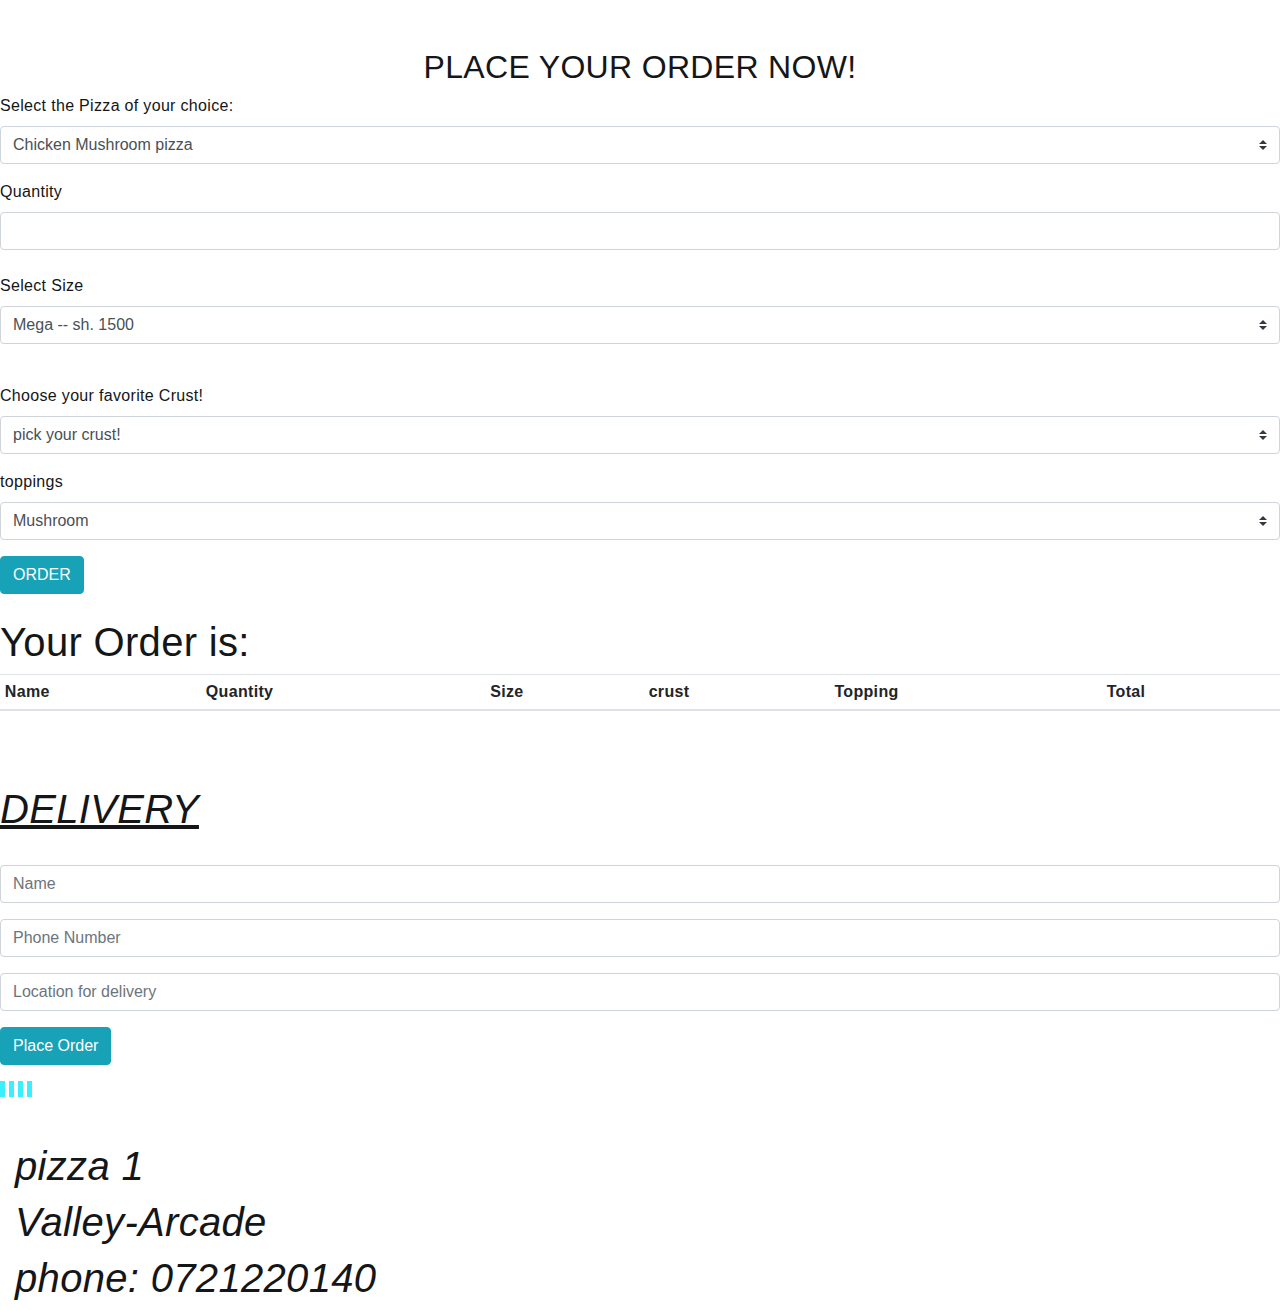
==== commit f85f7731: "correct indentation" ====
--- a/home.html
+++ b/home.html
@@ -21,14 +21,20 @@
             </center>
             <form action="">
                 <label for="select">Select the Pizza of your choice:</label>
-                <select class="browser-default custom-select custom-select-md mb-3 name">
+                <select class="browser-default custom-select custom-select-md mb-3 name" id="type">
                     <option value="chicken-mushroom">Chicken Mushroom pizza</option>
                     <option value="chicken-tikka">Chicken Tikka Pizza</option>
                     <option value="barbeque Pizza">Barbeque Pizza</option>
                     <option value="haiwaiian">Hawaiian Pizza</option>
                     <option value="vegetarian">Vegetarian Pizza</option>
-                    <option value="Barbeque-Chicken">Barbeque Chicken Pizza</option>
-                </select>
+					<option value="Barbeque-Chicken">Barbeque Chicken Pizza</option>
+					
+				</select>
+				<br>
+				<label for="quantity">Quantity</label>
+					<input type="number" class="form-control" name="quantity" id="quantity" value="" min="1">
+				</select>
+				<br>
                 <label for="select">Select Size</label>
                 <select class="browser-default custom-select custom-select-md mb-3" id="size">
                     <option value="mega">Mega -- sh. 1500</option>
@@ -44,7 +50,16 @@
                     <option value="Crispy">Crispy -- sh. 200</option>
                     <option value="Stuffed">Stuffed -- sh. 150</option>
                     <option value="Gluten-free">Gluten-free-- sh. 180</option>
-                </select>
+				</select>
+				<br>
+				<label for="toppings">toppings</label>
+				<select class="browser-default custom-select custom-select-md mb-3" id="toppings">">
+                        <option value="bacon" >Mushroom</option>.<br>
+                        <option value="onion" >onions.<br>
+                        <option value=mashroom >mashroom.<br>
+                        <option id="extra cheese" >extra cheese<br>
+                    </select>
+
                 <button type="submit" class="btn btn-info proceed">ORDER</button>
                 <br>
                 <br>
@@ -56,16 +71,21 @@
                 <table class="table table-sm  pizzatable">
                     <thead>
                         <tr>
-                            <th scope="col">Name</th>
-                            <th scope="col">Size</th>
-                            <th scope="col">Topping</th>
-                            <th scope="col">Total</th>
+							<th scope="col">Name</th>
+							<th scope="col">Quantity</th>
+							<th scope="col">Size</th>
+							<th scope="col">crust</th>
+							<th scope="col">Topping</th>
+							<th scope="col">Total</th>
+							
                         </tr>
                     </thead>
                     <tbody id="ordersmade">
                         <tr>
-                            <td id="pizzaname"></td>
-                            <td id="pizzasize"></td>
+							<td id="pizzaname"></td>
+							<td id="pizzaquantity"></td>
+							<td id="pizzasize"></td>
+							<td id="pizzacrust">
                             <td id="pizzatopping"></td>
                             <td id="totals"></td>
                         </tr>
@@ -105,21232 +125,4 @@
             <div class="col">
                 <h1>pizza 1</h1>
                 <h1>Valley-Arcade</h1>
-                <h1>phone: 0721220140</h1/*!
- * jQuery JavaScript Library v3.4.1
- * https://jquery.com/
- *
- * Includes Sizzle.js
- * https://sizzlejs.com/
- *
- * Copyright JS Foundation and other contributors
- * Released under the MIT license
- * https://jquery.org/license
- *
- * Date: 2019-05-01T21:04Z
- */
-( function( global, factory ) {
-
-	"use strict";
-
-	if ( typeof module === "object" && typeof module.exports === "object" ) {
-
-		// For CommonJS and CommonJS-like environments where a proper `window`
-		// is present, execute the factory and get jQuery.
-		// For environments that do not have a `window` with a `document`
-		// (such as Node.js), expose a factory as module.exports.
-		// This accentuates the need for the creation of a real `window`.
-		// e.g. var jQuery = require("jquery")(window);
-		// See ticket #14549 for more info.
-		module.exports = global.document ?
-			factory( global, true ) :
-			function( w ) {
-				if ( !w.document ) {
-					throw new Error( "jQuery requires a window with a document" );
-				}
-				return factory( w );
-			};
-	} else {
-		factory( global );
-	}
-
-// Pass this if window is not defined yet
-} )( typeof window !== "undefined" ? window : this, function( window, noGlobal ) {
-
-// Edge <= 12 - 13+, Firefox <=18 - 45+, IE 10 - 11, Safari 5.1 - 9+, iOS 6 - 9.1
-// throw exceptions when non-strict code (e.g., ASP.NET 4.5) accesses strict mode
-// arguments.callee.caller (trac-13335). But as of jQuery 3.0 (2016), strict mode should be common
-// enough that all such attempts are guarded in a try block.
-"use strict";
-
-var arr = [];
-
-var document = window.document;
-
-var getProto = Object.getPrototypeOf;
-
-var slice = arr.slice;
-
-var concat = arr.concat;
-
-var push = arr.push;
-
-var indexOf = arr.indexOf;
-
-var class2type = {};
-
-var toString = class2type.toString;
-
-var hasOwn = class2type.hasOwnProperty;
-
-var fnToString = hasOwn.toString;
-
-var ObjectFunctionString = fnToString.call( Object );
-
-var support = {};
-
-var isFunction = function isFunction( obj ) {
-
-      // Support: Chrome <=57, Firefox <=52
-      // In some browsers, typeof returns "function" for HTML <object> elements
-      // (i.e., `typeof document.createElement( "object" ) === "function"`).
-      // We don't want to classify *any* DOM node as a function.
-      return typeof obj === "function" && typeof obj.nodeType !== "number";
-  };
-
-
-var isWindow = function isWindow( obj ) {
-		return obj != null && obj === obj.window;
-	};
-
-
-
-
-	var preservedScriptAttributes = {
-		type: true,
-		src: true,
-		nonce: true,
-		noModule: true
-	};
-
-	function DOMEval( code, node, doc ) {
-		doc = doc || document;
-
-		var i, val,
-			script = doc.createElement( "script" );
-
-		script.text = code;
-		if ( node ) {
-			for ( i in preservedScriptAttributes ) {
-
-				// Support: Firefox 64+, Edge 18+
-				// Some browsers don't support the "nonce" property on scripts.
-				// On the other hand, just using `getAttribute` is not enough as
-				// the `nonce` attribute is reset to an empty string whenever it
-				// becomes browsing-context connected.
-				// See https://github.com/whatwg/html/issues/2369
-				// See https://html.spec.whatwg.org/#nonce-attributes
-				// The `node.getAttribute` check was added for the sake of
-				// `jQuery.globalEval` so that it can fake a nonce-containing node
-				// via an object.
-				val = node[ i ] || node.getAttribute && node.getAttribute( i );
-				if ( val ) {
-					script.setAttribute( i, val );
-				}
-			}
-		}
-		doc.head.appendChild( script ).parentNode.removeChild( script );
-	}
-
-
-function toType( obj ) {
-	if ( obj == null ) {
-		return obj + "";
-	}
-
-	// Support: Android <=2.3 only (functionish RegExp)
-	return typeof obj === "object" || typeof obj === "function" ?
-		class2type[ toString.call( obj ) ] || "object" :
-		typeof obj;
-}
-/* global Symbol */
-// Defining this global in .eslintrc.json would create a danger of using the global
-// unguarded in another place, it seems safer to define global only for this module
-
-
-
-var
-	version = "3.4.1",
-
-	// Define a local copy of jQuery
-	jQuery = function( selector, context ) {
-
-		// The jQuery object is actually just the init constructor 'enhanced'
-		// Need init if jQuery is called (just allow error to be thrown if not included)
-		return new jQuery.fn.init( selector, context );
-	},
-
-	// Support: Android <=4.0 only
-	// Make sure we trim BOM and NBSP
-	rtrim = /^[\s\uFEFF\xA0]+|[\s\uFEFF\xA0]+$/g;
-
-jQuery.fn = jQuery.prototype = {
-
-	// The current version of jQuery being used
-	jquery: version,
-
-	constructor: jQuery,
-
-	// The default length of a jQuery object is 0
-	length: 0,
-
-	toArray: function() {
-		return slice.call( this );
-	},
-
-	// Get the Nth element in the matched element set OR
-	// Get the whole matched element set as a clean array
-	get: function( num ) {
-
-		// Return all the elements in a clean array
-		if ( num == null ) {
-			return slice.call( this );
-		}
-
-		// Return just the one element from the set
-		return num < 0 ? this[ num + this.length ] : this[ num ];
-	},
-
-	// Take an array of elements and push it onto the stack
-	// (returning the new matched element set)
-	pushStack: function( elems ) {
-
-		// Build a new jQuery matched element set
-		var ret = jQuery.merge( this.constructor(), elems );
-
-		// Add the old object onto the stack (as a reference)
-		ret.prevObject = this;
-
-		// Return the newly-formed element set
-		return ret;
-	},
-
-	// Execute a callback for every element in the matched set.
-	each: function( callback ) {
-		return jQuery.each( this, callback );
-	},
-
-	map: function( callback ) {
-		return this.pushStack( jQuery.map( this, function( elem, i ) {
-			return callback.call( elem, i, elem );
-		} ) );
-	},
-
-	slice: function() {
-		return this.pushStack( slice.apply( this, arguments ) );
-	},
-
-	first: function() {
-		return this.eq( 0 );
-	},
-
-	last: function() {
-		return this.eq( -1 );
-	},
-
-	eq: function( i ) {
-		var len = this.length,
-			j = +i + ( i < 0 ? len : 0 );
-		return this.pushStack( j >= 0 && j < len ? [ this[ j ] ] : [] );
-	},
-
-	end: function() {
-		return this.prevObject || this.constructor();
-	},
-
-	// For internal use only.
-	// Behaves like an Array's method, not like a jQuery method.
-	push: push,
-	sort: arr.sort,
-	splice: arr.splice
-};
-
-jQuery.extend = jQuery.fn.extend = function() {
-	var options, name, src, copy, copyIsArray, clone,
-		target = arguments[ 0 ] || {},
-		i = 1,
-		length = arguments.length,
-		deep = false;
-
-	// Handle a deep copy situation
-	if ( typeof target === "boolean" ) {
-		deep = target;
-
-		// Skip the boolean and the target
-		target = arguments[ i ] || {};
-		i++;
-	}
-
-	// Handle case when target is a string or something (possible in deep copy)
-	if ( typeof target !== "object" && !isFunction( target ) ) {
-		target = {};
-	}
-
-	// Extend jQuery itself if only one argument is passed
-	if ( i === length ) {
-		target = this;
-		i--;
-	}
-
-	for ( ; i < length; i++ ) {
-
-		// Only deal with non-null/undefined values
-		if ( ( options = arguments[ i ] ) != null ) {
-
-			// Extend the base object
-			for ( name in options ) {
-				copy = options[ name ];
-
-				// Prevent Object.prototype pollution
-				// Prevent never-ending loop
-				if ( name === "__proto__" || target === copy ) {
-					continue;
-				}
-
-				// Recurse if we're merging plain objects or arrays
-				if ( deep && copy && ( jQuery.isPlainObject( copy ) ||
-					( copyIsArray = Array.isArray( copy ) ) ) ) {
-					src = target[ name ];
-
-					// Ensure proper type for the source value
-					if ( copyIsArray && !Array.isArray( src ) ) {
-						clone = [];
-					} else if ( !copyIsArray && !jQuery.isPlainObject( src ) ) {
-						clone = {};
-					} else {
-						clone = src;
-					}
-					copyIsArray = false;
-
-					// Never move original objects, clone them
-					target[ name ] = jQuery.extend( deep, clone, copy );
-
-				// Don't bring in undefined values
-				} else if ( copy !== undefined ) {
-					target[ name ] = copy;
-				}
-			}
-		}
-	}
-
-	// Return the modified object
-	return target;
-};
-
-jQuery.extend( {
-
-	// Unique for each copy of jQuery on the page
-	expando: "jQuery" + ( version + Math.random() ).replace( /\D/g, "" ),
-
-	// Assume jQuery is ready without the ready module
-	isReady: true,
-
-	error: function( msg ) {
-		throw new Error( msg );
-	},
-
-	noop: function() {},
-
-	isPlainObject: function( obj ) {
-		var proto, Ctor;
-
-		// Detect obvious negatives
-		// Use toString instead of jQuery.type to catch host objects
-		if ( !obj || toString.call( obj ) !== "[object Object]" ) {
-			return false;
-		}
-
-		proto = getProto( obj );
-
-		// Objects with no prototype (e.g., `Object.create( null )`) are plain
-		if ( !proto ) {
-			return true;
-		}
-
-		// Objects with prototype are plain iff they were constructed by a global Object function
-		Ctor = hasOwn.call( proto, "constructor" ) && proto.constructor;
-		return typeof Ctor === "function" && fnToString.call( Ctor ) === ObjectFunctionString;
-	},
-
-	isEmptyObject: function( obj ) {
-		var name;
-
-		for ( name in obj ) {
-			return false;
-		}
-		return true;
-	},
-
-	// Evaluates a script in a global context
-	globalEval: function( code, options ) {
-		DOMEval( code, { nonce: options && options.nonce } );
-	},
-
-	each: function( obj, callback ) {
-		var length, i = 0;
-
-		if ( isArrayLike( obj ) ) {
-			length = obj.length;
-			for ( ; i < length; i++ ) {
-				if ( callback.call( obj[ i ], i, obj[ i ] ) === false ) {
-					break;
-				}
-			}
-		} else {
-			for ( i in obj ) {
-				if ( callback.call( obj[ i ], i, obj[ i ] ) === false ) {
-					break;
-				}
-			}
-		}
-
-		return obj;
-	},
-
-	// Support: Android <=4.0 only
-	trim: function( text ) {
-		return text == null ?
-			"" :
-			( text + "" ).replace( rtrim, "" );
-	},
-
-	// results is for internal usage only
-	makeArray: function( arr, results ) {
-		var ret = results || [];
-
-		if ( arr != null ) {
-			if ( isArrayLike( Object( arr ) ) ) {
-				jQuery.merge( ret,
-					typeof arr === "string" ?
-					[ arr ] : arr
-				);
-			} else {
-				push.call( ret, arr );
-			}
-		}
-
-		return ret;
-	},
-
-	inArray: function( elem, arr, i ) {
-		return arr == null ? -1 : indexOf.call( arr, elem, i );
-	},
-
-	// Support: Android <=4.0 only, PhantomJS 1 only
-	// push.apply(_, arraylike) throws on ancient WebKit
-	merge: function( first, second ) {
-		var len = +second.length,
-			j = 0,
-			i = first.length;
-
-		for ( ; j < len; j++ ) {
-			first[ i++ ] = second[ j ];
-		}
-
-		first.length = i;
-
-		return first;
-	},
-
-	grep: function( elems, callback, invert ) {
-		var callbackInverse,
-			matches = [],
-			i = 0,
-			length = elems.length,
-			callbackExpect = !invert;
-
-		// Go through the array, only saving the items
-		// that pass the validator function
-		for ( ; i < length; i++ ) {
-			callbackInverse = !callback( elems[ i ], i );
-			if ( callbackInverse !== callbackExpect ) {
-				matches.push( elems[ i ] );
-			}
-		}
-
-		return matches;
-	},
-
-	// arg is for internal usage only
-	map: function( elems, callback, arg ) {
-		var length, value,
-			i = 0,
-			ret = [];
-
-		// Go through the array, translating each of the items to their new values
-		if ( isArrayLike( elems ) ) {
-			length = elems.length;
-			for ( ; i < length; i++ ) {
-				value = callback( elems[ i ], i, arg );
-
-				if ( value != null ) {
-					ret.push( value );
-				}
-			}
-
-		// Go through every key on the object,
-		} else {
-			for ( i in elems ) {
-				value = callback( elems[ i ], i, arg );
-
-				if ( value != null ) {
-					ret.push( value );
-				}
-			}
-		}
-
-		// Flatten any nested arrays
-		return concat.apply( [], ret );
-	},
-
-	// A global GUID counter for objects
-	guid: 1,
-
-	// jQuery.support is not used in Core but other projects attach their
-	// properties to it so it needs to exist.
-	support: support
-} );
-
-if ( typeof Symbol === "function" ) {
-	jQuery.fn[ Symbol.iterator ] = arr[ Symbol.iterator ];
-}
-
-// Populate the class2type map
-jQuery.each( "Boolean Number String Function Array Date RegExp Object Error Symbol".split( " " ),
-function( i, name ) {
-	class2type[ "[object " + name + "]" ] = name.toLowerCase();
-} );
-
-function isArrayLike( obj ) {
-
-	// Support: real iOS 8.2 only (not reproducible in simulator)
-	// `in` check used to prevent JIT error (gh-2145)
-	// hasOwn isn't used here due to false negatives
-	// regarding Nodelist length in IE
-	var length = !!obj && "length" in obj && obj.length,
-		type = toType( obj );
-
-	if ( isFunction( obj ) || isWindow( obj ) ) {
-		return false;
-	}
-
-	return type === "array" || length === 0 ||
-		typeof length === "number" && length > 0 && ( length - 1 ) in obj;
-}
-var Sizzle =
-/*!
- * Sizzle CSS Selector Engine v2.3.4
- * https://sizzlejs.com/
- *
- * Copyright JS Foundation and other contributors
- * Released under the MIT license
- * https://js.foundation/
- *
- * Date: 2019-04-08
- */
-(function( window ) {
-
-var i,
-	support,
-	Expr,
-	getText,
-	isXML,
-	tokenize,
-	compile,
-	select,
-	outermostContext,
-	sortInput,
-	hasDuplicate,
-
-	// Local document vars
-	setDocument,
-	document,
-	docElem,
-	documentIsHTML,
-	rbuggyQSA,
-	rbuggyMatches,
-	matches,
-	contains,
-
-	// Instance-specific data
-	expando = "sizzle" + 1 * new Date(),
-	preferredDoc = window.document,
-	dirruns = 0,
-	done = 0,
-	classCache = createCache(),
-	tokenCache = createCache(),
-	compilerCache = createCache(),
-	nonnativeSelectorCache = createCache(),
-	sortOrder = function( a, b ) {
-		if ( a === b ) {
-			hasDuplicate = true;
-		}
-		return 0;
-	},
-
-	// Instance methods
-	hasOwn = ({}).hasOwnProperty,
-	arr = [],
-	pop = arr.pop,
-	push_native = arr.push,
-	push = arr.push,
-	slice = arr.slice,
-	// Use a stripped-down indexOf as it's faster than native
-	// https://jsperf.com/thor-indexof-vs-for/5
-	indexOf = function( list, elem ) {
-		var i = 0,
-			len = list.length;
-		for ( ; i < len; i++ ) {
-			if ( list[i] === elem ) {
-				return i;
-			}
-		}
-		return -1;
-	},
-
-	booleans = "checked|selected|async|autofocus|autoplay|controls|defer|disabled|hidden|ismap|loop|multiple|open|readonly|required|scoped",
-
-	// Regular expressions
-
-	// http://www.w3.org/TR/css3-selectors/#whitespace
-	whitespace = "[\\x20\\t\\r\\n\\f]",
-
-	// http://www.w3.org/TR/CSS21/syndata.html#value-def-identifier
-	identifier = "(?:\\\\.|[\\w-]|[^\0-\\xa0])+",
-
-	// Attribute selectors: http://www.w3.org/TR/selectors/#attribute-selectors
-	attributes = "\\[" + whitespace + "*(" + identifier + ")(?:" + whitespace +
-		// Operator (capture 2)
-		"*([*^$|!~]?=)" + whitespace +
-		// "Attribute values must be CSS identifiers [capture 5] or strings [capture 3 or capture 4]"
-		"*(?:'((?:\\\\.|[^\\\\'])*)'|\"((?:\\\\.|[^\\\\\"])*)\"|(" + identifier + "))|)" + whitespace +
-		"*\\]",
-
-	pseudos = ":(" + identifier + ")(?:\\((" +
-		// To reduce the number of selectors needing tokenize in the preFilter, prefer arguments:
-		// 1. quoted (capture 3; capture 4 or capture 5)
-		"('((?:\\\\.|[^\\\\'])*)'|\"((?:\\\\.|[^\\\\\"])*)\")|" +
-		// 2. simple (capture 6)
-		"((?:\\\\.|[^\\\\()[\\]]|" + attributes + ")*)|" +
-		// 3. anything else (capture 2)
-		".*" +
-		")\\)|)",
-
-	// Leading and non-escaped trailing whitespace, capturing some non-whitespace characters preceding the latter
-	rwhitespace = new RegExp( whitespace + "+", "g" ),
-	rtrim = new RegExp( "^" + whitespace + "+|((?:^|[^\\\\])(?:\\\\.)*)" + whitespace + "+$", "g" ),
-
-	rcomma = new RegExp( "^" + whitespace + "*," + whitespace + "*" ),
-	rcombinators = new RegExp( "^" + whitespace + "*([>+~]|" + whitespace + ")" + whitespace + "*" ),
-	rdescend = new RegExp( whitespace + "|>" ),
-
-	rpseudo = new RegExp( pseudos ),
-	ridentifier = new RegExp( "^" + identifier + "$" ),
-
-	matchExpr = {
-		"ID": new RegExp( "^#(" + identifier + ")" ),
-		"CLASS": new RegExp( "^\\.(" + identifier + ")" ),
-		"TAG": new RegExp( "^(" + identifier + "|[*])" ),
-		"ATTR": new RegExp( "^" + attributes ),
-		"PSEUDO": new RegExp( "^" + pseudos ),
-		"CHILD": new RegExp( "^:(only|first|last|nth|nth-last)-(child|of-type)(?:\\(" + whitespace +
-			"*(even|odd|(([+-]|)(\\d*)n|)" + whitespace + "*(?:([+-]|)" + whitespace +
-			"*(\\d+)|))" + whitespace + "*\\)|)", "i" ),
-		"bool": new RegExp( "^(?:" + booleans + ")$", "i" ),
-		// For use in libraries implementing .is()
-		// We use this for POS matching in `select`
-		"needsContext": new RegExp( "^" + whitespace + "*[>+~]|:(even|odd|eq|gt|lt|nth|first|last)(?:\\(" +
-			whitespace + "*((?:-\\d)?\\d*)" + whitespace + "*\\)|)(?=[^-]|$)", "i" )
-	},
-
-	rhtml = /HTML$/i,
-	rinputs = /^(?:input|select|textarea|button)$/i,
-	rheader = /^h\d$/i,
-
-	rnative = /^[^{]+\{\s*\[native \w/,
-
-	// Easily-parseable/retrievable ID or TAG or CLASS selectors
-	rquickExpr = /^(?:#([\w-]+)|(\w+)|\.([\w-]+))$/,
-
-	rsibling = /[+~]/,
-
-	// CSS escapes
-	// http://www.w3.org/TR/CSS21/syndata.html#escaped-characters
-	runescape = new RegExp( "\\\\([\\da-f]{1,6}" + whitespace + "?|(" + whitespace + ")|.)", "ig" ),
-	funescape = function( _, escaped, escapedWhitespace ) {
-		var high = "0x" + escaped - 0x10000;
-		// NaN means non-codepoint
-		// Support: Firefox<24
-		// Workaround erroneous numeric interpretation of +"0x"
-		return high !== high || escapedWhitespace ?
-			escaped :
-			high < 0 ?
-				// BMP codepoint
-				String.fromCharCode( high + 0x10000 ) :
-				// Supplemental Plane codepoint (surrogate pair)
-				String.fromCharCode( high >> 10 | 0xD800, high & 0x3FF | 0xDC00 );
-	},
-
-	// CSS string/identifier serialization
-	// https://drafts.csswg.org/cssom/#common-serializing-idioms
-	rcssescape = /([\0-\x1f\x7f]|^-?\d)|^-$|[^\0-\x1f\x7f-\uFFFF\w-]/g,
-	fcssescape = function( ch, asCodePoint ) {
-		if ( asCodePoint ) {
-
-			// U+0000 NULL becomes U+FFFD REPLACEMENT CHARACTER
-			if ( ch === "\0" ) {
-				return "\uFFFD";
-			}
-
-			// Control characters and (dependent upon position) numbers get escaped as code points
-			return ch.slice( 0, -1 ) + "\\" + ch.charCodeAt( ch.length - 1 ).toString( 16 ) + " ";
-		}
-
-		// Other potentially-special ASCII characters get backslash-escaped
-		return "\\" + ch;
-	},
-
-	// Used for iframes
-	// See setDocument()
-	// Removing the function wrapper causes a "Permission Denied"
-	// error in IE
-	unloadHandler = function() {
-		setDocument();
-	},
-
-	inDisabledFieldset = addCombinator(
-		function( elem ) {
-			return elem.disabled === true && elem.nodeName.toLowerCase() === "fieldset";
-		},
-		{ dir: "parentNode", next: "legend" }
-	);
-
-// Optimize for push.apply( _, NodeList )
-try {
-	push.apply(
-		(arr = slice.call( preferredDoc.childNodes )),
-		preferredDoc.childNodes
-	);
-	// Support: Android<4.0
-	// Detect silently failing push.apply
-	arr[ preferredDoc.childNodes.length ].nodeType;
-} catch ( e ) {
-	push = { apply: arr.length ?
-
-		// Leverage slice if possible
-		function( target, els ) {
-			push_native.apply( target, slice.call(els) );
-		} :
-
-		// Support: IE<9
-		// Otherwise append directly
-		function( target, els ) {
-			var j = target.length,
-				i = 0;
-			// Can't trust NodeList.length
-			while ( (target[j++] = els[i++]) ) {}
-			target.length = j - 1;
-		}
-	};
-}
-
-function Sizzle( selector, context, results, seed ) {
-	var m, i, elem, nid, match, groups, newSelector,
-		newContext = context && context.ownerDocument,
-
-		// nodeType defaults to 9, since context defaults to document
-		nodeType = context ? context.nodeType : 9;
-
-	results = results || [];
-
-	// Return early from calls with invalid selector or context
-	if ( typeof selector !== "string" || !selector ||
-		nodeType !== 1 && nodeType !== 9 && nodeType !== 11 ) {
-
-		return results;
-	}
-
-	// Try to shortcut find operations (as opposed to filters) in HTML documents
-	if ( !seed ) {
-
-		if ( ( context ? context.ownerDocument || context : preferredDoc ) !== document ) {
-			setDocument( context );
-		}
-		context = context || document;
-
-		if ( documentIsHTML ) {
-
-			// If the selector is sufficiently simple, try using a "get*By*" DOM method
-			// (excepting DocumentFragment context, where the methods don't exist)
-			if ( nodeType !== 11 && (match = rquickExpr.exec( selector )) ) {
-
-				// ID selector
-				if ( (m = match[1]) ) {
-
-					// Document context
-					if ( nodeType === 9 ) {
-						if ( (elem = context.getElementById( m )) ) {
-
-							// Support: IE, Opera, Webkit
-							// TODO: identify versions
-							// getElementById can match elements by name instead of ID
-							if ( elem.id === m ) {
-								results.push( elem );
-								return results;
-							}
-						} else {
-							return results;
-						}
-
-					// Element context
-					} else {
-
-						// Support: IE, Opera, Webkit
-						// TODO: identify versions
-						// getElementById can match elements by name instead of ID
-						if ( newContext && (elem = newContext.getElementById( m )) &&
-							contains( context, elem ) &&
-							elem.id === m ) {
-
-							results.push( elem );
-							return results;
-						}
-					}
-
-				// Type selector
-				} else if ( match[2] ) {
-					push.apply( results, context.getElementsByTagName( selector ) );
-					return results;
-
-				// Class selector
-				} else if ( (m = match[3]) && support.getElementsByClassName &&
-					context.getElementsByClassName ) {
-
-					push.apply( results, context.getElementsByClassName( m ) );
-					return results;
-				}
-			}
-
-			// Take advantage of querySelectorAll
-			if ( support.qsa &&
-				!nonnativeSelectorCache[ selector + " " ] &&
-				(!rbuggyQSA || !rbuggyQSA.test( selector )) &&
-
-				// Support: IE 8 only
-				// Exclude object elements
-				(nodeType !== 1 || context.nodeName.toLowerCase() !== "object") ) {
-
-				newSelector = selector;
-				newContext = context;
-
-				// qSA considers elements outside a scoping root when evaluating child or
-				// descendant combinators, which is not what we want.
-				// In such cases, we work around the behavior by prefixing every selector in the
-				// list with an ID selector referencing the scope context.
-				// Thanks to Andrew Dupont for this technique.
-				if ( nodeType === 1 && rdescend.test( selector ) ) {
-
-					// Capture the context ID, setting it first if necessary
-					if ( (nid = context.getAttribute( "id" )) ) {
-						nid = nid.replace( rcssescape, fcssescape );
-					} else {
-						context.setAttribute( "id", (nid = expando) );
-					}
-
-					// Prefix every selector in the list
-					groups = tokenize( selector );
-					i = groups.length;
-					while ( i-- ) {
-						groups[i] = "#" + nid + " " + toSelector( groups[i] );
-					}
-					newSelector = groups.join( "," );
-
-					// Expand context for sibling selectors
-					newContext = rsibling.test( selector ) && testContext( context.parentNode ) ||
-						context;
-				}
-
-				try {
-					push.apply( results,
-						newContext.querySelectorAll( newSelector )
-					);
-					return results;
-				} catch ( qsaError ) {
-					nonnativeSelectorCache( selector, true );
-				} finally {
-					if ( nid === expando ) {
-						context.removeAttribute( "id" );
-					}
-				}
-			}
-		}
-	}
-
-	// All others
-	return select( selector.replace( rtrim, "$1" ), context, results, seed );
-}
-
-/**
- * Create key-value caches of limited size
- * @returns {function(string, object)} Returns the Object data after storing it on itself with
- *	property name the (space-suffixed) string and (if the cache is larger than Expr.cacheLength)
- *	deleting the oldest entry
- */
-function createCache() {
-	var keys = [];
-
-	function cache( key, value ) {
-		// Use (key + " ") to avoid collision with native prototype properties (see Issue #157)
-		if ( keys.push( key + " " ) > Expr.cacheLength ) {
-			// Only keep the most recent entries
-			delete cache[ keys.shift() ];
-		}
-		return (cache[ key + " " ] = value);
-	}
-	return cache;
-}
-
-/**
- * Mark a function for special use by Sizzle
- * @param {Function} fn The function to mark
- */
-function markFunction( fn ) {
-	fn[ expando ] = true;
-	return fn;
-}
-
-/**
- * Support testing using an element
- * @param {Function} fn Passed the created element and returns a boolean result
- */
-function assert( fn ) {
-	var el = document.createElement("fieldset");
-
-	try {
-		return !!fn( el );
-	} catch (e) {
-		return false;
-	} finally {
-		// Remove from its parent by default
-		if ( el.parentNode ) {
-			el.parentNode.removeChild( el );
-		}
-		// release memory in IE
-		el = null;
-	}
-}
-
-/**
- * Adds the same handler for all of the specified attrs
- * @param {String} attrs Pipe-separated list of attributes
- * @param {Function} handler The method that will be applied
- */
-function addHandle( attrs, handler ) {
-	var arr = attrs.split("|"),
-		i = arr.length;
-
-	while ( i-- ) {
-		Expr.attrHandle[ arr[i] ] = handler;
-	}
-}
-
-/**
- * Checks document order of two siblings
- * @param {Element} a
- * @param {Element} b
- * @returns {Number} Returns less than 0 if a precedes b, greater than 0 if a follows b
- */
-function siblingCheck( a, b ) {
-	var cur = b && a,
-		diff = cur && a.nodeType === 1 && b.nodeType === 1 &&
-			a.sourceIndex - b.sourceIndex;
-
-	// Use IE sourceIndex if available on both nodes
-	if ( diff ) {
-		return diff;
-	}
-
-	// Check if b follows a
-	if ( cur ) {
-		while ( (cur = cur.nextSibling) ) {
-			if ( cur === b ) {
-				return -1;
-			}
-		}
-	}
-
-	return a ? 1 : -1;
-}
-
-/**
- * Returns a function to use in pseudos for input types
- * @param {String} type
- */
-function createInputPseudo( type ) {
-	return function( elem ) {
-		var name = elem.nodeName.toLowerCase();
-		return name === "input" && elem.type === type;
-	};
-}
-
-/**
- * Returns a function to use in pseudos for buttons
- * @param {String} type
- */
-function createButtonPseudo( type ) {
-	return function( elem ) {
-		var name = elem.nodeName.toLowerCase();
-		return (name === "input" || name === "button") && elem.type === type;
-	};
-}
-
-/**
- * Returns a function to use in pseudos for :enabled/:disabled
- * @param {Boolean} disabled true for :disabled; false for :enabled
- */
-function createDisabledPseudo( disabled ) {
-
-	// Known :disabled false positives: fieldset[disabled] > legend:nth-of-type(n+2) :can-disable
-	return function( elem ) {
-
-		// Only certain elements can match :enabled or :disabled
-		// https://html.spec.whatwg.org/multipage/scripting.html#selector-enabled
-		// https://html.spec.whatwg.org/multipage/scripting.html#selector-disabled
-		if ( "form" in elem ) {
-
-			// Check for inherited disabledness on relevant non-disabled elements:
-			// * listed form-associated elements in a disabled fieldset
-			//   https://html.spec.whatwg.org/multipage/forms.html#category-listed
-			//   https://html.spec.whatwg.org/multipage/forms.html#concept-fe-disabled
-			// * option elements in a disabled optgroup
-			//   https://html.spec.whatwg.org/multipage/forms.html#concept-option-disabled
-			// All such elements have a "form" property.
-			if ( elem.parentNode && elem.disabled === false ) {
-
-				// Option elements defer to a parent optgroup if present
-				if ( "label" in elem ) {
-					if ( "label" in elem.parentNode ) {
-						return elem.parentNode.disabled === disabled;
-					} else {
-						return elem.disabled === disabled;
-					}
-				}
-
-				// Support: IE 6 - 11
-				// Use the isDisabled shortcut property to check for disabled fieldset ancestors
-				return elem.isDisabled === disabled ||
-
-					// Where there is no isDisabled, check manually
-					/* jshint -W018 */
-					elem.isDisabled !== !disabled &&
-						inDisabledFieldset( elem ) === disabled;
-			}
-
-			return elem.disabled === disabled;
-
-		// Try to winnow out elements that can't be disabled before trusting the disabled property.
-		// Some victims get caught in our net (label, legend, menu, track), but it shouldn't
-		// even exist on them, let alone have a boolean value.
-		} else if ( "label" in elem ) {
-			return elem.disabled === disabled;
-		}
-
-		// Remaining elements are neither :enabled nor :disabled
-		return false;
-	};
-}
-
-/**
- * Returns a function to use in pseudos for positionals
- * @param {Function} fn
- */
-function createPositionalPseudo( fn ) {
-	return markFunction(function( argument ) {
-		argument = +argument;
-		return markFunction(function( seed, matches ) {
-			var j,
-				matchIndexes = fn( [], seed.length, argument ),
-				i = matchIndexes.length;
-
-			// Match elements found at the specified indexes
-			while ( i-- ) {
-				if ( seed[ (j = matchIndexes[i]) ] ) {
-					seed[j] = !(matches[j] = seed[j]);
-				}
-			}
-		});
-	});
-}
-
-/**
- * Checks a node for validity as a Sizzle context
- * @param {Element|Object=} context
- * @returns {Element|Object|Boolean} The input node if acceptable, otherwise a falsy value
- */
-function testContext( context ) {
-	return context && typeof context.getElementsByTagName !== "undefined" && context;
-}
-
-// Expose support vars for convenience
-support = Sizzle.support = {};
-
-/**
- * Detects XML nodes
- * @param {Element|Object} elem An element or a document
- * @returns {Boolean} True iff elem is a non-HTML XML node
- */
-isXML = Sizzle.isXML = function( elem ) {
-	var namespace = elem.namespaceURI,
-		docElem = (elem.ownerDocument || elem).documentElement;
-
-	// Support: IE <=8
-	// Assume HTML when documentElement doesn't yet exist, such as inside loading iframes
-	// https://bugs.jquery.com/ticket/4833
-	return !rhtml.test( namespace || docElem && docElem.nodeName || "HTML" );
-};
-
-/**
- * Sets document-related variables once based on the current document
- * @param {Element|Object} [doc] An element or document object to use to set the document
- * @returns {Object} Returns the current document
- */
-setDocument = Sizzle.setDocument = function( node ) {
-	var hasCompare, subWindow,
-		doc = node ? node.ownerDocument || node : preferredDoc;
-
-	// Return early if doc is invalid or already selected
-	if ( doc === document || doc.nodeType !== 9 || !doc.documentElement ) {
-		return document;
-	}
-
-	// Update global variables
-	document = doc;
-	docElem = document.documentElement;
-	documentIsHTML = !isXML( document );
-
-	// Support: IE 9-11, Edge
-	// Accessing iframe documents after unload throws "permission denied" errors (jQuery #13936)
-	if ( preferredDoc !== document &&
-		(subWindow = document.defaultView) && subWindow.top !== subWindow ) {
-
-		// Support: IE 11, Edge
-		if ( subWindow.addEventListener ) {
-			subWindow.addEventListener( "unload", unloadHandler, false );
-
-		// Support: IE 9 - 10 only
-		} else if ( subWindow.attachEvent ) {
-			subWindow.attachEvent( "onunload", unloadHandler );
-		}
-	}
-
-	/* Attributes
-	---------------------------------------------------------------------- */
-
-	// Support: IE<8
-	// Verify that getAttribute really returns attributes and not properties
-	// (excepting IE8 booleans)
-	support.attributes = assert(function( el ) {
-		el.className = "i";
-		return !el.getAttribute("className");
-	});
-
-	/* getElement(s)By*
-	---------------------------------------------------------------------- */
-
-	// Check if getElementsByTagName("*") returns only elements
-	support.getElementsByTagName = assert(function( el ) {
-		el.appendChild( document.createComment("") );
-		return !el.getElementsByTagName("*").length;
-	});
-
-	// Support: IE<9
-	support.getElementsByClassName = rnative.test( document.getElementsByClassName );
-
-	// Support: IE<10
-	// Check if getElementById returns elements by name
-	// The broken getElementById methods don't pick up programmatically-set names,
-	// so use a roundabout getElementsByName test
-	support.getById = assert(function( el ) {
-		docElem.appendChild( el ).id = expando;
-		return !document.getElementsByName || !document.getElementsByName( expando ).length;
-	});
-
-	// ID filter and find
-	if ( support.getById ) {
-		Expr.filter["ID"] = function( id ) {
-			var attrId = id.replace( runescape, funescape );
-			return function( elem ) {
-				return elem.getAttribute("id") === attrId;
-			};
-		};
-		Expr.find["ID"] = function( id, context ) {
-			if ( typeof context.getElementById !== "undefined" && documentIsHTML ) {
-				var elem = context.getElementById( id );
-				return elem ? [ elem ] : [];
-			}
-		};
-	} else {
-		Expr.filter["ID"] =  function( id ) {
-			var attrId = id.replace( runescape, funescape );
-			return function( elem ) {
-				var node = typeof elem.getAttributeNode !== "undefined" &&
-					elem.getAttributeNode("id");
-				return node && node.value === attrId;
-			};
-		};
-
-		// Support: IE 6 - 7 only
-		// getElementById is not reliable as a find shortcut
-		Expr.find["ID"] = function( id, context ) {
-			if ( typeof context.getElementById !== "undefined" && documentIsHTML ) {
-				var node, i, elems,
-					elem = context.getElementById( id );
-
-				if ( elem ) {
-
-					// Verify the id attribute
-					node = elem.getAttributeNode("id");
-					if ( node && node.value === id ) {
-						return [ elem ];
-					}
-
-					// Fall back on getElementsByName
-					elems = context.getElementsByName( id );
-					i = 0;
-					while ( (elem = elems[i++]) ) {
-						node = elem.getAttributeNode("id");
-						if ( node && node.value === id ) {
-							return [ elem ];
-						}
-					}
-				}
-
-				return [];
-			}
-		};
-	}
-
-	// Tag
-	Expr.find["TAG"] = support.getElementsByTagName ?
-		function( tag, context ) {
-			if ( typeof context.getElementsByTagName !== "undefined" ) {
-				return context.getElementsByTagName( tag );
-
-			// DocumentFragment nodes don't have gEBTN
-			} else if ( support.qsa ) {
-				return context.querySelectorAll( tag );
-			}
-		} :
-
-		function( tag, context ) {
-			var elem,
-				tmp = [],
-				i = 0,
-				// By happy coincidence, a (broken) gEBTN appears on DocumentFragment nodes too
-				results = context.getElementsByTagName( tag );
-
-			// Filter out possible comments
-			if ( tag === "*" ) {
-				while ( (elem = results[i++]) ) {
-					if ( elem.nodeType === 1 ) {
-						tmp.push( elem );
-					}
-				}
-
-				return tmp;
-			}
-			return results;
-		};
-
-	// Class
-	Expr.find["CLASS"] = support.getElementsByClassName && function( className, context ) {
-		if ( typeof context.getElementsByClassName !== "undefined" && documentIsHTML ) {
-			return context.getElementsByClassName( className );
-		}
-	};
-
-	/* QSA/matchesSelector
-	---------------------------------------------------------------------- */
-
-	// QSA and matchesSelector support
-
-	// matchesSelector(:active) reports false when true (IE9/Opera 11.5)
-	rbuggyMatches = [];
-
-	// qSa(:focus) reports false when true (Chrome 21)
-	// We allow this because of a bug in IE8/9 that throws an error
-	// whenever `document.activeElement` is accessed on an iframe
-	// So, we allow :focus to pass through QSA all the time to avoid the IE error
-	// See https://bugs.jquery.com/ticket/13378
-	rbuggyQSA = [];
-
-	if ( (support.qsa = rnative.test( document.querySelectorAll )) ) {
-		// Build QSA regex
-		// Regex strategy adopted from Diego Perini
-		assert(function( el ) {
-			// Select is set to empty string on purpose
-			// This is to test IE's treatment of not explicitly
-			// setting a boolean content attribute,
-			// since its presence should be enough
-			// https://bugs.jquery.com/ticket/12359
-			docElem.appendChild( el ).innerHTML = "<a id='" + expando + "'></a>" +
-				"<select id='" + expando + "-\r\\' msallowcapture=''>" +
-				"<option selected=''></option></select>";
-
-			// Support: IE8, Opera 11-12.16
-			// Nothing should be selected when empty strings follow ^= or $= or *=
-			// The test attribute must be unknown in Opera but "safe" for WinRT
-			// https://msdn.microsoft.com/en-us/library/ie/hh465388.aspx#attribute_section
-			if ( el.querySelectorAll("[msallowcapture^='']").length ) {
-				rbuggyQSA.push( "[*^$]=" + whitespace + "*(?:''|\"\")" );
-			}
-
-			// Support: IE8
-			// Boolean attributes and "value" are not treated correctly
-			if ( !el.querySelectorAll("[selected]").length ) {
-				rbuggyQSA.push( "\\[" + whitespace + "*(?:value|" + booleans + ")" );
-			}
-
-			// Support: Chrome<29, Android<4.4, Safari<7.0+, iOS<7.0+, PhantomJS<1.9.8+
-			if ( !el.querySelectorAll( "[id~=" + expando + "-]" ).length ) {
-				rbuggyQSA.push("~=");
-			}
-
-			// Webkit/Opera - :checked should return selected option elements
-			// http://www.w3.org/TR/2011/REC-css3-selectors-20110929/#checked
-			// IE8 throws error here and will not see later tests
-			if ( !el.querySelectorAll(":checked").length ) {
-				rbuggyQSA.push(":checked");
-			}
-
-			// Support: Safari 8+, iOS 8+
-			// https://bugs.webkit.org/show_bug.cgi?id=136851
-			// In-page `selector#id sibling-combinator selector` fails
-			if ( !el.querySelectorAll( "a#" + expando + "+*" ).length ) {
-				rbuggyQSA.push(".#.+[+~]");
-			}
-		});
-
-		assert(function( el ) {
-			el.innerHTML = "<a href='' disabled='disabled'></a>" +
-				"<select disabled='disabled'><option/></select>";
-
-			// Support: Windows 8 Native Apps
-			// The type and name attributes are restricted during .innerHTML assignment
-			var input = document.createElement("input");
-			input.setAttribute( "type", "hidden" );
-			el.appendChild( input ).setAttribute( "name", "D" );
-
-			// Support: IE8
-			// Enforce case-sensitivity of name attribute
-			if ( el.querySelectorAll("[name=d]").length ) {
-				rbuggyQSA.push( "name" + whitespace + "*[*^$|!~]?=" );
-			}
-
-			// FF 3.5 - :enabled/:disabled and hidden elements (hidden elements are still enabled)
-			// IE8 throws error here and will not see later tests
-			if ( el.querySelectorAll(":enabled").length !== 2 ) {
-				rbuggyQSA.push( ":enabled", ":disabled" );
-			}
-
-			// Support: IE9-11+
-			// IE's :disabled selector does not pick up the children of disabled fieldsets
-			docElem.appendChild( el ).disabled = true;
-			if ( el.querySelectorAll(":disabled").length !== 2 ) {
-				rbuggyQSA.push( ":enabled", ":disabled" );
-			}
-
-			// Opera 10-11 does not throw on post-comma invalid pseudos
-			el.querySelectorAll("*,:x");
-			rbuggyQSA.push(",.*:");
-		});
-	}
-
-	if ( (support.matchesSelector = rnative.test( (matches = docElem.matches ||
-		docElem.webkitMatchesSelector ||
-		docElem.mozMatchesSelector ||
-		docElem.oMatchesSelector ||
-		docElem.msMatchesSelector) )) ) {
-
-		assert(function( el ) {
-			// Check to see if it's possible to do matchesSelector
-			// on a disconnected node (IE 9)
-			support.disconnectedMatch = matches.call( el, "*" );
-
-			// This should fail with an exception
-			// Gecko does not error, returns false instead
-			matches.call( el, "[s!='']:x" );
-			rbuggyMatches.push( "!=", pseudos );
-		});
-	}
-
-	rbuggyQSA = rbuggyQSA.length && new RegExp( rbuggyQSA.join("|") );
-	rbuggyMatches = rbuggyMatches.length && new RegExp( rbuggyMatches.join("|") );
-
-	/* Contains
-	---------------------------------------------------------------------- */
-	hasCompare = rnative.test( docElem.compareDocumentPosition );
-
-	// Element contains another
-	// Purposefully self-exclusive
-	// As in, an element does not contain itself
-	contains = hasCompare || rnative.test( docElem.contains ) ?
-		function( a, b ) {
-			var adown = a.nodeType === 9 ? a.documentElement : a,
-				bup = b && b.parentNode;
-			return a === bup || !!( bup && bup.nodeType === 1 && (
-				adown.contains ?
-					adown.contains( bup ) :
-					a.compareDocumentPosition && a.compareDocumentPosition( bup ) & 16
-			));
-		} :
-		function( a, b ) {
-			if ( b ) {
-				while ( (b = b.parentNode) ) {
-					if ( b === a ) {
-						return true;
-					}
-				}
-			}
-			return false;
-		};
-
-	/* Sorting
-	---------------------------------------------------------------------- */
-
-	// Document order sorting
-	sortOrder = hasCompare ?
-	function( a, b ) {
-
-		// Flag for duplicate removal
-		if ( a === b ) {
-			hasDuplicate = true;
-			return 0;
-		}
-
-		// Sort on method existence if only one input has compareDocumentPosition
-		var compare = !a.compareDocumentPosition - !b.compareDocumentPosition;
-		if ( compare ) {
-			return compare;
-		}
-
-		// Calculate position if both inputs belong to the same document
-		compare = ( a.ownerDocument || a ) === ( b.ownerDocument || b ) ?
-			a.compareDocumentPosition( b ) :
-
-			// Otherwise we know they are disconnected
-			1;
-
-		// Disconnected nodes
-		if ( compare & 1 ||
-			(!support.sortDetached && b.compareDocumentPosition( a ) === compare) ) {
-
-			// Choose the first element that is related to our preferred document
-			if ( a === document || a.ownerDocument === preferredDoc && contains(preferredDoc, a) ) {
-				return -1;
-			}
-			if ( b === document || b.ownerDocument === preferredDoc && contains(preferredDoc, b) ) {
-				return 1;
-			}
-
-			// Maintain original order
-			return sortInput ?
-				( indexOf( sortInput, a ) - indexOf( sortInput, b ) ) :
-				0;
-		}
-
-		return compare & 4 ? -1 : 1;
-	} :
-	function( a, b ) {
-		// Exit early if the nodes are identical
-		if ( a === b ) {
-			hasDuplicate = true;
-			return 0;
-		}
-
-		var cur,
-			i = 0,
-			aup = a.parentNode,
-			bup = b.parentNode,
-			ap = [ a ],
-			bp = [ b ];
-
-		// Parentless nodes are either documents or disconnected
-		if ( !aup || !bup ) {
-			return a === document ? -1 :
-				b === document ? 1 :
-				aup ? -1 :
-				bup ? 1 :
-				sortInput ?
-				( indexOf( sortInput, a ) - indexOf( sortInput, b ) ) :
-				0;
-
-		// If the nodes are siblings, we can do a quick check
-		} else if ( aup === bup ) {
-			return siblingCheck( a, b );
-		}
-
-		// Otherwise we need full lists of their ancestors for comparison
-		cur = a;
-		while ( (cur = cur.parentNode) ) {
-			ap.unshift( cur );
-		}
-		cur = b;
-		while ( (cur = cur.parentNode) ) {
-			bp.unshift( cur );
-		}
-
-		// Walk down the tree looking for a discrepancy
-		while ( ap[i] === bp[i] ) {
-			i++;
-		}
-
-		return i ?
-			// Do a sibling check if the nodes have a common ancestor
-			siblingCheck( ap[i], bp[i] ) :
-
-			// Otherwise nodes in our document sort first
-			ap[i] === preferredDoc ? -1 :
-			bp[i] === preferredDoc ? 1 :
-			0;
-	};
-
-	return document;
-};
-
-Sizzle.matches = function( expr, elements ) {
-	return Sizzle( expr, null, null, elements );
-};
-
-Sizzle.matchesSelector = function( elem, expr ) {
-	// Set document vars if needed
-	if ( ( elem.ownerDocument || elem ) !== document ) {
-		setDocument( elem );
-	}
-
-	if ( support.matchesSelector && documentIsHTML &&
-		!nonnativeSelectorCache[ expr + " " ] &&
-		( !rbuggyMatches || !rbuggyMatches.test( expr ) ) &&
-		( !rbuggyQSA     || !rbuggyQSA.test( expr ) ) ) {
-
-		try {
-			var ret = matches.call( elem, expr );
-
-			// IE 9's matchesSelector returns false on disconnected nodes
-			if ( ret || support.disconnectedMatch ||
-					// As well, disconnected nodes are said to be in a document
-					// fragment in IE 9
-					elem.document && elem.document.nodeType !== 11 ) {
-				return ret;
-			}
-		} catch (e) {
-			nonnativeSelectorCache( expr, true );
-		}
-	}
-
-	return Sizzle( expr, document, null, [ elem ] ).length > 0;
-};
-
-Sizzle.contains = function( context, elem ) {
-	// Set document vars if needed
-	if ( ( context.ownerDocument || context ) !== document ) {
-		setDocument( context );
-	}
-	return contains( context, elem );
-};
-
-Sizzle.attr = function( elem, name ) {
-	// Set document vars if needed
-	if ( ( elem.ownerDocument || elem ) !== document ) {
-		setDocument( elem );
-	}
-
-	var fn = Expr.attrHandle[ name.toLowerCase() ],
-		// Don't get fooled by Object.prototype properties (jQuery #13807)
-		val = fn && hasOwn.call( Expr.attrHandle, name.toLowerCase() ) ?
-			fn( elem, name, !documentIsHTML ) :
-			undefined;
-
-	return val !== undefined ?
-		val :
-		support.attributes || !documentIsHTML ?
-			elem.getAttribute( name ) :
-			(val = elem.getAttributeNode(name)) && val.specified ?
-				val.value :
-				null;
-};
-
-Sizzle.escape = function( sel ) {
-	return (sel + "").replace( rcssescape, fcssescape );
-};
-
-Sizzle.error = function( msg ) {
-	throw new Error( "Syntax error, unrecognized expression: " + msg );
-};
-
-/**
- * Document sorting and removing duplicates
- * @param {ArrayLike} results
- */
-Sizzle.uniqueSort = function( results ) {
-	var elem,
-		duplicates = [],
-		j = 0,
-		i = 0;
-
-	// Unless we *know* we can detect duplicates, assume their presence
-	hasDuplicate = !support.detectDuplicates;
-	sortInput = !support.sortStable && results.slice( 0 );
-	results.sort( sortOrder );
-
-	if ( hasDuplicate ) {
-		while ( (elem = results[i++]) ) {
-			if ( elem === results[ i ] ) {
-				j = duplicates.push( i );
-			}
-		}
-		while ( j-- ) {
-			results.splice( duplicates[ j ], 1 );
-		}
-	}
-
-	// Clear input after sorting to release objects
-	// See https://github.com/jquery/sizzle/pull/225
-	sortInput = null;
-
-	return results;
-};
-
-/**
- * Utility function for retrieving the text value of an array of DOM nodes
- * @param {Array|Element} elem
- */
-getText = Sizzle.getText = function( elem ) {
-	var node,
-		ret = "",
-		i = 0,
-		nodeType = elem.nodeType;
-
-	if ( !nodeType ) {
-		// If no nodeType, this is expected to be an array
-		while ( (node = elem[i++]) ) {
-			// Do not traverse comment nodes
-			ret += getText( node );
-		}
-	} else if ( nodeType === 1 || nodeType === 9 || nodeType === 11 ) {
-		// Use textContent for elements
-		// innerText usage removed for consistency of new lines (jQuery #11153)
-		if ( typeof elem.textContent === "string" ) {
-			return elem.textContent;
-		} else {
-			// Traverse its children
-			for ( elem = elem.firstChild; elem; elem = elem.nextSibling ) {
-				ret += getText( elem );
-			}
-		}
-	} else if ( nodeType === 3 || nodeType === 4 ) {
-		return elem.nodeValue;
-	}
-	// Do not include comment or processing instruction nodes
-
-	return ret;
-};
-
-Expr = Sizzle.selectors = {
-
-	// Can be adjusted by the user
-	cacheLength: 50,
-
-	createPseudo: markFunction,
-
-	match: matchExpr,
-
-	attrHandle: {},
-
-	find: {},
-
-	relative: {
-		">": { dir: "parentNode", first: true },
-		" ": { dir: "parentNode" },
-		"+": { dir: "previousSibling", first: true },
-		"~": { dir: "previousSibling" }
-	},
-
-	preFilter: {
-		"ATTR": function( match ) {
-			match[1] = match[1].replace( runescape, funescape );
-
-			// Move the given value to match[3] whether quoted or unquoted
-			match[3] = ( match[3] || match[4] || match[5] || "" ).replace( runescape, funescape );
-
-			if ( match[2] === "~=" ) {
-				match[3] = " " + match[3] + " ";
-			}
-
-			return match.slice( 0, 4 );
-		},
-
-		"CHILD": function( match ) {
-			/* matches from matchExpr["CHILD"]
-				1 type (only|nth|...)
-				2 what (child|of-type)
-				3 argument (even|odd|\d*|\d*n([+-]\d+)?|...)
-				4 xn-component of xn+y argument ([+-]?\d*n|)
-				5 sign of xn-component
-				6 x of xn-component
-				7 sign of y-component
-				8 y of y-component
-			*/
-			match[1] = match[1].toLowerCase();
-
-			if ( match[1].slice( 0, 3 ) === "nth" ) {
-				// nth-* requires argument
-				if ( !match[3] ) {
-					Sizzle.error( match[0] );
-				}
-
-				// numeric x and y parameters for Expr.filter.CHILD
-				// remember that false/true cast respectively to 0/1
-				match[4] = +( match[4] ? match[5] + (match[6] || 1) : 2 * ( match[3] === "even" || match[3] === "odd" ) );
-				match[5] = +( ( match[7] + match[8] ) || match[3] === "odd" );
-
-			// other types prohibit arguments
-			} else if ( match[3] ) {
-				Sizzle.error( match[0] );
-			}
-
-			return match;
-		},
-
-		"PSEUDO": function( match ) {
-			var excess,
-				unquoted = !match[6] && match[2];
-
-			if ( matchExpr["CHILD"].test( match[0] ) ) {
-				return null;
-			}
-
-			// Accept quoted arguments as-is
-			if ( match[3] ) {
-				match[2] = match[4] || match[5] || "";
-
-			// Strip excess characters from unquoted arguments
-			} else if ( unquoted && rpseudo.test( unquoted ) &&
-				// Get excess from tokenize (recursively)
-				(excess = tokenize( unquoted, true )) &&
-				// advance to the next closing parenthesis
-				(excess = unquoted.indexOf( ")", unquoted.length - excess ) - unquoted.length) ) {
-
-				// excess is a negative index
-				match[0] = match[0].slice( 0, excess );
-				match[2] = unquoted.slice( 0, excess );
-			}
-
-			// Return only captures needed by the pseudo filter method (type and argument)
-			return match.slice( 0, 3 );
-		}
-	},
-
-	filter: {
-
-		"TAG": function( nodeNameSelector ) {
-			var nodeName = nodeNameSelector.replace( runescape, funescape ).toLowerCase();
-			return nodeNameSelector === "*" ?
-				function() { return true; } :
-				function( elem ) {
-					return elem.nodeName && elem.nodeName.toLowerCase() === nodeName;
-				};
-		},
-
-		"CLASS": function( className ) {
-			var pattern = classCache[ className + " " ];
-
-			return pattern ||
-				(pattern = new RegExp( "(^|" + whitespace + ")" + className + "(" + whitespace + "|$)" )) &&
-				classCache( className, function( elem ) {
-					return pattern.test( typeof elem.className === "string" && elem.className || typeof elem.getAttribute !== "undefined" && elem.getAttribute("class") || "" );
-				});
-		},
-
-		"ATTR": function( name, operator, check ) {
-			return function( elem ) {
-				var result = Sizzle.attr( elem, name );
-
-				if ( result == null ) {
-					return operator === "!=";
-				}
-				if ( !operator ) {
-					return true;
-				}
-
-				result += "";
-
-				return operator === "=" ? result === check :
-					operator === "!=" ? result !== check :
-					operator === "^=" ? check && result.indexOf( check ) === 0 :
-					operator === "*=" ? check && result.indexOf( check ) > -1 :
-					operator === "$=" ? check && result.slice( -check.length ) === check :
-					operator === "~=" ? ( " " + result.replace( rwhitespace, " " ) + " " ).indexOf( check ) > -1 :
-					operator === "|=" ? result === check || result.slice( 0, check.length + 1 ) === check + "-" :
-					false;
-			};
-		},
-
-		"CHILD": function( type, what, argument, first, last ) {
-			var simple = type.slice( 0, 3 ) !== "nth",
-				forward = type.slice( -4 ) !== "last",
-				ofType = what === "of-type";
-
-			return first === 1 && last === 0 ?
-
-				// Shortcut for :nth-*(n)
-				function( elem ) {
-					return !!elem.parentNode;
-				} :
-
-				function( elem, context, xml ) {
-					var cache, uniqueCache, outerCache, node, nodeIndex, start,
-						dir = simple !== forward ? "nextSibling" : "previousSibling",
-						parent = elem.parentNode,
-						name = ofType && elem.nodeName.toLowerCase(),
-						useCache = !xml && !ofType,
-						diff = false;
-
-					if ( parent ) {
-
-						// :(first|last|only)-(child|of-type)
-						if ( simple ) {
-							while ( dir ) {
-								node = elem;
-								while ( (node = node[ dir ]) ) {
-									if ( ofType ?
-										node.nodeName.toLowerCase() === name :
-										node.nodeType === 1 ) {
-
-										return false;
-									}
-								}
-								// Reverse direction for :only-* (if we haven't yet done so)
-								start = dir = type === "only" && !start && "nextSibling";
-							}
-							return true;
-						}
-
-						start = [ forward ? parent.firstChild : parent.lastChild ];
-
-						// non-xml :nth-child(...) stores cache data on `parent`
-						if ( forward && useCache ) {
-
-							// Seek `elem` from a previously-cached index
-
-							// ...in a gzip-friendly way
-							node = parent;
-							outerCache = node[ expando ] || (node[ expando ] = {});
-
-							// Support: IE <9 only
-							// Defend against cloned attroperties (jQuery gh-1709)
-							uniqueCache = outerCache[ node.uniqueID ] ||
-								(outerCache[ node.uniqueID ] = {});
-
-							cache = uniqueCache[ type ] || [];
-							nodeIndex = cache[ 0 ] === dirruns && cache[ 1 ];
-							diff = nodeIndex && cache[ 2 ];
-							node = nodeIndex && parent.childNodes[ nodeIndex ];
-
-							while ( (node = ++nodeIndex && node && node[ dir ] ||
-
-								// Fallback to seeking `elem` from the start
-								(diff = nodeIndex = 0) || start.pop()) ) {
-
-								// When found, cache indexes on `parent` and break
-								if ( node.nodeType === 1 && ++diff && node === elem ) {
-									uniqueCache[ type ] = [ dirruns, nodeIndex, diff ];
-									break;
-								}
-							}
-
-						} else {
-							// Use previously-cached element index if available
-							if ( useCache ) {
-								// ...in a gzip-friendly way
-								node = elem;
-								outerCache = node[ expando ] || (node[ expando ] = {});
-
-								// Support: IE <9 only
-								// Defend against cloned attroperties (jQuery gh-1709)
-								uniqueCache = outerCache[ node.uniqueID ] ||
-									(outerCache[ node.uniqueID ] = {});
-
-								cache = uniqueCache[ type ] || [];
-								nodeIndex = cache[ 0 ] === dirruns && cache[ 1 ];
-								diff = nodeIndex;
-							}
-
-							// xml :nth-child(...)
-							// or :nth-last-child(...) or :nth(-last)?-of-type(...)
-							if ( diff === false ) {
-								// Use the same loop as above to seek `elem` from the start
-								while ( (node = ++nodeIndex && node && node[ dir ] ||
-									(diff = nodeIndex = 0) || start.pop()) ) {
-
-									if ( ( ofType ?
-										node.nodeName.toLowerCase() === name :
-										node.nodeType === 1 ) &&
-										++diff ) {
-
-										// Cache the index of each encountered element
-										if ( useCache ) {
-											outerCache = node[ expando ] || (node[ expando ] = {});
-
-											// Support: IE <9 only
-											// Defend against cloned attroperties (jQuery gh-1709)
-											uniqueCache = outerCache[ node.uniqueID ] ||
-												(outerCache[ node.uniqueID ] = {});
-
-											uniqueCache[ type ] = [ dirruns, diff ];
-										}
-
-										if ( node === elem ) {
-											break;
-										}
-									}
-								}
-							}
-						}
-
-						// Incorporate the offset, then check against cycle size
-						diff -= last;
-						return diff === first || ( diff % first === 0 && diff / first >= 0 );
-					}
-				};
-		},
-
-		"PSEUDO": function( pseudo, argument ) {
-			// pseudo-class names are case-insensitive
-			// http://www.w3.org/TR/selectors/#pseudo-classes
-			// Prioritize by case sensitivity in case custom pseudos are added with uppercase letters
-			// Remember that setFilters inherits from pseudos
-			var args,
-				fn = Expr.pseudos[ pseudo ] || Expr.setFilters[ pseudo.toLowerCase() ] ||
-					Sizzle.error( "unsupported pseudo: " + pseudo );
-
-			// The user may use createPseudo to indicate that
-			// arguments are needed to create the filter function
-			// just as Sizzle does
-			if ( fn[ expando ] ) {
-				return fn( argument );
-			}
-
-			// But maintain support for old signatures
-			if ( fn.length > 1 ) {
-				args = [ pseudo, pseudo, "", argument ];
-				return Expr.setFilters.hasOwnProperty( pseudo.toLowerCase() ) ?
-					markFunction(function( seed, matches ) {
-						var idx,
-							matched = fn( seed, argument ),
-							i = matched.length;
-						while ( i-- ) {
-							idx = indexOf( seed, matched[i] );
-							seed[ idx ] = !( matches[ idx ] = matched[i] );
-						}
-					}) :
-					function( elem ) {
-						return fn( elem, 0, args );
-					};
-			}
-
-			return fn;
-		}
-	},
-
-	pseudos: {
-		// Potentially complex pseudos
-		"not": markFunction(function( selector ) {
-			// Trim the selector passed to compile
-			// to avoid treating leading and trailing
-			// spaces as combinators
-			var input = [],
-				results = [],
-				matcher = compile( selector.replace( rtrim, "$1" ) );
-
-			return matcher[ expando ] ?
-				markFunction(function( seed, matches, context, xml ) {
-					var elem,
-						unmatched = matcher( seed, null, xml, [] ),
-						i = seed.length;
-
-					// Match elements unmatched by `matcher`
-					while ( i-- ) {
-						if ( (elem = unmatched[i]) ) {
-							seed[i] = !(matches[i] = elem);
-						}
-					}
-				}) :
-				function( elem, context, xml ) {
-					input[0] = elem;
-					matcher( input, null, xml, results );
-					// Don't keep the element (issue #299)
-					input[0] = null;
-					return !results.pop();
-				};
-		}),
-
-		"has": markFunction(function( selector ) {
-			return function( elem ) {
-				return Sizzle( selector, elem ).length > 0;
-			};
-		}),
-
-		"contains": markFunction(function( text ) {
-			text = text.replace( runescape, funescape );
-			return function( elem ) {
-				return ( elem.textContent || getText( elem ) ).indexOf( text ) > -1;
-			};
-		}),
-
-		// "Whether an element is represented by a :lang() selector
-		// is based solely on the element's language value
-		// being equal to the identifier C,
-		// or beginning with the identifier C immediately followed by "-".
-		// The matching of C against the element's language value is performed case-insensitively.
-		// The identifier C does not have to be a valid language name."
-		// http://www.w3.org/TR/selectors/#lang-pseudo
-		"lang": markFunction( function( lang ) {
-			// lang value must be a valid identifier
-			if ( !ridentifier.test(lang || "") ) {
-				Sizzle.error( "unsupported lang: " + lang );
-			}
-			lang = lang.replace( runescape, funescape ).toLowerCase();
-			return function( elem ) {
-				var elemLang;
-				do {
-					if ( (elemLang = documentIsHTML ?
-						elem.lang :
-						elem.getAttribute("xml:lang") || elem.getAttribute("lang")) ) {
-
-						elemLang = elemLang.toLowerCase();
-						return elemLang === lang || elemLang.indexOf( lang + "-" ) === 0;
-					}
-				} while ( (elem = elem.parentNode) && elem.nodeType === 1 );
-				return false;
-			};
-		}),
-
-		// Miscellaneous
-		"target": function( elem ) {
-			var hash = window.location && window.location.hash;
-			return hash && hash.slice( 1 ) === elem.id;
-		},
-
-		"root": function( elem ) {
-			return elem === docElem;
-		},
-
-		"focus": function( elem ) {
-			return elem === document.activeElement && (!document.hasFocus || document.hasFocus()) && !!(elem.type || elem.href || ~elem.tabIndex);
-		},
-
-		// Boolean properties
-		"enabled": createDisabledPseudo( false ),
-		"disabled": createDisabledPseudo( true ),
-
-		"checked": function( elem ) {
-			// In CSS3, :checked should return both checked and selected elements
-			// http://www.w3.org/TR/2011/REC-css3-selectors-20110929/#checked
-			var nodeName = elem.nodeName.toLowerCase();
-			return (nodeName === "input" && !!elem.checked) || (nodeName === "option" && !!elem.selected);
-		},
-
-		"selected": function( elem ) {
-			// Accessing this property makes selected-by-default
-			// options in Safari work properly
-			if ( elem.parentNode ) {
-				elem.parentNode.selectedIndex;
-			}
-
-			return elem.selected === true;
-		},
-
-		// Contents
-		"empty": function( elem ) {
-			// http://www.w3.org/TR/selectors/#empty-pseudo
-			// :empty is negated by element (1) or content nodes (text: 3; cdata: 4; entity ref: 5),
-			//   but not by others (comment: 8; processing instruction: 7; etc.)
-			// nodeType < 6 works because attributes (2) do not appear as children
-			for ( elem = elem.firstChild; elem; elem = elem.nextSibling ) {
-				if ( elem.nodeType < 6 ) {
-					return false;
-				}
-			}
-			return true;
-		},
-
-		"parent": function( elem ) {
-			return !Expr.pseudos["empty"]( elem );
-		},
-
-		// Element/input types
-		"header": function( elem ) {
-			return rheader.test( elem.nodeName );
-		},
-
-		"input": function( elem ) {
-			return rinputs.test( elem.nodeName );
-		},
-
-		"button": function( elem ) {
-			var name = elem.nodeName.toLowerCase();
-			return name === "input" && elem.type === "button" || name === "button";
-		},
-
-		"text": function( elem ) {
-			var attr;
-			return elem.nodeName.toLowerCase() === "input" &&
-				elem.type === "text" &&
-
-				// Support: IE<8
-				// New HTML5 attribute values (e.g., "search") appear with elem.type === "text"
-				( (attr = elem.getAttribute("type")) == null || attr.toLowerCase() === "text" );
-		},
-
-		// Position-in-collection
-		"first": createPositionalPseudo(function() {
-			return [ 0 ];
-		}),
-
-		"last": createPositionalPseudo(function( matchIndexes, length ) {
-			return [ length - 1 ];
-		}),
-
-		"eq": createPositionalPseudo(function( matchIndexes, length, argument ) {
-			return [ argument < 0 ? argument + length : argument ];
-		}),
-
-		"even": createPositionalPseudo(function( matchIndexes, length ) {
-			var i = 0;
-			for ( ; i < length; i += 2 ) {
-				matchIndexes.push( i );
-			}
-			return matchIndexes;
-		}),
-
-		"odd": createPositionalPseudo(function( matchIndexes, length ) {
-			var i = 1;
-			for ( ; i < length; i += 2 ) {
-				matchIndexes.push( i );
-			}
-			return matchIndexes;
-		}),
-
-		"lt": createPositionalPseudo(function( matchIndexes, length, argument ) {
-			var i = argument < 0 ?
-				argument + length :
-				argument > length ?
-					length :
-					argument;
-			for ( ; --i >= 0; ) {
-				matchIndexes.push( i );
-			}
-			return matchIndexes;
-		}),
-
-		"gt": createPositionalPseudo(function( matchIndexes, length, argument ) {
-			var i = argument < 0 ? argument + length : argument;
-			for ( ; ++i < length; ) {
-				matchIndexes.push( i );
-			}
-			return matchIndexes;
-		})
-	}
-};
-
-Expr.pseudos["nth"] = Expr.pseudos["eq"];
-
-// Add button/input type pseudos
-for ( i in { radio: true, checkbox: true, file: true, password: true, image: true } ) {
-	Expr.pseudos[ i ] = createInputPseudo( i );
-}
-for ( i in { submit: true, reset: true } ) {
-	Expr.pseudos[ i ] = createButtonPseudo( i );
-}
-
-// Easy API for creating new setFilters
-function setFilters() {}
-setFilters.prototype = Expr.filters = Expr.pseudos;
-Expr.setFilters = new setFilters();
-
-tokenize = Sizzle.tokenize = function( selector, parseOnly ) {
-	var matched, match, tokens, type,
-		soFar, groups, preFilters,
-		cached = tokenCache[ selector + " " ];
-
-	if ( cached ) {
-		return parseOnly ? 0 : cached.slice( 0 );
-	}
-
-	soFar = selector;
-	groups = [];
-	preFilters = Expr.preFilter;
-
-	while ( soFar ) {
-
-		// Comma and first run
-		if ( !matched || (match = rcomma.exec( soFar )) ) {
-			if ( match ) {
-				// Don't consume trailing commas as valid
-				soFar = soFar.slice( match[0].length ) || soFar;
-			}
-			groups.push( (tokens = []) );
-		}
-
-		matched = false;
-
-		// Combinators
-		if ( (match = rcombinators.exec( soFar )) ) {
-			matched = match.shift();
-			tokens.push({
-				value: matched,
-				// Cast descendant combinators to space
-				type: match[0].replace( rtrim, " " )
-			});
-			soFar = soFar.slice( matched.length );
-		}
-
-		// Filters
-		for ( type in Expr.filter ) {
-			if ( (match = matchExpr[ type ].exec( soFar )) && (!preFilters[ type ] ||
-				(match = preFilters[ type ]( match ))) ) {
-				matched = match.shift();
-				tokens.push({
-					value: matched,
-					type: type,
-					matches: match
-				});
-				soFar = soFar.slice( matched.length );
-			}
-		}
-
-		if ( !matched ) {
-			break;
-		}
-	}
-
-	// Return the length of the invalid excess
-	// if we're just parsing
-	// Otherwise, throw an error or return tokens
-	return parseOnly ?
-		soFar.length :
-		soFar ?
-			Sizzle.error( selector ) :
-			// Cache the tokens
-			tokenCache( selector, groups ).slice( 0 );
-};
-
-function toSelector( tokens ) {
-	var i = 0,
-		len = tokens.length,
-		selector = "";
-	for ( ; i < len; i++ ) {
-		selector += tokens[i].value;
-	}
-	return selector;
-}
-
-function addCombinator( matcher, combinator, base ) {
-	var dir = combinator.dir,
-		skip = combinator.next,
-		key = skip || dir,
-		checkNonElements = base && key === "parentNode",
-		doneName = done++;
-
-	return combinator.first ?
-		// Check against closest ancestor/preceding element
-		function( elem, context, xml ) {
-			while ( (elem = elem[ dir ]) ) {
-				if ( elem.nodeType === 1 || checkNonElements ) {
-					return matcher( elem, context, xml );
-				}
-			}
-			return false;
-		} :
-
-		// Check against all ancestor/preceding elements
-		function( elem, context, xml ) {
-			var oldCache, uniqueCache, outerCache,
-				newCache = [ dirruns, doneName ];
-
-			// We can't set arbitrary data on XML nodes, so they don't benefit from combinator caching
-			if ( xml ) {
-				while ( (elem = elem[ dir ]) ) {
-					if ( elem.nodeType === 1 || checkNonElements ) {
-						if ( matcher( elem, context, xml ) ) {
-							return true;
-						}
-					}
-				}
-			} else {
-				while ( (elem = elem[ dir ]) ) {
-					if ( elem.nodeType === 1 || checkNonElements ) {
-						outerCache = elem[ expando ] || (elem[ expando ] = {});
-
-						// Support: IE <9 only
-						// Defend against cloned attroperties (jQuery gh-1709)
-						uniqueCache = outerCache[ elem.uniqueID ] || (outerCache[ elem.uniqueID ] = {});
-
-						if ( skip && skip === elem.nodeName.toLowerCase() ) {
-							elem = elem[ dir ] || elem;
-						} else if ( (oldCache = uniqueCache[ key ]) &&
-							oldCache[ 0 ] === dirruns && oldCache[ 1 ] === doneName ) {
-
-							// Assign to newCache so results back-propagate to previous elements
-							return (newCache[ 2 ] = oldCache[ 2 ]);
-						} else {
-							// Reuse newcache so results back-propagate to previous elements
-							uniqueCache[ key ] = newCache;
-
-							// A match means we're done; a fail means we have to keep checking
-							if ( (newCache[ 2 ] = matcher( elem, context, xml )) ) {
-								return true;
-							}
-						}
-					}
-				}
-			}
-			return false;
-		};
-}
-
-function elementMatcher( matchers ) {
-	return matchers.length > 1 ?
-		function( elem, context, xml ) {
-			var i = matchers.length;
-			while ( i-- ) {
-				if ( !matchers[i]( elem, context, xml ) ) {
-					return false;
-				}
-			}
-			return true;
-		} :
-		matchers[0];
-}
-
-function multipleContexts( selector, contexts, results ) {
-	var i = 0,
-		len = contexts.length;
-	for ( ; i < len; i++ ) {
-		Sizzle( selector, contexts[i], results );
-	}
-	return results;
-}
-
-function condense( unmatched, map, filter, context, xml ) {
-	var elem,
-		newUnmatched = [],
-		i = 0,
-		len = unmatched.length,
-		mapped = map != null;
-
-	for ( ; i < len; i++ ) {
-		if ( (elem = unmatched[i]) ) {
-			if ( !filter || filter( elem, context, xml ) ) {
-				newUnmatched.push( elem );
-				if ( mapped ) {
-					map.push( i );
-				}
-			}
-		}
-	}
-
-	return newUnmatched;
-}
-
-function setMatcher( preFilter, selector, matcher, postFilter, postFinder, postSelector ) {
-	if ( postFilter && !postFilter[ expando ] ) {
-		postFilter = setMatcher( postFilter );
-	}
-	if ( postFinder && !postFinder[ expando ] ) {
-		postFinder = setMatcher( postFinder, postSelector );
-	}
-	return markFunction(function( seed, results, context, xml ) {
-		var temp, i, elem,
-			preMap = [],
-			postMap = [],
-			preexisting = results.length,
-
-			// Get initial elements from seed or context
-			elems = seed || multipleContexts( selector || "*", context.nodeType ? [ context ] : context, [] ),
-
-			// Prefilter to get matcher input, preserving a map for seed-results synchronization
-			matcherIn = preFilter && ( seed || !selector ) ?
-				condense( elems, preMap, preFilter, context, xml ) :
-				elems,
-
-			matcherOut = matcher ?
-				// If we have a postFinder, or filtered seed, or non-seed postFilter or preexisting results,
-				postFinder || ( seed ? preFilter : preexisting || postFilter ) ?
-
-					// ...intermediate processing is necessary
-					[] :
-
-					// ...otherwise use results directly
-					results :
-				matcherIn;
-
-		// Find primary matches
-		if ( matcher ) {
-			matcher( matcherIn, matcherOut, context, xml );
-		}
-
-		// Apply postFilter
-		if ( postFilter ) {
-			temp = condense( matcherOut, postMap );
-			postFilter( temp, [], context, xml );
-
-			// Un-match failing elements by moving them back to matcherIn
-			i = temp.length;
-			while ( i-- ) {
-				if ( (elem = temp[i]) ) {
-					matcherOut[ postMap[i] ] = !(matcherIn[ postMap[i] ] = elem);
-				}
-			}
-		}
-
-		if ( seed ) {
-			if ( postFinder || preFilter ) {
-				if ( postFinder ) {
-					// Get the final matcherOut by condensing this intermediate into postFinder contexts
-					temp = [];
-					i = matcherOut.length;
-					while ( i-- ) {
-						if ( (elem = matcherOut[i]) ) {
-							// Restore matcherIn since elem is not yet a final match
-							temp.push( (matcherIn[i] = elem) );
-						}
-					}
-					postFinder( null, (matcherOut = []), temp, xml );
-				}
-
-				// Move matched elements from seed to results to keep them synchronized
-				i = matcherOut.length;
-				while ( i-- ) {
-					if ( (elem = matcherOut[i]) &&
-						(temp = postFinder ? indexOf( seed, elem ) : preMap[i]) > -1 ) {
-
-						seed[temp] = !(results[temp] = elem);
-					}
-				}
-			}
-
-		// Add elements to results, through postFinder if defined
-		} else {
-			matcherOut = condense(
-				matcherOut === results ?
-					matcherOut.splice( preexisting, matcherOut.length ) :
-					matcherOut
-			);
-			if ( postFinder ) {
-				postFinder( null, results, matcherOut, xml );
-			} else {
-				push.apply( results, matcherOut );
-			}
-		}
-	});
-}
-
-function matcherFromTokens( tokens ) {
-	var checkContext, matcher, j,
-		len = tokens.length,
-		leadingRelative = Expr.relative[ tokens[0].type ],
-		implicitRelative = leadingRelative || Expr.relative[" "],
-		i = leadingRelative ? 1 : 0,
-
-		// The foundational matcher ensures that elements are reachable from top-level context(s)
-		matchContext = addCombinator( function( elem ) {
-			return elem === checkContext;
-		}, implicitRelative, true ),
-		matchAnyContext = addCombinator( function( elem ) {
-			return indexOf( checkContext, elem ) > -1;
-		}, implicitRelative, true ),
-		matchers = [ function( elem, context, xml ) {
-			var ret = ( !leadingRelative && ( xml || context !== outermostContext ) ) || (
-				(checkContext = context).nodeType ?
-					matchContext( elem, context, xml ) :
-					matchAnyContext( elem, context, xml ) );
-			// Avoid hanging onto element (issue #299)
-			checkContext = null;
-			return ret;
-		} ];
-
-	for ( ; i < len; i++ ) {
-		if ( (matcher = Expr.relative[ tokens[i].type ]) ) {
-			matchers = [ addCombinator(elementMatcher( matchers ), matcher) ];
-		} else {
-			matcher = Expr.filter[ tokens[i].type ].apply( null, tokens[i].matches );
-
-			// Return special upon seeing a positional matcher
-			if ( matcher[ expando ] ) {
-				// Find the next relative operator (if any) for proper handling
-				j = ++i;
-				for ( ; j < len; j++ ) {
-					if ( Expr.relative[ tokens[j].type ] ) {
-						break;
-					}
-				}
-				return setMatcher(
-					i > 1 && elementMatcher( matchers ),
-					i > 1 && toSelector(
-						// If the preceding token was a descendant combinator, insert an implicit any-element `*`
-						tokens.slice( 0, i - 1 ).concat({ value: tokens[ i - 2 ].type === " " ? "*" : "" })
-					).replace( rtrim, "$1" ),
-					matcher,
-					i < j && matcherFromTokens( tokens.slice( i, j ) ),
-					j < len && matcherFromTokens( (tokens = tokens.slice( j )) ),
-					j < len && toSelector( tokens )
-				);
-			}
-			matchers.push( matcher );
-		}
-	}
-
-	return elementMatcher( matchers );
-}
-
-function matcherFromGroupMatchers( elementMatchers, setMatchers ) {
-	var bySet = setMatchers.length > 0,
-		byElement = elementMatchers.length > 0,
-		superMatcher = function( seed, context, xml, results, outermost ) {
-			var elem, j, matcher,
-				matchedCount = 0,
-				i = "0",
-				unmatched = seed && [],
-				setMatched = [],
-				contextBackup = outermostContext,
-				// We must always have either seed elements or outermost context
-				elems = seed || byElement && Expr.find["TAG"]( "*", outermost ),
-				// Use integer dirruns iff this is the outermost matcher
-				dirrunsUnique = (dirruns += contextBackup == null ? 1 : Math.random() || 0.1),
-				len = elems.length;
-
-			if ( outermost ) {
-				outermostContext = context === document || context || outermost;
-			}
-
-			// Add elements passing elementMatchers directly to results
-			// Support: IE<9, Safari
-			// Tolerate NodeList properties (IE: "length"; Safari: <number>) matching elements by id
-			for ( ; i !== len && (elem = elems[i]) != null; i++ ) {
-				if ( byElement && elem ) {
-					j = 0;
-					if ( !context && elem.ownerDocument !== document ) {
-						setDocument( elem );
-						xml = !documentIsHTML;
-					}
-					while ( (matcher = elementMatchers[j++]) ) {
-						if ( matcher( elem, context || document, xml) ) {
-							results.push( elem );
-							break;
-						}
-					}
-					if ( outermost ) {
-						dirruns = dirrunsUnique;
-					}
-				}
-
-				// Track unmatched elements for set filters
-				if ( bySet ) {
-					// They will have gone through all possible matchers
-					if ( (elem = !matcher && elem) ) {
-						matchedCount--;
-					}
-
-					// Lengthen the array for every element, matched or not
-					if ( seed ) {
-						unmatched.push( elem );
-					}
-				}
-			}
-
-			// `i` is now the count of elements visited above, and adding it to `matchedCount`
-			// makes the latter nonnegative.
-			matchedCount += i;
-
-			// Apply set filters to unmatched elements
-			// NOTE: This can be skipped if there are no unmatched elements (i.e., `matchedCount`
-			// equals `i`), unless we didn't visit _any_ elements in the above loop because we have
-			// no element matchers and no seed.
-			// Incrementing an initially-string "0" `i` allows `i` to remain a string only in that
-			// case, which will result in a "00" `matchedCount` that differs from `i` but is also
-			// numerically zero.
-			if ( bySet && i !== matchedCount ) {
-				j = 0;
-				while ( (matcher = setMatchers[j++]) ) {
-					matcher( unmatched, setMatched, context, xml );
-				}
-
-				if ( seed ) {
-					// Reintegrate element matches to eliminate the need for sorting
-					if ( matchedCount > 0 ) {
-						while ( i-- ) {
-							if ( !(unmatched[i] || setMatched[i]) ) {
-								setMatched[i] = pop.call( results );
-							}
-						}
-					}
-
-					// Discard index placeholder values to get only actual matches
-					setMatched = condense( setMatched );
-				}
-
-				// Add matches to results
-				push.apply( results, setMatched );
-
-				// Seedless set matches succeeding multiple successful matchers stipulate sorting
-				if ( outermost && !seed && setMatched.length > 0 &&
-					( matchedCount + setMatchers.length ) > 1 ) {
-
-					Sizzle.uniqueSort( results );
-				}
-			}
-
-			// Override manipulation of globals by nested matchers
-			if ( outermost ) {
-				dirruns = dirrunsUnique;
-				outermostContext = contextBackup;
-			}
-
-			return unmatched;
-		};
-
-	return bySet ?
-		markFunction( superMatcher ) :
-		superMatcher;
-}
-
-compile = Sizzle.compile = function( selector, match /* Internal Use Only */ ) {
-	var i,
-		setMatchers = [],
-		elementMatchers = [],
-		cached = compilerCache[ selector + " " ];
-
-	if ( !cached ) {
-		// Generate a function of recursive functions that can be used to check each element
-		if ( !match ) {
-			match = tokenize( selector );
-		}
-		i = match.length;
-		while ( i-- ) {
-			cached = matcherFromTokens( match[i] );
-			if ( cached[ expando ] ) {
-				setMatchers.push( cached );
-			} else {
-				elementMatchers.push( cached );
-			}
-		}
-
-		// Cache the compiled function
-		cached = compilerCache( selector, matcherFromGroupMatchers( elementMatchers, setMatchers ) );
-
-		// Save selector and tokenization
-		cached.selector = selector;
-	}
-	return cached;
-};
-
-/**
- * A low-level selection function that works with Sizzle's compiled
- *  selector functions
- * @param {String|Function} selector A selector or a pre-compiled
- *  selector function built with Sizzle.compile
- * @param {Element} context
- * @param {Array} [results]
- * @param {Array} [seed] A set of elements to match against
- */
-select = Sizzle.select = function( selector, context, results, seed ) {
-	var i, tokens, token, type, find,
-		compiled = typeof selector === "function" && selector,
-		match = !seed && tokenize( (selector = compiled.selector || selector) );
-
-	results = results || [];
-
-	// Try to minimize operations if there is only one selector in the list and no seed
-	// (the latter of which guarantees us context)
-	if ( match.length === 1 ) {
-
-		// Reduce context if the leading compound selector is an ID
-		tokens = match[0] = match[0].slice( 0 );
-		if ( tokens.length > 2 && (token = tokens[0]).type === "ID" &&
-				context.nodeType === 9 && documentIsHTML && Expr.relative[ tokens[1].type ] ) {
-
-			context = ( Expr.find["ID"]( token.matches[0].replace(runescape, funescape), context ) || [] )[0];
-			if ( !context ) {
-				return results;
-
-			// Precompiled matchers will still verify ancestry, so step up a level
-			} else if ( compiled ) {
-				context = context.parentNode;
-			}
-
-			selector = selector.slice( tokens.shift().value.length );
-		}
-
-		// Fetch a seed set for right-to-left matching
-		i = matchExpr["needsContext"].test( selector ) ? 0 : tokens.length;
-		while ( i-- ) {
-			token = tokens[i];
-
-			// Abort if we hit a combinator
-			if ( Expr.relative[ (type = token.type) ] ) {
-				break;
-			}
-			if ( (find = Expr.find[ type ]) ) {
-				// Search, expanding context for leading sibling combinators
-				if ( (seed = find(
-					token.matches[0].replace( runescape, funescape ),
-					rsibling.test( tokens[0].type ) && testContext( context.parentNode ) || context
-				)) ) {
-
-					// If seed is empty or no tokens remain, we can return early
-					tokens.splice( i, 1 );
-					selector = seed.length && toSelector( tokens );
-					if ( !selector ) {
-						push.apply( results, seed );
-						return results;
-					}
-
-					break;
-				}
-			}
-		}
-	}
-
-	// Compile and execute a filtering function if one is not provided
-	// Provide `match` to avoid retokenization if we modified the selector above
-	( compiled || compile( selector, match ) )(
-		seed,
-		context,
-		!documentIsHTML,
-		results,
-		!context || rsibling.test( selector ) && testContext( context.parentNode ) || context
-	);
-	return results;
-};
-
-// One-time assignments
-
-// Sort stability
-support.sortStable = expando.split("").sort( sortOrder ).join("") === expando;
-
-// Support: Chrome 14-35+
-// Always assume duplicates if they aren't passed to the comparison function
-support.detectDuplicates = !!hasDuplicate;
-
-// Initialize against the default document
-setDocument();
-
-// Support: Webkit<537.32 - Safari 6.0.3/Chrome 25 (fixed in Chrome 27)
-// Detached nodes confoundingly follow *each other*
-support.sortDetached = assert(function( el ) {
-	// Should return 1, but returns 4 (following)
-	return el.compareDocumentPosition( document.createElement("fieldset") ) & 1;
-});
-
-// Support: IE<8
-// Prevent attribute/property "interpolation"
-// https://msdn.microsoft.com/en-us/library/ms536429%28VS.85%29.aspx
-if ( !assert(function( el ) {
-	el.innerHTML = "<a href='#'></a>";
-	return el.firstChild.getAttribute("href") === "#" ;
-}) ) {
-	addHandle( "type|href|height|width", function( elem, name, isXML ) {
-		if ( !isXML ) {
-			return elem.getAttribute( name, name.toLowerCase() === "type" ? 1 : 2 );
-		}
-	});
-}
-
-// Support: IE<9
-// Use defaultValue in place of getAttribute("value")
-if ( !support.attributes || !assert(function( el ) {
-	el.innerHTML = "<input/>";
-	el.firstChild.setAttribute( "value", "" );
-	return el.firstChild.getAttribute( "value" ) === "";
-}) ) {
-	addHandle( "value", function( elem, name, isXML ) {
-		if ( !isXML && elem.nodeName.toLowerCase() === "input" ) {
-			return elem.defaultValue;
-		}
-	});
-}
-
-// Support: IE<9
-// Use getAttributeNode to fetch booleans when getAttribute lies
-if ( !assert(function( el ) {
-	return el.getAttribute("disabled") == null;
-}) ) {
-	addHandle( booleans, function( elem, name, isXML ) {
-		var val;
-		if ( !isXML ) {
-			return elem[ name ] === true ? name.toLowerCase() :
-					(val = elem.getAttributeNode( name )) && val.specified ?
-					val.value :
-				null;
-		}
-	});
-}
-
-return Sizzle;
-
-})( window );
-
-
-
-jQuery.find = Sizzle;
-jQuery.expr = Sizzle.selectors;
-
-// Deprecated
-jQuery.expr[ ":" ] = jQuery.expr.pseudos;
-jQuery.uniqueSort = jQuery.unique = Sizzle.uniqueSort;
-jQuery.text = Sizzle.getText;
-jQuery.isXMLDoc = Sizzle.isXML;
-jQuery.contains = Sizzle.contains;
-jQuery.escapeSelector = Sizzle.escape;
-
-
-
-
-var dir = function( elem, dir, until ) {
-	var matched = [],
-		truncate = until !== undefined;
-
-	while ( ( elem = elem[ dir ] ) && elem.nodeType !== 9 ) {
-		if ( elem.nodeType === 1 ) {
-			if ( truncate && jQuery( elem ).is( until ) ) {
-				break;
-			}
-			matched.push( elem );
-		}
-	}
-	return matched;
-};
-
-
-var siblings = function( n, elem ) {
-	var matched = [];
-
-	for ( ; n; n = n.nextSibling ) {
-		if ( n.nodeType === 1 && n !== elem ) {
-			matched.push( n );
-		}
-	}
-
-	return matched;
-};
-
-
-var rneedsContext = jQuery.expr.match.needsContext;
-
-
-
-function nodeName( elem, name ) {
-
-  return elem.nodeName && elem.nodeName.toLowerCase() === name.toLowerCase();
-
-};
-var rsingleTag = ( /^<([a-z][^\/\0>:\x20\t\r\n\f]*)[\x20\t\r\n\f]*\/?>(?:<\/\1>|)$/i );
-
-
-
-// Implement the identical functionality for filter and not
-function winnow( elements, qualifier, not ) {
-	if ( isFunction( qualifier ) ) {
-		return jQuery.grep( elements, function( elem, i ) {
-			return !!qualifier.call( elem, i, elem ) !== not;
-		} );
-	}
-
-	// Single element
-	if ( qualifier.nodeType ) {
-		return jQuery.grep( elements, function( elem ) {
-			return ( elem === qualifier ) !== not;
-		} );
-	}
-
-	// Arraylike of elements (jQuery, arguments, Array)
-	if ( typeof qualifier !== "string" ) {
-		return jQuery.grep( elements, function( elem ) {
-			return ( indexOf.call( qualifier, elem ) > -1 ) !== not;
-		} );
-	}
-
-	// Filtered directly for both simple and complex selectors
-	return jQuery.filter( qualifier, elements, not );
-}
-
-jQuery.filter = function( expr, elems, not ) {
-	var elem = elems[ 0 ];
-
-	if ( not ) {
-		expr = ":not(" + expr + ")";
-	}
-
-	if ( elems.length === 1 && elem.nodeType === 1 ) {
-		return jQuery.find.matchesSelector( elem, expr ) ? [ elem ] : [];
-	}
-
-	return jQuery.find.matches( expr, jQuery.grep( elems, function( elem ) {
-		return elem.nodeType === 1;
-	} ) );
-};
-
-jQuery.fn.extend( {
-	find: function( selector ) {
-		var i, ret,
-			len = this.length,
-			self = this;
-
-		if ( typeof selector !== "string" ) {
-			return this.pushStack( jQuery( selector ).filter( function() {
-				for ( i = 0; i < len; i++ ) {
-					if ( jQuery.contains( self[ i ], this ) ) {
-						return true;
-					}
-				}
-			} ) );
-		}
-
-		ret = this.pushStack( [] );
-
-		for ( i = 0; i < len; i++ ) {
-			jQuery.find( selector, self[ i ], ret );
-		}
-
-		return len > 1 ? jQuery.uniqueSort( ret ) : ret;
-	},
-	filter: function( selector ) {
-		return this.pushStack( winnow( this, selector || [], false ) );
-	},
-	not: function( selector ) {
-		return this.pushStack( winnow( this, selector || [], true ) );
-	},
-	is: function( selector ) {
-		return !!winnow(
-			this,
-
-			// If this is a positional/relative selector, check membership in the returned set
-			// so $("p:first").is("p:last") won't return true for a doc with two "p".
-			typeof selector === "string" && rneedsContext.test( selector ) ?
-				jQuery( selector ) :
-				selector || [],
-			false
-		).length;
-	}
-} );
-
-
-// Initialize a jQuery object
-
-
-// A central reference to the root jQuery(document)
-var rootjQuery,
-
-	// A simple way to check for HTML strings
-	// Prioritize #id over <tag> to avoid XSS via location.hash (#9521)
-	// Strict HTML recognition (#11290: must start with <)
-	// Shortcut simple #id case for speed
-	rquickExpr = /^(?:\s*(<[\w\W]+>)[^>]*|#([\w-]+))$/,
-
-	init = jQuery.fn.init = function( selector, context, root ) {
-		var match, elem;
-
-		// HANDLE: $(""), $(null), $(undefined), $(false)
-		if ( !selector ) {
-			return this;
-		}
-
-		// Method init() accepts an alternate rootjQuery
-		// so migrate can support jQuery.sub (gh-2101)
-		root = root || rootjQuery;
-
-		// Handle HTML strings
-		if ( typeof selector === "string" ) {
-			if ( selector[ 0 ] === "<" &&
-				selector[ selector.length - 1 ] === ">" &&
-				selector.length >= 3 ) {
-
-				// Assume that strings that start and end with <> are HTML and skip the regex check
-				match = [ null, selector, null ];
-
-			} else {
-				match = rquickExpr.exec( selector );
-			}
-
-			// Match html or make sure no context is specified for #id
-			if ( match && ( match[ 1 ] || !context ) ) {
-
-				// HANDLE: $(html) -> $(array)
-				if ( match[ 1 ] ) {
-					context = context instanceof jQuery ? context[ 0 ] : context;
-
-					// Option to run scripts is true for back-compat
-					// Intentionally let the error be thrown if parseHTML is not present
-					jQuery.merge( this, jQuery.parseHTML(
-						match[ 1 ],
-						context && context.nodeType ? context.ownerDocument || context : document,
-						true
-					) );
-
-					// HANDLE: $(html, props)
-					if ( rsingleTag.test( match[ 1 ] ) && jQuery.isPlainObject( context ) ) {
-						for ( match in context ) {
-
-							// Properties of context are called as methods if possible
-							if ( isFunction( this[ match ] ) ) {
-								this[ match ]( context[ match ] );
-
-							// ...and otherwise set as attributes
-							} else {
-								this.attr( match, context[ match ] );
-							}
-						}
-					}
-
-					return this;
-
-				// HANDLE: $(#id)
-				} else {
-					elem = document.getElementById( match[ 2 ] );
-
-					if ( elem ) {
-
-						// Inject the element directly into the jQuery object
-						this[ 0 ] = elem;
-						this.length = 1;
-					}
-					return this;
-				}
-
-			// HANDLE: $(expr, $(...))
-			} else if ( !context || context.jquery ) {
-				return ( context || root ).find( selector );
-
-			// HANDLE: $(expr, context)
-			// (which is just equivalent to: $(context).find(expr)
-			} else {
-				return this.constructor( context ).find( selector );
-			}
-
-		// HANDLE: $(DOMElement)
-		} else if ( selector.nodeType ) {
-			this[ 0 ] = selector;
-			this.length = 1;
-			return this;
-
-		// HANDLE: $(function)
-		// Shortcut for document ready
-		} else if ( isFunction( selector ) ) {
-			return root.ready !== undefined ?
-				root.ready( selector ) :
-
-				// Execute immediately if ready is not present
-				selector( jQuery );
-		}
-
-		return jQuery.makeArray( selector, this );
-	};
-
-// Give the init function the jQuery prototype for later instantiation
-init.prototype = jQuery.fn;
-
-// Initialize central reference
-rootjQuery = jQuery( document );
-
-
-var rparentsprev = /^(?:parents|prev(?:Until|All))/,
-
-	// Methods guaranteed to produce a unique set when starting from a unique set
-	guaranteedUnique = {
-		children: true,
-		contents: true,
-		next: true,
-		prev: true
-	};
-
-jQuery.fn.extend( {
-	has: function( target ) {
-		var targets = jQuery( target, this ),
-			l = targets.length;
-
-		return this.filter( function() {
-			var i = 0;
-			for ( ; i < l; i++ ) {
-				if ( jQuery.contains( this, targets[ i ] ) ) {
-					return true;
-				}
-			}
-		} );
-	},
-
-	closest: function( selectors, context ) {
-		var cur,
-			i = 0,
-			l = this.length,
-			matched = [],
-			targets = typeof selectors !== "string" && jQuery( selectors );
-
-		// Positional selectors never match, since there's no _selection_ context
-		if ( !rneedsContext.test( selectors ) ) {
-			for ( ; i < l; i++ ) {
-				for ( cur = this[ i ]; cur && cur !== context; cur = cur.parentNode ) {
-
-					// Always skip document fragments
-					if ( cur.nodeType < 11 && ( targets ?
-						targets.index( cur ) > -1 :
-
-						// Don't pass non-elements to Sizzle
-						cur.nodeType === 1 &&
-							jQuery.find.matchesSelector( cur, selectors ) ) ) {
-
-						matched.push( cur );
-						break;
-					}
-				}
-			}
-		}
-
-		return this.pushStack( matched.length > 1 ? jQuery.uniqueSort( matched ) : matched );
-	},
-
-	// Determine the position of an element within the set
-	index: function( elem ) {
-
-		// No argument, return index in parent
-		if ( !elem ) {
-			return ( this[ 0 ] && this[ 0 ].parentNode ) ? this.first().prevAll().length : -1;
-		}
-
-		// Index in selector
-		if ( typeof elem === "string" ) {
-			return indexOf.call( jQuery( elem ), this[ 0 ] );
-		}
-
-		// Locate the position of the desired element
-		return indexOf.call( this,
-
-			// If it receives a jQuery object, the first element is used
-			elem.jquery ? elem[ 0 ] : elem
-		);
-	},
-
-	add: function( selector, context ) {
-		return this.pushStack(
-			jQuery.uniqueSort(
-				jQuery.merge( this.get(), jQuery( selector, context ) )
-			)
-		);
-	},
-
-	addBack: function( selector ) {
-		return this.add( selector == null ?
-			this.prevObject : this.prevObject.filter( selector )
-		);
-	}
-} );
-
-function sibling( cur, dir ) {
-	while ( ( cur = cur[ dir ] ) && cur.nodeType !== 1 ) {}
-	return cur;
-}
-
-jQuery.each( {
-	parent: function( elem ) {
-		var parent = elem.parentNode;
-		return parent && parent.nodeType !== 11 ? parent : null;
-	},
-	parents: function( elem ) {
-		return dir( elem, "parentNode" );
-	},
-	parentsUntil: function( elem, i, until ) {
-		return dir( elem, "parentNode", until );
-	},
-	next: function( elem ) {
-		return sibling( elem, "nextSibling" );
-	},
-	prev: function( elem ) {
-		return sibling( elem, "previousSibling" );
-	},
-	nextAll: function( elem ) {
-		return dir( elem, "nextSibling" );
-	},
-	prevAll: function( elem ) {
-		return dir( elem, "previousSibling" );
-	},
-	nextUntil: function( elem, i, until ) {
-		return dir( elem, "nextSibling", until );
-	},
-	prevUntil: function( elem, i, until ) {
-		return dir( elem, "previousSibling", until );
-	},
-	siblings: function( elem ) {
-		return siblings( ( elem.parentNode || {} ).firstChild, elem );
-	},
-	children: function( elem ) {
-		return siblings( elem.firstChild );
-	},
-	contents: function( elem ) {
-		if ( typeof elem.contentDocument !== "undefined" ) {
-			return elem.contentDocument;
-		}
-
-		// Support: IE 9 - 11 only, iOS 7 only, Android Browser <=4.3 only
-		// Treat the template element as a regular one in browsers that
-		// don't support it.
-		if ( nodeName( elem, "template" ) ) {
-			elem = elem.content || elem;
-		}
-
-		return jQuery.merge( [], elem.childNodes );
-	}
-}, function( name, fn ) {
-	jQuery.fn[ name ] = function( until, selector ) {
-		var matched = jQuery.map( this, fn, until );
-
-		if ( name.slice( -5 ) !== "Until" ) {
-			selector = until;
-		}
-
-		if ( selector && typeof selector === "string" ) {
-			matched = jQuery.filter( selector, matched );
-		}
-
-		if ( this.length > 1 ) {
-
-			// Remove duplicates
-			if ( !guaranteedUnique[ name ] ) {
-				jQuery.uniqueSort( matched );
-			}
-
-			// Reverse order for parents* and prev-derivatives
-			if ( rparentsprev.test( name ) ) {
-				matched.reverse();
-			}
-		}
-
-		return this.pushStack( matched );
-	};
-} );
-var rnothtmlwhite = ( /[^\x20\t\r\n\f]+/g );
-
-
-
-// Convert String-formatted options into Object-formatted ones
-function createOptions( options ) {
-	var object = {};
-	jQuery.each( options.match( rnothtmlwhite ) || [], function( _, flag ) {
-		object[ flag ] = true;
-	} );
-	return object;
-}
-
-/*
- * Create a callback list using the following parameters:
- *
- *	options: an optional list of space-separated options that will change how
- *			the callback list behaves or a more traditional option object
- *
- * By default a callback list will act like an event callback list and can be
- * "fired" multiple times.
- *
- * Possible options:
- *
- *	once:			will ensure the callback list can only be fired once (like a Deferred)
- *
- *	memory:			will keep track of previous values and will call any callback added
- *					after the list has been fired right away with the latest "memorized"
- *					values (like a Deferred)
- *
- *	unique:			will ensure a callback can only be added once (no duplicate in the list)
- *
- *	stopOnFalse:	interrupt callings when a callback returns false
- *
- */
-jQuery.Callbacks = function( options ) {
-
-	// Convert options from String-formatted to Object-formatted if needed
-	// (we check in cache first)
-	options = typeof options === "string" ?
-		createOptions( options ) :
-		jQuery.extend( {}, options );
-
-	var // Flag to know if list is currently firing
-		firing,
-
-		// Last fire value for non-forgettable lists
-		memory,
-
-		// Flag to know if list was already fired
-		fired,
-
-		// Flag to prevent firing
-		locked,
-
-		// Actual callback list
-		list = [],
-
-		// Queue of execution data for repeatable lists
-		queue = [],
-
-		// Index of currently firing callback (modified by add/remove as needed)
-		firingIndex = -1,
-
-		// Fire callbacks
-		fire = function() {
-
-			// Enforce single-firing
-			locked = locked || options.once;
-
-			// Execute callbacks for all pending executions,
-			// respecting firingIndex overrides and runtime changes
-			fired = firing = true;
-			for ( ; queue.length; firingIndex = -1 ) {
-				memory = queue.shift();
-				while ( ++firingIndex < list.length ) {
-
-					// Run callback and check for early termination
-					if ( list[ firingIndex ].apply( memory[ 0 ], memory[ 1 ] ) === false &&
-						options.stopOnFalse ) {
-
-						// Jump to end and forget the data so .add doesn't re-fire
-						firingIndex = list.length;
-						memory = false;
-					}
-				}
-			}
-
-			// Forget the data if we're done with it
-			if ( !options.memory ) {
-				memory = false;
-			}
-
-			firing = false;
-
-			// Clean up if we're done firing for good
-			if ( locked ) {
-
-				// Keep an empty list if we have data for future add calls
-				if ( memory ) {
-					list = [];
-
-				// Otherwise, this object is spent
-				} else {
-					list = "";
-				}
-			}
-		},
-
-		// Actual Callbacks object
-		self = {
-
-			// Add a callback or a collection of callbacks to the list
-			add: function() {
-				if ( list ) {
-
-					// If we have memory from a past run, we should fire after adding
-					if ( memory && !firing ) {
-						firingIndex = list.length - 1;
-						queue.push( memory );
-					}
-
-					( function add( args ) {
-						jQuery.each( args, function( _, arg ) {
-							if ( isFunction( arg ) ) {
-								if ( !options.unique || !self.has( arg ) ) {
-									list.push( arg );
-								}
-							} else if ( arg && arg.length && toType( arg ) !== "string" ) {
-
-								// Inspect recursively
-								add( arg );
-							}
-						} );
-					} )( arguments );
-
-					if ( memory && !firing ) {
-						fire();
-					}
-				}
-				return this;
-			},
-
-			// Remove a callback from the list
-			remove: function() {
-				jQuery.each( arguments, function( _, arg ) {
-					var index;
-					while ( ( index = jQuery.inArray( arg, list, index ) ) > -1 ) {
-						list.splice( index, 1 );
-
-						// Handle firing indexes
-						if ( index <= firingIndex ) {
-							firingIndex--;
-						}
-					}
-				} );
-				return this;
-			},
-
-			// Check if a given callback is in the list.
-			// If no argument is given, return whether or not list has callbacks attached.
-			has: function( fn ) {
-				return fn ?
-					jQuery.inArray( fn, list ) > -1 :
-					list.length > 0;
-			},
-
-			// Remove all callbacks from the list
-			empty: function() {
-				if ( list ) {
-					list = [];
-				}
-				return this;
-			},
-
-			// Disable .fire and .add
-			// Abort any current/pending executions
-			// Clear all callbacks and values
-			disable: function() {
-				locked = queue = [];
-				list = memory = "";
-				return this;
-			},
-			disabled: function() {
-				return !list;
-			},
-
-			// Disable .fire
-			// Also disable .add unless we have memory (since it would have no effect)
-			// Abort any pending executions
-			lock: function() {
-				locked = queue = [];
-				if ( !memory && !firing ) {
-					list = memory = "";
-				}
-				return this;
-			},
-			locked: function() {
-				return !!locked;
-			},
-
-			// Call all callbacks with the given context and arguments
-			fireWith: function( context, args ) {
-				if ( !locked ) {
-					args = args || [];
-					args = [ context, args.slice ? args.slice() : args ];
-					queue.push( args );
-					if ( !firing ) {
-						fire();
-					}
-				}
-				return this;
-			},
-
-			// Call all the callbacks with the given arguments
-			fire: function() {
-				self.fireWith( this, arguments );
-				return this;
-			},
-
-			// To know if the callbacks have already been called at least once
-			fired: function() {
-				return !!fired;
-			}
-		};
-
-	return self;
-};
-
-
-function Identity( v ) {
-	return v;
-}
-function Thrower( ex ) {
-	throw ex;
-}
-
-function adoptValue( value, resolve, reject, noValue ) {
-	var method;
-
-	try {
-
-		// Check for promise aspect first to privilege synchronous behavior
-		if ( value && isFunction( ( method = value.promise ) ) ) {
-			method.call( value ).done( resolve ).fail( reject );
-
-		// Other thenables
-		} else if ( value && isFunction( ( method = value.then ) ) ) {
-			method.call( value, resolve, reject );
-
-		// Other non-thenables
-		} else {
-
-			// Control `resolve` arguments by letting Array#slice cast boolean `noValue` to integer:
-			// * false: [ value ].slice( 0 ) => resolve( value )
-			// * true: [ value ].slice( 1 ) => resolve()
-			resolve.apply( undefined, [ value ].slice( noValue ) );
-		}
-
-	// For Promises/A+, convert exceptions into rejections
-	// Since jQuery.when doesn't unwrap thenables, we can skip the extra checks appearing in
-	// Deferred#then to conditionally suppress rejection.
-	} catch ( value ) {
-
-		// Support: Android 4.0 only
-		// Strict mode functions invoked without .call/.apply get global-object context
-		reject.apply( undefined, [ value ] );
-	}
-}
-
-jQuery.extend( {
-
-	Deferred: function( func ) {
-		var tuples = [
-
-				// action, add listener, callbacks,
-				// ... .then handlers, argument index, [final state]
-				[ "notify", "progress", jQuery.Callbacks( "memory" ),
-					jQuery.Callbacks( "memory" ), 2 ],
-				[ "resolve", "done", jQuery.Callbacks( "once memory" ),
-					jQuery.Callbacks( "once memory" ), 0, "resolved" ],
-				[ "reject", "fail", jQuery.Callbacks( "once memory" ),
-					jQuery.Callbacks( "once memory" ), 1, "rejected" ]
-			],
-			state = "pending",
-			promise = {
-				state: function() {
-					return state;
-				},
-				always: function() {
-					deferred.done( arguments ).fail( arguments );
-					return this;
-				},
-				"catch": function( fn ) {
-					return promise.then( null, fn );
-				},
-
-				// Keep pipe for back-compat
-				pipe: function( /* fnDone, fnFail, fnProgress */ ) {
-					var fns = arguments;
-
-					return jQuery.Deferred( function( newDefer ) {
-						jQuery.each( tuples, function( i, tuple ) {
-
-							// Map tuples (progress, done, fail) to arguments (done, fail, progress)
-							var fn = isFunction( fns[ tuple[ 4 ] ] ) && fns[ tuple[ 4 ] ];
-
-							// deferred.progress(function() { bind to newDefer or newDefer.notify })
-							// deferred.done(function() { bind to newDefer or newDefer.resolve })
-							// deferred.fail(function() { bind to newDefer or newDefer.reject })
-							deferred[ tuple[ 1 ] ]( function() {
-								var returned = fn && fn.apply( this, arguments );
-								if ( returned && isFunction( returned.promise ) ) {
-									returned.promise()
-										.progress( newDefer.notify )
-										.done( newDefer.resolve )
-										.fail( newDefer.reject );
-								} else {
-									newDefer[ tuple[ 0 ] + "With" ](
-										this,
-										fn ? [ returned ] : arguments
-									);
-								}
-							} );
-						} );
-						fns = null;
-					} ).promise();
-				},
-				then: function( onFulfilled, onRejected, onProgress ) {
-					var maxDepth = 0;
-					function resolve( depth, deferred, handler, special ) {
-						return function() {
-							var that = this,
-								args = arguments,
-								mightThrow = function() {
-									var returned, then;
-
-									// Support: Promises/A+ section 2.3.3.3.3
-									// https://promisesaplus.com/#point-59
-									// Ignore double-resolution attempts
-									if ( depth < maxDepth ) {
-										return;
-									}
-
-									returned = handler.apply( that, args );
-
-									// Support: Promises/A+ section 2.3.1
-									// https://promisesaplus.com/#point-48
-									if ( returned === deferred.promise() ) {
-										throw new TypeError( "Thenable self-resolution" );
-									}
-
-									// Support: Promises/A+ sections 2.3.3.1, 3.5
-									// https://promisesaplus.com/#point-54
-									// https://promisesaplus.com/#point-75
-									// Retrieve `then` only once
-									then = returned &&
-
-										// Support: Promises/A+ section 2.3.4
-										// https://promisesaplus.com/#point-64
-										// Only check objects and functions for thenability
-										( typeof returned === "object" ||
-											typeof returned === "function" ) &&
-										returned.then;
-
-									// Handle a returned thenable
-									if ( isFunction( then ) ) {
-
-										// Special processors (notify) just wait for resolution
-										if ( special ) {
-											then.call(
-												returned,
-												resolve( maxDepth, deferred, Identity, special ),
-												resolve( maxDepth, deferred, Thrower, special )
-											);
-
-										// Normal processors (resolve) also hook into progress
-										} else {
-
-											// ...and disregard older resolution values
-											maxDepth++;
-
-											then.call(
-												returned,
-												resolve( maxDepth, deferred, Identity, special ),
-												resolve( maxDepth, deferred, Thrower, special ),
-												resolve( maxDepth, deferred, Identity,
-													deferred.notifyWith )
-											);
-										}
-
-									// Handle all other returned values
-									} else {
-
-										// Only substitute handlers pass on context
-										// and multiple values (non-spec behavior)
-										if ( handler !== Identity ) {
-											that = undefined;
-											args = [ returned ];
-										}
-
-										// Process the value(s)
-										// Default process is resolve
-										( special || deferred.resolveWith )( that, args );
-									}
-								},
-
-								// Only normal processors (resolve) catch and reject exceptions
-								process = special ?
-									mightThrow :
-									function() {
-										try {
-											mightThrow();
-										} catch ( e ) {
-
-											if ( jQuery.Deferred.exceptionHook ) {
-												jQuery.Deferred.exceptionHook( e,
-													process.stackTrace );
-											}
-
-											// Support: Promises/A+ section 2.3.3.3.4.1
-											// https://promisesaplus.com/#point-61
-											// Ignore post-resolution exceptions
-											if ( depth + 1 >= maxDepth ) {
-
-												// Only substitute handlers pass on context
-												// and multiple values (non-spec behavior)
-												if ( handler !== Thrower ) {
-													that = undefined;
-													args = [ e ];
-												}
-
-												deferred.rejectWith( that, args );
-											}
-										}
-									};
-
-							// Support: Promises/A+ section 2.3.3.3.1
-							// https://promisesaplus.com/#point-57
-							// Re-resolve promises immediately to dodge false rejection from
-							// subsequent errors
-							if ( depth ) {
-								process();
-							} else {
-
-								// Call an optional hook to record the stack, in case of exception
-								// since it's otherwise lost when execution goes async
-								if ( jQuery.Deferred.getStackHook ) {
-									process.stackTrace = jQuery.Deferred.getStackHook();
-								}
-								window.setTimeout( process );
-							}
-						};
-					}
-
-					return jQuery.Deferred( function( newDefer ) {
-
-						// progress_handlers.add( ... )
-						tuples[ 0 ][ 3 ].add(
-							resolve(
-								0,
-								newDefer,
-								isFunction( onProgress ) ?
-									onProgress :
-									Identity,
-								newDefer.notifyWith
-							)
-						);
-
-						// fulfilled_handlers.add( ... )
-						tuples[ 1 ][ 3 ].add(
-							resolve(
-								0,
-								newDefer,
-								isFunction( onFulfilled ) ?
-									onFulfilled :
-									Identity
-							)
-						);
-
-						// rejected_handlers.add( ... )
-						tuples[ 2 ][ 3 ].add(
-							resolve(
-								0,
-								newDefer,
-								isFunction( onRejected ) ?
-									onRejected :
-									Thrower
-							)
-						);
-					} ).promise();
-				},
-
-				// Get a promise for this deferred
-				// If obj is provided, the promise aspect is added to the object
-				promise: function( obj ) {
-					return obj != null ? jQuery.extend( obj, promise ) : promise;
-				}
-			},
-			deferred = {};
-
-		// Add list-specific methods
-		jQuery.each( tuples, function( i, tuple ) {
-			var list = tuple[ 2 ],
-				stateString = tuple[ 5 ];
-
-			// promise.progress = list.add
-			// promise.done = list.add
-			// promise.fail = list.add
-			promise[ tuple[ 1 ] ] = list.add;
-
-			// Handle state
-			if ( stateString ) {
-				list.add(
-					function() {
-
-						// state = "resolved" (i.e., fulfilled)
-						// state = "rejected"
-						state = stateString;
-					},
-
-					// rejected_callbacks.disable
-					// fulfilled_callbacks.disable
-					tuples[ 3 - i ][ 2 ].disable,
-
-					// rejected_handlers.disable
-					// fulfilled_handlers.disable
-					tuples[ 3 - i ][ 3 ].disable,
-
-					// progress_callbacks.lock
-					tuples[ 0 ][ 2 ].lock,
-
-					// progress_handlers.lock
-					tuples[ 0 ][ 3 ].lock
-				);
-			}
-
-			// progress_handlers.fire
-			// fulfilled_handlers.fire
-			// rejected_handlers.fire
-			list.add( tuple[ 3 ].fire );
-
-			// deferred.notify = function() { deferred.notifyWith(...) }
-			// deferred.resolve = function() { deferred.resolveWith(...) }
-			// deferred.reject = function() { deferred.rejectWith(...) }
-			deferred[ tuple[ 0 ] ] = function() {
-				deferred[ tuple[ 0 ] + "With" ]( this === deferred ? undefined : this, arguments );
-				return this;
-			};
-
-			// deferred.notifyWith = list.fireWith
-			// deferred.resolveWith = list.fireWith
-			// deferred.rejectWith = list.fireWith
-			deferred[ tuple[ 0 ] + "With" ] = list.fireWith;
-		} );
-
-		// Make the deferred a promise
-		promise.promise( deferred );
-
-		// Call given func if any
-		if ( func ) {
-			func.call( deferred, deferred );
-		}
-
-		// All done!
-		return deferred;
-	},
-
-	// Deferred helper
-	when: function( singleValue ) {
-		var
-
-			// count of uncompleted subordinates
-			remaining = arguments.length,
-
-			// count of unprocessed arguments
-			i = remaining,
-
-			// subordinate fulfillment data
-			resolveContexts = Array( i ),
-			resolveValues = slice.call( arguments ),
-
-			// the master Deferred
-			master = jQuery.Deferred(),
-
-			// subordinate callback factory
-			updateFunc = function( i ) {
-				return function( value ) {
-					resolveContexts[ i ] = this;
-					resolveValues[ i ] = arguments.length > 1 ? slice.call( arguments ) : value;
-					if ( !( --remaining ) ) {
-						master.resolveWith( resolveContexts, resolveValues );
-					}
-				};
-			};
-
-		// Single- and empty arguments are adopted like Promise.resolve
-		if ( remaining <= 1 ) {
-			adoptValue( singleValue, master.done( updateFunc( i ) ).resolve, master.reject,
-				!remaining );
-
-			// Use .then() to unwrap secondary thenables (cf. gh-3000)
-			if ( master.state() === "pending" ||
-				isFunction( resolveValues[ i ] && resolveValues[ i ].then ) ) {
-
-				return master.then();
-			}
-		}
-
-		// Multiple arguments are aggregated like Promise.all array elements
-		while ( i-- ) {
-			adoptValue( resolveValues[ i ], updateFunc( i ), master.reject );
-		}
-
-		return master.promise();
-	}
-} );
-
-
-// These usually indicate a programmer mistake during development,
-// warn about them ASAP rather than swallowing them by default.
-var rerrorNames = /^(Eval|Internal|Range|Reference|Syntax|Type|URI)Error$/;
-
-jQuery.Deferred.exceptionHook = function( error, stack ) {
-
-	// Support: IE 8 - 9 only
-	// Console exists when dev tools are open, which can happen at any time
-	if ( window.console && window.console.warn && error && rerrorNames.test( error.name ) ) {
-		window.console.warn( "jQuery.Deferred exception: " + error.message, error.stack, stack );
-	}
-};
-
-
-
-
-jQuery.readyException = function( error ) {
-	window.setTimeout( function() {
-		throw error;
-	} );
-};
-
-
-
-
-// The deferred used on DOM ready
-var readyList = jQuery.Deferred();
-
-jQuery.fn.ready = function( fn ) {
-
-	readyList
-		.then( fn )
-
-		// Wrap jQuery.readyException in a function so that the lookup
-		// happens at the time of error handling instead of callback
-		// registration.
-		.catch( function( error ) {
-			jQuery.readyException( error );
-		} );
-
-	return this;
-};
-
-jQuery.extend( {
-
-	// Is the DOM ready to be used? Set to true once it occurs.
-	isReady: false,
-
-	// A counter to track how many items to wait for before
-	// the ready event fires. See #6781
-	readyWait: 1,
-
-	// Handle when the DOM is ready
-	ready: function( wait ) {
-
-		// Abort if there are pending holds or we're already ready
-		if ( wait === true ? --jQuery.readyWait : jQuery.isReady ) {
-			return;
-		}
-
-		// Remember that the DOM is ready
-		jQuery.isReady = true;
-
-		// If a normal DOM Ready event fired, decrement, and wait if need be
-		if ( wait !== true && --jQuery.readyWait > 0 ) {
-			return;
-		}
-
-		// If there are functions bound, to execute
-		readyList.resolveWith( document, [ jQuery ] );
-	}
-} );
-
-jQuery.ready.then = readyList.then;
-
-// The ready event handler and self cleanup method
-function completed() {
-	document.removeEventListener( "DOMContentLoaded", completed );
-	window.removeEventListener( "load", completed );
-	jQuery.ready();
-}
-
-// Catch cases where $(document).ready() is called
-// after the browser event has already occurred.
-// Support: IE <=9 - 10 only
-// Older IE sometimes signals "interactive" too soon
-if ( document.readyState === "complete" ||
-	( document.readyState !== "loading" && !document.documentElement.doScroll ) ) {
-
-	// Handle it asynchronously to allow scripts the opportunity to delay ready
-	window.setTimeout( jQuery.ready );
-
-} else {
-
-	// Use the handy event callback
-	document.addEventListener( "DOMContentLoaded", completed );
-
-	// A fallback to window.onload, that will always work
-	window.addEventListener( "load", completed );
-}
-
-
-
-
-// Multifunctional method to get and set values of a collection
-// The value/s can optionally be executed if it's a function
-var access = function( elems, fn, key, value, chainable, emptyGet, raw ) {
-	var i = 0,
-		len = elems.length,
-		bulk = key == null;
-
-	// Sets many values
-	if ( toType( key ) === "object" ) {
-		chainable = true;
-		for ( i in key ) {
-			access( elems, fn, i, key[ i ], true, emptyGet, raw );
-		}
-
-	// Sets one value
-	} else if ( value !== undefined ) {
-		chainable = true;
-
-		if ( !isFunction( value ) ) {
-			raw = true;
-		}
-
-		if ( bulk ) {
-
-			// Bulk operations run against the entire set
-			if ( raw ) {
-				fn.call( elems, value );
-				fn = null;
-
-			// ...except when executing function values
-			} else {
-				bulk = fn;
-				fn = function( elem, key, value ) {
-					return bulk.call( jQuery( elem ), value );
-				};
-			}
-		}
-
-		if ( fn ) {
-			for ( ; i < len; i++ ) {
-				fn(
-					elems[ i ], key, raw ?
-					value :
-					value.call( elems[ i ], i, fn( elems[ i ], key ) )
-				);
-			}
-		}
-	}
-
-	if ( chainable ) {
-		return elems;
-	}
-
-	// Gets
-	if ( bulk ) {
-		return fn.call( elems );
-	}
-
-	return len ? fn( elems[ 0 ], key ) : emptyGet;
-};
-
-
-// Matches dashed string for camelizing
-var rmsPrefix = /^-ms-/,
-	rdashAlpha = /-([a-z])/g;
-
-// Used by camelCase as callback to replace()
-function fcamelCase( all, letter ) {
-	return letter.toUpperCase();
-}
-
-// Convert dashed to camelCase; used by the css and data modules
-// Support: IE <=9 - 11, Edge 12 - 15
-// Microsoft forgot to hump their vendor prefix (#9572)
-function camelCase( string ) {
-	return string.replace( rmsPrefix, "ms-" ).replace( rdashAlpha, fcamelCase );
-}
-var acceptData = function( owner ) {
-
-	// Accepts only:
-	//  - Node
-	//    - Node.ELEMENT_NODE
-	//    - Node.DOCUMENT_NODE
-	//  - Object
-	//    - Any
-	return owner.nodeType === 1 || owner.nodeType === 9 || !( +owner.nodeType );
-};
-
-
-
-
-function Data() {
-	this.expando = jQuery.expando + Data.uid++;
-}
-
-Data.uid = 1;
-
-Data.prototype = {
-
-	cache: function( owner ) {
-
-		// Check if the owner object already has a cache
-		var value = owner[ this.expando ];
-
-		// If not, create one
-		if ( !value ) {
-			value = {};
-
-			// We can accept data for non-element nodes in modern browsers,
-			// but we should not, see #8335.
-			// Always return an empty object.
-			if ( acceptData( owner ) ) {
-
-				// If it is a node unlikely to be stringify-ed or looped over
-				// use plain assignment
-				if ( owner.nodeType ) {
-					owner[ this.expando ] = value;
-
-				// Otherwise secure it in a non-enumerable property
-				// configurable must be true to allow the property to be
-				// deleted when data is removed
-				} else {
-					Object.defineProperty( owner, this.expando, {
-						value: value,
-						configurable: true
-					} );
-				}
-			}
-		}
-
-		return value;
-	},
-	set: function( owner, data, value ) {
-		var prop,
-			cache = this.cache( owner );
-
-		// Handle: [ owner, key, value ] args
-		// Always use camelCase key (gh-2257)
-		if ( typeof data === "string" ) {
-			cache[ camelCase( data ) ] = value;
-
-		// Handle: [ owner, { properties } ] args
-		} else {
-
-			// Copy the properties one-by-one to the cache object
-			for ( prop in data ) {
-				cache[ camelCase( prop ) ] = data[ prop ];
-			}
-		}
-		return cache;
-	},
-	get: function( owner, key ) {
-		return key === undefined ?
-			this.cache( owner ) :
-
-			// Always use camelCase key (gh-2257)
-			owner[ this.expando ] && owner[ this.expando ][ camelCase( key ) ];
-	},
-	access: function( owner, key, value ) {
-
-		// In cases where either:
-		//
-		//   1. No key was specified
-		//   2. A string key was specified, but no value provided
-		//
-		// Take the "read" path and allow the get method to determine
-		// which value to return, respectively either:
-		//
-		//   1. The entire cache object
-		//   2. The data stored at the key
-		//
-		if ( key === undefined ||
-				( ( key && typeof key === "string" ) && value === undefined ) ) {
-
-			return this.get( owner, key );
-		}
-
-		// When the key is not a string, or both a key and value
-		// are specified, set or extend (existing objects) with either:
-		//
-		//   1. An object of properties
-		//   2. A key and value
-		//
-		this.set( owner, key, value );
-
-		// Since the "set" path can have two possible entry points
-		// return the expected data based on which path was taken[*]
-		return value !== undefined ? value : key;
-	},
-	remove: function( owner, key ) {
-		var i,
-			cache = owner[ this.expando ];
-
-		if ( cache === undefined ) {
-			return;
-		}
-
-		if ( key !== undefined ) {
-
-			// Support array or space separated string of keys
-			if ( Array.isArray( key ) ) {
-
-				// If key is an array of keys...
-				// We always set camelCase keys, so remove that.
-				key = key.map( camelCase );
-			} else {
-				key = camelCase( key );
-
-				// If a key with the spaces exists, use it.
-				// Otherwise, create an array by matching non-whitespace
-				key = key in cache ?
-					[ key ] :
-					( key.match( rnothtmlwhite ) || [] );
-			}
-
-			i = key.length;
-
-			while ( i-- ) {
-				delete cache[ key[ i ] ];
-			}
-		}
-
-		// Remove the expando if there's no more data
-		if ( key === undefined || jQuery.isEmptyObject( cache ) ) {
-
-			// Support: Chrome <=35 - 45
-			// Webkit & Blink performance suffers when deleting properties
-			// from DOM nodes, so set to undefined instead
-			// https://bugs.chromium.org/p/chromium/issues/detail?id=378607 (bug restricted)
-			if ( owner.nodeType ) {
-				owner[ this.expando ] = undefined;
-			} else {
-				delete owner[ this.expando ];
-			}
-		}
-	},
-	hasData: function( owner ) {
-		var cache = owner[ this.expando ];
-		return cache !== undefined && !jQuery.isEmptyObject( cache );
-	}
-};
-var dataPriv = new Data();
-
-var dataUser = new Data();
-
-
-
-//	Implementation Summary
-//
-//	1. Enforce API surface and semantic compatibility with 1.9.x branch
-//	2. Improve the module's maintainability by reducing the storage
-//		paths to a single mechanism.
-//	3. Use the same single mechanism to support "private" and "user" data.
-//	4. _Never_ expose "private" data to user code (TODO: Drop _data, _removeData)
-//	5. Avoid exposing implementation details on user objects (eg. expando properties)
-//	6. Provide a clear path for implementation upgrade to WeakMap in 2014
-
-var rbrace = /^(?:\{[\w\W]*\}|\[[\w\W]*\])$/,
-	rmultiDash = /[A-Z]/g;
-
-function getData( data ) {
-	if ( data === "true" ) {
-		return true;
-	}
-
-	if ( data === "false" ) {
-		return false;
-	}
-
-	if ( data === "null" ) {
-		return null;
-	}
-
-	// Only convert to a number if it doesn't change the string
-	if ( data === +data + "" ) {
-		return +data;
-	}
-
-	if ( rbrace.test( data ) ) {
-		return JSON.parse( data );
-	}
-
-	return data;
-}
-
-function dataAttr( elem, key, data ) {
-	var name;
-
-	// If nothing was found internally, try to fetch any
-	// data from the HTML5 data-* attribute
-	if ( data === undefined && elem.nodeType === 1 ) {
-		name = "data-" + key.replace( rmultiDash, "-$&" ).toLowerCase();
-		data = elem.getAttribute( name );
-
-		if ( typeof data === "string" ) {
-			try {
-				data = getData( data );
-			} catch ( e ) {}
-
-			// Make sure we set the data so it isn't changed later
-			dataUser.set( elem, key, data );
-		} else {
-			data = undefined;
-		}
-	}
-	return data;
-}
-
-jQuery.extend( {
-	hasData: function( elem ) {
-		return dataUser.hasData( elem ) || dataPriv.hasData( elem );
-	},
-
-	data: function( elem, name, data ) {
-		return dataUser.access( elem, name, data );
-	},
-
-	removeData: function( elem, name ) {
-		dataUser.remove( elem, name );
-	},
-
-	// TODO: Now that all calls to _data and _removeData have been replaced
-	// with direct calls to dataPriv methods, these can be deprecated.
-	_data: function( elem, name, data ) {
-		return dataPriv.access( elem, name, data );
-	},
-
-	_removeData: function( elem, name ) {
-		dataPriv.remove( elem, name );
-	}
-} );
-
-jQuery.fn.extend( {
-	data: function( key, value ) {
-		var i, name, data,
-			elem = this[ 0 ],
-			attrs = elem && elem.attributes;
-
-		// Gets all values
-		if ( key === undefined ) {
-			if ( this.length ) {
-				data = dataUser.get( elem );
-
-				if ( elem.nodeType === 1 && !dataPriv.get( elem, "hasDataAttrs" ) ) {
-					i = attrs.length;
-					while ( i-- ) {
-
-						// Support: IE 11 only
-						// The attrs elements can be null (#14894)
-						if ( attrs[ i ] ) {
-							name = attrs[ i ].name;
-							if ( name.indexOf( "data-" ) === 0 ) {
-								name = camelCase( name.slice( 5 ) );
-								dataAttr( elem, name, data[ name ] );
-							}
-						}
-					}
-					dataPriv.set( elem, "hasDataAttrs", true );
-				}
-			}
-
-			return data;
-		}
-
-		// Sets multiple values
-		if ( typeof key === "object" ) {
-			return this.each( function() {
-				dataUser.set( this, key );
-			} );
-		}
-
-		return access( this, function( value ) {
-			var data;
-
-			// The calling jQuery object (element matches) is not empty
-			// (and therefore has an element appears at this[ 0 ]) and the
-			// `value` parameter was not undefined. An empty jQuery object
-			// will result in `undefined` for elem = this[ 0 ] which will
-			// throw an exception if an attempt to read a data cache is made.
-			if ( elem && value === undefined ) {
-
-				// Attempt to get data from the cache
-				// The key will always be camelCased in Data
-				data = dataUser.get( elem, key );
-				if ( data !== undefined ) {
-					return data;
-				}
-
-				// Attempt to "discover" the data in
-				// HTML5 custom data-* attrs
-				data = dataAttr( elem, key );
-				if ( data !== undefined ) {
-					return data;
-				}
-
-				// We tried really hard, but the data doesn't exist.
-				return;
-			}
-
-			// Set the data...
-			this.each( function() {
-
-				// We always store the camelCased key
-				dataUser.set( this, key, value );
-			} );
-		}, null, value, arguments.length > 1, null, true );
-	},
-
-	removeData: function( key ) {
-		return this.each( function() {
-			dataUser.remove( this, key );
-		} );
-	}
-} );
-
-
-jQuery.extend( {
-	queue: function( elem, type, data ) {
-		var queue;
-
-		if ( elem ) {
-			type = ( type || "fx" ) + "queue";
-			queue = dataPriv.get( elem, type );
-
-			// Speed up dequeue by getting out quickly if this is just a lookup
-			if ( data ) {
-				if ( !queue || Array.isArray( data ) ) {
-					queue = dataPriv.access( elem, type, jQuery.makeArray( data ) );
-				} else {
-					queue.push( data );
-				}
-			}
-			return queue || [];
-		}
-	},
-
-	dequeue: function( elem, type ) {
-		type = type || "fx";
-
-		var queue = jQuery.queue( elem, type ),
-			startLength = queue.length,
-			fn = queue.shift(),
-			hooks = jQuery._queueHooks( elem, type ),
-			next = function() {
-				jQuery.dequeue( elem, type );
-			};
-
-		// If the fx queue is dequeued, always remove the progress sentinel
-		if ( fn === "inprogress" ) {
-			fn = queue.shift();
-			startLength--;
-		}
-
-		if ( fn ) {
-
-			// Add a progress sentinel to prevent the fx queue from being
-			// automatically dequeued
-			if ( type === "fx" ) {
-				queue.unshift( "inprogress" );
-			}
-
-			// Clear up the last queue stop function
-			delete hooks.stop;
-			fn.call( elem, next, hooks );
-		}
-
-		if ( !startLength && hooks ) {
-			hooks.empty.fire();
-		}
-	},
-
-	// Not public - generate a queueHooks object, or return the current one
-	_queueHooks: function( elem, type ) {
-		var key = type + "queueHooks";
-		return dataPriv.get( elem, key ) || dataPriv.access( elem, key, {
-			empty: jQuery.Callbacks( "once memory" ).add( function() {
-				dataPriv.remove( elem, [ type + "queue", key ] );
-			} )
-		} );
-	}
-} );
-
-jQuery.fn.extend( {
-	queue: function( type, data ) {
-		var setter = 2;
-
-		if ( typeof type !== "string" ) {
-			data = type;
-			type = "fx";
-			setter--;
-		}
-
-		if ( arguments.length < setter ) {
-			return jQuery.queue( this[ 0 ], type );
-		}
-
-		return data === undefined ?
-			this :
-			this.each( function() {
-				var queue = jQuery.queue( this, type, data );
-
-				// Ensure a hooks for this queue
-				jQuery._queueHooks( this, type );
-
-				if ( type === "fx" && queue[ 0 ] !== "inprogress" ) {
-					jQuery.dequeue( this, type );
-				}
-			} );
-	},
-	dequeue: function( type ) {
-		return this.each( function() {
-			jQuery.dequeue( this, type );
-		} );
-	},
-	clearQueue: function( type ) {
-		return this.queue( type || "fx", [] );
-	},
-
-	// Get a promise resolved when queues of a certain type
-	// are emptied (fx is the type by default)
-	promise: function( type, obj ) {
-		var tmp,
-			count = 1,
-			defer = jQuery.Deferred(),
-			elements = this,
-			i = this.length,
-			resolve = function() {
-				if ( !( --count ) ) {
-					defer.resolveWith( elements, [ elements ] );
-				}
-			};
-
-		if ( typeof type !== "string" ) {
-			obj = type;
-			type = undefined;
-		}
-		type = type || "fx";
-
-		while ( i-- ) {
-			tmp = dataPriv.get( elements[ i ], type + "queueHooks" );
-			if ( tmp && tmp.empty ) {
-				count++;
-				tmp.empty.add( resolve );
-			}
-		}
-		resolve();
-		return defer.promise( obj );
-	}
-} );
-var pnum = ( /[+-]?(?:\d*\.|)\d+(?:[eE][+-]?\d+|)/ ).source;
-
-var rcssNum = new RegExp( "^(?:([+-])=|)(" + pnum + ")([a-z%]*)$", "i" );
-
-
-var cssExpand = [ "Top", "Right", "Bottom", "Left" ];
-
-var documentElement = document.documentElement;
-
-
-
-	var isAttached = function( elem ) {
-			return jQuery.contains( elem.ownerDocument, elem );
-		},
-		composed = { composed: true };
-
-	// Support: IE 9 - 11+, Edge 12 - 18+, iOS 10.0 - 10.2 only
-	// Check attachment across shadow DOM boundaries when possible (gh-3504)
-	// Support: iOS 10.0-10.2 only
-	// Early iOS 10 versions support `attachShadow` but not `getRootNode`,
-	// leading to errors. We need to check for `getRootNode`.
-	if ( documentElement.getRootNode ) {
-		isAttached = function( elem ) {
-			return jQuery.contains( elem.ownerDocument, elem ) ||
-				elem.getRootNode( composed ) === elem.ownerDocument;
-		};
-	}
-var isHiddenWithinTree = function( elem, el ) {
-
-		// isHiddenWithinTree might be called from jQuery#filter function;
-		// in that case, element will be second argument
-		elem = el || elem;
-
-		// Inline style trumps all
-		return elem.style.display === "none" ||
-			elem.style.display === "" &&
-
-			// Otherwise, check computed style
-			// Support: Firefox <=43 - 45
-			// Disconnected elements can have computed display: none, so first confirm that elem is
-			// in the document.
-			isAttached( elem ) &&
-
-			jQuery.css( elem, "display" ) === "none";
-	};
-
-var swap = function( elem, options, callback, args ) {
-	var ret, name,
-		old = {};
-
-	// Remember the old values, and insert the new ones
-	for ( name in options ) {
-		old[ name ] = elem.style[ name ];
-		elem.style[ name ] = options[ name ];
-	}
-
-	ret = callback.apply( elem, args || [] );
-
-	// Revert the old values
-	for ( name in options ) {
-		elem.style[ name ] = old[ name ];
-	}
-
-	return ret;
-};
-
-
-
-
-function adjustCSS( elem, prop, valueParts, tween ) {
-	var adjusted, scale,
-		maxIterations = 20,
-		currentValue = tween ?
-			function() {
-				return tween.cur();
-			} :
-			function() {
-				return jQuery.css( elem, prop, "" );
-			},
-		initial = currentValue(),
-		unit = valueParts && valueParts[ 3 ] || ( jQuery.cssNumber[ prop ] ? "" : "px" ),
-
-		// Starting value computation is required for potential unit mismatches
-		initialInUnit = elem.nodeType &&
-			( jQuery.cssNumber[ prop ] || unit !== "px" && +initial ) &&
-			rcssNum.exec( jQuery.css( elem, prop ) );
-
-	if ( initialInUnit && initialInUnit[ 3 ] !== unit ) {
-
-		// Support: Firefox <=54
-		// Halve the iteration target value to prevent interference from CSS upper bounds (gh-2144)
-		initial = initial / 2;
-
-		// Trust units reported by jQuery.css
-		unit = unit || initialInUnit[ 3 ];
-
-		// Iteratively approximate from a nonzero starting point
-		initialInUnit = +initial || 1;
-
-		while ( maxIterations-- ) {
-
-			// Evaluate and update our best guess (doubling guesses that zero out).
-			// Finish if the scale equals or crosses 1 (making the old*new product non-positive).
-			jQuery.style( elem, prop, initialInUnit + unit );
-			if ( ( 1 - scale ) * ( 1 - ( scale = currentValue() / initial || 0.5 ) ) <= 0 ) {
-				maxIterations = 0;
-			}
-			initialInUnit = initialInUnit / scale;
-
-		}
-
-		initialInUnit = initialInUnit * 2;
-		jQuery.style( elem, prop, initialInUnit + unit );
-
-		// Make sure we update the tween properties later on
-		valueParts = valueParts || [];
-	}
-
-	if ( valueParts ) {
-		initialInUnit = +initialInUnit || +initial || 0;
-
-		// Apply relative offset (+=/-=) if specified
-		adjusted = valueParts[ 1 ] ?
-			initialInUnit + ( valueParts[ 1 ] + 1 ) * valueParts[ 2 ] :
-			+valueParts[ 2 ];
-		if ( tween ) {
-			tween.unit = unit;
-			tween.start = initialInUnit;
-			tween.end = adjusted;
-		}
-	}
-	return adjusted;
-}
-
-
-var defaultDisplayMap = {};
-
-function getDefaultDisplay( elem ) {
-	var temp,
-		doc = elem.ownerDocument,
-		nodeName = elem.nodeName,
-		display = defaultDisplayMap[ nodeName ];
-
-	if ( display ) {
-		return display;
-	}
-
-	temp = doc.body.appendChild( doc.createElement( nodeName ) );
-	display = jQuery.css( temp, "display" );
-
-	temp.parentNode.removeChild( temp );
-
-	if ( display === "none" ) {
-		display = "block";
-	}
-	defaultDisplayMap[ nodeName ] = display;
-
-	return display;
-}
-
-function showHide( elements, show ) {
-	var display, elem,
-		values = [],
-		index = 0,
-		length = elements.length;
-
-	// Determine new display value for elements that need to change
-	for ( ; index < length; index++ ) {
-		elem = elements[ index ];
-		if ( !elem.style ) {
-			continue;
-		}
-
-		display = elem.style.display;
-		if ( show ) {
-
-			// Since we force visibility upon cascade-hidden elements, an immediate (and slow)
-			// check is required in this first loop unless we have a nonempty display value (either
-			// inline or about-to-be-restored)
-			if ( display === "none" ) {
-				values[ index ] = dataPriv.get( elem, "display" ) || null;
-				if ( !values[ index ] ) {
-					elem.style.display = "";
-				}
-			}
-			if ( elem.style.display === "" && isHiddenWithinTree( elem ) ) {
-				values[ index ] = getDefaultDisplay( elem );
-			}
-		} else {
-			if ( display !== "none" ) {
-				values[ index ] = "none";
-
-				// Remember what we're overwriting
-				dataPriv.set( elem, "display", display );
-			}
-		}
-	}
-
-	// Set the display of the elements in a second loop to avoid constant reflow
-	for ( index = 0; index < length; index++ ) {
-		if ( values[ index ] != null ) {
-			elements[ index ].style.display = values[ index ];
-		}
-	}
-
-	return elements;
-}
-
-jQuery.fn.extend( {
-	show: function() {
-		return showHide( this, true );
-	},
-	hide: function() {
-		return showHide( this );
-	},
-	toggle: function( state ) {
-		if ( typeof state === "boolean" ) {
-			return state ? this.show() : this.hide();
-		}
-
-		return this.each( function() {
-			if ( isHiddenWithinTree( this ) ) {
-				jQuery( this ).show();
-			} else {
-				jQuery( this ).hide();
-			}
-		} );
-	}
-} );
-var rcheckableType = ( /^(?:checkbox|radio)$/i );
-
-var rtagName = ( /<([a-z][^\/\0>\x20\t\r\n\f]*)/i );
-
-var rscriptType = ( /^$|^module$|\/(?:java|ecma)script/i );
-
-
-
-// We have to close these tags to support XHTML (#13200)
-var wrapMap = {
-
-	// Support: IE <=9 only
-	option: [ 1, "<select multiple='multiple'>", "</select>" ],
-
-	// XHTML parsers do not magically insert elements in the
-	// same way that tag soup parsers do. So we cannot shorten
-	// this by omitting <tbody> or other required elements.
-	thead: [ 1, "<table>", "</table>" ],
-	col: [ 2, "<table><colgroup>", "</colgroup></table>" ],
-	tr: [ 2, "<table><tbody>", "</tbody></table>" ],
-	td: [ 3, "<table><tbody><tr>", "</tr></tbody></table>" ],
-
-	_default: [ 0, "", "" ]
-};
-
-// Support: IE <=9 only
-wrapMap.optgroup = wrapMap.option;
-
-wrapMap.tbody = wrapMap.tfoot = wrapMap.colgroup = wrapMap.caption = wrapMap.thead;
-wrapMap.th = wrapMap.td;
-
-
-function getAll( context, tag ) {
-
-	// Support: IE <=9 - 11 only
-	// Use typeof to avoid zero-argument method invocation on host objects (#15151)
-	var ret;
-
-	if ( typeof context.getElementsByTagName !== "undefined" ) {
-		ret = context.getElementsByTagName( tag || "*" );
-
-	} else if ( typeof context.querySelectorAll !== "undefined" ) {
-		ret = context.querySelectorAll( tag || "*" );
-
-	} else {
-		ret = [];
-	}
-
-	if ( tag === undefined || tag && nodeName( context, tag ) ) {
-		return jQuery.merge( [ context ], ret );
-	}
-
-	return ret;
-}
-
-
-// Mark scripts as having already been evaluated
-function setGlobalEval( elems, refElements ) {
-	var i = 0,
-		l = elems.length;
-
-	for ( ; i < l; i++ ) {
-		dataPriv.set(
-			elems[ i ],
-			"globalEval",
-			!refElements || dataPriv.get( refElements[ i ], "globalEval" )
-		);
-	}
-}
-
-
-var rhtml = /<|&#?\w+;/;
-
-function buildFragment( elems, context, scripts, selection, ignored ) {
-	var elem, tmp, tag, wrap, attached, j,
-		fragment = context.createDocumentFragment(),
-		nodes = [],
-		i = 0,
-		l = elems.length;
-
-	for ( ; i < l; i++ ) {
-		elem = elems[ i ];
-
-		if ( elem || elem === 0 ) {
-
-			// Add nodes directly
-			if ( toType( elem ) === "object" ) {
-
-				// Support: Android <=4.0 only, PhantomJS 1 only
-				// push.apply(_, arraylike) throws on ancient WebKit
-				jQuery.merge( nodes, elem.nodeType ? [ elem ] : elem );
-
-			// Convert non-html into a text node
-			} else if ( !rhtml.test( elem ) ) {
-				nodes.push( context.createTextNode( elem ) );
-
-			// Convert html into DOM nodes
-			} else {
-				tmp = tmp || fragment.appendChild( context.createElement( "div" ) );
-
-				// Deserialize a standard representation
-				tag = ( rtagName.exec( elem ) || [ "", "" ] )[ 1 ].toLowerCase();
-				wrap = wrapMap[ tag ] || wrapMap._default;
-				tmp.innerHTML = wrap[ 1 ] + jQuery.htmlPrefilter( elem ) + wrap[ 2 ];
-
-				// Descend through wrappers to the right content
-				j = wrap[ 0 ];
-				while ( j-- ) {
-					tmp = tmp.lastChild;
-				}
-
-				// Support: Android <=4.0 only, PhantomJS 1 only
-				// push.apply(_, arraylike) throws on ancient WebKit
-				jQuery.merge( nodes, tmp.childNodes );
-
-				// Remember the top-level container
-				tmp = fragment.firstChild;
-
-				// Ensure the created nodes are orphaned (#12392)
-				tmp.textContent = "";
-			}
-		}
-	}
-
-	// Remove wrapper from fragment
-	fragment.textContent = "";
-
-	i = 0;
-	while ( ( elem = nodes[ i++ ] ) ) {
-
-		// Skip elements already in the context collection (trac-4087)
-		if ( selection && jQuery.inArray( elem, selection ) > -1 ) {
-			if ( ignored ) {
-				ignored.push( elem );
-			}
-			continue;
-		}
-
-		attached = isAttached( elem );
-
-		// Append to fragment
-		tmp = getAll( fragment.appendChild( elem ), "script" );
-
-		// Preserve script evaluation history
-		if ( attached ) {
-			setGlobalEval( tmp );
-		}
-
-		// Capture executables
-		if ( scripts ) {
-			j = 0;
-			while ( ( elem = tmp[ j++ ] ) ) {
-				if ( rscriptType.test( elem.type || "" ) ) {
-					scripts.push( elem );
-				}
-			}
-		}
-	}
-
-	return fragment;
-}
-
-
-( function() {
-	var fragment = document.createDocumentFragment(),
-		div = fragment.appendChild( document.createElement( "div" ) ),
-		input = document.createElement( "input" );
-
-	// Support: Android 4.0 - 4.3 only
-	// Check state lost if the name is set (#11217)
-	// Support: Windows Web Apps (WWA)
-	// `name` and `type` must use .setAttribute for WWA (#14901)
-	input.setAttribute( "type", "radio" );
-	input.setAttribute( "checked", "checked" );
-	input.setAttribute( "name", "t" );
-
-	div.appendChild( input );
-
-	// Support: Android <=4.1 only
-	// Older WebKit doesn't clone checked state correctly in fragments
-	support.checkClone = div.cloneNode( true ).cloneNode( true ).lastChild.checked;
-
-	// Support: IE <=11 only
-	// Make sure textarea (and checkbox) defaultValue is properly cloned
-	div.innerHTML = "<textarea>x</textarea>";
-	support.noCloneChecked = !!div.cloneNode( true ).lastChild.defaultValue;
-} )();
-
-
-var
-	rkeyEvent = /^key/,
-	rmouseEvent = /^(?:mouse|pointer|contextmenu|drag|drop)|click/,
-	rtypenamespace = /^([^.]*)(?:\.(.+)|)/;
-
-function returnTrue() {
-	return true;
-}
-
-function returnFalse() {
-	return false;
-}
-
-// Support: IE <=9 - 11+
-// focus() and blur() are asynchronous, except when they are no-op.
-// So expect focus to be synchronous when the element is already active,
-// and blur to be synchronous when the element is not already active.
-// (focus and blur are always synchronous in other supported browsers,
-// this just defines when we can count on it).
-function expectSync( elem, type ) {
-	return ( elem === safeActiveElement() ) === ( type === "focus" );
-}
-
-// Support: IE <=9 only
-// Accessing document.activeElement can throw unexpectedly
-// https://bugs.jquery.com/ticket/13393
-function safeActiveElement() {
-	try {
-		return document.activeElement;
-	} catch ( err ) { }
-}
-
-function on( elem, types, selector, data, fn, one ) {
-	var origFn, type;
-
-	// Types can be a map of types/handlers
-	if ( typeof types === "object" ) {
-
-		// ( types-Object, selector, data )
-		if ( typeof selector !== "string" ) {
-
-			// ( types-Object, data )
-			data = data || selector;
-			selector = undefined;
-		}
-		for ( type in types ) {
-			on( elem, type, selector, data, types[ type ], one );
-		}
-		return elem;
-	}
-
-	if ( data == null && fn == null ) {
-
-		// ( types, fn )
-		fn = selector;
-		data = selector = undefined;
-	} else if ( fn == null ) {
-		if ( typeof selector === "string" ) {
-
-			// ( types, selector, fn )
-			fn = data;
-			data = undefined;
-		} else {
-
-			// ( types, data, fn )
-			fn = data;
-			data = selector;
-			selector = undefined;
-		}
-	}
-	if ( fn === false ) {
-		fn = returnFalse;
-	} else if ( !fn ) {
-		return elem;
-	}
-
-	if ( one === 1 ) {
-		origFn = fn;
-		fn = function( event ) {
-
-			// Can use an empty set, since event contains the info
-			jQuery().off( event );
-			return origFn.apply( this, arguments );
-		};
-
-		// Use same guid so caller can remove using origFn
-		fn.guid = origFn.guid || ( origFn.guid = jQuery.guid++ );
-	}
-	return elem.each( function() {
-		jQuery.event.add( this, types, fn, data, selector );
-	} );
-}
-
-/*
- * Helper functions for managing events -- not part of the public interface.
- * Props to Dean Edwards' addEvent library for many of the ideas.
- */
-jQuery.event = {
-
-	global: {},
-
-	add: function( elem, types, handler, data, selector ) {
-
-		var handleObjIn, eventHandle, tmp,
-			events, t, handleObj,
-			special, handlers, type, namespaces, origType,
-			elemData = dataPriv.get( elem );
-
-		// Don't attach events to noData or text/comment nodes (but allow plain objects)
-		if ( !elemData ) {
-			return;
-		}
-
-		// Caller can pass in an object of custom data in lieu of the handler
-		if ( handler.handler ) {
-			handleObjIn = handler;
-			handler = handleObjIn.handler;
-			selector = handleObjIn.selector;
-		}
-
-		// Ensure that invalid selectors throw exceptions at attach time
-		// Evaluate against documentElement in case elem is a non-element node (e.g., document)
-		if ( selector ) {
-			jQuery.find.matchesSelector( documentElement, selector );
-		}
-
-		// Make sure that the handler has a unique ID, used to find/remove it later
-		if ( !handler.guid ) {
-			handler.guid = jQuery.guid++;
-		}
-
-		// Init the element's event structure and main handler, if this is the first
-		if ( !( events = elemData.events ) ) {
-			events = elemData.events = {};
-		}
-		if ( !( eventHandle = elemData.handle ) ) {
-			eventHandle = elemData.handle = function( e ) {
-
-				// Discard the second event of a jQuery.event.trigger() and
-				// when an event is called after a page has unloaded
-				return typeof jQuery !== "undefined" && jQuery.event.triggered !== e.type ?
-					jQuery.event.dispatch.apply( elem, arguments ) : undefined;
-			};
-		}
-
-		// Handle multiple events separated by a space
-		types = ( types || "" ).match( rnothtmlwhite ) || [ "" ];
-		t = types.length;
-		while ( t-- ) {
-			tmp = rtypenamespace.exec( types[ t ] ) || [];
-			type = origType = tmp[ 1 ];
-			namespaces = ( tmp[ 2 ] || "" ).split( "." ).sort();
-
-			// There *must* be a type, no attaching namespace-only handlers
-			if ( !type ) {
-				continue;
-			}
-
-			// If event changes its type, use the special event handlers for the changed type
-			special = jQuery.event.special[ type ] || {};
-
-			// If selector defined, determine special event api type, otherwise given type
-			type = ( selector ? special.delegateType : special.bindType ) || type;
-
-			// Update special based on newly reset type
-			special = jQuery.event.special[ type ] || {};
-
-			// handleObj is passed to all event handlers
-			handleObj = jQuery.extend( {
-				type: type,
-				origType: origType,
-				data: data,
-				handler: handler,
-				guid: handler.guid,
-				selector: selector,
-				needsContext: selector && jQuery.expr.match.needsContext.test( selector ),
-				namespace: namespaces.join( "." )
-			}, handleObjIn );
-
-			// Init the event handler queue if we're the first
-			if ( !( handlers = events[ type ] ) ) {
-				handlers = events[ type ] = [];
-				handlers.delegateCount = 0;
-
-				// Only use addEventListener if the special events handler returns false
-				if ( !special.setup ||
-					special.setup.call( elem, data, namespaces, eventHandle ) === false ) {
-
-					if ( elem.addEventListener ) {
-						elem.addEventListener( type, eventHandle );
-					}
-				}
-			}
-
-			if ( special.add ) {
-				special.add.call( elem, handleObj );
-
-				if ( !handleObj.handler.guid ) {
-					handleObj.handler.guid = handler.guid;
-				}
-			}
-
-			// Add to the element's handler list, delegates in front
-			if ( selector ) {
-				handlers.splice( handlers.delegateCount++, 0, handleObj );
-			} else {
-				handlers.push( handleObj );
-			}
-
-			// Keep track of which events have ever been used, for event optimization
-			jQuery.event.global[ type ] = true;
-		}
-
-	},
-
-	// Detach an event or set of events from an element
-	remove: function( elem, types, handler, selector, mappedTypes ) {
-
-		var j, origCount, tmp,
-			events, t, handleObj,
-			special, handlers, type, namespaces, origType,
-			elemData = dataPriv.hasData( elem ) && dataPriv.get( elem );
-
-		if ( !elemData || !( events = elemData.events ) ) {
-			return;
-		}
-
-		// Once for each type.namespace in types; type may be omitted
-		types = ( types || "" ).match( rnothtmlwhite ) || [ "" ];
-		t = types.length;
-		while ( t-- ) {
-			tmp = rtypenamespace.exec( types[ t ] ) || [];
-			type = origType = tmp[ 1 ];
-			namespaces = ( tmp[ 2 ] || "" ).split( "." ).sort();
-
-			// Unbind all events (on this namespace, if provided) for the element
-			if ( !type ) {
-				for ( type in events ) {
-					jQuery.event.remove( elem, type + types[ t ], handler, selector, true );
-				}
-				continue;
-			}
-
-			special = jQuery.event.special[ type ] || {};
-			type = ( selector ? special.delegateType : special.bindType ) || type;
-			handlers = events[ type ] || [];
-			tmp = tmp[ 2 ] &&
-				new RegExp( "(^|\\.)" + namespaces.join( "\\.(?:.*\\.|)" ) + "(\\.|$)" );
-
-			// Remove matching events
-			origCount = j = handlers.length;
-			while ( j-- ) {
-				handleObj = handlers[ j ];
-
-				if ( ( mappedTypes || origType === handleObj.origType ) &&
-					( !handler || handler.guid === handleObj.guid ) &&
-					( !tmp || tmp.test( handleObj.namespace ) ) &&
-					( !selector || selector === handleObj.selector ||
-						selector === "**" && handleObj.selector ) ) {
-					handlers.splice( j, 1 );
-
-					if ( handleObj.selector ) {
-						handlers.delegateCount--;
-					}
-					if ( special.remove ) {
-						special.remove.call( elem, handleObj );
-					}
-				}
-			}
-
-			// Remove generic event handler if we removed something and no more handlers exist
-			// (avoids potential for endless recursion during removal of special event handlers)
-			if ( origCount && !handlers.length ) {
-				if ( !special.teardown ||
-					special.teardown.call( elem, namespaces, elemData.handle ) === false ) {
-
-					jQuery.removeEvent( elem, type, elemData.handle );
-				}
-
-				delete events[ type ];
-			}
-		}
-
-		// Remove data and the expando if it's no longer used
-		if ( jQuery.isEmptyObject( events ) ) {
-			dataPriv.remove( elem, "handle events" );
-		}
-	},
-
-	dispatch: function( nativeEvent ) {
-
-		// Make a writable jQuery.Event from the native event object
-		var event = jQuery.event.fix( nativeEvent );
-
-		var i, j, ret, matched, handleObj, handlerQueue,
-			args = new Array( arguments.length ),
-			handlers = ( dataPriv.get( this, "events" ) || {} )[ event.type ] || [],
-			special = jQuery.event.special[ event.type ] || {};
-
-		// Use the fix-ed jQuery.Event rather than the (read-only) native event
-		args[ 0 ] = event;
-
-		for ( i = 1; i < arguments.length; i++ ) {
-			args[ i ] = arguments[ i ];
-		}
-
-		event.delegateTarget = this;
-
-		// Call the preDispatch hook for the mapped type, and let it bail if desired
-		if ( special.preDispatch && special.preDispatch.call( this, event ) === false ) {
-			return;
-		}
-
-		// Determine handlers
-		handlerQueue = jQuery.event.handlers.call( this, event, handlers );
-
-		// Run delegates first; they may want to stop propagation beneath us
-		i = 0;
-		while ( ( matched = handlerQueue[ i++ ] ) && !event.isPropagationStopped() ) {
-			event.currentTarget = matched.elem;
-
-			j = 0;
-			while ( ( handleObj = matched.handlers[ j++ ] ) &&
-				!event.isImmediatePropagationStopped() ) {
-
-				// If the event is namespaced, then each handler is only invoked if it is
-				// specially universal or its namespaces are a superset of the event's.
-				if ( !event.rnamespace || handleObj.namespace === false ||
-					event.rnamespace.test( handleObj.namespace ) ) {
-
-					event.handleObj = handleObj;
-					event.data = handleObj.data;
-
-					ret = ( ( jQuery.event.special[ handleObj.origType ] || {} ).handle ||
-						handleObj.handler ).apply( matched.elem, args );
-
-					if ( ret !== undefined ) {
-						if ( ( event.result = ret ) === false ) {
-							event.preventDefault();
-							event.stopPropagation();
-						}
-					}
-				}
-			}
-		}
-
-		// Call the postDispatch hook for the mapped type
-		if ( special.postDispatch ) {
-			special.postDispatch.call( this, event );
-		}
-
-		return event.result;
-	},
-
-	handlers: function( event, handlers ) {
-		var i, handleObj, sel, matchedHandlers, matchedSelectors,
-			handlerQueue = [],
-			delegateCount = handlers.delegateCount,
-			cur = event.target;
-
-		// Find delegate handlers
-		if ( delegateCount &&
-
-			// Support: IE <=9
-			// Black-hole SVG <use> instance trees (trac-13180)
-			cur.nodeType &&
-
-			// Support: Firefox <=42
-			// Suppress spec-violating clicks indicating a non-primary pointer button (trac-3861)
-			// https://www.w3.org/TR/DOM-Level-3-Events/#event-type-click
-			// Support: IE 11 only
-			// ...but not arrow key "clicks" of radio inputs, which can have `button` -1 (gh-2343)
-			!( event.type === "click" && event.button >= 1 ) ) {
-
-			for ( ; cur !== this; cur = cur.parentNode || this ) {
-
-				// Don't check non-elements (#13208)
-				// Don't process clicks on disabled elements (#6911, #8165, #11382, #11764)
-				if ( cur.nodeType === 1 && !( event.type === "click" && cur.disabled === true ) ) {
-					matchedHandlers = [];
-					matchedSelectors = {};
-					for ( i = 0; i < delegateCount; i++ ) {
-						handleObj = handlers[ i ];
-
-						// Don't conflict with Object.prototype properties (#13203)
-						sel = handleObj.selector + " ";
-
-						if ( matchedSelectors[ sel ] === undefined ) {
-							matchedSelectors[ sel ] = handleObj.needsContext ?
-								jQuery( sel, this ).index( cur ) > -1 :
-								jQuery.find( sel, this, null, [ cur ] ).length;
-						}
-						if ( matchedSelectors[ sel ] ) {
-							matchedHandlers.push( handleObj );
-						}
-					}
-					if ( matchedHandlers.length ) {
-						handlerQueue.push( { elem: cur, handlers: matchedHandlers } );
-					}
-				}
-			}
-		}
-
-		// Add the remaining (directly-bound) handlers
-		cur = this;
-		if ( delegateCount < handlers.length ) {
-			handlerQueue.push( { elem: cur, handlers: handlers.slice( delegateCount ) } );
-		}
-
-		return handlerQueue;
-	},
-
-	addProp: function( name, hook ) {
-		Object.defineProperty( jQuery.Event.prototype, name, {
-			enumerable: true,
-			configurable: true,
-
-			get: isFunction( hook ) ?
-				function() {
-					if ( this.originalEvent ) {
-							return hook( this.originalEvent );
-					}
-				} :
-				function() {
-					if ( this.originalEvent ) {
-							return this.originalEvent[ name ];
-					}
-				},
-
-			set: function( value ) {
-				Object.defineProperty( this, name, {
-					enumerable: true,
-					configurable: true,
-					writable: true,
-					value: value
-				} );
-			}
-		} );
-	},
-
-	fix: function( originalEvent ) {
-		return originalEvent[ jQuery.expando ] ?
-			originalEvent :
-			new jQuery.Event( originalEvent );
-	},
-
-	special: {
-		load: {
-
-			// Prevent triggered image.load events from bubbling to window.load
-			noBubble: true
-		},
-		click: {
-
-			// Utilize native event to ensure correct state for checkable inputs
-			setup: function( data ) {
-
-				// For mutual compressibility with _default, replace `this` access with a local var.
-				// `|| data` is dead code meant only to preserve the variable through minification.
-				var el = this || data;
-
-				// Claim the first handler
-				if ( rcheckableType.test( el.type ) &&
-					el.click && nodeName( el, "input" ) ) {
-
-					// dataPriv.set( el, "click", ... )
-					leverageNative( el, "click", returnTrue );
-				}
-
-				// Return false to allow normal processing in the caller
-				return false;
-			},
-			trigger: function( data ) {
-
-				// For mutual compressibility with _default, replace `this` access with a local var.
-				// `|| data` is dead code meant only to preserve the variable through minification.
-				var el = this || data;
-
-				// Force setup before triggering a click
-				if ( rcheckableType.test( el.type ) &&
-					el.click && nodeName( el, "input" ) ) {
-
-					leverageNative( el, "click" );
-				}
-
-				// Return non-false to allow normal event-path propagation
-				return true;
-			},
-
-			// For cross-browser consistency, suppress native .click() on links
-			// Also prevent it if we're currently inside a leveraged native-event stack
-			_default: function( event ) {
-				var target = event.target;
-				return rcheckableType.test( target.type ) &&
-					target.click && nodeName( target, "input" ) &&
-					dataPriv.get( target, "click" ) ||
-					nodeName( target, "a" );
-			}
-		},
-
-		beforeunload: {
-			postDispatch: function( event ) {
-
-				// Support: Firefox 20+
-				// Firefox doesn't alert if the returnValue field is not set.
-				if ( event.result !== undefined && event.originalEvent ) {
-					event.originalEvent.returnValue = event.result;
-				}
-			}
-		}
-	}
-};
-
-// Ensure the presence of an event listener that handles manually-triggered
-// synthetic events by interrupting progress until reinvoked in response to
-// *native* events that it fires directly, ensuring that state changes have
-// already occurred before other listeners are invoked.
-function leverageNative( el, type, expectSync ) {
-
-	// Missing expectSync indicates a trigger call, which must force setup through jQuery.event.add
-	if ( !expectSync ) {
-		if ( dataPriv.get( el, type ) === undefined ) {
-			jQuery.event.add( el, type, returnTrue );
-		}
-		return;
-	}
-
-	// Register the controller as a special universal handler for all event namespaces
-	dataPriv.set( el, type, false );
-	jQuery.event.add( el, type, {
-		namespace: false,
-		handler: function( event ) {
-			var notAsync, result,
-				saved = dataPriv.get( this, type );
-
-			if ( ( event.isTrigger & 1 ) && this[ type ] ) {
-
-				// Interrupt processing of the outer synthetic .trigger()ed event
-				// Saved data should be false in such cases, but might be a leftover capture object
-				// from an async native handler (gh-4350)
-				if ( !saved.length ) {
-
-					// Store arguments for use when handling the inner native event
-					// There will always be at least one argument (an event object), so this array
-					// will not be confused with a leftover capture object.
-					saved = slice.call( arguments );
-					dataPriv.set( this, type, saved );
-
-					// Trigger the native event and capture its result
-					// Support: IE <=9 - 11+
-					// focus() and blur() are asynchronous
-					notAsync = expectSync( this, type );
-					this[ type ]();
-					result = dataPriv.get( this, type );
-					if ( saved !== result || notAsync ) {
-						dataPriv.set( this, type, false );
-					} else {
-						result = {};
-					}
-					if ( saved !== result ) {
-
-						// Cancel the outer synthetic event
-						event.stopImmediatePropagation();
-						event.preventDefault();
-						return result.value;
-					}
-
-				// If this is an inner synthetic event for an event with a bubbling surrogate
-				// (focus or blur), assume that the surrogate already propagated from triggering the
-				// native event and prevent that from happening again here.
-				// This technically gets the ordering wrong w.r.t. to `.trigger()` (in which the
-				// bubbling surrogate propagates *after* the non-bubbling base), but that seems
-				// less bad than duplication.
-				} else if ( ( jQuery.event.special[ type ] || {} ).delegateType ) {
-					event.stopPropagation();
-				}
-
-			// If this is a native event triggered above, everything is now in order
-			// Fire an inner synthetic event with the original arguments
-			} else if ( saved.length ) {
-
-				// ...and capture the result
-				dataPriv.set( this, type, {
-					value: jQuery.event.trigger(
-
-						// Support: IE <=9 - 11+
-						// Extend with the prototype to reset the above stopImmediatePropagation()
-						jQuery.extend( saved[ 0 ], jQuery.Event.prototype ),
-						saved.slice( 1 ),
-						this
-					)
-				} );
-
-				// Abort handling of the native event
-				event.stopImmediatePropagation();
-			}
-		}
-	} );
-}
-
-jQuery.removeEvent = function( elem, type, handle ) {
-
-	// This "if" is needed for plain objects
-	if ( elem.removeEventListener ) {
-		elem.removeEventListener( type, handle );
-	}
-};
-
-jQuery.Event = function( src, props ) {
-
-	// Allow instantiation without the 'new' keyword
-	if ( !( this instanceof jQuery.Event ) ) {
-		return new jQuery.Event( src, props );
-	}
-
-	// Event object
-	if ( src && src.type ) {
-		this.originalEvent = src;
-		this.type = src.type;
-
-		// Events bubbling up the document may have been marked as prevented
-		// by a handler lower down the tree; reflect the correct value.
-		this.isDefaultPrevented = src.defaultPrevented ||
-				src.defaultPrevented === undefined &&
-
-				// Support: Android <=2.3 only
-				src.returnValue === false ?
-			returnTrue :
-			returnFalse;
-
-		// Create target properties
-		// Support: Safari <=6 - 7 only
-		// Target should not be a text node (#504, #13143)
-		this.target = ( src.target && src.target.nodeType === 3 ) ?
-			src.target.parentNode :
-			src.target;
-
-		this.currentTarget = src.currentTarget;
-		this.relatedTarget = src.relatedTarget;
-
-	// Event type
-	} else {
-		this.type = src;
-	}
-
-	// Put explicitly provided properties onto the event object
-	if ( props ) {
-		jQuery.extend( this, props );
-	}
-
-	// Create a timestamp if incoming event doesn't have one
-	this.timeStamp = src && src.timeStamp || Date.now();
-
-	// Mark it as fixed
-	this[ jQuery.expando ] = true;
-};
-
-// jQuery.Event is based on DOM3 Events as specified by the ECMAScript Language Binding
-// https://www.w3.org/TR/2003/WD-DOM-Level-3-Events-20030331/ecma-script-binding.html
-jQuery.Event.prototype = {
-	constructor: jQuery.Event,
-	isDefaultPrevented: returnFalse,
-	isPropagationStopped: returnFalse,
-	isImmediatePropagationStopped: returnFalse,
-	isSimulated: false,
-
-	preventDefault: function() {
-		var e = this.originalEvent;
-
-		this.isDefaultPrevented = returnTrue;
-
-		if ( e && !this.isSimulated ) {
-			e.preventDefault();
-		}
-	},
-	stopPropagation: function() {
-		var e = this.originalEvent;
-
-		this.isPropagationStopped = returnTrue;
-
-		if ( e && !this.isSimulated ) {
-			e.stopPropagation();
-		}
-	},
-	stopImmediatePropagation: function() {
-		var e = this.originalEvent;
-
-		this.isImmediatePropagationStopped = returnTrue;
-
-		if ( e && !this.isSimulated ) {
-			e.stopImmediatePropagation();
-		}
-
-		this.stopPropagation();
-	}
-};
-
-// Includes all common event props including KeyEvent and MouseEvent specific props
-jQuery.each( {
-	altKey: true,
-	bubbles: true,
-	cancelable: true,
-	changedTouches: true,
-	ctrlKey: true,
-	detail: true,
-	eventPhase: true,
-	metaKey: true,
-	pageX: true,
-	pageY: true,
-	shiftKey: true,
-	view: true,
-	"char": true,
-	code: true,
-	charCode: true,
-	key: true,
-	keyCode: true,
-	button: true,
-	buttons: true,
-	clientX: true,
-	clientY: true,
-	offsetX: true,
-	offsetY: true,
-	pointerId: true,
-	pointerType: true,
-	screenX: true,
-	screenY: true,
-	targetTouches: true,
-	toElement: true,
-	touches: true,
-
-	which: function( event ) {
-		var button = event.button;
-
-		// Add which for key events
-		if ( event.which == null && rkeyEvent.test( event.type ) ) {
-			return event.charCode != null ? event.charCode : event.keyCode;
-		}
-
-		// Add which for click: 1 === left; 2 === middle; 3 === right
-		if ( !event.which && button !== undefined && rmouseEvent.test( event.type ) ) {
-			if ( button & 1 ) {
-				return 1;
-			}
-
-			if ( button & 2 ) {
-				return 3;
-			}
-
-			if ( button & 4 ) {
-				return 2;
-			}
-
-			return 0;
-		}
-
-		return event.which;
-	}
-}, jQuery.event.addProp );
-
-jQuery.each( { focus: "focusin", blur: "focusout" }, function( type, delegateType ) {
-	jQuery.event.special[ type ] = {
-
-		// Utilize native event if possible so blur/focus sequence is correct
-		setup: function() {
-
-			// Claim the first handler
-			// dataPriv.set( this, "focus", ... )
-			// dataPriv.set( this, "blur", ... )
-			leverageNative( this, type, expectSync );
-
-			// Return false to allow normal processing in the caller
-			return false;
-		},
-		trigger: function() {
-
-			// Force setup before trigger
-			leverageNative( this, type );
-
-			// Return non-false to allow normal event-path propagation
-			return true;
-		},
-
-		delegateType: delegateType
-	};
-} );
-
-// Create mouseenter/leave events using mouseover/out and event-time checks
-// so that event delegation works in jQuery.
-// Do the same for pointerenter/pointerleave and pointerover/pointerout
-//
-// Support: Safari 7 only
-// Safari sends mouseenter too often; see:
-// https://bugs.chromium.org/p/chromium/issues/detail?id=470258
-// for the description of the bug (it existed in older Chrome versions as well).
-jQuery.each( {
-	mouseenter: "mouseover",
-	mouseleave: "mouseout",
-	pointerenter: "pointerover",
-	pointerleave: "pointerout"
-}, function( orig, fix ) {
-	jQuery.event.special[ orig ] = {
-		delegateType: fix,
-		bindType: fix,
-
-		handle: function( event ) {
-			var ret,
-				target = this,
-				related = event.relatedTarget,
-				handleObj = event.handleObj;
-
-			// For mouseenter/leave call the handler if related is outside the target.
-			// NB: No relatedTarget if the mouse left/entered the browser window
-			if ( !related || ( related !== target && !jQuery.contains( target, related ) ) ) {
-				event.type = handleObj.origType;
-				ret = handleObj.handler.apply( this, arguments );
-				event.type = fix;
-			}
-			return ret;
-		}
-	};
-} );
-
-jQuery.fn.extend( {
-
-	on: function( types, selector, data, fn ) {
-		return on( this, types, selector, data, fn );
-	},
-	one: function( types, selector, data, fn ) {
-		return on( this, types, selector, data, fn, 1 );
-	},
-	off: function( types, selector, fn ) {
-		var handleObj, type;
-		if ( types && types.preventDefault && types.handleObj ) {
-
-			// ( event )  dispatched jQuery.Event
-			handleObj = types.handleObj;
-			jQuery( types.delegateTarget ).off(
-				handleObj.namespace ?
-					handleObj.origType + "." + handleObj.namespace :
-					handleObj.origType,
-				handleObj.selector,
-				handleObj.handler
-			);
-			return this;
-		}
-		if ( typeof types === "object" ) {
-
-			// ( types-object [, selector] )
-			for ( type in types ) {
-				this.off( type, selector, types[ type ] );
-			}
-			return this;
-		}
-		if ( selector === false || typeof selector === "function" ) {
-
-			// ( types [, fn] )
-			fn = selector;
-			selector = undefined;
-		}
-		if ( fn === false ) {
-			fn = returnFalse;
-		}
-		return this.each( function() {
-			jQuery.event.remove( this, types, fn, selector );
-		} );
-	}
-} );
-
-
-var
-
-	/* eslint-disable max-len */
-
-	// See https://github.com/eslint/eslint/issues/3229
-	rxhtmlTag = /<(?!area|br|col|embed|hr|img|input|link|meta|param)(([a-z][^\/\0>\x20\t\r\n\f]*)[^>]*)\/>/gi,
-
-	/* eslint-enable */
-
-	// Support: IE <=10 - 11, Edge 12 - 13 only
-	// In IE/Edge using regex groups here causes severe slowdowns.
-	// See https://connect.microsoft.com/IE/feedback/details/1736512/
-	rnoInnerhtml = /<script|<style|<link/i,
-
-	// checked="checked" or checked
-	rchecked = /checked\s*(?:[^=]|=\s*.checked.)/i,
-	rcleanScript = /^\s*<!(?:\[CDATA\[|--)|(?:\]\]|--)>\s*$/g;
-
-// Prefer a tbody over its parent table for containing new rows
-function manipulationTarget( elem, content ) {
-	if ( nodeName( elem, "table" ) &&
-		nodeName( content.nodeType !== 11 ? content : content.firstChild, "tr" ) ) {
-
-		return jQuery( elem ).children( "tbody" )[ 0 ] || elem;
-	}
-
-	return elem;
-}
-
-// Replace/restore the type attribute of script elements for safe DOM manipulation
-function disableScript( elem ) {
-	elem.type = ( elem.getAttribute( "type" ) !== null ) + "/" + elem.type;
-	return elem;
-}
-function restoreScript( elem ) {
-	if ( ( elem.type || "" ).slice( 0, 5 ) === "true/" ) {
-		elem.type = elem.type.slice( 5 );
-	} else {
-		elem.removeAttribute( "type" );
-	}
-
-	return elem;
-}
-
-function cloneCopyEvent( src, dest ) {
-	var i, l, type, pdataOld, pdataCur, udataOld, udataCur, events;
-
-	if ( dest.nodeType !== 1 ) {
-		return;
-	}
-
-	// 1. Copy private data: events, handlers, etc.
-	if ( dataPriv.hasData( src ) ) {
-		pdataOld = dataPriv.access( src );
-		pdataCur = dataPriv.set( dest, pdataOld );
-		events = pdataOld.events;
-
-		if ( events ) {
-			delete pdataCur.handle;
-			pdataCur.events = {};
-
-			for ( type in events ) {
-				for ( i = 0, l = events[ type ].length; i < l; i++ ) {
-					jQuery.event.add( dest, type, events[ type ][ i ] );
-				}
-			}
-		}
-	}
-
-	// 2. Copy user data
-	if ( dataUser.hasData( src ) ) {
-		udataOld = dataUser.access( src );
-		udataCur = jQuery.extend( {}, udataOld );
-
-		dataUser.set( dest, udataCur );
-	}
-}
-
-// Fix IE bugs, see support tests
-function fixInput( src, dest ) {
-	var nodeName = dest.nodeName.toLowerCase();
-
-	// Fails to persist the checked state of a cloned checkbox or radio button.
-	if ( nodeName === "input" && rcheckableType.test( src.type ) ) {
-		dest.checked = src.checked;
-
-	// Fails to return the selected option to the default selected state when cloning options
-	} else if ( nodeName === "input" || nodeName === "textarea" ) {
-		dest.defaultValue = src.defaultValue;
-	}
-}
-
-function domManip( collection, args, callback, ignored ) {
-
-	// Flatten any nested arrays
-	args = concat.apply( [], args );
-
-	var fragment, first, scripts, hasScripts, node, doc,
-		i = 0,
-		l = collection.length,
-		iNoClone = l - 1,
-		value = args[ 0 ],
-		valueIsFunction = isFunction( value );
-
-	// We can't cloneNode fragments that contain checked, in WebKit
-	if ( valueIsFunction ||
-			( l > 1 && typeof value === "string" &&
-				!support.checkClone && rchecked.test( value ) ) ) {
-		return collection.each( function( index ) {
-			var self = collection.eq( index );
-			if ( valueIsFunction ) {
-				args[ 0 ] = value.call( this, index, self.html() );
-			}
-			domManip( self, args, callback, ignored );
-		} );
-	}
-
-	if ( l ) {
-		fragment = buildFragment( args, collection[ 0 ].ownerDocument, false, collection, ignored );
-		first = fragment.firstChild;
-
-		if ( fragment.childNodes.length === 1 ) {
-			fragment = first;
-		}
-
-		// Require either new content or an interest in ignored elements to invoke the callback
-		if ( first || ignored ) {
-			scripts = jQuery.map( getAll( fragment, "script" ), disableScript );
-			hasScripts = scripts.length;
-
-			// Use the original fragment for the last item
-			// instead of the first because it can end up
-			// being emptied incorrectly in certain situations (#8070).
-			for ( ; i < l; i++ ) {
-				node = fragment;
-
-				if ( i !== iNoClone ) {
-					node = jQuery.clone( node, true, true );
-
-					// Keep references to cloned scripts for later restoration
-					if ( hasScripts ) {
-
-						// Support: Android <=4.0 only, PhantomJS 1 only
-						// push.apply(_, arraylike) throws on ancient WebKit
-						jQuery.merge( scripts, getAll( node, "script" ) );
-					}
-				}
-
-				callback.call( collection[ i ], node, i );
-			}
-
-			if ( hasScripts ) {
-				doc = scripts[ scripts.length - 1 ].ownerDocument;
-
-				// Reenable scripts
-				jQuery.map( scripts, restoreScript );
-
-				// Evaluate executable scripts on first document insertion
-				for ( i = 0; i < hasScripts; i++ ) {
-					node = scripts[ i ];
-					if ( rscriptType.test( node.type || "" ) &&
-						!dataPriv.access( node, "globalEval" ) &&
-						jQuery.contains( doc, node ) ) {
-
-						if ( node.src && ( node.type || "" ).toLowerCase()  !== "module" ) {
-
-							// Optional AJAX dependency, but won't run scripts if not present
-							if ( jQuery._evalUrl && !node.noModule ) {
-								jQuery._evalUrl( node.src, {
-									nonce: node.nonce || node.getAttribute( "nonce" )
-								} );
-							}
-						} else {
-							DOMEval( node.textContent.replace( rcleanScript, "" ), node, doc );
-						}
-					}
-				}
-			}
-		}
-	}
-
-	return collection;
-}
-
-function remove( elem, selector, keepData ) {
-	var node,
-		nodes = selector ? jQuery.filter( selector, elem ) : elem,
-		i = 0;
-
-	for ( ; ( node = nodes[ i ] ) != null; i++ ) {
-		if ( !keepData && node.nodeType === 1 ) {
-			jQuery.cleanData( getAll( node ) );
-		}
-
-		if ( node.parentNode ) {
-			if ( keepData && isAttached( node ) ) {
-				setGlobalEval( getAll( node, "script" ) );
-			}
-			node.parentNode.removeChild( node );
-		}
-	}
-
-	return elem;
-}
-
-jQuery.extend( {
-	htmlPrefilter: function( html ) {
-		return html.replace( rxhtmlTag, "<$1></$2>" );
-	},
-
-	clone: function( elem, dataAndEvents, deepDataAndEvents ) {
-		var i, l, srcElements, destElements,
-			clone = elem.cloneNode( true ),
-			inPage = isAttached( elem );
-
-		// Fix IE cloning issues
-		if ( !support.noCloneChecked && ( elem.nodeType === 1 || elem.nodeType === 11 ) &&
-				!jQuery.isXMLDoc( elem ) ) {
-
-			// We eschew Sizzle here for performance reasons: https://jsperf.com/getall-vs-sizzle/2
-			destElements = getAll( clone );
-			srcElements = getAll( elem );
-
-			for ( i = 0, l = srcElements.length; i < l; i++ ) {
-				fixInput( srcElements[ i ], destElements[ i ] );
-			}
-		}
-
-		// Copy the events from the original to the clone
-		if ( dataAndEvents ) {
-			if ( deepDataAndEvents ) {
-				srcElements = srcElements || getAll( elem );
-				destElements = destElements || getAll( clone );
-
-				for ( i = 0, l = srcElements.length; i < l; i++ ) {
-					cloneCopyEvent( srcElements[ i ], destElements[ i ] );
-				}
-			} else {
-				cloneCopyEvent( elem, clone );
-			}
-		}
-
-		// Preserve script evaluation history
-		destElements = getAll( clone, "script" );
-		if ( destElements.length > 0 ) {
-			setGlobalEval( destElements, !inPage && getAll( elem, "script" ) );
-		}
-
-		// Return the cloned set
-		return clone;
-	},
-
-	cleanData: function( elems ) {
-		var data, elem, type,
-			special = jQuery.event.special,
-			i = 0;
-
-		for ( ; ( elem = elems[ i ] ) !== undefined; i++ ) {
-			if ( acceptData( elem ) ) {
-				if ( ( data = elem[ dataPriv.expando ] ) ) {
-					if ( data.events ) {
-						for ( type in data.events ) {
-							if ( special[ type ] ) {
-								jQuery.event.remove( elem, type );
-
-							// This is a shortcut to avoid jQuery.event.remove's overhead
-							} else {
-								jQuery.removeEvent( elem, type, data.handle );
-							}
-						}
-					}
-
-					// Support: Chrome <=35 - 45+
-					// Assign undefined instead of using delete, see Data#remove
-					elem[ dataPriv.expando ] = undefined;
-				}
-				if ( elem[ dataUser.expando ] ) {
-
-					// Support: Chrome <=35 - 45+
-					// Assign undefined instead of using delete, see Data#remove
-					elem[ dataUser.expando ] = undefined;
-				}
-			}
-		}
-	}
-} );
-
-jQuery.fn.extend( {
-	detach: function( selector ) {
-		return remove( this, selector, true );
-	},
-
-	remove: function( selector ) {
-		return remove( this, selector );
-	},
-
-	text: function( value ) {
-		return access( this, function( value ) {
-			return value === undefined ?
-				jQuery.text( this ) :
-				this.empty().each( function() {
-					if ( this.nodeType === 1 || this.nodeType === 11 || this.nodeType === 9 ) {
-						this.textContent = value;
-					}
-				} );
-		}, null, value, arguments.length );
-	},
-
-	append: function() {
-		return domManip( this, arguments, function( elem ) {
-			if ( this.nodeType === 1 || this.nodeType === 11 || this.nodeType === 9 ) {
-				var target = manipulationTarget( this, elem );
-				target.appendChild( elem );
-			}
-		} );
-	},
-
-	prepend: function() {
-		return domManip( this, arguments, function( elem ) {
-			if ( this.nodeType === 1 || this.nodeType === 11 || this.nodeType === 9 ) {
-				var target = manipulationTarget( this, elem );
-				target.insertBefore( elem, target.firstChild );
-			}
-		} );
-	},
-
-	before: function() {
-		return domManip( this, arguments, function( elem ) {
-			if ( this.parentNode ) {
-				this.parentNode.insertBefore( elem, this );
-			}
-		} );
-	},
-
-	after: function() {
-		return domManip( this, arguments, function( elem ) {
-			if ( this.parentNode ) {
-				this.parentNode.insertBefore( elem, this.nextSibling );
-			}
-		} );
-	},
-
-	empty: function() {
-		var elem,
-			i = 0;
-
-		for ( ; ( elem = this[ i ] ) != null; i++ ) {
-			if ( elem.nodeType === 1 ) {
-
-				// Prevent memory leaks
-				jQuery.cleanData( getAll( elem, false ) );
-
-				// Remove any remaining nodes
-				elem.textContent = "";
-			}
-		}
-
-		return this;
-	},
-
-	clone: function( dataAndEvents, deepDataAndEvents ) {
-		dataAndEvents = dataAndEvents == null ? false : dataAndEvents;
-		deepDataAndEvents = deepDataAndEvents == null ? dataAndEvents : deepDataAndEvents;
-
-		return this.map( function() {
-			return jQuery.clone( this, dataAndEvents, deepDataAndEvents );
-		} );
-	},
-
-	html: function( value ) {
-		return access( this, function( value ) {
-			var elem = this[ 0 ] || {},
-				i = 0,
-				l = this.length;
-
-			if ( value === undefined && elem.nodeType === 1 ) {
-				return elem.innerHTML;
-			}
-
-			// See if we can take a shortcut and just use innerHTML
-			if ( typeof value === "string" && !rnoInnerhtml.test( value ) &&
-				!wrapMap[ ( rtagName.exec( value ) || [ "", "" ] )[ 1 ].toLowerCase() ] ) {
-
-				value = jQuery.htmlPrefilter( value );
-
-				try {
-					for ( ; i < l; i++ ) {
-						elem = this[ i ] || {};
-
-						// Remove element nodes and prevent memory leaks
-						if ( elem.nodeType === 1 ) {
-							jQuery.cleanData( getAll( elem, false ) );
-							elem.innerHTML = value;
-						}
-					}
-
-					elem = 0;
-
-				// If using innerHTML throws an exception, use the fallback method
-				} catch ( e ) {}
-			}
-
-			if ( elem ) {
-				this.empty().append( value );
-			}
-		}, null, value, arguments.length );
-	},
-
-	replaceWith: function() {
-		var ignored = [];
-
-		// Make the changes, replacing each non-ignored context element with the new content
-		return domManip( this, arguments, function( elem ) {
-			var parent = this.parentNode;
-
-			if ( jQuery.inArray( this, ignored ) < 0 ) {
-				jQuery.cleanData( getAll( this ) );
-				if ( parent ) {
-					parent.replaceChild( elem, this );
-				}
-			}
-
-		// Force callback invocation
-		}, ignored );
-	}
-} );
-
-jQuery.each( {
-	appendTo: "append",
-	prependTo: "prepend",
-	insertBefore: "before",
-	insertAfter: "after",
-	replaceAll: "replaceWith"
-}, function( name, original ) {
-	jQuery.fn[ name ] = function( selector ) {
-		var elems,
-			ret = [],
-			insert = jQuery( selector ),
-			last = insert.length - 1,
-			i = 0;
-
-		for ( ; i <= last; i++ ) {
-			elems = i === last ? this : this.clone( true );
-			jQuery( insert[ i ] )[ original ]( elems );
-
-			// Support: Android <=4.0 only, PhantomJS 1 only
-			// .get() because push.apply(_, arraylike) throws on ancient WebKit
-			push.apply( ret, elems.get() );
-		}
-
-		return this.pushStack( ret );
-	};
-} );
-var rnumnonpx = new RegExp( "^(" + pnum + ")(?!px)[a-z%]+$", "i" );
-
-var getStyles = function( elem ) {
-
-		// Support: IE <=11 only, Firefox <=30 (#15098, #14150)
-		// IE throws on elements created in popups
-		// FF meanwhile throws on frame elements through "defaultView.getComputedStyle"
-		var view = elem.ownerDocument.defaultView;
-
-		if ( !view || !view.opener ) {
-			view = window;
-		}
-
-		return view.getComputedStyle( elem );
-	};
-
-var rboxStyle = new RegExp( cssExpand.join( "|" ), "i" );
-
-
-
-( function() {
-
-	// Executing both pixelPosition & boxSizingReliable tests require only one layout
-	// so they're executed at the same time to save the second computation.
-	function computeStyleTests() {
-
-		// This is a singleton, we need to execute it only once
-		if ( !div ) {
-			return;
-		}
-
-		container.style.cssText = "position:absolute;left:-11111px;width:60px;" +
-			"margin-top:1px;padding:0;border:0";
-		div.style.cssText =
-			"position:relative;display:block;box-sizing:border-box;overflow:scroll;" +
-			"margin:auto;border:1px;padding:1px;" +
-			"width:60%;top:1%";
-		documentElement.appendChild( container ).appendChild( div );
-
-		var divStyle = window.getComputedStyle( div );
-		pixelPositionVal = divStyle.top !== "1%";
-
-		// Support: Android 4.0 - 4.3 only, Firefox <=3 - 44
-		reliableMarginLeftVal = roundPixelMeasures( divStyle.marginLeft ) === 12;
-
-		// Support: Android 4.0 - 4.3 only, Safari <=9.1 - 10.1, iOS <=7.0 - 9.3
-		// Some styles come back with percentage values, even though they shouldn't
-		div.style.right = "60%";
-		pixelBoxStylesVal = roundPixelMeasures( divStyle.right ) === 36;
-
-		// Support: IE 9 - 11 only
-		// Detect misreporting of content dimensions for box-sizing:border-box elements
-		boxSizingReliableVal = roundPixelMeasures( divStyle.width ) === 36;
-
-		// Support: IE 9 only
-		// Detect overflow:scroll screwiness (gh-3699)
-		// Support: Chrome <=64
-		// Don't get tricked when zoom affects offsetWidth (gh-4029)
-		div.style.position = "absolute";
-		scrollboxSizeVal = roundPixelMeasures( div.offsetWidth / 3 ) === 12;
-
-		documentElement.removeChild( container );
-
-		// Nullify the div so it wouldn't be stored in the memory and
-		// it will also be a sign that checks already performed
-		div = null;
-	}
-
-	function roundPixelMeasures( measure ) {
-		return Math.round( parseFloat( measure ) );
-	}
-
-	var pixelPositionVal, boxSizingReliableVal, scrollboxSizeVal, pixelBoxStylesVal,
-		reliableMarginLeftVal,
-		container = document.createElement( "div" ),
-		div = document.createElement( "div" );
-
-	// Finish early in limited (non-browser) environments
-	if ( !div.style ) {
-		return;
-	}
-
-	// Support: IE <=9 - 11 only
-	// Style of cloned element affects source element cloned (#8908)
-	div.style.backgroundClip = "content-box";
-	div.cloneNode( true ).style.backgroundClip = "";
-	support.clearCloneStyle = div.style.backgroundClip === "content-box";
-
-	jQuery.extend( support, {
-		boxSizingReliable: function() {
-			computeStyleTests();
-			return boxSizingReliableVal;
-		},
-		pixelBoxStyles: function() {
-			computeStyleTests();
-			return pixelBoxStylesVal;
-		},
-		pixelPosition: function() {
-			computeStyleTests();
-			return pixelPositionVal;
-		},
-		reliableMarginLeft: function() {
-			computeStyleTests();
-			return reliableMarginLeftVal;
-		},
-		scrollboxSize: function() {
-			computeStyleTests();
-			return scrollboxSizeVal;
-		}
-	} );
-} )();
-
-
-function curCSS( elem, name, computed ) {
-	var width, minWidth, maxWidth, ret,
-
-		// Support: Firefox 51+
-		// Retrieving style before computed somehow
-		// fixes an issue with getting wrong values
-		// on detached elements
-		style = elem.style;
-
-	computed = computed || getStyles( elem );
-
-	// getPropertyValue is needed for:
-	//   .css('filter') (IE 9 only, #12537)
-	//   .css('--customProperty) (#3144)
-	if ( computed ) {
-		ret = computed.getPropertyValue( name ) || computed[ name ];
-
-		if ( ret === "" && !isAttached( elem ) ) {
-			ret = jQuery.style( elem, name );
-		}
-
-		// A tribute to the "awesome hack by Dean Edwards"
-		// Android Browser returns percentage for some values,
-		// but width seems to be reliably pixels.
-		// This is against the CSSOM draft spec:
-		// https://drafts.csswg.org/cssom/#resolved-values
-		if ( !support.pixelBoxStyles() && rnumnonpx.test( ret ) && rboxStyle.test( name ) ) {
-
-			// Remember the original values
-			width = style.width;
-			minWidth = style.minWidth;
-			maxWidth = style.maxWidth;
-
-			// Put in the new values to get a computed value out
-			style.minWidth = style.maxWidth = style.width = ret;
-			ret = computed.width;
-
-			// Revert the changed values
-			style.width = width;
-			style.minWidth = minWidth;
-			style.maxWidth = maxWidth;
-		}
-	}
-
-	return ret !== undefined ?
-
-		// Support: IE <=9 - 11 only
-		// IE returns zIndex value as an integer.
-		ret + "" :
-		ret;
-}
-
-
-function addGetHookIf( conditionFn, hookFn ) {
-
-	// Define the hook, we'll check on the first run if it's really needed.
-	return {
-		get: function() {
-			if ( conditionFn() ) {
-
-				// Hook not needed (or it's not possible to use it due
-				// to missing dependency), remove it.
-				delete this.get;
-				return;
-			}
-
-			// Hook needed; redefine it so that the support test is not executed again.
-			return ( this.get = hookFn ).apply( this, arguments );
-		}
-	};
-}
-
-
-var cssPrefixes = [ "Webkit", "Moz", "ms" ],
-	emptyStyle = document.createElement( "div" ).style,
-	vendorProps = {};
-
-// Return a vendor-prefixed property or undefined
-function vendorPropName( name ) {
-
-	// Check for vendor prefixed names
-	var capName = name[ 0 ].toUpperCase() + name.slice( 1 ),
-		i = cssPrefixes.length;
-
-	while ( i-- ) {
-		name = cssPrefixes[ i ] + capName;
-		if ( name in emptyStyle ) {
-			return name;
-		}
-	}
-}
-
-// Return a potentially-mapped jQuery.cssProps or vendor prefixed property
-function finalPropName( name ) {
-	var final = jQuery.cssProps[ name ] || vendorProps[ name ];
-
-	if ( final ) {
-		return final;
-	}
-	if ( name in emptyStyle ) {
-		return name;
-	}
-	return vendorProps[ name ] = vendorPropName( name ) || name;
-}
-
-
-var
-
-	// Swappable if display is none or starts with table
-	// except "table", "table-cell", or "table-caption"
-	// See here for display values: https://developer.mozilla.org/en-US/docs/CSS/display
-	rdisplayswap = /^(none|table(?!-c[ea]).+)/,
-	rcustomProp = /^--/,
-	cssShow = { position: "absolute", visibility: "hidden", display: "block" },
-	cssNormalTransform = {
-		letterSpacing: "0",
-		fontWeight: "400"
-	};
-
-function setPositiveNumber( elem, value, subtract ) {
-
-	// Any relative (+/-) values have already been
-	// normalized at this point
-	var matches = rcssNum.exec( value );
-	return matches ?
-
-		// Guard against undefined "subtract", e.g., when used as in cssHooks
-		Math.max( 0, matches[ 2 ] - ( subtract || 0 ) ) + ( matches[ 3 ] || "px" ) :
-		value;
-}
-
-function boxModelAdjustment( elem, dimension, box, isBorderBox, styles, computedVal ) {
-	var i = dimension === "width" ? 1 : 0,
-		extra = 0,
-		delta = 0;
-
-	// Adjustment may not be necessary
-	if ( box === ( isBorderBox ? "border" : "content" ) ) {
-		return 0;
-	}
-
-	for ( ; i < 4; i += 2 ) {
-
-		// Both box models exclude margin
-		if ( box === "margin" ) {
-			delta += jQuery.css( elem, box + cssExpand[ i ], true, styles );
-		}
-
-		// If we get here with a content-box, we're seeking "padding" or "border" or "margin"
-		if ( !isBorderBox ) {
-
-			// Add padding
-			delta += jQuery.css( elem, "padding" + cssExpand[ i ], true, styles );
-
-			// For "border" or "margin", add border
-			if ( box !== "padding" ) {
-				delta += jQuery.css( elem, "border" + cssExpand[ i ] + "Width", true, styles );
-
-			// But still keep track of it otherwise
-			} else {
-				extra += jQuery.css( elem, "border" + cssExpand[ i ] + "Width", true, styles );
-			}
-
-		// If we get here with a border-box (content + padding + border), we're seeking "content" or
-		// "padding" or "margin"
-		} else {
-
-			// For "content", subtract padding
-			if ( box === "content" ) {
-				delta -= jQuery.css( elem, "padding" + cssExpand[ i ], true, styles );
-			}
-
-			// For "content" or "padding", subtract border
-			if ( box !== "margin" ) {
-				delta -= jQuery.css( elem, "border" + cssExpand[ i ] + "Width", true, styles );
-			}
-		}
-	}
-
-	// Account for positive content-box scroll gutter when requested by providing computedVal
-	if ( !isBorderBox && computedVal >= 0 ) {
-
-		// offsetWidth/offsetHeight is a rounded sum of content, padding, scroll gutter, and border
-		// Assuming integer scroll gutter, subtract the rest and round down
-		delta += Math.max( 0, Math.ceil(
-			elem[ "offset" + dimension[ 0 ].toUpperCase() + dimension.slice( 1 ) ] -
-			computedVal -
-			delta -
-			extra -
-			0.5
-
-		// If offsetWidth/offsetHeight is unknown, then we can't determine content-box scroll gutter
-		// Use an explicit zero to avoid NaN (gh-3964)
-		) ) || 0;
-	}
-
-	return delta;
-}
-
-function getWidthOrHeight( elem, dimension, extra ) {
-
-	// Start with computed style
-	var styles = getStyles( elem ),
-
-		// To avoid forcing a reflow, only fetch boxSizing if we need it (gh-4322).
-		// Fake content-box until we know it's needed to know the true value.
-		boxSizingNeeded = !support.boxSizingReliable() || extra,
-		isBorderBox = boxSizingNeeded &&
-			jQuery.css( elem, "boxSizing", false, styles ) === "border-box",
-		valueIsBorderBox = isBorderBox,
-
-		val = curCSS( elem, dimension, styles ),
-		offsetProp = "offset" + dimension[ 0 ].toUpperCase() + dimension.slice( 1 );
-
-	// Support: Firefox <=54
-	// Return a confounding non-pixel value or feign ignorance, as appropriate.
-	if ( rnumnonpx.test( val ) ) {
-		if ( !extra ) {
-			return val;
-		}
-		val = "auto";
-	}
-
-
-	// Fall back to offsetWidth/offsetHeight when value is "auto"
-	// This happens for inline elements with no explicit setting (gh-3571)
-	// Support: Android <=4.1 - 4.3 only
-	// Also use offsetWidth/offsetHeight for misreported inline dimensions (gh-3602)
-	// Support: IE 9-11 only
-	// Also use offsetWidth/offsetHeight for when box sizing is unreliable
-	// We use getClientRects() to check for hidden/disconnected.
-	// In those cases, the computed value can be trusted to be border-box
-	if ( ( !support.boxSizingReliable() && isBorderBox ||
-		val === "auto" ||
-		!parseFloat( val ) && jQuery.css( elem, "display", false, styles ) === "inline" ) &&
-		elem.getClientRects().length ) {
-
-		isBorderBox = jQuery.css( elem, "boxSizing", false, styles ) === "border-box";
-
-		// Where available, offsetWidth/offsetHeight approximate border box dimensions.
-		// Where not available (e.g., SVG), assume unreliable box-sizing and interpret the
-		// retrieved value as a content box dimension.
-		valueIsBorderBox = offsetProp in elem;
-		if ( valueIsBorderBox ) {
-			val = elem[ offsetProp ];
-		}
-	}
-
-	// Normalize "" and auto
-	val = parseFloat( val ) || 0;
-
-	// Adjust for the element's box model
-	return ( val +
-		boxModelAdjustment(
-			elem,
-			dimension,
-			extra || ( isBorderBox ? "border" : "content" ),
-			valueIsBorderBox,
-			styles,
-
-			// Provide the current computed size to request scroll gutter calculation (gh-3589)
-			val
-		)
-	) + "px";
-}
-
-jQuery.extend( {
-
-	// Add in style property hooks for overriding the default
-	// behavior of getting and setting a style property
-	cssHooks: {
-		opacity: {
-			get: function( elem, computed ) {
-				if ( computed ) {
-
-					// We should always get a number back from opacity
-					var ret = curCSS( elem, "opacity" );
-					return ret === "" ? "1" : ret;
-				}
-			}
-		}
-	},
-
-	// Don't automatically add "px" to these possibly-unitless properties
-	cssNumber: {
-		"animationIterationCount": true,
-		"columnCount": true,
-		"fillOpacity": true,
-		"flexGrow": true,
-		"flexShrink": true,
-		"fontWeight": true,
-		"gridArea": true,
-		"gridColumn": true,
-		"gridColumnEnd": true,
-		"gridColumnStart": true,
-		"gridRow": true,
-		"gridRowEnd": true,
-		"gridRowStart": true,
-		"lineHeight": true,
-		"opacity": true,
-		"order": true,
-		"orphans": true,
-		"widows": true,
-		"zIndex": true,
-		"zoom": true
-	},
-
-	// Add in properties whose names you wish to fix before
-	// setting or getting the value
-	cssProps: {},
-
-	// Get and set the style property on a DOM Node
-	style: function( elem, name, value, extra ) {
-
-		// Don't set styles on text and comment nodes
-		if ( !elem || elem.nodeType === 3 || elem.nodeType === 8 || !elem.style ) {
-			return;
-		}
-
-		// Make sure that we're working with the right name
-		var ret, type, hooks,
-			origName = camelCase( name ),
-			isCustomProp = rcustomProp.test( name ),
-			style = elem.style;
-
-		// Make sure that we're working with the right name. We don't
-		// want to query the value if it is a CSS custom property
-		// since they are user-defined.
-		if ( !isCustomProp ) {
-			name = finalPropName( origName );
-		}
-
-		// Gets hook for the prefixed version, then unprefixed version
-		hooks = jQuery.cssHooks[ name ] || jQuery.cssHooks[ origName ];
-
-		// Check if we're setting a value
-		if ( value !== undefined ) {
-			type = typeof value;
-
-			// Convert "+=" or "-=" to relative numbers (#7345)
-			if ( type === "string" && ( ret = rcssNum.exec( value ) ) && ret[ 1 ] ) {
-				value = adjustCSS( elem, name, ret );
-
-				// Fixes bug #9237
-				type = "number";
-			}
-
-			// Make sure that null and NaN values aren't set (#7116)
-			if ( value == null || value !== value ) {
-				return;
-			}
-
-			// If a number was passed in, add the unit (except for certain CSS properties)
-			// The isCustomProp check can be removed in jQuery 4.0 when we only auto-append
-			// "px" to a few hardcoded values.
-			if ( type === "number" && !isCustomProp ) {
-				value += ret && ret[ 3 ] || ( jQuery.cssNumber[ origName ] ? "" : "px" );
-			}
-
-			// background-* props affect original clone's values
-			if ( !support.clearCloneStyle && value === "" && name.indexOf( "background" ) === 0 ) {
-				style[ name ] = "inherit";
-			}
-
-			// If a hook was provided, use that value, otherwise just set the specified value
-			if ( !hooks || !( "set" in hooks ) ||
-				( value = hooks.set( elem, value, extra ) ) !== undefined ) {
-
-				if ( isCustomProp ) {
-					style.setProperty( name, value );
-				} else {
-					style[ name ] = value;
-				}
-			}
-
-		} else {
-
-			// If a hook was provided get the non-computed value from there
-			if ( hooks && "get" in hooks &&
-				( ret = hooks.get( elem, false, extra ) ) !== undefined ) {
-
-				return ret;
-			}
-
-			// Otherwise just get the value from the style object
-			return style[ name ];
-		}
-	},
-
-	css: function( elem, name, extra, styles ) {
-		var val, num, hooks,
-			origName = camelCase( name ),
-			isCustomProp = rcustomProp.test( name );
-
-		// Make sure that we're working with the right name. We don't
-		// want to modify the value if it is a CSS custom property
-		// since they are user-defined.
-		if ( !isCustomProp ) {
-			name = finalPropName( origName );
-		}
-
-		// Try prefixed name followed by the unprefixed name
-		hooks = jQuery.cssHooks[ name ] || jQuery.cssHooks[ origName ];
-
-		// If a hook was provided get the computed value from there
-		if ( hooks && "get" in hooks ) {
-			val = hooks.get( elem, true, extra );
-		}
-
-		// Otherwise, if a way to get the computed value exists, use that
-		if ( val === undefined ) {
-			val = curCSS( elem, name, styles );
-		}
-
-		// Convert "normal" to computed value
-		if ( val === "normal" && name in cssNormalTransform ) {
-			val = cssNormalTransform[ name ];
-		}
-
-		// Make numeric if forced or a qualifier was provided and val looks numeric
-		if ( extra === "" || extra ) {
-			num = parseFloat( val );
-			return extra === true || isFinite( num ) ? num || 0 : val;
-		}
-
-		return val;
-	}
-} );
-
-jQuery.each( [ "height", "width" ], function( i, dimension ) {
-	jQuery.cssHooks[ dimension ] = {
-		get: function( elem, computed, extra ) {
-			if ( computed ) {
-
-				// Certain elements can have dimension info if we invisibly show them
-				// but it must have a current display style that would benefit
-				return rdisplayswap.test( jQuery.css( elem, "display" ) ) &&
-
-					// Support: Safari 8+
-					// Table columns in Safari have non-zero offsetWidth & zero
-					// getBoundingClientRect().width unless display is changed.
-					// Support: IE <=11 only
-					// Running getBoundingClientRect on a disconnected node
-					// in IE throws an error.
-					( !elem.getClientRects().length || !elem.getBoundingClientRect().width ) ?
-						swap( elem, cssShow, function() {
-							return getWidthOrHeight( elem, dimension, extra );
-						} ) :
-						getWidthOrHeight( elem, dimension, extra );
-			}
-		},
-
-		set: function( elem, value, extra ) {
-			var matches,
-				styles = getStyles( elem ),
-
-				// Only read styles.position if the test has a chance to fail
-				// to avoid forcing a reflow.
-				scrollboxSizeBuggy = !support.scrollboxSize() &&
-					styles.position === "absolute",
-
-				// To avoid forcing a reflow, only fetch boxSizing if we need it (gh-3991)
-				boxSizingNeeded = scrollboxSizeBuggy || extra,
-				isBorderBox = boxSizingNeeded &&
-					jQuery.css( elem, "boxSizing", false, styles ) === "border-box",
-				subtract = extra ?
-					boxModelAdjustment(
-						elem,
-						dimension,
-						extra,
-						isBorderBox,
-						styles
-					) :
-					0;
-
-			// Account for unreliable border-box dimensions by comparing offset* to computed and
-			// faking a content-box to get border and padding (gh-3699)
-			if ( isBorderBox && scrollboxSizeBuggy ) {
-				subtract -= Math.ceil(
-					elem[ "offset" + dimension[ 0 ].toUpperCase() + dimension.slice( 1 ) ] -
-					parseFloat( styles[ dimension ] ) -
-					boxModelAdjustment( elem, dimension, "border", false, styles ) -
-					0.5
-				);
-			}
-
-			// Convert to pixels if value adjustment is needed
-			if ( subtract && ( matches = rcssNum.exec( value ) ) &&
-				( matches[ 3 ] || "px" ) !== "px" ) {
-
-				elem.style[ dimension ] = value;
-				value = jQuery.css( elem, dimension );
-			}
-
-			return setPositiveNumber( elem, value, subtract );
-		}
-	};
-} );
-
-jQuery.cssHooks.marginLeft = addGetHookIf( support.reliableMarginLeft,
-	function( elem, computed ) {
-		if ( computed ) {
-			return ( parseFloat( curCSS( elem, "marginLeft" ) ) ||
-				elem.getBoundingClientRect().left -
-					swap( elem, { marginLeft: 0 }, function() {
-						return elem.getBoundingClientRect().left;
-					} )
-				) + "px";
-		}
-	}
-);
-
-// These hooks are used by animate to expand properties
-jQuery.each( {
-	margin: "",
-	padding: "",
-	border: "Width"
-}, function( prefix, suffix ) {
-	jQuery.cssHooks[ prefix + suffix ] = {
-		expand: function( value ) {
-			var i = 0,
-				expanded = {},
-
-				// Assumes a single number if not a string
-				parts = typeof value === "string" ? value.split( " " ) : [ value ];
-
-			for ( ; i < 4; i++ ) {
-				expanded[ prefix + cssExpand[ i ] + suffix ] =
-					parts[ i ] || parts[ i - 2 ] || parts[ 0 ];
-			}
-
-			return expanded;
-		}
-	};
-
-	if ( prefix !== "margin" ) {
-		jQuery.cssHooks[ prefix + suffix ].set = setPositiveNumber;
-	}
-} );
-
-jQuery.fn.extend( {
-	css: function( name, value ) {
-		return access( this, function( elem, name, value ) {
-			var styles, len,
-				map = {},
-				i = 0;
-
-			if ( Array.isArray( name ) ) {
-				styles = getStyles( elem );
-				len = name.length;
-
-				for ( ; i < len; i++ ) {
-					map[ name[ i ] ] = jQuery.css( elem, name[ i ], false, styles );
-				}
-
-				return map;
-			}
-
-			return value !== undefined ?
-				jQuery.style( elem, name, value ) :
-				jQuery.css( elem, name );
-		}, name, value, arguments.length > 1 );
-	}
-} );
-
-
-function Tween( elem, options, prop, end, easing ) {
-	return new Tween.prototype.init( elem, options, prop, end, easing );
-}
-jQuery.Tween = Tween;
-
-Tween.prototype = {
-	constructor: Tween,
-	init: function( elem, options, prop, end, easing, unit ) {
-		this.elem = elem;
-		this.prop = prop;
-		this.easing = easing || jQuery.easing._default;
-		this.options = options;
-		this.start = this.now = this.cur();
-		this.end = end;
-		this.unit = unit || ( jQuery.cssNumber[ prop ] ? "" : "px" );
-	},
-	cur: function() {
-		var hooks = Tween.propHooks[ this.prop ];
-
-		return hooks && hooks.get ?
-			hooks.get( this ) :
-			Tween.propHooks._default.get( this );
-	},
-	run: function( percent ) {
-		var eased,
-			hooks = Tween.propHooks[ this.prop ];
-
-		if ( this.options.duration ) {
-			this.pos = eased = jQuery.easing[ this.easing ](
-				percent, this.options.duration * percent, 0, 1, this.options.duration
-			);
-		} else {
-			this.pos = eased = percent;
-		}
-		this.now = ( this.end - this.start ) * eased + this.start;
-
-		if ( this.options.step ) {
-			this.options.step.call( this.elem, this.now, this );
-		}
-
-		if ( hooks && hooks.set ) {
-			hooks.set( this );
-		} else {
-			Tween.propHooks._default.set( this );
-		}
-		return this;
-	}
-};
-
-Tween.prototype.init.prototype = Tween.prototype;
-
-Tween.propHooks = {
-	_default: {
-		get: function( tween ) {
-			var result;
-
-			// Use a property on the element directly when it is not a DOM element,
-			// or when there is no matching style property that exists.
-			if ( tween.elem.nodeType !== 1 ||
-				tween.elem[ tween.prop ] != null && tween.elem.style[ tween.prop ] == null ) {
-				return tween.elem[ tween.prop ];
-			}
-
-			// Passing an empty string as a 3rd parameter to .css will automatically
-			// attempt a parseFloat and fallback to a string if the parse fails.
-			// Simple values such as "10px" are parsed to Float;
-			// complex values such as "rotate(1rad)" are returned as-is.
-			result = jQuery.css( tween.elem, tween.prop, "" );
-
-			// Empty strings, null, undefined and "auto" are converted to 0.
-			return !result || result === "auto" ? 0 : result;
-		},
-		set: function( tween ) {
-
-			// Use step hook for back compat.
-			// Use cssHook if its there.
-			// Use .style if available and use plain properties where available.
-			if ( jQuery.fx.step[ tween.prop ] ) {
-				jQuery.fx.step[ tween.prop ]( tween );
-			} else if ( tween.elem.nodeType === 1 && (
-					jQuery.cssHooks[ tween.prop ] ||
-					tween.elem.style[ finalPropName( tween.prop ) ] != null ) ) {
-				jQuery.style( tween.elem, tween.prop, tween.now + tween.unit );
-			} else {
-				tween.elem[ tween.prop ] = tween.now;
-			}
-		}
-	}
-};
-
-// Support: IE <=9 only
-// Panic based approach to setting things on disconnected nodes
-Tween.propHooks.scrollTop = Tween.propHooks.scrollLeft = {
-	set: function( tween ) {
-		if ( tween.elem.nodeType && tween.elem.parentNode ) {
-			tween.elem[ tween.prop ] = tween.now;
-		}
-	}
-};
-
-jQuery.easing = {
-	linear: function( p ) {
-		return p;
-	},
-	swing: function( p ) {
-		return 0.5 - Math.cos( p * Math.PI ) / 2;
-	},
-	_default: "swing"
-};
-
-jQuery.fx = Tween.prototype.init;
-
-// Back compat <1.8 extension point
-jQuery.fx.step = {};
-
-
-
-
-var
-	fxNow, inProgress,
-	rfxtypes = /^(?:toggle|show|hide)$/,
-	rrun = /queueHooks$/;
-
-function schedule() {
-	if ( inProgress ) {
-		if ( document.hidden === false && window.requestAnimationFrame ) {
-			window.requestAnimationFrame( schedule );
-		} else {
-			window.setTimeout( schedule, jQuery.fx.interval );
-		}
-
-		jQuery.fx.tick();
-	}
-}
-
-// Animations created synchronously will run synchronously
-function createFxNow() {
-	window.setTimeout( function() {
-		fxNow = undefined;
-	} );
-	return ( fxNow = Date.now() );
-}
-
-// Generate parameters to create a standard animation
-function genFx( type, includeWidth ) {
-	var which,
-		i = 0,
-		attrs = { height: type };
-
-	// If we include width, step value is 1 to do all cssExpand values,
-	// otherwise step value is 2 to skip over Left and Right
-	includeWidth = includeWidth ? 1 : 0;
-	for ( ; i < 4; i += 2 - includeWidth ) {
-		which = cssExpand[ i ];
-		attrs[ "margin" + which ] = attrs[ "padding" + which ] = type;
-	}
-
-	if ( includeWidth ) {
-		attrs.opacity = attrs.width = type;
-	}
-
-	return attrs;
-}
-
-function createTween( value, prop, animation ) {
-	var tween,
-		collection = ( Animation.tweeners[ prop ] || [] ).concat( Animation.tweeners[ "*" ] ),
-		index = 0,
-		length = collection.length;
-	for ( ; index < length; index++ ) {
-		if ( ( tween = collection[ index ].call( animation, prop, value ) ) ) {
-
-			// We're done with this property
-			return tween;
-		}
-	}
-}
-
-function defaultPrefilter( elem, props, opts ) {
-	var prop, value, toggle, hooks, oldfire, propTween, restoreDisplay, display,
-		isBox = "width" in props || "height" in props,
-		anim = this,
-		orig = {},
-		style = elem.style,
-		hidden = elem.nodeType && isHiddenWithinTree( elem ),
-		dataShow = dataPriv.get( elem, "fxshow" );
-
-	// Queue-skipping animations hijack the fx hooks
-	if ( !opts.queue ) {
-		hooks = jQuery._queueHooks( elem, "fx" );
-		if ( hooks.unqueued == null ) {
-			hooks.unqueued = 0;
-			oldfire = hooks.empty.fire;
-			hooks.empty.fire = function() {
-				if ( !hooks.unqueued ) {
-					oldfire();
-				}
-			};
-		}
-		hooks.unqueued++;
-
-		anim.always( function() {
-
-			// Ensure the complete handler is called before this completes
-			anim.always( function() {
-				hooks.unqueued--;
-				if ( !jQuery.queue( elem, "fx" ).length ) {
-					hooks.empty.fire();
-				}
-			} );
-		} );
-	}
-
-	// Detect show/hide animations
-	for ( prop in props ) {
-		value = props[ prop ];
-		if ( rfxtypes.test( value ) ) {
-			delete props[ prop ];
-			toggle = toggle || value === "toggle";
-			if ( value === ( hidden ? "hide" : "show" ) ) {
-
-				// Pretend to be hidden if this is a "show" and
-				// there is still data from a stopped show/hide
-				if ( value === "show" && dataShow && dataShow[ prop ] !== undefined ) {
-					hidden = true;
-
-				// Ignore all other no-op show/hide data
-				} else {
-					continue;
-				}
-			}
-			orig[ prop ] = dataShow && dataShow[ prop ] || jQuery.style( elem, prop );
-		}
-	}
-
-	// Bail out if this is a no-op like .hide().hide()
-	propTween = !jQuery.isEmptyObject( props );
-	if ( !propTween && jQuery.isEmptyObject( orig ) ) {
-		return;
-	}
-
-	// Restrict "overflow" and "display" styles during box animations
-	if ( isBox && elem.nodeType === 1 ) {
-
-		// Support: IE <=9 - 11, Edge 12 - 15
-		// Record all 3 overflow attributes because IE does not infer the shorthand
-		// from identically-valued overflowX and overflowY and Edge just mirrors
-		// the overflowX value there.
-		opts.overflow = [ style.overflow, style.overflowX, style.overflowY ];
-
-		// Identify a display type, preferring old show/hide data over the CSS cascade
-		restoreDisplay = dataShow && dataShow.display;
-		if ( restoreDisplay == null ) {
-			restoreDisplay = dataPriv.get( elem, "display" );
-		}
-		display = jQuery.css( elem, "display" );
-		if ( display === "none" ) {
-			if ( restoreDisplay ) {
-				display = restoreDisplay;
-			} else {
-
-				// Get nonempty value(s) by temporarily forcing visibility
-				showHide( [ elem ], true );
-				restoreDisplay = elem.style.display || restoreDisplay;
-				display = jQuery.css( elem, "display" );
-				showHide( [ elem ] );
-			}
-		}
-
-		// Animate inline elements as inline-block
-		if ( display === "inline" || display === "inline-block" && restoreDisplay != null ) {
-			if ( jQuery.css( elem, "float" ) === "none" ) {
-
-				// Restore the original display value at the end of pure show/hide animations
-				if ( !propTween ) {
-					anim.done( function() {
-						style.display = restoreDisplay;
-					} );
-					if ( restoreDisplay == null ) {
-						display = style.display;
-						restoreDisplay = display === "none" ? "" : display;
-					}
-				}
-				style.display = "inline-block";
-			}
-		}
-	}
-
-	if ( opts.overflow ) {
-		style.overflow = "hidden";
-		anim.always( function() {
-			style.overflow = opts.overflow[ 0 ];
-			style.overflowX = opts.overflow[ 1 ];
-			style.overflowY = opts.overflow[ 2 ];
-		} );
-	}
-
-	// Implement show/hide animations
-	propTween = false;
-	for ( prop in orig ) {
-
-		// General show/hide setup for this element animation
-		if ( !propTween ) {
-			if ( dataShow ) {
-				if ( "hidden" in dataShow ) {
-					hidden = dataShow.hidden;
-				}
-			} else {
-				dataShow = dataPriv.access( elem, "fxshow", { display: restoreDisplay } );
-			}
-
-			// Store hidden/visible for toggle so `.stop().toggle()` "reverses"
-			if ( toggle ) {
-				dataShow.hidden = !hidden;
-			}
-
-			// Show elements before animating them
-			if ( hidden ) {
-				showHide( [ elem ], true );
-			}
-
-			/* eslint-disable no-loop-func */
-
-			anim.done( function() {
-
-			/* eslint-enable no-loop-func */
-
-				// The final step of a "hide" animation is actually hiding the element
-				if ( !hidden ) {
-					showHide( [ elem ] );
-				}
-				dataPriv.remove( elem, "fxshow" );
-				for ( prop in orig ) {
-					jQuery.style( elem, prop, orig[ prop ] );
-				}
-			} );
-		}
-
-		// Per-property setup
-		propTween = createTween( hidden ? dataShow[ prop ] : 0, prop, anim );
-		if ( !( prop in dataShow ) ) {
-			dataShow[ prop ] = propTween.start;
-			if ( hidden ) {
-				propTween.end = propTween.start;
-				propTween.start = 0;
-			}
-		}
-	}
-}
-
-function propFilter( props, specialEasing ) {
-	var index, name, easing, value, hooks;
-
-	// camelCase, specialEasing and expand cssHook pass
-	for ( index in props ) {
-		name = camelCase( index );
-		easing = specialEasing[ name ];
-		value = props[ index ];
-		if ( Array.isArray( value ) ) {
-			easing = value[ 1 ];
-			value = props[ index ] = value[ 0 ];
-		}
-
-		if ( index !== name ) {
-			props[ name ] = value;
-			delete props[ index ];
-		}
-
-		hooks = jQuery.cssHooks[ name ];
-		if ( hooks && "expand" in hooks ) {
-			value = hooks.expand( value );
-			delete props[ name ];
-
-			// Not quite $.extend, this won't overwrite existing keys.
-			// Reusing 'index' because we have the correct "name"
-			for ( index in value ) {
-				if ( !( index in props ) ) {
-					props[ index ] = value[ index ];
-					specialEasing[ index ] = easing;
-				}
-			}
-		} else {
-			specialEasing[ name ] = easing;
-		}
-	}
-}
-
-function Animation( elem, properties, options ) {
-	var result,
-		stopped,
-		index = 0,
-		length = Animation.prefilters.length,
-		deferred = jQuery.Deferred().always( function() {
-
-			// Don't match elem in the :animated selector
-			delete tick.elem;
-		} ),
-		tick = function() {
-			if ( stopped ) {
-				return false;
-			}
-			var currentTime = fxNow || createFxNow(),
-				remaining = Math.max( 0, animation.startTime + animation.duration - currentTime ),
-
-				// Support: Android 2.3 only
-				// Archaic crash bug won't allow us to use `1 - ( 0.5 || 0 )` (#12497)
-				temp = remaining / animation.duration || 0,
-				percent = 1 - temp,
-				index = 0,
-				length = animation.tweens.length;
-
-			for ( ; index < length; index++ ) {
-				animation.tweens[ index ].run( percent );
-			}
-
-			deferred.notifyWith( elem, [ animation, percent, remaining ] );
-
-			// If there's more to do, yield
-			if ( percent < 1 && length ) {
-				return remaining;
-			}
-
-			// If this was an empty animation, synthesize a final progress notification
-			if ( !length ) {
-				deferred.notifyWith( elem, [ animation, 1, 0 ] );
-			}
-
-			// Resolve the animation and report its conclusion
-			deferred.resolveWith( elem, [ animation ] );
-			return false;
-		},
-		animation = deferred.promise( {
-			elem: elem,
-			props: jQuery.extend( {}, properties ),
-			opts: jQuery.extend( true, {
-				specialEasing: {},
-				easing: jQuery.easing._default
-			}, options ),
-			originalProperties: properties,
-			originalOptions: options,
-			startTime: fxNow || createFxNow(),
-			duration: options.duration,
-			tweens: [],
-			createTween: function( prop, end ) {
-				var tween = jQuery.Tween( elem, animation.opts, prop, end,
-						animation.opts.specialEasing[ prop ] || animation.opts.easing );
-				animation.tweens.push( tween );
-				return tween;
-			},
-			stop: function( gotoEnd ) {
-				var index = 0,
-
-					// If we are going to the end, we want to run all the tweens
-					// otherwise we skip this part
-					length = gotoEnd ? animation.tweens.length : 0;
-				if ( stopped ) {
-					return this;
-				}
-				stopped = true;
-				for ( ; index < length; index++ ) {
-					animation.tweens[ index ].run( 1 );
-				}
-
-				// Resolve when we played the last frame; otherwise, reject
-				if ( gotoEnd ) {
-					deferred.notifyWith( elem, [ animation, 1, 0 ] );
-					deferred.resolveWith( elem, [ animation, gotoEnd ] );
-				} else {
-					deferred.rejectWith( elem, [ animation, gotoEnd ] );
-				}
-				return this;
-			}
-		} ),
-		props = animation.props;
-
-	propFilter( props, animation.opts.specialEasing );
-
-	for ( ; index < length; index++ ) {
-		result = Animation.prefilters[ index ].call( animation, elem, props, animation.opts );
-		if ( result ) {
-			if ( isFunction( result.stop ) ) {
-				jQuery._queueHooks( animation.elem, animation.opts.queue ).stop =
-					result.stop.bind( result );
-			}
-			return result;
-		}
-	}
-
-	jQuery.map( props, createTween, animation );
-
-	if ( isFunction( animation.opts.start ) ) {
-		animation.opts.start.call( elem, animation );
-	}
-
-	// Attach callbacks from options
-	animation
-		.progress( animation.opts.progress )
-		.done( animation.opts.done, animation.opts.complete )
-		.fail( animation.opts.fail )
-		.always( animation.opts.always );
-
-	jQuery.fx.timer(
-		jQuery.extend( tick, {
-			elem: elem,
-			anim: animation,
-			queue: animation.opts.queue
-		} )
-	);
-
-	return animation;
-}
-
-jQuery.Animation = jQuery.extend( Animation, {
-
-	tweeners: {
-		"*": [ function( prop, value ) {
-			var tween = this.createTween( prop, value );
-			adjustCSS( tween.elem, prop, rcssNum.exec( value ), tween );
-			return tween;
-		} ]
-	},
-
-	tweener: function( props, callback ) {
-		if ( isFunction( props ) ) {
-			callback = props;
-			props = [ "*" ];
-		} else {
-			props = props.match( rnothtmlwhite );
-		}
-
-		var prop,
-			index = 0,
-			length = props.length;
-
-		for ( ; index < length; index++ ) {
-			prop = props[ index ];
-			Animation.tweeners[ prop ] = Animation.tweeners[ prop ] || [];
-			Animation.tweeners[ prop ].unshift( callback );
-		}
-	},
-
-	prefilters: [ defaultPrefilter ],
-
-	prefilter: function( callback, prepend ) {
-		if ( prepend ) {
-			Animation.prefilters.unshift( callback );
-		} else {
-			Animation.prefilters.push( callback );
-		}
-	}
-} );
-
-jQuery.speed = function( speed, easing, fn ) {
-	var opt = speed && typeof speed === "object" ? jQuery.extend( {}, speed ) : {
-		complete: fn || !fn && easing ||
-			isFunction( speed ) && speed,
-		duration: speed,
-		easing: fn && easing || easing && !isFunction( easing ) && easing
-	};
-
-	// Go to the end state if fx are off
-	if ( jQuery.fx.off ) {
-		opt.duration = 0;
-
-	} else {
-		if ( typeof opt.duration !== "number" ) {
-			if ( opt.duration in jQuery.fx.speeds ) {
-				opt.duration = jQuery.fx.speeds[ opt.duration ];
-
-			} else {
-				opt.duration = jQuery.fx.speeds._default;
-			}
-		}
-	}
-
-	// Normalize opt.queue - true/undefined/null -> "fx"
-	if ( opt.queue == null || opt.queue === true ) {
-		opt.queue = "fx";
-	}
-
-	// Queueing
-	opt.old = opt.complete;
-
-	opt.complete = function() {
-		if ( isFunction( opt.old ) ) {
-			opt.old.call( this );
-		}
-
-		if ( opt.queue ) {
-			jQuery.dequeue( this, opt.queue );
-		}
-	};
-
-	return opt;
-};
-
-jQuery.fn.extend( {
-	fadeTo: function( speed, to, easing, callback ) {
-
-		// Show any hidden elements after setting opacity to 0
-		return this.filter( isHiddenWithinTree ).css( "opacity", 0 ).show()
-
-			// Animate to the value specified
-			.end().animate( { opacity: to }, speed, easing, callback );
-	},
-	animate: function( prop, speed, easing, callback ) {
-		var empty = jQuery.isEmptyObject( prop ),
-			optall = jQuery.speed( speed, easing, callback ),
-			doAnimation = function() {
-
-				// Operate on a copy of prop so per-property easing won't be lost
-				var anim = Animation( this, jQuery.extend( {}, prop ), optall );
-
-				// Empty animations, or finishing resolves immediately
-				if ( empty || dataPriv.get( this, "finish" ) ) {
-					anim.stop( true );
-				}
-			};
-			doAnimation.finish = doAnimation;
-
-		return empty || optall.queue === false ?
-			this.each( doAnimation ) :
-			this.queue( optall.queue, doAnimation );
-	},
-	stop: function( type, clearQueue, gotoEnd ) {
-		var stopQueue = function( hooks ) {
-			var stop = hooks.stop;
-			delete hooks.stop;
-			stop( gotoEnd );
-		};
-
-		if ( typeof type !== "string" ) {
-			gotoEnd = clearQueue;
-			clearQueue = type;
-			type = undefined;
-		}
-		if ( clearQueue && type !== false ) {
-			this.queue( type || "fx", [] );
-		}
-
-		return this.each( function() {
-			var dequeue = true,
-				index = type != null && type + "queueHooks",
-				timers = jQuery.timers,
-				data = dataPriv.get( this );
-
-			if ( index ) {
-				if ( data[ index ] && data[ index ].stop ) {
-					stopQueue( data[ index ] );
-				}
-			} else {
-				for ( index in data ) {
-					if ( data[ index ] && data[ index ].stop && rrun.test( index ) ) {
-						stopQueue( data[ index ] );
-					}
-				}
-			}
-
-			for ( index = timers.length; index--; ) {
-				if ( timers[ index ].elem === this &&
-					( type == null || timers[ index ].queue === type ) ) {
-
-					timers[ index ].anim.stop( gotoEnd );
-					dequeue = false;
-					timers.splice( index, 1 );
-				}
-			}
-
-			// Start the next in the queue if the last step wasn't forced.
-			// Timers currently will call their complete callbacks, which
-			// will dequeue but only if they were gotoEnd.
-			if ( dequeue || !gotoEnd ) {
-				jQuery.dequeue( this, type );
-			}
-		} );
-	},
-	finish: function( type ) {
-		if ( type !== false ) {
-			type = type || "fx";
-		}
-		return this.each( function() {
-			var index,
-				data = dataPriv.get( this ),
-				queue = data[ type + "queue" ],
-				hooks = data[ type + "queueHooks" ],
-				timers = jQuery.timers,
-				length = queue ? queue.length : 0;
-
-			// Enable finishing flag on private data
-			data.finish = true;
-
-			// Empty the queue first
-			jQuery.queue( this, type, [] );
-
-			if ( hooks && hooks.stop ) {
-				hooks.stop.call( this, true );
-			}
-
-			// Look for any active animations, and finish them
-			for ( index = timers.length; index--; ) {
-				if ( timers[ index ].elem === this && timers[ index ].queue === type ) {
-					timers[ index ].anim.stop( true );
-					timers.splice( index, 1 );
-				}
-			}
-
-			// Look for any animations in the old queue and finish them
-			for ( index = 0; index < length; index++ ) {
-				if ( queue[ index ] && queue[ index ].finish ) {
-					queue[ index ].finish.call( this );
-				}
-			}
-
-			// Turn off finishing flag
-			delete data.finish;
-		} );
-	}
-} );
-
-jQuery.each( [ "toggle", "show", "hide" ], function( i, name ) {
-	var cssFn = jQuery.fn[ name ];
-	jQuery.fn[ name ] = function( speed, easing, callback ) {
-		return speed == null || typeof speed === "boolean" ?
-			cssFn.apply( this, arguments ) :
-			this.animate( genFx( name, true ), speed, easing, callback );
-	};
-} );
-
-// Generate shortcuts for custom animations
-jQuery.each( {
-	slideDown: genFx( "show" ),
-	slideUp: genFx( "hide" ),
-	slideToggle: genFx( "toggle" ),
-	fadeIn: { opacity: "show" },
-	fadeOut: { opacity: "hide" },
-	fadeToggle: { opacity: "toggle" }
-}, function( name, props ) {
-	jQuery.fn[ name ] = function( speed, easing, callback ) {
-		return this.animate( props, speed, easing, callback );
-	};
-} );
-
-jQuery.timers = [];
-jQuery.fx.tick = function() {
-	var timer,
-		i = 0,
-		timers = jQuery.timers;
-
-	fxNow = Date.now();
-
-	for ( ; i < timers.length; i++ ) {
-		timer = timers[ i ];
-
-		// Run the timer and safely remove it when done (allowing for external removal)
-		if ( !timer() && timers[ i ] === timer ) {
-			timers.splice( i--, 1 );
-		}
-	}
-
-	if ( !timers.length ) {
-		jQuery.fx.stop();
-	}
-	fxNow = undefined;
-};
-
-jQuery.fx.timer = function( timer ) {
-	jQuery.timers.push( timer );
-	jQuery.fx.start();
-};
-
-jQuery.fx.interval = 13;
-jQuery.fx.start = function() {
-	if ( inProgress ) {
-		return;
-	}
-
-	inProgress = true;
-	schedule();
-};
-
-jQuery.fx.stop = function() {
-	inProgress = null;
-};
-
-jQuery.fx.speeds = {
-	slow: 600,
-	fast: 200,
-
-	// Default speed
-	_default: 400
-};
-
-
-// Based off of the plugin by Clint Helfers, with permission.
-// https://web.archive.org/web/20100324014747/http://blindsignals.com/index.php/2009/07/jquery-delay/
-jQuery.fn.delay = function( time, type ) {
-	time = jQuery.fx ? jQuery.fx.speeds[ time ] || time : time;
-	type = type || "fx";
-
-	return this.queue( type, function( next, hooks ) {
-		var timeout = window.setTimeout( next, time );
-		hooks.stop = function() {
-			window.clearTimeout( timeout );
-		};
-	} );
-};
-
-
-( function() {
-	var input = document.createElement( "input" ),
-		select = document.createElement( "select" ),
-		opt = select.appendChild( document.createElement( "option" ) );
-
-	input.type = "checkbox";
-
-	// Support: Android <=4.3 only
-	// Default value for a checkbox should be "on"
-	support.checkOn = input.value !== "";
-
-	// Support: IE <=11 only
-	// Must access selectedIndex to make default options select
-	support.optSelected = opt.selected;
-
-	// Support: IE <=11 only
-	// An input loses its value after becoming a radio
-	input = document.createElement( "input" );
-	input.value = "t";
-	input.type = "radio";
-	support.radioValue = input.value === "t";
-} )();
-
-
-var boolHook,
-	attrHandle = jQuery.expr.attrHandle;
-
-jQuery.fn.extend( {
-	attr: function( name, value ) {
-		return access( this, jQuery.attr, name, value, arguments.length > 1 );
-	},
-
-	removeAttr: function( name ) {
-		return this.each( function() {
-			jQuery.removeAttr( this, name );
-		} );
-	}
-} );
-
-jQuery.extend( {
-	attr: function( elem, name, value ) {
-		var ret, hooks,
-			nType = elem.nodeType;
-
-		// Don't get/set attributes on text, comment and attribute nodes
-		if ( nType === 3 || nType === 8 || nType === 2 ) {
-			return;
-		}
-
-		// Fallback to prop when attributes are not supported
-		if ( typeof elem.getAttribute === "undefined" ) {
-			return jQuery.prop( elem, name, value );
-		}
-
-		// Attribute hooks are determined by the lowercase version
-		// Grab necessary hook if one is defined
-		if ( nType !== 1 || !jQuery.isXMLDoc( elem ) ) {
-			hooks = jQuery.attrHooks[ name.toLowerCase() ] ||
-				( jQuery.expr.match.bool.test( name ) ? boolHook : undefined );
-		}
-
-		if ( value !== undefined ) {
-			if ( value === null ) {
-				jQuery.removeAttr( elem, name );
-				return;
-			}
-
-			if ( hooks && "set" in hooks &&
-				( ret = hooks.set( elem, value, name ) ) !== undefined ) {
-				return ret;
-			}
-
-			elem.setAttribute( name, value + "" );
-			return value;
-		}
-
-		if ( hooks && "get" in hooks && ( ret = hooks.get( elem, name ) ) !== null ) {
-			return ret;
-		}
-
-		ret = jQuery.find.attr( elem, name );
-
-		// Non-existent attributes return null, we normalize to undefined
-		return ret == null ? undefined : ret;
-	},
-
-	attrHooks: {
-		type: {
-			set: function( elem, value ) {
-				if ( !support.radioValue && value === "radio" &&
-					nodeName( elem, "input" ) ) {
-					var val = elem.value;
-					elem.setAttribute( "type", value );
-					if ( val ) {
-						elem.value = val;
-					}
-					return value;
-				}
-			}
-		}
-	},
-
-	removeAttr: function( elem, value ) {
-		var name,
-			i = 0,
-
-			// Attribute names can contain non-HTML whitespace characters
-			// https://html.spec.whatwg.org/multipage/syntax.html#attributes-2
-			attrNames = value && value.match( rnothtmlwhite );
-
-		if ( attrNames && elem.nodeType === 1 ) {
-			while ( ( name = attrNames[ i++ ] ) ) {
-				elem.removeAttribute( name );
-			}
-		}
-	}
-} );
-
-// Hooks for boolean attributes
-boolHook = {
-	set: function( elem, value, name ) {
-		if ( value === false ) {
-
-			// Remove boolean attributes when set to false
-			jQuery.removeAttr( elem, name );
-		} else {
-			elem.setAttribute( name, name );
-		}
-		return name;
-	}
-};
-
-jQuery.each( jQuery.expr.match.bool.source.match( /\w+/g ), function( i, name ) {
-	var getter = attrHandle[ name ] || jQuery.find.attr;
-
-	attrHandle[ name ] = function( elem, name, isXML ) {
-		var ret, handle,
-			lowercaseName = name.toLowerCase();
-
-		if ( !isXML ) {
-
-			// Avoid an infinite loop by temporarily removing this function from the getter
-			handle = attrHandle[ lowercaseName ];
-			attrHandle[ lowercaseName ] = ret;
-			ret = getter( elem, name, isXML ) != null ?
-				lowercaseName :
-				null;
-			attrHandle[ lowercaseName ] = handle;
-		}
-		return ret;
-	};
-} );
-
-
-
-
-var rfocusable = /^(?:input|select|textarea|button)$/i,
-	rclickable = /^(?:a|area)$/i;
-
-jQuery.fn.extend( {
-	prop: function( name, value ) {
-		return access( this, jQuery.prop, name, value, arguments.length > 1 );
-	},
-
-	removeProp: function( name ) {
-		return this.each( function() {
-			delete this[ jQuery.propFix[ name ] || name ];
-		} );
-	}
-} );
-
-jQuery.extend( {
-	prop: function( elem, name, value ) {
-		var ret, hooks,
-			nType = elem.nodeType;
-
-		// Don't get/set properties on text, comment and attribute nodes
-		if ( nType === 3 || nType === 8 || nType === 2 ) {
-			return;
-		}
-
-		if ( nType !== 1 || !jQuery.isXMLDoc( elem ) ) {
-
-			// Fix name and attach hooks
-			name = jQuery.propFix[ name ] || name;
-			hooks = jQuery.propHooks[ name ];
-		}
-
-		if ( value !== undefined ) {
-			if ( hooks && "set" in hooks &&
-				( ret = hooks.set( elem, value, name ) ) !== undefined ) {
-				return ret;
-			}
-
-			return ( elem[ name ] = value );
-		}
-
-		if ( hooks && "get" in hooks && ( ret = hooks.get( elem, name ) ) !== null ) {
-			return ret;
-		}
-
-		return elem[ name ];
-	},
-
-	propHooks: {
-		tabIndex: {
-			get: function( elem ) {
-
-				// Support: IE <=9 - 11 only
-				// elem.tabIndex doesn't always return the
-				// correct value when it hasn't been explicitly set
-				// https://web.archive.org/web/20141116233347/http://fluidproject.org/blog/2008/01/09/getting-setting-and-removing-tabindex-values-with-javascript/
-				// Use proper attribute retrieval(#12072)
-				var tabindex = jQuery.find.attr( elem, "tabindex" );
-
-				if ( tabindex ) {
-					return parseInt( tabindex, 10 );
-				}
-
-				if (
-					rfocusable.test( elem.nodeName ) ||
-					rclickable.test( elem.nodeName ) &&
-					elem.href
-				) {
-					return 0;
-				}
-
-				return -1;
-			}
-		}
-	},
-
-	propFix: {
-		"for": "htmlFor",
-		"class": "className"
-	}
-} );
-
-// Support: IE <=11 only
-// Accessing the selectedIndex property
-// forces the browser to respect setting selected
-// on the option
-// The getter ensures a default option is selected
-// when in an optgroup
-// eslint rule "no-unused-expressions" is disabled for this code
-// since it considers such accessions noop
-if ( !support.optSelected ) {
-	jQuery.propHooks.selected = {
-		get: function( elem ) {
-
-			/* eslint no-unused-expressions: "off" */
-
-			var parent = elem.parentNode;
-			if ( parent && parent.parentNode ) {
-				parent.parentNode.selectedIndex;
-			}
-			return null;
-		},
-		set: function( elem ) {
-
-			/* eslint no-unused-expressions: "off" */
-
-			var parent = elem.parentNode;
-			if ( parent ) {
-				parent.selectedIndex;
-
-				if ( parent.parentNode ) {
-					parent.parentNode.selectedIndex;
-				}
-			}
-		}
-	};
-}
-
-jQuery.each( [
-	"tabIndex",
-	"readOnly",
-	"maxLength",
-	"cellSpacing",
-	"cellPadding",
-	"rowSpan",
-	"colSpan",
-	"useMap",
-	"frameBorder",
-	"contentEditable"
-], function() {
-	jQuery.propFix[ this.toLowerCase() ] = this;
-} );
-
-
-
-
-	// Strip and collapse whitespace according to HTML spec
-	// https://infra.spec.whatwg.org/#strip-and-collapse-ascii-whitespace
-	function stripAndCollapse( value ) {
-		var tokens = value.match( rnothtmlwhite ) || [];
-		return tokens.join( " " );
-	}
-
-
-function getClass( elem ) {
-	return elem.getAttribute && elem.getAttribute( "class" ) || "";
-}
-
-function classesToArray( value ) {
-	if ( Array.isArray( value ) ) {
-		return value;
-	}
-	if ( typeof value === "string" ) {
-		return value.match( rnothtmlwhite ) || [];
-	}
-	return [];
-}
-
-jQuery.fn.extend( {
-	addClass: function( value ) {
-		var classes, elem, cur, curValue, clazz, j, finalValue,
-			i = 0;
-
-		if ( isFunction( value ) ) {
-			return this.each( function( j ) {
-				jQuery( this ).addClass( value.call( this, j, getClass( this ) ) );
-			} );
-		}
-
-		classes = classesToArray( value );
-
-		if ( classes.length ) {
-			while ( ( elem = this[ i++ ] ) ) {
-				curValue = getClass( elem );
-				cur = elem.nodeType === 1 && ( " " + stripAndCollapse( curValue ) + " " );
-
-				if ( cur ) {
-					j = 0;
-					while ( ( clazz = classes[ j++ ] ) ) {
-						if ( cur.indexOf( " " + clazz + " " ) < 0 ) {
-							cur += clazz + " ";
-						}
-					}
-
-					// Only assign if different to avoid unneeded rendering.
-					finalValue = stripAndCollapse( cur );
-					if ( curValue !== finalValue ) {
-						elem.setAttribute( "class", finalValue );
-					}
-				}
-			}
-		}
-
-		return this;
-	},
-
-	removeClass: function( value ) {
-		var classes, elem, cur, curValue, clazz, j, finalValue,
-			i = 0;
-
-		if ( isFunction( value ) ) {
-			return this.each( function( j ) {
-				jQuery( this ).removeClass( value.call( this, j, getClass( this ) ) );
-			} );
-		}
-
-		if ( !arguments.length ) {
-			return this.attr( "class", "" );
-		}
-
-		classes = classesToArray( value );
-
-		if ( classes.length ) {
-			while ( ( elem = this[ i++ ] ) ) {
-				curValue = getClass( elem );
-
-				// This expression is here for better compressibility (see addClass)
-				cur = elem.nodeType === 1 && ( " " + stripAndCollapse( curValue ) + " " );
-
-				if ( cur ) {
-					j = 0;
-					while ( ( clazz = classes[ j++ ] ) ) {
-
-						// Remove *all* instances
-						while ( cur.indexOf( " " + clazz + " " ) > -1 ) {
-							cur = cur.replace( " " + clazz + " ", " " );
-						}
-					}
-
-					// Only assign if different to avoid unneeded rendering.
-					finalValue = stripAndCollapse( cur );
-					if ( curValue !== finalValue ) {
-						elem.setAttribute( "class", finalValue );
-					}
-				}
-			}
-		}
-
-		return this;
-	},
-
-	toggleClass: function( value, stateVal ) {
-		var type = typeof value,
-			isValidValue = type === "string" || Array.isArray( value );
-
-		if ( typeof stateVal === "boolean" && isValidValue ) {
-			return stateVal ? this.addClass( value ) : this.removeClass( value );
-		}
-
-		if ( isFunction( value ) ) {
-			return this.each( function( i ) {
-				jQuery( this ).toggleClass(
-					value.call( this, i, getClass( this ), stateVal ),
-					stateVal
-				);
-			} );
-		}
-
-		return this.each( function() {
-			var className, i, self, classNames;
-
-			if ( isValidValue ) {
-
-				// Toggle individual class names
-				i = 0;
-				self = jQuery( this );
-				classNames = classesToArray( value );
-
-				while ( ( className = classNames[ i++ ] ) ) {
-
-					// Check each className given, space separated list
-					if ( self.hasClass( className ) ) {
-						self.removeClass( className );
-					} else {
-						self.addClass( className );
-					}
-				}
-
-			// Toggle whole class name
-			} else if ( value === undefined || type === "boolean" ) {
-				className = getClass( this );
-				if ( className ) {
-
-					// Store className if set
-					dataPriv.set( this, "__className__", className );
-				}
-
-				// If the element has a class name or if we're passed `false`,
-				// then remove the whole classname (if there was one, the above saved it).
-				// Otherwise bring back whatever was previously saved (if anything),
-				// falling back to the empty string if nothing was stored.
-				if ( this.setAttribute ) {
-					this.setAttribute( "class",
-						className || value === false ?
-						"" :
-						dataPriv.get( this, "__className__" ) || ""
-					);
-				}
-			}
-		} );
-	},
-
-	hasClass: function( selector ) {
-		var className, elem,
-			i = 0;
-
-		className = " " + selector + " ";
-		while ( ( elem = this[ i++ ] ) ) {
-			if ( elem.nodeType === 1 &&
-				( " " + stripAndCollapse( getClass( elem ) ) + " " ).indexOf( className ) > -1 ) {
-					return true;
-			}
-		}
-
-		return false;
-	}
-} );
-
-
-
-
-var rreturn = /\r/g;
-
-jQuery.fn.extend( {
-	val: function( value ) {
-		var hooks, ret, valueIsFunction,
-			elem = this[ 0 ];
-
-		if ( !arguments.length ) {
-			if ( elem ) {
-				hooks = jQuery.valHooks[ elem.type ] ||
-					jQuery.valHooks[ elem.nodeName.toLowerCase() ];
-
-				if ( hooks &&
-					"get" in hooks &&
-					( ret = hooks.get( elem, "value" ) ) !== undefined
-				) {
-					return ret;
-				}
-
-				ret = elem.value;
-
-				// Handle most common string cases
-				if ( typeof ret === "string" ) {
-					return ret.replace( rreturn, "" );
-				}
-
-				// Handle cases where value is null/undef or number
-				return ret == null ? "" : ret;
-			}
-
-			return;
-		}
-
-		valueIsFunction = isFunction( value );
-
-		return this.each( function( i ) {
-			var val;
-
-			if ( this.nodeType !== 1 ) {
-				return;
-			}
-
-			if ( valueIsFunction ) {
-				val = value.call( this, i, jQuery( this ).val() );
-			} else {
-				val = value;
-			}
-
-			// Treat null/undefined as ""; convert numbers to string
-			if ( val == null ) {
-				val = "";
-
-			} else if ( typeof val === "number" ) {
-				val += "";
-
-			} else if ( Array.isArray( val ) ) {
-				val = jQuery.map( val, function( value ) {
-					return value == null ? "" : value + "";
-				} );
-			}
-
-			hooks = jQuery.valHooks[ this.type ] || jQuery.valHooks[ this.nodeName.toLowerCase() ];
-
-			// If set returns undefined, fall back to normal setting
-			if ( !hooks || !( "set" in hooks ) || hooks.set( this, val, "value" ) === undefined ) {
-				this.value = val;
-			}
-		} );
-	}
-} );
-
-jQuery.extend( {
-	valHooks: {
-		option: {
-			get: function( elem ) {
-
-				var val = jQuery.find.attr( elem, "value" );
-				return val != null ?
-					val :
-
-					// Support: IE <=10 - 11 only
-					// option.text throws exceptions (#14686, #14858)
-					// Strip and collapse whitespace
-					// https://html.spec.whatwg.org/#strip-and-collapse-whitespace
-					stripAndCollapse( jQuery.text( elem ) );
-			}
-		},
-		select: {
-			get: function( elem ) {
-				var value, option, i,
-					options = elem.options,
-					index = elem.selectedIndex,
-					one = elem.type === "select-one",
-					values = one ? null : [],
-					max = one ? index + 1 : options.length;
-
-				if ( index < 0 ) {
-					i = max;
-
-				} else {
-					i = one ? index : 0;
-				}
-
-				// Loop through all the selected options
-				for ( ; i < max; i++ ) {
-					option = options[ i ];
-
-					// Support: IE <=9 only
-					// IE8-9 doesn't update selected after form reset (#2551)
-					if ( ( option.selected || i === index ) &&
-
-							// Don't return options that are disabled or in a disabled optgroup
-							!option.disabled &&
-							( !option.parentNode.disabled ||
-								!nodeName( option.parentNode, "optgroup" ) ) ) {
-
-						// Get the specific value for the option
-						value = jQuery( option ).val();
-
-						// We don't need an array for one selects
-						if ( one ) {
-							return value;
-						}
-
-						// Multi-Selects return an array
-						values.push( value );
-					}
-				}
-
-				return values;
-			},
-
-			set: function( elem, value ) {
-				var optionSet, option,
-					options = elem.options,
-					values = jQuery.makeArray( value ),
-					i = options.length;
-
-				while ( i-- ) {
-					option = options[ i ];
-
-					/* eslint-disable no-cond-assign */
-
-					if ( option.selected =
-						jQuery.inArray( jQuery.valHooks.option.get( option ), values ) > -1
-					) {
-						optionSet = true;
-					}
-
-					/* eslint-enable no-cond-assign */
-				}
-
-				// Force browsers to behave consistently when non-matching value is set
-				if ( !optionSet ) {
-					elem.selectedIndex = -1;
-				}
-				return values;
-			}
-		}
-	}
-} );
-
-// Radios and checkboxes getter/setter
-jQuery.each( [ "radio", "checkbox" ], function() {
-	jQuery.valHooks[ this ] = {
-		set: function( elem, value ) {
-			if ( Array.isArray( value ) ) {
-				return ( elem.checked = jQuery.inArray( jQuery( elem ).val(), value ) > -1 );
-			}
-		}
-	};
-	if ( !support.checkOn ) {
-		jQuery.valHooks[ this ].get = function( elem ) {
-			return elem.getAttribute( "value" ) === null ? "on" : elem.value;
-		};
-	}
-} );
-
-
-
-
-// Return jQuery for attributes-only inclusion
-
-
-support.focusin = "onfocusin" in window;
-
-
-var rfocusMorph = /^(?:focusinfocus|focusoutblur)$/,
-	stopPropagationCallback = function( e ) {
-		e.stopPropagation();
-	};
-
-jQuery.extend( jQuery.event, {
-
-	trigger: function( event, data, elem, onlyHandlers ) {
-
-		var i, cur, tmp, bubbleType, ontype, handle, special, lastElement,
-			eventPath = [ elem || document ],
-			type = hasOwn.call( event, "type" ) ? event.type : event,
-			namespaces = hasOwn.call( event, "namespace" ) ? event.namespace.split( "." ) : [];
-
-		cur = lastElement = tmp = elem = elem || document;
-
-		// Don't do events on text and comment nodes
-		if ( elem.nodeType === 3 || elem.nodeType === 8 ) {
-			return;
-		}
-
-		// focus/blur morphs to focusin/out; ensure we're not firing them right now
-		if ( rfocusMorph.test( type + jQuery.event.triggered ) ) {
-			return;
-		}
-
-		if ( type.indexOf( "." ) > -1 ) {
-
-			// Namespaced trigger; create a regexp to match event type in handle()
-			namespaces = type.split( "." );
-			type = namespaces.shift();
-			namespaces.sort();
-		}
-		ontype = type.indexOf( ":" ) < 0 && "on" + type;
-
-		// Caller can pass in a jQuery.Event object, Object, or just an event type string
-		event = event[ jQuery.expando ] ?
-			event :
-			new jQuery.Event( type, typeof event === "object" && event );
-
-		// Trigger bitmask: & 1 for native handlers; & 2 for jQuery (always true)
-		event.isTrigger = onlyHandlers ? 2 : 3;
-		event.namespace = namespaces.join( "." );
-		event.rnamespace = event.namespace ?
-			new RegExp( "(^|\\.)" + namespaces.join( "\\.(?:.*\\.|)" ) + "(\\.|$)" ) :
-			null;
-
-		// Clean up the event in case it is being reused
-		event.result = undefined;
-		if ( !event.target ) {
-			event.target = elem;
-		}
-
-		// Clone any incoming data and prepend the event, creating the handler arg list
-		data = data == null ?
-			[ event ] :
-			jQuery.makeArray( data, [ event ] );
-
-		// Allow special events to draw outside the lines
-		special = jQuery.event.special[ type ] || {};
-		if ( !onlyHandlers && special.trigger && special.trigger.apply( elem, data ) === false ) {
-			return;
-		}
-
-		// Determine event propagation path in advance, per W3C events spec (#9951)
-		// Bubble up to document, then to window; watch for a global ownerDocument var (#9724)
-		if ( !onlyHandlers && !special.noBubble && !isWindow( elem ) ) {
-
-			bubbleType = special.delegateType || type;
-			if ( !rfocusMorph.test( bubbleType + type ) ) {
-				cur = cur.parentNode;
-			}
-			for ( ; cur; cur = cur.parentNode ) {
-				eventPath.push( cur );
-				tmp = cur;
-			}
-
-			// Only add window if we got to document (e.g., not plain obj or detached DOM)
-			if ( tmp === ( elem.ownerDocument || document ) ) {
-				eventPath.push( tmp.defaultView || tmp.parentWindow || window );
-			}
-		}
-
-		// Fire handlers on the event path
-		i = 0;
-		while ( ( cur = eventPath[ i++ ] ) && !event.isPropagationStopped() ) {
-			lastElement = cur;
-			event.type = i > 1 ?
-				bubbleType :
-				special.bindType || type;
-
-			// jQuery handler
-			handle = ( dataPriv.get( cur, "events" ) || {} )[ event.type ] &&
-				dataPriv.get( cur, "handle" );
-			if ( handle ) {
-				handle.apply( cur, data );
-			}
-
-			// Native handler
-			handle = ontype && cur[ ontype ];
-			if ( handle && handle.apply && acceptData( cur ) ) {
-				event.result = handle.apply( cur, data );
-				if ( event.result === false ) {
-					event.preventDefault();
-				}
-			}
-		}
-		event.type = type;
-
-		// If nobody prevented the default action, do it now
-		if ( !onlyHandlers && !event.isDefaultPrevented() ) {
-
-			if ( ( !special._default ||
-				special._default.apply( eventPath.pop(), data ) === false ) &&
-				acceptData( elem ) ) {
-
-				// Call a native DOM method on the target with the same name as the event.
-				// Don't do default actions on window, that's where global variables be (#6170)
-				if ( ontype && isFunction( elem[ type ] ) && !isWindow( elem ) ) {
-
-					// Don't re-trigger an onFOO event when we call its FOO() method
-					tmp = elem[ ontype ];
-
-					if ( tmp ) {
-						elem[ ontype ] = null;
-					}
-
-					// Prevent re-triggering of the same event, since we already bubbled it above
-					jQuery.event.triggered = type;
-
-					if ( event.isPropagationStopped() ) {
-						lastElement.addEventListener( type, stopPropagationCallback );
-					}
-
-					elem[ type ]();
-
-					if ( event.isPropagationStopped() ) {
-						lastElement.removeEventListener( type, stopPropagationCallback );
-					}
-
-					jQuery.event.triggered = undefined;
-
-					if ( tmp ) {
-						elem[ ontype ] = tmp;
-					}
-				}
-			}
-		}
-
-		return event.result;
-	},
-
-	// Piggyback on a donor event to simulate a different one
-	// Used only for `focus(in | out)` events
-	simulate: function( type, elem, event ) {
-		var e = jQuery.extend(
-			new jQuery.Event(),
-			event,
-			{
-				type: type,
-				isSimulated: true
-			}
-		);
-
-		jQuery.event.trigger( e, null, elem );
-	}
-
-} );
-
-jQuery.fn.extend( {
-
-	trigger: function( type, data ) {
-		return this.each( function() {
-			jQuery.event.trigger( type, data, this );
-		} );
-	},
-	triggerHandler: function( type, data ) {
-		var elem = this[ 0 ];
-		if ( elem ) {
-			return jQuery.event.trigger( type, data, elem, true );
-		}
-	}
-} );
-
-
-// Support: Firefox <=44
-// Firefox doesn't have focus(in | out) events
-// Related ticket - https://bugzilla.mozilla.org/show_bug.cgi?id=687787
-//
-// Support: Chrome <=48 - 49, Safari <=9.0 - 9.1
-// focus(in | out) events fire after focus & blur events,
-// which is spec violation - http://www.w3.org/TR/DOM-Level-3-Events/#events-focusevent-event-order
-// Related ticket - https://bugs.chromium.org/p/chromium/issues/detail?id=449857
-if ( !support.focusin ) {
-	jQuery.each( { focus: "focusin", blur: "focusout" }, function( orig, fix ) {
-
-		// Attach a single capturing handler on the document while someone wants focusin/focusout
-		var handler = function( event ) {
-			jQuery.event.simulate( fix, event.target, jQuery.event.fix( event ) );
-		};
-
-		jQuery.event.special[ fix ] = {
-			setup: function() {
-				var doc = this.ownerDocument || this,
-					attaches = dataPriv.access( doc, fix );
-
-				if ( !attaches ) {
-					doc.addEventListener( orig, handler, true );
-				}
-				dataPriv.access( doc, fix, ( attaches || 0 ) + 1 );
-			},
-			teardown: function() {
-				var doc = this.ownerDocument || this,
-					attaches = dataPriv.access( doc, fix ) - 1;
-
-				if ( !attaches ) {
-					doc.removeEventListener( orig, handler, true );
-					dataPriv.remove( doc, fix );
-
-				} else {
-					dataPriv.access( doc, fix, attaches );
-				}
-			}
-		};
-	} );
-}
-var location = window.location;
-
-var nonce = Date.now();
-
-var rquery = ( /\?/ );
-
-
-
-// Cross-browser xml parsing
-jQuery.parseXML = function( data ) {
-	var xml;
-	if ( !data || typeof data !== "string" ) {
-		return null;
-	}
-
-	// Support: IE 9 - 11 only
-	// IE throws on parseFromString with invalid input.
-	try {
-		xml = ( new window.DOMParser() ).parseFromString( data, "text/xml" );
-	} catch ( e ) {
-		xml = undefined;
-	}
-
-	if ( !xml || xml.getElementsByTagName( "parsererror" ).length ) {
-		jQuery.error( "Invalid XML: " + data );
-	}
-	return xml;
-};
-
-
-var
-	rbracket = /\[\]$/,
-	rCRLF = /\r?\n/g,
-	rsubmitterTypes = /^(?:submit|button|image|reset|file)$/i,
-	rsubmittable = /^(?:input|select|textarea|keygen)/i;
-
-function buildParams( prefix, obj, traditional, add ) {
-	var name;
-
-	if ( Array.isArray( obj ) ) {
-
-		// Serialize array item.
-		jQuery.each( obj, function( i, v ) {
-			if ( traditional || rbracket.test( prefix ) ) {
-
-				// Treat each array item as a scalar.
-				add( prefix, v );
-
-			} else {
-
-				// Item is non-scalar (array or object), encode its numeric index.
-				buildParams(
-					prefix + "[" + ( typeof v === "object" && v != null ? i : "" ) + "]",
-					v,
-					traditional,
-					add
-				);
-			}
-		} );
-
-	} else if ( !traditional && toType( obj ) === "object" ) {
-
-		// Serialize object item.
-		for ( name in obj ) {
-			buildParams( prefix + "[" + name + "]", obj[ name ], traditional, add );
-		}
-
-	} else {
-
-		// Serialize scalar item.
-		add( prefix, obj );
-	}
-}
-
-// Serialize an array of form elements or a set of
-// key/values into a query string
-jQuery.param = function( a, traditional ) {
-	var prefix,
-		s = [],
-		add = function( key, valueOrFunction ) {
-
-			// If value is a function, invoke it and use its return value
-			var value = isFunction( valueOrFunction ) ?
-				valueOrFunction() :
-				valueOrFunction;
-
-			s[ s.length ] = encodeURIComponent( key ) + "=" +
-				encodeURIComponent( value == null ? "" : value );
-		};
-
-	if ( a == null ) {
-		return "";
-	}
-
-	// If an array was passed in, assume that it is an array of form elements.
-	if ( Array.isArray( a ) || ( a.jquery && !jQuery.isPlainObject( a ) ) ) {
-
-		// Serialize the form elements
-		jQuery.each( a, function() {
-			add( this.name, this.value );
-		} );
-
-	} else {
-
-		// If traditional, encode the "old" way (the way 1.3.2 or older
-		// did it), otherwise encode params recursively.
-		for ( prefix in a ) {
-			buildParams( prefix, a[ prefix ], traditional, add );
-		}
-	}
-
-	// Return the resulting serialization
-	return s.join( "&" );
-};
-
-jQuery.fn.extend( {
-	serialize: function() {
-		return jQuery.param( this.serializeArray() );
-	},
-	serializeArray: function() {
-		return this.map( function() {
-
-			// Can add propHook for "elements" to filter or add form elements
-			var elements = jQuery.prop( this, "elements" );
-			return elements ? jQuery.makeArray( elements ) : this;
-		} )
-		.filter( function() {
-			var type = this.type;
-
-			// Use .is( ":disabled" ) so that fieldset[disabled] works
-			return this.name && !jQuery( this ).is( ":disabled" ) &&
-				rsubmittable.test( this.nodeName ) && !rsubmitterTypes.test( type ) &&
-				( this.checked || !rcheckableType.test( type ) );
-		} )
-		.map( function( i, elem ) {
-			var val = jQuery( this ).val();
-
-			if ( val == null ) {
-				return null;
-			}
-
-			if ( Array.isArray( val ) ) {
-				return jQuery.map( val, function( val ) {
-					return { name: elem.name, value: val.replace( rCRLF, "\r\n" ) };
-				} );
-			}
-
-			return { name: elem.name, value: val.replace( rCRLF, "\r\n" ) };
-		} ).get();
-	}
-} );
-
-
-var
-	r20 = /%20/g,
-	rhash = /#.*$/,
-	rantiCache = /([?&])_=[^&]*/,
-	rheaders = /^(.*?):[ \t]*([^\r\n]*)$/mg,
-
-	// #7653, #8125, #8152: local protocol detection
-	rlocalProtocol = /^(?:about|app|app-storage|.+-extension|file|res|widget):$/,
-	rnoContent = /^(?:GET|HEAD)$/,
-	rprotocol = /^\/\//,
-
-	/* Prefilters
-	 * 1) They are useful to introduce custom dataTypes (see ajax/jsonp.js for an example)
-	 * 2) These are called:
-	 *    - BEFORE asking for a transport
-	 *    - AFTER param serialization (s.data is a string if s.processData is true)
-	 * 3) key is the dataType
-	 * 4) the catchall symbol "*" can be used
-	 * 5) execution will start with transport dataType and THEN continue down to "*" if needed
-	 */
-	prefilters = {},
-
-	/* Transports bindings
-	 * 1) key is the dataType
-	 * 2) the catchall symbol "*" can be used
-	 * 3) selection will start with transport dataType and THEN go to "*" if needed
-	 */
-	transports = {},
-
-	// Avoid comment-prolog char sequence (#10098); must appease lint and evade compression
-	allTypes = "*/".concat( "*" ),
-
-	// Anchor tag for parsing the document origin
-	originAnchor = document.createElement( "a" );
-	originAnchor.href = location.href;
-
-// Base "constructor" for jQuery.ajaxPrefilter and jQuery.ajaxTransport
-function addToPrefiltersOrTransports( structure ) {
-
-	// dataTypeExpression is optional and defaults to "*"
-	return function( dataTypeExpression, func ) {
-
-		if ( typeof dataTypeExpression !== "string" ) {
-			func = dataTypeExpression;
-			dataTypeExpression = "*";
-		}
-
-		var dataType,
-			i = 0,
-			dataTypes = dataTypeExpression.toLowerCase().match( rnothtmlwhite ) || [];
-
-		if ( isFunction( func ) ) {
-
-			// For each dataType in the dataTypeExpression
-			while ( ( dataType = dataTypes[ i++ ] ) ) {
-
-				// Prepend if requested
-				if ( dataType[ 0 ] === "+" ) {
-					dataType = dataType.slice( 1 ) || "*";
-					( structure[ dataType ] = structure[ dataType ] || [] ).unshift( func );
-
-				// Otherwise append
-				} else {
-					( structure[ dataType ] = structure[ dataType ] || [] ).push( func );
-				}
-			}
-		}
-	};
-}
-
-// Base inspection function for prefilters and transports
-function inspectPrefiltersOrTransports( structure, options, originalOptions, jqXHR ) {
-
-	var inspected = {},
-		seekingTransport = ( structure === transports );
-
-	function inspect( dataType ) {
-		var selected;
-		inspected[ dataType ] = true;
-		jQuery.each( structure[ dataType ] || [], function( _, prefilterOrFactory ) {
-			var dataTypeOrTransport = prefilterOrFactory( options, originalOptions, jqXHR );
-			if ( typeof dataTypeOrTransport === "string" &&
-				!seekingTransport && !inspected[ dataTypeOrTransport ] ) {
-
-				options.dataTypes.unshift( dataTypeOrTransport );
-				inspect( dataTypeOrTransport );
-				return false;
-			} else if ( seekingTransport ) {
-				return !( selected = dataTypeOrTransport );
-			}
-		} );
-		return selected;
-	}
-
-	return inspect( options.dataTypes[ 0 ] ) || !inspected[ "*" ] && inspect( "*" );
-}
-
-// A special extend for ajax options
-// that takes "flat" options (not to be deep extended)
-// Fixes #9887
-function ajaxExtend( target, src ) {
-	var key, deep,
-		flatOptions = jQuery.ajaxSettings.flatOptions || {};
-
-	for ( key in src ) {
-		if ( src[ key ] !== undefined ) {
-			( flatOptions[ key ] ? target : ( deep || ( deep = {} ) ) )[ key ] = src[ key ];
-		}
-	}
-	if ( deep ) {
-		jQuery.extend( true, target, deep );
-	}
-
-	return target;
-}
-
-/* Handles responses to an ajax request:
- * - finds the right dataType (mediates between content-type and expected dataType)
- * - returns the corresponding response
- */
-function ajaxHandleResponses( s, jqXHR, responses ) {
-
-	var ct, type, finalDataType, firstDataType,
-		contents = s.contents,
-		dataTypes = s.dataTypes;
-
-	// Remove auto dataType and get content-type in the process
-	while ( dataTypes[ 0 ] === "*" ) {
-		dataTypes.shift();
-		if ( ct === undefined ) {
-			ct = s.mimeType || jqXHR.getResponseHeader( "Content-Type" );
-		}
-	}
-
-	// Check if we're dealing with a known content-type
-	if ( ct ) {
-		for ( type in contents ) {
-			if ( contents[ type ] && contents[ type ].test( ct ) ) {
-				dataTypes.unshift( type );
-				break;
-			}
-		}
-	}
-
-	// Check to see if we have a response for the expected dataType
-	if ( dataTypes[ 0 ] in responses ) {
-		finalDataType = dataTypes[ 0 ];
-	} else {
-
-		// Try convertible dataTypes
-		for ( type in responses ) {
-			if ( !dataTypes[ 0 ] || s.converters[ type + " " + dataTypes[ 0 ] ] ) {
-				finalDataType = type;
-				break;
-			}
-			if ( !firstDataType ) {
-				firstDataType = type;
-			}
-		}
-
-		// Or just use first one
-		finalDataType = finalDataType || firstDataType;
-	}
-
-	// If we found a dataType
-	// We add the dataType to the list if needed
-	// and return the corresponding response
-	if ( finalDataType ) {
-		if ( finalDataType !== dataTypes[ 0 ] ) {
-			dataTypes.unshift( finalDataType );
-		}
-		return responses[ finalDataType ];
-	}
-}
-
-/* Chain conversions given the request and the original response
- * Also sets the responseXXX fields on the jqXHR instance
- */
-function ajaxConvert( s, response, jqXHR, isSuccess ) {
-	var conv2, current, conv, tmp, prev,
-		converters = {},
-
-		// Work with a copy of dataTypes in case we need to modify it for conversion
-		dataTypes = s.dataTypes.slice();
-
-	// Create converters map with lowercased keys
-	if ( dataTypes[ 1 ] ) {
-		for ( conv in s.converters ) {
-			converters[ conv.toLowerCase() ] = s.converters[ conv ];
-		}
-	}
-
-	current = dataTypes.shift();
-
-	// Convert to each sequential dataType
-	while ( current ) {
-
-		if ( s.responseFields[ current ] ) {
-			jqXHR[ s.responseFields[ current ] ] = response;
-		}
-
-		// Apply the dataFilter if provided
-		if ( !prev && isSuccess && s.dataFilter ) {
-			response = s.dataFilter( response, s.dataType );
-		}
-
-		prev = current;
-		current = dataTypes.shift();
-
-		if ( current ) {
-
-			// There's only work to do if current dataType is non-auto
-			if ( current === "*" ) {
-
-				current = prev;
-
-			// Convert response if prev dataType is non-auto and differs from current
-			} else if ( prev !== "*" && prev !== current ) {
-
-				// Seek a direct converter
-				conv = converters[ prev + " " + current ] || converters[ "* " + current ];
-
-				// If none found, seek a pair
-				if ( !conv ) {
-					for ( conv2 in converters ) {
-
-						// If conv2 outputs current
-						tmp = conv2.split( " " );
-						if ( tmp[ 1 ] === current ) {
-
-							// If prev can be converted to accepted input
-							conv = converters[ prev + " " + tmp[ 0 ] ] ||
-								converters[ "* " + tmp[ 0 ] ];
-							if ( conv ) {
-
-								// Condense equivalence converters
-								if ( conv === true ) {
-									conv = converters[ conv2 ];
-
-								// Otherwise, insert the intermediate dataType
-								} else if ( converters[ conv2 ] !== true ) {
-									current = tmp[ 0 ];
-									dataTypes.unshift( tmp[ 1 ] );
-								}
-								break;
-							}
-						}
-					}
-				}
-
-				// Apply converter (if not an equivalence)
-				if ( conv !== true ) {
-
-					// Unless errors are allowed to bubble, catch and return them
-					if ( conv && s.throws ) {
-						response = conv( response );
-					} else {
-						try {
-							response = conv( response );
-						} catch ( e ) {
-							return {
-								state: "parsererror",
-								error: conv ? e : "No conversion from " + prev + " to " + current
-							};
-						}
-					}
-				}
-			}
-		}
-	}
-
-	return { state: "success", data: response };
-}
-
-jQuery.extend( {
-
-	// Counter for holding the number of active queries
-	active: 0,
-
-	// Last-Modified header cache for next request
-	lastModified: {},
-	etag: {},
-
-	ajaxSettings: {
-		url: location.href,
-		type: "GET",
-		isLocal: rlocalProtocol.test( location.protocol ),
-		global: true,
-		processData: true,
-		async: true,
-		contentType: "application/x-www-form-urlencoded; charset=UTF-8",
-
-		/*
-		timeout: 0,
-		data: null,
-		dataType: null,
-		username: null,
-		password: null,
-		cache: null,
-		throws: false,
-		traditional: false,
-		headers: {},
-		*/
-
-		accepts: {
-			"*": allTypes,
-			text: "text/plain",
-			html: "text/html",
-			xml: "application/xml, text/xml",
-			json: "application/json, text/javascript"
-		},
-
-		contents: {
-			xml: /\bxml\b/,
-			html: /\bhtml/,
-			json: /\bjson\b/
-		},
-
-		responseFields: {
-			xml: "responseXML",
-			text: "responseText",
-			json: "responseJSON"
-		},
-
-		// Data converters
-		// Keys separate source (or catchall "*") and destination types with a single space
-		converters: {
-
-			// Convert anything to text
-			"* text": String,
-
-			// Text to html (true = no transformation)
-			"text html": true,
-
-			// Evaluate text as a json expression
-			"text json": JSON.parse,
-
-			// Parse text as xml
-			"text xml": jQuery.parseXML
-		},
-
-		// For options that shouldn't be deep extended:
-		// you can add your own custom options here if
-		// and when you create one that shouldn't be
-		// deep extended (see ajaxExtend)
-		flatOptions: {
-			url: true,
-			context: true
-		}
-	},
-
-	// Creates a full fledged settings object into target
-	// with both ajaxSettings and settings fields.
-	// If target is omitted, writes into ajaxSettings.
-	ajaxSetup: function( target, settings ) {
-		return settings ?
-
-			// Building a settings object
-			ajaxExtend( ajaxExtend( target, jQuery.ajaxSettings ), settings ) :
-
-			// Extending ajaxSettings
-			ajaxExtend( jQuery.ajaxSettings, target );
-	},
-
-	ajaxPrefilter: addToPrefiltersOrTransports( prefilters ),
-	ajaxTransport: addToPrefiltersOrTransports( transports ),
-
-	// Main method
-	ajax: function( url, options ) {
-
-		// If url is an object, simulate pre-1.5 signature
-		if ( typeof url === "object" ) {
-			options = url;
-			url = undefined;
-		}
-
-		// Force options to be an object
-		options = options || {};
-
-		var transport,
-
-			// URL without anti-cache param
-			cacheURL,
-
-			// Response headers
-			responseHeadersString,
-			responseHeaders,
-
-			// timeout handle
-			timeoutTimer,
-
-			// Url cleanup var
-			urlAnchor,
-
-			// Request state (becomes false upon send and true upon completion)
-			completed,
-
-			// To know if global events are to be dispatched
-			fireGlobals,
-
-			// Loop variable
-			i,
-
-			// uncached part of the url
-			uncached,
-
-			// Create the final options object
-			s = jQuery.ajaxSetup( {}, options ),
-
-			// Callbacks context
-			callbackContext = s.context || s,
-
-			// Context for global events is callbackContext if it is a DOM node or jQuery collection
-			globalEventContext = s.context &&
-				( callbackContext.nodeType || callbackContext.jquery ) ?
-					jQuery( callbackContext ) :
-					jQuery.event,
-
-			// Deferreds
-			deferred = jQuery.Deferred(),
-			completeDeferred = jQuery.Callbacks( "once memory" ),
-
-			// Status-dependent callbacks
-			statusCode = s.statusCode || {},
-
-			// Headers (they are sent all at once)
-			requestHeaders = {},
-			requestHeadersNames = {},
-
-			// Default abort message
-			strAbort = "canceled",
-
-			// Fake xhr
-			jqXHR = {
-				readyState: 0,
-
-				// Builds headers hashtable if needed
-				getResponseHeader: function( key ) {
-					var match;
-					if ( completed ) {
-						if ( !responseHeaders ) {
-							responseHeaders = {};
-							while ( ( match = rheaders.exec( responseHeadersString ) ) ) {
-								responseHeaders[ match[ 1 ].toLowerCase() + " " ] =
-									( responseHeaders[ match[ 1 ].toLowerCase() + " " ] || [] )
-										.concat( match[ 2 ] );
-							}
-						}
-						match = responseHeaders[ key.toLowerCase() + " " ];
-					}
-					return match == null ? null : match.join( ", " );
-				},
-
-				// Raw string
-				getAllResponseHeaders: function() {
-					return completed ? responseHeadersString : null;
-				},
-
-				// Caches the header
-				setRequestHeader: function( name, value ) {
-					if ( completed == null ) {
-						name = requestHeadersNames[ name.toLowerCase() ] =
-							requestHeadersNames[ name.toLowerCase() ] || name;
-						requestHeaders[ name ] = value;
-					}
-					return this;
-				},
-
-				// Overrides response content-type header
-				overrideMimeType: function( type ) {
-					if ( completed == null ) {
-						s.mimeType = type;
-					}
-					return this;
-				},
-
-				// Status-dependent callbacks
-				statusCode: function( map ) {
-					var code;
-					if ( map ) {
-						if ( completed ) {
-
-							// Execute the appropriate callbacks
-							jqXHR.always( map[ jqXHR.status ] );
-						} else {
-
-							// Lazy-add the new callbacks in a way that preserves old ones
-							for ( code in map ) {
-								statusCode[ code ] = [ statusCode[ code ], map[ code ] ];
-							}
-						}
-					}
-					return this;
-				},
-
-				// Cancel the request
-				abort: function( statusText ) {
-					var finalText = statusText || strAbort;
-					if ( transport ) {
-						transport.abort( finalText );
-					}
-					done( 0, finalText );
-					return this;
-				}
-			};
-
-		// Attach deferreds
-		deferred.promise( jqXHR );
-
-		// Add protocol if not provided (prefilters might expect it)
-		// Handle falsy url in the settings object (#10093: consistency with old signature)
-		// We also use the url parameter if available
-		s.url = ( ( url || s.url || location.href ) + "" )
-			.replace( rprotocol, location.protocol + "//" );
-
-		// Alias method option to type as per ticket #12004
-		s.type = options.method || options.type || s.method || s.type;
-
-		// Extract dataTypes list
-		s.dataTypes = ( s.dataType || "*" ).toLowerCase().match( rnothtmlwhite ) || [ "" ];
-
-		// A cross-domain request is in order when the origin doesn't match the current origin.
-		if ( s.crossDomain == null ) {
-			urlAnchor = document.createElement( "a" );
-
-			// Support: IE <=8 - 11, Edge 12 - 15
-			// IE throws exception on accessing the href property if url is malformed,
-			// e.g. http://example.com:80x/
-			try {
-				urlAnchor.href = s.url;
-
-				// Support: IE <=8 - 11 only
-				// Anchor's host property isn't correctly set when s.url is relative
-				urlAnchor.href = urlAnchor.href;
-				s.crossDomain = originAnchor.protocol + "//" + originAnchor.host !==
-					urlAnchor.protocol + "//" + urlAnchor.host;
-			} catch ( e ) {
-
-				// If there is an error parsing the URL, assume it is crossDomain,
-				// it can be rejected by the transport if it is invalid
-				s.crossDomain = true;
-			}
-		}
-
-		// Convert data if not already a string
-		if ( s.data && s.processData && typeof s.data !== "string" ) {
-			s.data = jQuery.param( s.data, s.traditional );
-		}
-
-		// Apply prefilters
-		inspectPrefiltersOrTransports( prefilters, s, options, jqXHR );
-
-		// If request was aborted inside a prefilter, stop there
-		if ( completed ) {
-			return jqXHR;
-		}
-
-		// We can fire global events as of now if asked to
-		// Don't fire events if jQuery.event is undefined in an AMD-usage scenario (#15118)
-		fireGlobals = jQuery.event && s.global;
-
-		// Watch for a new set of requests
-		if ( fireGlobals && jQuery.active++ === 0 ) {
-			jQuery.event.trigger( "ajaxStart" );
-		}
-
-		// Uppercase the type
-		s.type = s.type.toUpperCase();
-
-		// Determine if request has content
-		s.hasContent = !rnoContent.test( s.type );
-
-		// Save the URL in case we're toying with the If-Modified-Since
-		// and/or If-None-Match header later on
-		// Remove hash to simplify url manipulation
-		cacheURL = s.url.replace( rhash, "" );
-
-		// More options handling for requests with no content
-		if ( !s.hasContent ) {
-
-			// Remember the hash so we can put it back
-			uncached = s.url.slice( cacheURL.length );
-
-			// If data is available and should be processed, append data to url
-			if ( s.data && ( s.processData || typeof s.data === "string" ) ) {
-				cacheURL += ( rquery.test( cacheURL ) ? "&" : "?" ) + s.data;
-
-				// #9682: remove data so that it's not used in an eventual retry
-				delete s.data;
-			}
-
-			// Add or update anti-cache param if needed
-			if ( s.cache === false ) {
-				cacheURL = cacheURL.replace( rantiCache, "$1" );
-				uncached = ( rquery.test( cacheURL ) ? "&" : "?" ) + "_=" + ( nonce++ ) + uncached;
-			}
-
-			// Put hash and anti-cache on the URL that will be requested (gh-1732)
-			s.url = cacheURL + uncached;
-
-		// Change '%20' to '+' if this is encoded form body content (gh-2658)
-		} else if ( s.data && s.processData &&
-			( s.contentType || "" ).indexOf( "application/x-www-form-urlencoded" ) === 0 ) {
-			s.data = s.data.replace( r20, "+" );
-		}
-
-		// Set the If-Modified-Since and/or If-None-Match header, if in ifModified mode.
-		if ( s.ifModified ) {
-			if ( jQuery.lastModified[ cacheURL ] ) {
-				jqXHR.setRequestHeader( "If-Modified-Since", jQuery.lastModified[ cacheURL ] );
-			}
-			if ( jQuery.etag[ cacheURL ] ) {
-				jqXHR.setRequestHeader( "If-None-Match", jQuery.etag[ cacheURL ] );
-			}
-		}
-
-		// Set the correct header, if data is being sent
-		if ( s.data && s.hasContent && s.contentType !== false || options.contentType ) {
-			jqXHR.setRequestHeader( "Content-Type", s.contentType );
-		}
-
-		// Set the Accepts header for the server, depending on the dataType
-		jqXHR.setRequestHeader(
-			"Accept",
-			s.dataTypes[ 0 ] && s.accepts[ s.dataTypes[ 0 ] ] ?
-				s.accepts[ s.dataTypes[ 0 ] ] +
-					( s.dataTypes[ 0 ] !== "*" ? ", " + allTypes + "; q=0.01" : "" ) :
-				s.accepts[ "*" ]
-		);
-
-		// Check for headers option
-		for ( i in s.headers ) {
-			jqXHR.setRequestHeader( i, s.headers[ i ] );
-		}
-
-		// Allow custom headers/mimetypes and early abort
-		if ( s.beforeSend &&
-			( s.beforeSend.call( callbackContext, jqXHR, s ) === false || completed ) ) {
-
-			// Abort if not done already and return
-			return jqXHR.abort();
-		}
-
-		// Aborting is no longer a cancellation
-		strAbort = "abort";
-
-		// Install callbacks on deferreds
-		completeDeferred.add( s.complete );
-		jqXHR.done( s.success );
-		jqXHR.fail( s.error );
-
-		// Get transport
-		transport = inspectPrefiltersOrTransports( transports, s, options, jqXHR );
-
-		// If no transport, we auto-abort
-		if ( !transport ) {
-			done( -1, "No Transport" );
-		} else {
-			jqXHR.readyState = 1;
-
-			// Send global event
-			if ( fireGlobals ) {
-				globalEventContext.trigger( "ajaxSend", [ jqXHR, s ] );
-			}
-
-			// If request was aborted inside ajaxSend, stop there
-			if ( completed ) {
-				return jqXHR;
-			}
-
-			// Timeout
-			if ( s.async && s.timeout > 0 ) {
-				timeoutTimer = window.setTimeout( function() {
-					jqXHR.abort( "timeout" );
-				}, s.timeout );
-			}
-
-			try {
-				completed = false;
-				transport.send( requestHeaders, done );
-			} catch ( e ) {
-
-				// Rethrow post-completion exceptions
-				if ( completed ) {
-					throw e;
-				}
-
-				// Propagate others as results
-				done( -1, e );
-			}
-		}
-
-		// Callback for when everything is done
-		function done( status, nativeStatusText, responses, headers ) {
-			var isSuccess, success, error, response, modified,
-				statusText = nativeStatusText;
-
-			// Ignore repeat invocations
-			if ( completed ) {
-				return;
-			}
-
-			completed = true;
-
-			// Clear timeout if it exists
-			if ( timeoutTimer ) {
-				window.clearTimeout( timeoutTimer );
-			}
-
-			// Dereference transport for early garbage collection
-			// (no matter how long the jqXHR object will be used)
-			transport = undefined;
-
-			// Cache response headers
-			responseHeadersString = headers || "";
-
-			// Set readyState
-			jqXHR.readyState = status > 0 ? 4 : 0;
-
-			// Determine if successful
-			isSuccess = status >= 200 && status < 300 || status === 304;
-
-			// Get response data
-			if ( responses ) {
-				response = ajaxHandleResponses( s, jqXHR, responses );
-			}
-
-			// Convert no matter what (that way responseXXX fields are always set)
-			response = ajaxConvert( s, response, jqXHR, isSuccess );
-
-			// If successful, handle type chaining
-			if ( isSuccess ) {
-
-				// Set the If-Modified-Since and/or If-None-Match header, if in ifModified mode.
-				if ( s.ifModified ) {
-					modified = jqXHR.getResponseHeader( "Last-Modified" );
-					if ( modified ) {
-						jQuery.lastModified[ cacheURL ] = modified;
-					}
-					modified = jqXHR.getResponseHeader( "etag" );
-					if ( modified ) {
-						jQuery.etag[ cacheURL ] = modified;
-					}
-				}
-
-				// if no content
-				if ( status === 204 || s.type === "HEAD" ) {
-					statusText = "nocontent";
-
-				// if not modified
-				} else if ( status === 304 ) {
-					statusText = "notmodified";
-
-				// If we have data, let's convert it
-				} else {
-					statusText = response.state;
-					success = response.data;
-					error = response.error;
-					isSuccess = !error;
-				}
-			} else {
-
-				// Extract error from statusText and normalize for non-aborts
-				error = statusText;
-				if ( status || !statusText ) {
-					statusText = "error";
-					if ( status < 0 ) {
-						status = 0;
-					}
-				}
-			}
-
-			// Set data for the fake xhr object
-			jqXHR.status = status;
-			jqXHR.statusText = ( nativeStatusText || statusText ) + "";
-
-			// Success/Error
-			if ( isSuccess ) {
-				deferred.resolveWith( callbackContext, [ success, statusText, jqXHR ] );
-			} else {
-				deferred.rejectWith( callbackContext, [ jqXHR, statusText, error ] );
-			}
-
-			// Status-dependent callbacks
-			jqXHR.statusCode( statusCode );
-			statusCode = undefined;
-
-			if ( fireGlobals ) {
-				globalEventContext.trigger( isSuccess ? "ajaxSuccess" : "ajaxError",
-					[ jqXHR, s, isSuccess ? success : error ] );
-			}
-
-			// Complete
-			completeDeferred.fireWith( callbackContext, [ jqXHR, statusText ] );
-
-			if ( fireGlobals ) {
-				globalEventContext.trigger( "ajaxComplete", [ jqXHR, s ] );
-
-				// Handle the global AJAX counter
-				if ( !( --jQuery.active ) ) {
-					jQuery.event.trigger( "ajaxStop" );
-				}
-			}
-		}
-
-		return jqXHR;
-	},
-
-	getJSON: function( url, data, callback ) {
-		return jQuery.get( url, data, callback, "json" );
-	},
-
-	getScript: function( url, callback ) {
-		return jQuery.get( url, undefined, callback, "script" );
-	}
-} );
-
-jQuery.each( [ "get", "post" ], function( i, method ) {
-	jQuery[ method ] = function( url, data, callback, type ) {
-
-		// Shift arguments if data argument was omitted
-		if ( isFunction( data ) ) {
-			type = type || callback;
-			callback = data;
-			data = undefined;
-		}
-
-		// The url can be an options object (which then must have .url)
-		return jQuery.ajax( jQuery.extend( {
-			url: url,
-			type: method,
-			dataType: type,
-			data: data,
-			success: callback
-		}, jQuery.isPlainObject( url ) && url ) );
-	};
-} );
-
-
-jQuery._evalUrl = function( url, options ) {
-	return jQuery.ajax( {
-		url: url,
-
-		// Make this explicit, since user can override this through ajaxSetup (#11264)
-		type: "GET",
-		dataType: "script",
-		cache: true,
-		async: false,
-		global: false,
-
-		// Only evaluate the response if it is successful (gh-4126)
-		// dataFilter is not invoked for failure responses, so using it instead
-		// of the default converter is kludgy but it works.
-		converters: {
-			"text script": function() {}
-		},
-		dataFilter: function( response ) {
-			jQuery.globalEval( response, options );
-		}
-	} );
-};
-
-
-jQuery.fn.extend( {
-	wrapAll: function( html ) {
-		var wrap;
-
-		if ( this[ 0 ] ) {
-			if ( isFunction( html ) ) {
-				html = html.call( this[ 0 ] );
-			}
-
-			// The elements to wrap the target around
-			wrap = jQuery( html, this[ 0 ].ownerDocument ).eq( 0 ).clone( true );
-
-			if ( this[ 0 ].parentNode ) {
-				wrap.insertBefore( this[ 0 ] );
-			}
-
-			wrap.map( function() {
-				var elem = this;
-
-				while ( elem.firstElementChild ) {
-					elem = elem.firstElementChild;
-				}
-
-				return elem;
-			} ).append( this );
-		}
-
-		return this;
-	},
-
-	wrapInner: function( html ) {
-		if ( isFunction( html ) ) {
-			return this.each( function( i ) {
-				jQuery( this ).wrapInner( html.call( this, i ) );
-			} );
-		}
-
-		return this.each( function() {
-			var self = jQuery( this ),
-				contents = self.contents();
-
-			if ( contents.length ) {
-				contents.wrapAll( html );
-
-			} else {
-				self.append( html );
-			}
-		} );
-	},
-
-	wrap: function( html ) {
-		var htmlIsFunction = isFunction( html );
-
-		return this.each( function( i ) {
-			jQuery( this ).wrapAll( htmlIsFunction ? html.call( this, i ) : html );
-		} );
-	},
-
-	unwrap: function( selector ) {
-		this.parent( selector ).not( "body" ).each( function() {
-			jQuery( this ).replaceWith( this.childNodes );
-		} );
-		return this;
-	}
-} );
-
-
-jQuery.expr.pseudos.hidden = function( elem ) {
-	return !jQuery.expr.pseudos.visible( elem );
-};
-jQuery.expr.pseudos.visible = function( elem ) {
-	return !!( elem.offsetWidth || elem.offsetHeight || elem.getClientRects().length );
-};
-
-
-
-
-jQuery.ajaxSettings.xhr = function() {
-	try {
-		return new window.XMLHttpRequest();
-	} catch ( e ) {}
-};
-
-var xhrSuccessStatus = {
-
-		// File protocol always yields status code 0, assume 200
-		0: 200,
-
-		// Support: IE <=9 only
-		// #1450: sometimes IE returns 1223 when it should be 204
-		1223: 204
-	},
-	xhrSupported = jQuery.ajaxSettings.xhr();
-
-support.cors = !!xhrSupported && ( "withCredentials" in xhrSupported );
-support.ajax = xhrSupported = !!xhrSupported;
-
-jQuery.ajaxTransport( function( options ) {
-	var callback, errorCallback;
-
-	// Cross domain only allowed if supported through XMLHttpRequest
-	if ( support.cors || xhrSupported && !options.crossDomain ) {
-		return {
-			send: function( headers, complete ) {
-				var i,
-					xhr = options.xhr();
-
-				xhr.open(
-					options.type,
-					options.url,
-					options.async,
-					options.username,
-					options.password
-				);
-
-				// Apply custom fields if provided
-				if ( options.xhrFields ) {
-					for ( i in options.xhrFields ) {
-						xhr[ i ] = options.xhrFields[ i ];
-					}
-				}
-
-				// Override mime type if needed
-				if ( options.mimeType && xhr.overrideMimeType ) {
-					xhr.overrideMimeType( options.mimeType );
-				}
-
-				// X-Requested-With header
-				// For cross-domain requests, seeing as conditions for a preflight are
-				// akin to a jigsaw puzzle, we simply never set it to be sure.
-				// (it can always be set on a per-request basis or even using ajaxSetup)
-				// For same-domain requests, won't change header if already provided.
-				if ( !options.crossDomain && !headers[ "X-Requested-With" ] ) {
-					headers[ "X-Requested-With" ] = "XMLHttpRequest";
-				}
-
-				// Set headers
-				for ( i in headers ) {
-					xhr.setRequestHeader( i, headers[ i ] );
-				}
-
-				// Callback
-				callback = function( type ) {
-					return function() {
-						if ( callback ) {
-							callback = errorCallback = xhr.onload =
-								xhr.onerror = xhr.onabort = xhr.ontimeout =
-									xhr.onreadystatechange = null;
-
-							if ( type === "abort" ) {
-								xhr.abort();
-							} else if ( type === "error" ) {
-
-								// Support: IE <=9 only
-								// On a manual native abort, IE9 throws
-								// errors on any property access that is not readyState
-								if ( typeof xhr.status !== "number" ) {
-									complete( 0, "error" );
-								} else {
-									complete(
-
-										// File: protocol always yields status 0; see #8605, #14207
-										xhr.status,
-										xhr.statusText
-									);
-								}
-							} else {
-								complete(
-									xhrSuccessStatus[ xhr.status ] || xhr.status,
-									xhr.statusText,
-
-									// Support: IE <=9 only
-									// IE9 has no XHR2 but throws on binary (trac-11426)
-									// For XHR2 non-text, let the caller handle it (gh-2498)
-									( xhr.responseType || "text" ) !== "text"  ||
-									typeof xhr.responseText !== "string" ?
-										{ binary: xhr.response } :
-										{ text: xhr.responseText },
-									xhr.getAllResponseHeaders()
-								);
-							}
-						}
-					};
-				};
-
-				// Listen to events
-				xhr.onload = callback();
-				errorCallback = xhr.onerror = xhr.ontimeout = callback( "error" );
-
-				// Support: IE 9 only
-				// Use onreadystatechange to replace onabort
-				// to handle uncaught aborts
-				if ( xhr.onabort !== undefined ) {
-					xhr.onabort = errorCallback;
-				} else {
-					xhr.onreadystatechange = function() {
-
-						// Check readyState before timeout as it changes
-						if ( xhr.readyState === 4 ) {
-
-							// Allow onerror to be called first,
-							// but that will not handle a native abort
-							// Also, save errorCallback to a variable
-							// as xhr.onerror cannot be accessed
-							window.setTimeout( function() {
-								if ( callback ) {
-									errorCallback();
-								}
-							} );
-						}
-					};
-				}
-
-				// Create the abort callback
-				callback = callback( "abort" );
-
-				try {
-
-					// Do send the request (this may raise an exception)
-					xhr.send( options.hasContent && options.data || null );
-				} catch ( e ) {
-
-					// #14683: Only rethrow if this hasn't been notified as an error yet
-					if ( callback ) {
-						throw e;
-					}
-				}
-			},
-
-			abort: function() {
-				if ( callback ) {
-					callback();
-				}
-			}
-		};
-	}
-} );
-
-
-
-
-// Prevent auto-execution of scripts when no explicit dataType was provided (See gh-2432)
-jQuery.ajaxPrefilter( function( s ) {
-	if ( s.crossDomain ) {
-		s.contents.script = false;
-	}
-} );
-
-// Install script dataType
-jQuery.ajaxSetup( {
-	accepts: {
-		script: "text/javascript, application/javascript, " +
-			"application/ecmascript, application/x-ecmascript"
-	},
-	contents: {
-		script: /\b(?:java|ecma)script\b/
-	},
-	converters: {
-		"text script": function( text ) {
-			jQuery.globalEval( text );
-			return text;
-		}
-	}
-} );
-
-// Handle cache's special case and crossDomain
-jQuery.ajaxPrefilter( "script", function( s ) {
-	if ( s.cache === undefined ) {
-		s.cache = false;
-	}
-	if ( s.crossDomain ) {
-		s.type = "GET";
-	}
-} );
-
-// Bind script tag hack transport
-jQuery.ajaxTransport( "script", function( s ) {
-
-	// This transport only deals with cross domain or forced-by-attrs requests
-	if ( s.crossDomain || s.scriptAttrs ) {
-		var script, callback;
-		return {
-			send: function( _, complete ) {
-				script = jQuery( "<script>" )
-					.attr( s.scriptAttrs || {} )
-					.prop( { charset: s.scriptCharset, src: s.url } )
-					.on( "load error", callback = function( evt ) {
-						script.remove();
-						callback = null;
-						if ( evt ) {
-							complete( evt.type === "error" ? 404 : 200, evt.type );
-						}
-					} );
-
-				// Use native DOM manipulation to avoid our domManip AJAX trickery
-				document.head.appendChild( script[ 0 ] );
-			},
-			abort: function() {
-				if ( callback ) {
-					callback();
-				}
-			}
-		};
-	}
-} );
-
-
-
-
-var oldCallbacks = [],
-	rjsonp = /(=)\?(?=&|$)|\?\?/;
-
-// Default jsonp settings
-jQuery.ajaxSetup( {
-	jsonp: "callback",
-	jsonpCallback: function() {
-		var callback = oldCallbacks.pop() || ( jQuery.expando + "_" + ( nonce++ ) );
-		this[ callback ] = true;
-		return callback;
-	}
-} );
-
-// Detect, normalize options and install callbacks for jsonp requests
-jQuery.ajaxPrefilter( "json jsonp", function( s, originalSettings, jqXHR ) {
-
-	var callbackName, overwritten, responseContainer,
-		jsonProp = s.jsonp !== false && ( rjsonp.test( s.url ) ?
-			"url" :
-			typeof s.data === "string" &&
-				( s.contentType || "" )
-					.indexOf( "application/x-www-form-urlencoded" ) === 0 &&
-				rjsonp.test( s.data ) && "data"
-		);
-
-	// Handle iff the expected data type is "jsonp" or we have a parameter to set
-	if ( jsonProp || s.dataTypes[ 0 ] === "jsonp" ) {
-
-		// Get callback name, remembering preexisting value associated with it
-		callbackName = s.jsonpCallback = isFunction( s.jsonpCallback ) ?
-			s.jsonpCallback() :
-			s.jsonpCallback;
-
-		// Insert callback into url or form data
-		if ( jsonProp ) {
-			s[ jsonProp ] = s[ jsonProp ].replace( rjsonp, "$1" + callbackName );
-		} else if ( s.jsonp !== false ) {
-			s.url += ( rquery.test( s.url ) ? "&" : "?" ) + s.jsonp + "=" + callbackName;
-		}
-
-		// Use data converter to retrieve json after script execution
-		s.converters[ "script json" ] = function() {
-			if ( !responseContainer ) {
-				jQuery.error( callbackName + " was not called" );
-			}
-			return responseContainer[ 0 ];
-		};
-
-		// Force json dataType
-		s.dataTypes[ 0 ] = "json";
-
-		// Install callback
-		overwritten = window[ callbackName ];
-		window[ callbackName ] = function() {
-			responseContainer = arguments;
-		};
-
-		// Clean-up function (fires after converters)
-		jqXHR.always( function() {
-
-			// If previous value didn't exist - remove it
-			if ( overwritten === undefined ) {
-				jQuery( window ).removeProp( callbackName );
-
-			// Otherwise restore preexisting value
-			} else {
-				window[ callbackName ] = overwritten;
-			}
-
-			// Save back as free
-			if ( s[ callbackName ] ) {
-
-				// Make sure that re-using the options doesn't screw things around
-				s.jsonpCallback = originalSettings.jsonpCallback;
-
-				// Save the callback name for future use
-				oldCallbacks.push( callbackName );
-			}
-
-			// Call if it was a function and we have a response
-			if ( responseContainer && isFunction( overwritten ) ) {
-				overwritten( responseContainer[ 0 ] );
-			}
-
-			responseContainer = overwritten = undefined;
-		} );
-
-		// Delegate to script
-		return "script";
-	}
-} );
-
-
-
-
-// Support: Safari 8 only
-// In Safari 8 documents created via document.implementation.createHTMLDocument
-// collapse sibling forms: the second one becomes a child of the first one.
-// Because of that, this security measure has to be disabled in Safari 8.
-// https://bugs.webkit.org/show_bug.cgi?id=137337
-support.createHTMLDocument = ( function() {
-	var body = document.implementation.createHTMLDocument( "" ).body;
-	body.innerHTML = "<form></form><form></form>";
-	return body.childNodes.length === 2;
-} )();
-
-
-// Argument "data" should be string of html
-// context (optional): If specified, the fragment will be created in this context,
-// defaults to document
-// keepScripts (optional): If true, will include scripts passed in the html string
-jQuery.parseHTML = function( data, context, keepScripts ) {
-	if ( typeof data !== "string" ) {
-		return [];
-	}
-	if ( typeof context === "boolean" ) {
-		keepScripts = context;
-		context = false;
-	}
-
-	var base, parsed, scripts;
-
-	if ( !context ) {
-
-		// Stop scripts or inline event handlers from being executed immediately
-		// by using document.implementation
-		if ( support.createHTMLDocument ) {
-			context = document.implementation.createHTMLDocument( "" );
-
-			// Set the base href for the created document
-			// so any parsed elements with URLs
-			// are based on the document's URL (gh-2965)
-			base = context.createElement( "base" );
-			base.href = document.location.href;
-			context.head.appendChild( base );
-		} else {
-			context = document;
-		}
-	}
-
-	parsed = rsingleTag.exec( data );
-	scripts = !keepScripts && [];
-
-	// Single tag
-	if ( parsed ) {
-		return [ context.createElement( parsed[ 1 ] ) ];
-	}
-
-	parsed = buildFragment( [ data ], context, scripts );
-
-	if ( scripts && scripts.length ) {
-		jQuery( scripts ).remove();
-	}
-
-	return jQuery.merge( [], parsed.childNodes );
-};
-
-
-/**
- * Load a url into a page
- */
-jQuery.fn.load = function( url, params, callback ) {
-	var selector, type, response,
-		self = this,
-		off = url.indexOf( " " );
-
-	if ( off > -1 ) {
-		selector = stripAndCollapse( url.slice( off ) );
-		url = url.slice( 0, off );
-	}
-
-	// If it's a function
-	if ( isFunction( params ) ) {
-
-		// We assume that it's the callback
-		callback = params;
-		params = undefined;
-
-	// Otherwise, build a param string
-	} else if ( params && typeof params === "object" ) {
-		type = "POST";
-	}
-
-	// If we have elements to modify, make the request
-	if ( self.length > 0 ) {
-		jQuery.ajax( {
-			url: url,
-
-			// If "type" variable is undefined, then "GET" method will be used.
-			// Make value of this field explicit since
-			// user can override it through ajaxSetup method
-			type: type || "GET",
-			dataType: "html",
-			data: params
-		} ).done( function( responseText ) {
-
-			// Save response for use in complete callback
-			response = arguments;
-
-			self.html( selector ?
-
-				// If a selector was specified, locate the right elements in a dummy div
-				// Exclude scripts to avoid IE 'Permission Denied' errors
-				jQuery( "<div>" ).append( jQuery.parseHTML( responseText ) ).find( selector ) :
-
-				// Otherwise use the full result
-				responseText );
-
-		// If the request succeeds, this function gets "data", "status", "jqXHR"
-		// but they are ignored because response was set above.
-		// If it fails, this function gets "jqXHR", "status", "error"
-		} ).always( callback && function( jqXHR, status ) {
-			self.each( function() {
-				callback.apply( this, response || [ jqXHR.responseText, status, jqXHR ] );
-			} );
-		} );
-	}
-
-	return this;
-};
-
-
-
-
-// Attach a bunch of functions for handling common AJAX events
-jQuery.each( [
-	"ajaxStart",
-	"ajaxStop",
-	"ajaxComplete",
-	"ajaxError",
-	"ajaxSuccess",
-	"ajaxSend"
-], function( i, type ) {
-	jQuery.fn[ type ] = function( fn ) {
-		return this.on( type, fn );
-	};
-} );
-
-
-
-
-jQuery.expr.pseudos.animated = function( elem ) {
-	return jQuery.grep( jQuery.timers, function( fn ) {
-		return elem === fn.elem;
-	} ).length;
-};
-
-
-
-
-jQuery.offset = {
-	setOffset: function( elem, options, i ) {
-		var curPosition, curLeft, curCSSTop, curTop, curOffset, curCSSLeft, calculatePosition,
-			position = jQuery.css( elem, "position" ),
-			curElem = jQuery( elem ),
-			props = {};
-
-		// Set position first, in-case top/left are set even on static elem
-		if ( position === "static" ) {
-			elem.style.position = "relative";
-		}
-
-		curOffset = curElem.offset();
-		curCSSTop = jQuery.css( elem, "top" );
-		curCSSLeft = jQuery.css( elem, "left" );
-		calculatePosition = ( position === "absolute" || position === "fixed" ) &&
-			( curCSSTop + curCSSLeft ).indexOf( "auto" ) > -1;
-
-		// Need to be able to calculate position if either
-		// top or left is auto and position is either absolute or fixed
-		if ( calculatePosition ) {
-			curPosition = curElem.position();
-			curTop = curPosition.top;
-			curLeft = curPosition.left;
-
-		} else {
-			curTop = parseFloat( curCSSTop ) || 0;
-			curLeft = parseFloat( curCSSLeft ) || 0;
-		}
-
-		if ( isFunction( options ) ) {
-
-			// Use jQuery.extend here to allow modification of coordinates argument (gh-1848)
-			options = options.call( elem, i, jQuery.extend( {}, curOffset ) );
-		}
-
-		if ( options.top != null ) {
-			props.top = ( options.top - curOffset.top ) + curTop;
-		}
-		if ( options.left != null ) {
-			props.left = ( options.left - curOffset.left ) + curLeft;
-		}
-
-		if ( "using" in options ) {
-			options.using.call( elem, props );
-
-		} else {
-			curElem.css( props );
-		}
-	}
-};
-
-jQuery.fn.extend( {
-
-	// offset() relates an element's border box to the document origin
-	offset: function( options ) {
-
-		// Preserve chaining for setter
-		if ( arguments.length ) {
-			return options === undefined ?
-				this :
-				this.each( function( i ) {
-					jQuery.offset.setOffset( this, options, i );
-				} );
-		}
-
-		var rect, win,
-			elem = this[ 0 ];
-
-		if ( !elem ) {
-			return;
-		}
-
-		// Return zeros for disconnected and hidden (display: none) elements (gh-2310)
-		// Support: IE <=11 only
-		// Running getBoundingClientRect on a
-		// disconnected node in IE throws an error
-		if ( !elem.getClientRects().length ) {
-			return { top: 0, left: 0 };
-		}
-
-		// Get document-relative position by adding viewport scroll to viewport-relative gBCR
-		rect = elem.getBoundingClientRect();
-		win = elem.ownerDocument.defaultView;
-		return {
-			top: rect.top + win.pageYOffset,
-			left: rect.left + win.pageXOffset
-		};
-	},
-
-	// position() relates an element's margin box to its offset parent's padding box
-	// This corresponds to the behavior of CSS absolute positioning
-	position: function() {
-		if ( !this[ 0 ] ) {
-			return;
-		}
-
-		var offsetParent, offset, doc,
-			elem = this[ 0 ],
-			parentOffset = { top: 0, left: 0 };
-
-		// position:fixed elements are offset from the viewport, which itself always has zero offset
-		if ( jQuery.css( elem, "position" ) === "fixed" ) {
-
-			// Assume position:fixed implies availability of getBoundingClientRect
-			offset = elem.getBoundingClientRect();
-
-		} else {
-			offset = this.offset();
-
-			// Account for the *real* offset parent, which can be the document or its root element
-			// when a statically positioned element is identified
-			doc = elem.ownerDocument;
-			offsetParent = elem.offsetParent || doc.documentElement;
-			while ( offsetParent &&
-				( offsetParent === doc.body || offsetParent === doc.documentElement ) &&
-				jQuery.css( offsetParent, "position" ) === "static" ) {
-
-				offsetParent = offsetParent.parentNode;
-			}
-			if ( offsetParent && offsetParent !== elem && offsetParent.nodeType === 1 ) {
-
-				// Incorporate borders into its offset, since they are outside its content origin
-				parentOffset = jQuery( offsetParent ).offset();
-				parentOffset.top += jQuery.css( offsetParent, "borderTopWidth", true );
-				parentOffset.left += jQuery.css( offsetParent, "borderLeftWidth", true );
-			}
-		}
-
-		// Subtract parent offsets and element margins
-		return {
-			top: offset.top - parentOffset.top - jQuery.css( elem, "marginTop", true ),
-			left: offset.left - parentOffset.left - jQuery.css( elem, "marginLeft", true )
-		};
-	},
-
-	// This method will return documentElement in the following cases:
-	// 1) For the element inside the iframe without offsetParent, this method will return
-	//    documentElement of the parent window
-	// 2) For the hidden or detached element
-	// 3) For body or html element, i.e. in case of the html node - it will return itself
-	//
-	// but those exceptions were never presented as a real life use-cases
-	// and might be considered as more preferable results.
-	//
-	// This logic, however, is not guaranteed and can change at any point in the future
-	offsetParent: function() {
-		return this.map( function() {
-			var offsetParent = this.offsetParent;
-
-			while ( offsetParent && jQuery.css( offsetParent, "position" ) === "static" ) {
-				offsetParent = offsetParent.offsetParent;
-			}
-
-			return offsetParent || documentElement;
-		} );
-	}
-} );
-
-// Create scrollLeft and scrollTop methods
-jQuery.each( { scrollLeft: "pageXOffset", scrollTop: "pageYOffset" }, function( method, prop ) {
-	var top = "pageYOffset" === prop;
-
-	jQuery.fn[ method ] = function( val ) {
-		return access( this, function( elem, method, val ) {
-
-			// Coalesce documents and windows
-			var win;
-			if ( isWindow( elem ) ) {
-				win = elem;
-			} else if ( elem.nodeType === 9 ) {
-				win = elem.defaultView;
-			}
-
-			if ( val === undefined ) {
-				return win ? win[ prop ] : elem[ method ];
-			}
-
-			if ( win ) {
-				win.scrollTo(
-					!top ? val : win.pageXOffset,
-					top ? val : win.pageYOffset
-				);
-
-			} else {
-				elem[ method ] = val;
-			}
-		}, method, val, arguments.length );
-	};
-} );
-
-// Support: Safari <=7 - 9.1, Chrome <=37 - 49
-// Add the top/left cssHooks using jQuery.fn.position
-// Webkit bug: https://bugs.webkit.org/show_bug.cgi?id=29084
-// Blink bug: https://bugs.chromium.org/p/chromium/issues/detail?id=589347
-// getComputedStyle returns percent when specified for top/left/bottom/right;
-// rather than make the css module depend on the offset module, just check for it here
-jQuery.each( [ "top", "left" ], function( i, prop ) {
-	jQuery.cssHooks[ prop ] = addGetHookIf( support.pixelPosition,
-		function( elem, computed ) {
-			if ( computed ) {
-				computed = curCSS( elem, prop );
-
-				// If curCSS returns percentage, fallback to offset
-				return rnumnonpx.test( computed ) ?
-					jQuery( elem ).position()[ prop ] + "px" :
-					computed;
-			}
-		}
-	);
-} );
-
-
-// Create innerHeight, innerWidth, height, width, outerHeight and outerWidth methods
-jQuery.each( { Height: "height", Width: "width" }, function( name, type ) {
-	jQuery.each( { padding: "inner" + name, content: type, "": "outer" + name },
-		function( defaultExtra, funcName ) {
-
-		// Margin is only for outerHeight, outerWidth
-		jQuery.fn[ funcName ] = function( margin, value ) {
-			var chainable = arguments.length && ( defaultExtra || typeof margin !== "boolean" ),
-				extra = defaultExtra || ( margin === true || value === true ? "margin" : "border" );
-
-			return access( this, function( elem, type, value ) {
-				var doc;
-
-				if ( isWindow( elem ) ) {
-
-					// $( window ).outerWidth/Height return w/h including scrollbars (gh-1729)
-					return funcName.indexOf( "outer" ) === 0 ?
-						elem[ "inner" + name ] :
-						elem.document.documentElement[ "client" + name ];
-				}
-
-				// Get document width or height
-				if ( elem.nodeType === 9 ) {
-					doc = elem.documentElement;
-
-					// Either scroll[Width/Height] or offset[Width/Height] or client[Width/Height],
-					// whichever is greatest
-					return Math.max(
-						elem.body[ "scroll" + name ], doc[ "scroll" + name ],
-						elem.body[ "offset" + name ], doc[ "offset" + name ],
-						doc[ "client" + name ]
-					);
-				}
-
-				return value === undefined ?
-
-					// Get width or height on the element, requesting but not forcing parseFloat
-					jQuery.css( elem, type, extra ) :
-
-					// Set width or height on the element
-					jQuery.style( elem, type, value, extra );
-			}, type, chainable ? margin : undefined, chainable );
-		};
-	} );
-} );
-
-
-jQuery.each( ( "blur focus focusin focusout resize scroll click dblclick " +
-	"mousedown mouseup mousemove mouseover mouseout mouseenter mouseleave " +
-	"change select submit keydown keypress keyup contextmenu" ).split( " " ),
-	function( i, name ) {
-
-	// Handle event binding
-	jQuery.fn[ name ] = function( data, fn ) {
-		return arguments.length > 0 ?
-			this.on( name, null, data, fn ) :
-			this.trigger( name );
-	};
-} );
-
-jQuery.fn.extend( {
-	hover: function( fnOver, fnOut ) {
-		return this.mouseenter( fnOver ).mouseleave( fnOut || fnOver );
-	}
-} );
-
-
-
-
-jQuery.fn.extend( {
-
-	bind: function( types, data, fn ) {
-		return this.on( types, null, data, fn );
-	},
-	unbind: function( types, fn ) {
-		return this.off( types, null, fn );
-	},
-
-	delegate: function( selector, types, data, fn ) {
-		return this.on( types, selector, data, fn );
-	},
-	undelegate: function( selector, types, fn ) {
-
-		// ( namespace ) or ( selector, types [, fn] )
-		return arguments.length === 1 ?
-			this.off( selector, "**" ) :
-			this.off( types, selector || "**", fn );
-	}
-} );
-
-// Bind a function to a context, optionally partially applying any
-// arguments.
-// jQuery.proxy is deprecated to promote standards (specifically Function#bind)
-// However, it is not slated for removal any time soon
-jQuery.proxy = function( fn, context ) {
-	var tmp, args, proxy;
-
-	if ( typeof context === "string" ) {
-		tmp = fn[ context ];
-		context = fn;
-		fn = tmp;
-	}
-
-	// Quick check to determine if target is callable, in the spec
-	// this throws a TypeError, but we will just return undefined.
-	if ( !isFunction( fn ) ) {
-		return undefined;
-	}
-
-	// Simulated bind
-	args = slice.call( arguments, 2 );
-	proxy = function() {
-		return fn.apply( context || this, args.concat( slice.call( arguments ) ) );
-	};
-
-	// Set the guid of unique handler to the same of original handler, so it can be removed
-	proxy.guid = fn.guid = fn.guid || jQuery.guid++;
-
-	return proxy;
-};
-
-jQuery.holdReady = function( hold ) {
-	if ( hold ) {
-		jQuery.readyWait++;
-	} else {
-		jQuery.ready( true );
-	}
-};
-jQuery.isArray = Array.isArray;
-jQuery.parseJSON = JSON.parse;
-jQuery.nodeName = nodeName;
-jQuery.isFunction = isFunction;
-jQuery.isWindow = isWindow;
-jQuery.camelCase = camelCase;
-jQuery.type = toType;
-
-jQuery.now = Date.now;
-
-jQuery.isNumeric = function( obj ) {
-
-	// As of jQuery 3.0, isNumeric is limited to
-	// strings and numbers (primitives or objects)
-	// that can be coerced to finite numbers (gh-2662)
-	var type = jQuery.type( obj );
-	return ( type === "number" || type === "string" ) &&
-
-		// parseFloat NaNs numeric-cast false positives ("")
-		// ...but misinterprets leading-number strings, particularly hex literals ("0x...")
-		// subtraction forces infinities to NaN
-		!isNaN( obj - parseFloat( obj ) );
-};
-
-
-
-
-// Register as a named AMD module, since jQuery can be concatenated with other
-// files that may use define, but not via a proper concatenation script that
-// understands anonymous AMD modules. A named AMD is safest and most robust
-// way to register. Lowercase jquery is used because AMD module names are
-// derived from file names, and jQuery is normally delivered in a lowercase
-// file name. Do this after creating the global so that if an AMD module wants
-// to call noConflict to hide this version of jQuery, it will work.
-
-// Note that for maximum portability, libraries that are not jQuery should
-// declare themselves as anonymous modules, and avoid setting a global if an
-// AMD loader is present. jQuery is a special case. For more information, see
-// https://github.com/jrburke/requirejs/wiki/Updating-existing-libraries#wiki-anon
-
-if ( typeof define === "function" && define.amd ) {
-	define( "jquery", [], function() {
-		return jQuery;
-	} );
-}
-
-
-
-
-var
-
-	// Map over jQuery in case of overwrite
-	_jQuery = window.jQuery,
-
-	// Map over the $ in case of overwrite
-	_$ = window.$;
-
-jQuery.noConflict = function( deep ) {
-	if ( window.$ === jQuery ) {
-		window.$ = _$;
-	}
-
-	if ( deep && window.jQuery === jQuery ) {
-		window.jQuery = _jQuery;
-	}
-
-	return jQuery;
-};
-
-// Expose jQuery and $ identifiers, even in AMD
-// (#7102#comment:10, https://github.com/jquery/jquery/pull/557)
-// and CommonJS for browser emulators (#13566)
-if ( !noGlobal ) {
-	window.jQuery = window.$ = jQuery;
-}
-
-
-
-
-return jQuery;
-} );
-                <ul>
-                    <li class="clearfix">/*!
- * jQuery JavaScript Library v3.4.1
- * https://jquery.com/
- *
- * Includes Sizzle.js
- * https://sizzlejs.com/
- *
- * Copyright JS Foundation and other contributors
- * Released under the MIT license
- * https://jquery.org/license
- *
- * Date: 2019-05-01T21:04Z
- */
-( function( global, factory ) {
-
-	"use strict";
-
-	if ( typeof module === "object" && typeof module.exports === "object" ) {
-
-		// For CommonJS and CommonJS-like environments where a proper `window`
-		// is present, execute the factory and get jQuery.
-		// For environments that do not have a `window` with a `document`
-		// (such as Node.js), expose a factory as module.exports.
-		// This accentuates the need for the creation of a real `window`.
-		// e.g. var jQuery = require("jquery")(window);
-		// See ticket #14549 for more info.
-		module.exports = global.document ?
-			factory( global, true ) :
-			function( w ) {
-				if ( !w.document ) {
-					throw new Error( "jQuery requires a window with a document" );
-				}
-				return factory( w );
-			};
-	} else {
-		factory( global );
-	}
-
-// Pass this if window is not defined yet
-} )( typeof window !== "undefined" ? window : this, function( window, noGlobal ) {
-
-// Edge <= 12 - 13+, Firefox <=18 - 45+, IE 10 - 11, Safari 5.1 - 9+, iOS 6 - 9.1
-// throw exceptions when non-strict code (e.g., ASP.NET 4.5) accesses strict mode
-// arguments.callee.caller (trac-13335). But as of jQuery 3.0 (2016), strict mode should be common
-// enough that all such attempts are guarded in a try block.
-"use strict";
-
-var arr = [];
-
-var document = window.document;
-
-var getProto = Object.getPrototypeOf;
-
-var slice = arr.slice;
-
-var concat = arr.concat;
-
-var push = arr.push;
-
-var indexOf = arr.indexOf;
-
-var class2type = {};
-
-var toString = class2type.toString;
-
-var hasOwn = class2type.hasOwnProperty;
-
-var fnToString = hasOwn.toString;
-
-var ObjectFunctionString = fnToString.call( Object );
-
-var support = {};
-
-var isFunction = function isFunction( obj ) {
-
-      // Support: Chrome <=57, Firefox <=52
-      // In some browsers, typeof returns "function" for HTML <object> elements
-      // (i.e., `typeof document.createElement( "object" ) === "function"`).
-      // We don't want to classify *any* DOM node as a function.
-      return typeof obj === "function" && typeof obj.nodeType !== "number";
-  };
-
-
-var isWindow = function isWindow( obj ) {
-		return obj != null && obj === obj.window;
-	};
-
-
-
-
-	var preservedScriptAttributes = {
-		type: true,
-		src: true,
-		nonce: true,
-		noModule: true
-	};
-
-	function DOMEval( code, node, doc ) {
-		doc = doc || document;
-
-		var i, val,
-			script = doc.createElement( "script" );
-
-		script.text = code;
-		if ( node ) {
-			for ( i in preservedScriptAttributes ) {
-
-				// Support: Firefox 64+, Edge 18+
-				// Some browsers don't support the "nonce" property on scripts.
-				// On the other hand, just using `getAttribute` is not enough as
-				// the `nonce` attribute is reset to an empty string whenever it
-				// becomes browsing-context connected.
-				// See https://github.com/whatwg/html/issues/2369
-				// See https://html.spec.whatwg.org/#nonce-attributes
-				// The `node.getAttribute` check was added for the sake of
-				// `jQuery.globalEval` so that it can fake a nonce-containing node
-				// via an object.
-				val = node[ i ] || node.getAttribute && node.getAttribute( i );
-				if ( val ) {
-					script.setAttribute( i, val );
-				}
-			}
-		}
-		doc.head.appendChild( script ).parentNode.removeChild( script );
-	}
-
-
-function toType( obj ) {
-	if ( obj == null ) {
-		return obj + "";
-	}
-
-	// Support: Android <=2.3 only (functionish RegExp)
-	return typeof obj === "object" || typeof obj === "function" ?
-		class2type[ toString.call( obj ) ] || "object" :
-		typeof obj;
-}
-/* global Symbol */
-// Defining this global in .eslintrc.json would create a danger of using the global
-// unguarded in another place, it seems safer to define global only for this module
-
-
-
-var
-	version = "3.4.1",
-
-	// Define a local copy of jQuery
-	jQuery = function( selector, context ) {
-
-		// The jQuery object is actually just the init constructor 'enhanced'
-		// Need init if jQuery is called (just allow error to be thrown if not included)
-		return new jQuery.fn.init( selector, context );
-	},
-
-	// Support: Android <=4.0 only
-	// Make sure we trim BOM and NBSP
-	rtrim = /^[\s\uFEFF\xA0]+|[\s\uFEFF\xA0]+$/g;
-
-jQuery.fn = jQuery.prototype = {
-
-	// The current version of jQuery being used
-	jquery: version,
-
-	constructor: jQuery,
-
-	// The default length of a jQuery object is 0
-	length: 0,
-
-	toArray: function() {
-		return slice.call( this );
-	},
-
-	// Get the Nth element in the matched element set OR
-	// Get the whole matched element set as a clean array
-	get: function( num ) {
-
-		// Return all the elements in a clean array
-		if ( num == null ) {
-			return slice.call( this );
-		}
-
-		// Return just the one element from the set
-		return num < 0 ? this[ num + this.length ] : this[ num ];
-	},
-
-	// Take an array of elements and push it onto the stack
-	// (returning the new matched element set)
-	pushStack: function( elems ) {
-
-		// Build a new jQuery matched element set
-		var ret = jQuery.merge( this.constructor(), elems );
-
-		// Add the old object onto the stack (as a reference)
-		ret.prevObject = this;
-
-		// Return the newly-formed element set
-		return 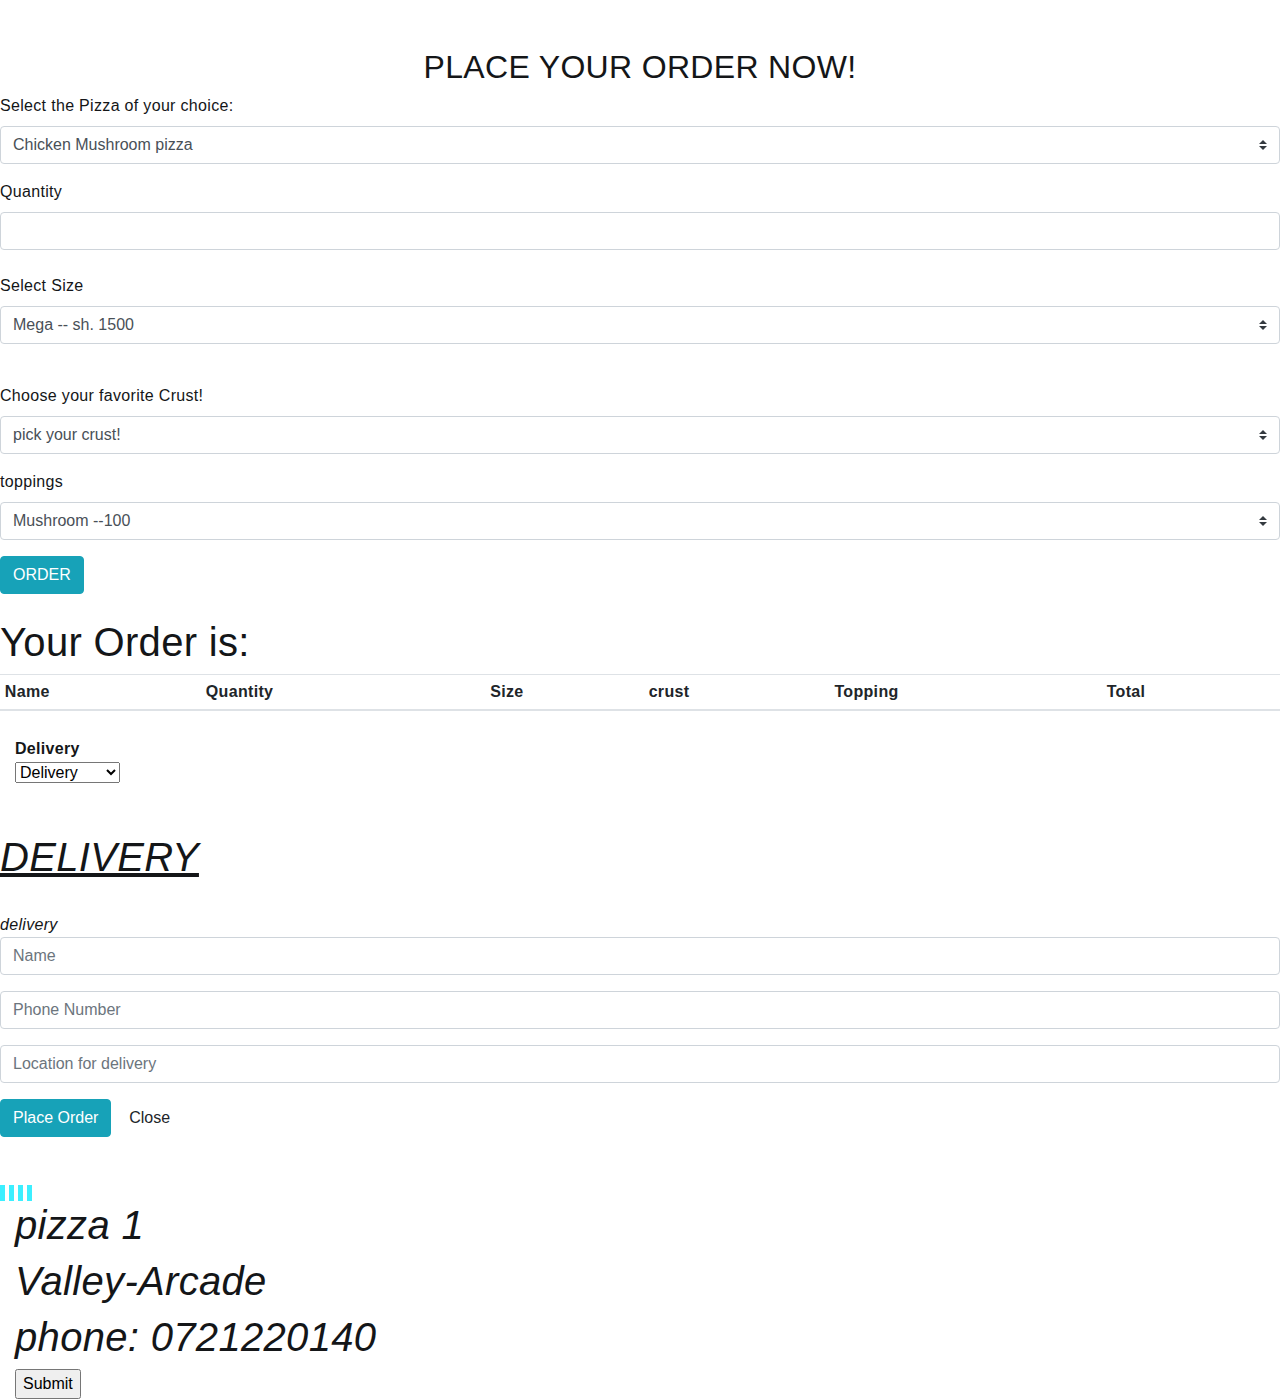
==== commit 10e8d0bf: "closing tags" ====
--- a/home.html
+++ b/home.html
@@ -8,7 +8,13 @@
     <link rel="stylesheet" href="css/bootstrap.css">
     <link rel="stylesheet" href="css/pizza.css">
     <title>home page</title>
-
+    <script type="text/javascript">
+        function conf()
+        {
+        var con=confirm("we have received your order");
+        }
+        </script>
+        
 </head>
 
 <body>
@@ -54,10 +60,10 @@
 				<br>
 				<label for="toppings">toppings</label>
 				<select class="browser-default custom-select custom-select-md mb-3" id="toppings">">
-                        <option value="bacon" >Mushroom</option>.<br>
-                        <option value="onion" >onions.<br>
-                        <option value=mashroom >mashroom.<br>
-                        <option id="extra cheese" >extra cheese<br>
+                        <option value="bacon" >Mushroom --100</option>.<br>
+                        <option value="onion" >onions -- 70<br>
+                        <option value=mashroom >mashroom --150<br>
+                        <option id="extra cheese" >extra cheese --200<br>
                     </select>
 
                 <button type="submit" class="btn btn-info proceed">ORDER</button>
@@ -98,31 +104,50 @@
             </div>
 
         </div>
-
+        <div class="col-md-5"></div>
+        <div class="col-md-4">
+            <strong>Delivery</strong> <br>
+            <select id="delivery-option">
+                <option value="1">Delivery</option>
+                <option value="2">No Delivery</option>
+            </select>
+        </div>
+    
+    
         <br>
         <br>
         <div id="delivery">
+
             <h1><em><u>DELIVERY</u><em></h1>
             <br>
+            
+            
 
-            <form action="">
-                <div class="form-group">
-                    <input type="text" id="name" class="form-control mb-3" placeholder="Name">
-                    <input type="number" id="phone" class="form-control mb-3" placeholder="Phone Number">
-                    <input type="text" id="location" class="form-control mb-3" placeholder="Location for delivery">
-                    <button class="btn btn-info" id="final-order">Place Order</button>
-                </div>
-            </form>
-        </div>
+
+              <form action="" 
+                <h1>delivery </h1>
+            
+                <input type="text" id="name" class="form-control mb-3" placeholder="Name">
+                                <input type="number" id="phone" class="form-control mb-3" placeholder="Phone Number">
+                                <input type="text" id="location" class="form-control mb-3" placeholder="Location for delivery">
+                                <button class="btn btn-info" id="final-order">Place Order</button>
+            
+                
+                <button type="button" class="btn cancel" onclick="closeForm()">Close</button>
+              </form>
+            </div>
+        <br>
+        <br>
         <div id="loading">
             <span></span>
             <span></span>
             <span></span>
             <span></span>
         </div>
-        <p1>Thank you for reaching kawinzi$.Your oder has been received and is being processed</p1>
+        
         <div class="home">
             <div class="col">
                 <h1>pizza 1</h1>
                 <h1>Valley-Arcade</h1>
-                <h1>phone: 0721220140</h1/*!+                <h1>phone: 0721220140</h1>
+<form><input type="submit" onClick="conf()"/></form>
--- a/css/pizza.css
+++ b/css/pizza.css
@@ -106,3 +106,69 @@
 .sh{
   display: none;
 }
+.open-button {
+  background-color: #555;
+  color: white;
+  padding: 16px 20px;
+  border: none;
+  cursor: pointer;
+  opacity: 0.8;
+  position: fixed;
+  bottom: 23px;
+  right: 28px;
+  width: 280px;
+}
+
+/* The popup form - hidden by default */
+.form-popup {
+  display: none;
+  position: fixed;
+  bottom: 0;
+  right: 15px;
+  border: 3px solid #f1f1f1;
+  z-index: 9;
+}
+
+/* Add styles to the form container */
+.form-container {
+  max-width: 300px;
+  padding: 10px;
+  background-color: white;
+}
+
+/* Full-width input fields */
+.form-container input[type=text], .form-container input[type=password] {
+  width: 100%;
+  padding: 15px;
+  margin: 5px 0 22px 0;
+  border: none;
+  background: #f1f1f1;
+}
+
+/* When the inputs get focus, do something */
+.form-container input[type=text]:focus, .form-container input[type=password]:focus {
+  background-color: #ddd;
+  outline: none;
+}
+
+/* Set a style for the submit/login button */
+.form-container .btn {
+  background-color: #4CAF50;
+  color: white;
+  padding: 16px 20px;
+  border: none;
+  cursor: pointer;
+  width: 100%;
+  margin-bottom:10px;
+  opacity: 0.8;
+}
+
+/* Add a red background color to the cancel button */
+.form-container .cancel {
+  background-color: red;
+}
+
+/* Add some hover effects to buttons */
+.form-container .btn:hover, .open-button:hover {
+  opacity: 1;
+}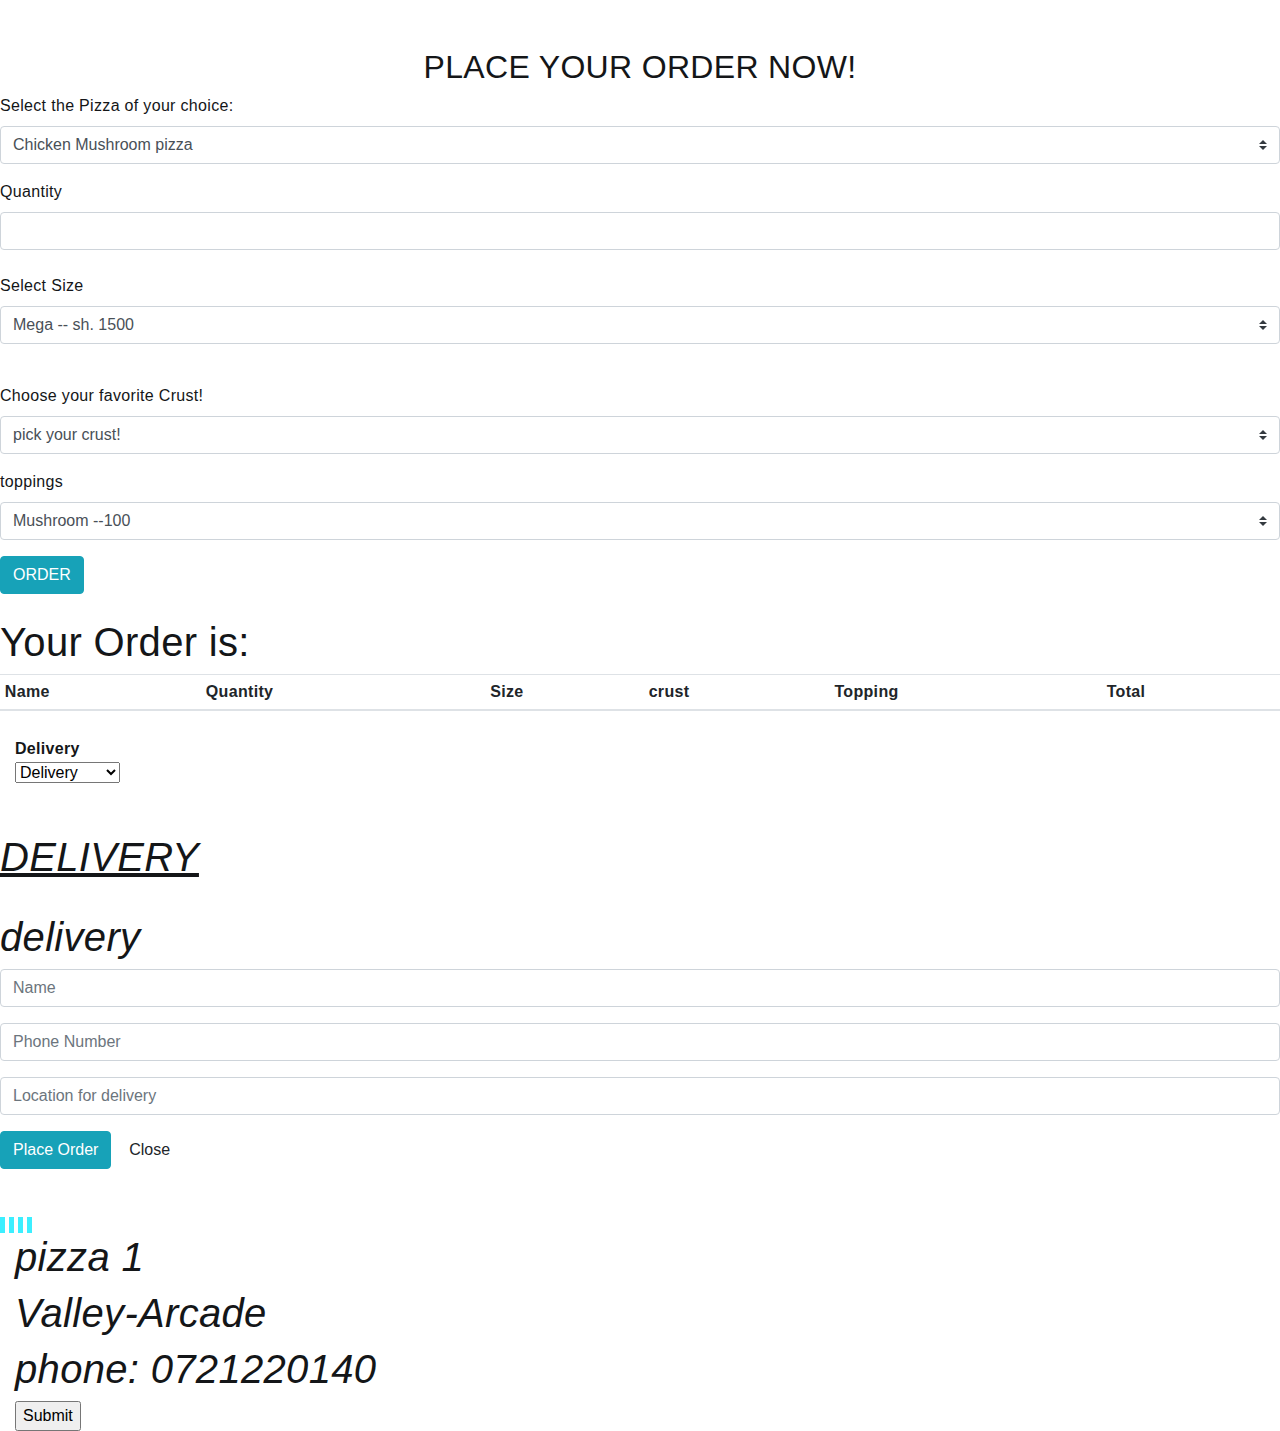
==== commit 96838fd4: "styles" ====
--- a/home.html
+++ b/home.html
@@ -9,12 +9,11 @@
     <link rel="stylesheet" href="css/pizza.css">
     <title>home page</title>
     <script type="text/javascript">
-        function conf()
-        {
-        var con=confirm("we have received your order");
+        function conf() {
+            var con = confirm("we have received your order");
         }
-        </script>
-        
+    </script>
+
 </head>
 
 <body>
@@ -33,14 +32,14 @@
                     <option value="barbeque Pizza">Barbeque Pizza</option>
                     <option value="haiwaiian">Hawaiian Pizza</option>
                     <option value="vegetarian">Vegetarian Pizza</option>
-					<option value="Barbeque-Chicken">Barbeque Chicken Pizza</option>
-					
-				</select>
-				<br>
-				<label for="quantity">Quantity</label>
-					<input type="number" class="form-control" name="quantity" id="quantity" value="" min="1">
-				</select>
-				<br>
+                    <option value="Barbeque-Chicken">Barbeque Chicken Pizza</option>
+
+                </select>
+                <br>
+                <label for="quantity">Quantity</label>
+                <input type="number" class="form-control" name="quantity" id="quantity" value="" min="1">
+                </select>
+                <br>
                 <label for="select">Select Size</label>
                 <select class="browser-default custom-select custom-select-md mb-3" id="size">
                     <option value="mega">Mega -- sh. 1500</option>
@@ -56,15 +55,15 @@
                     <option value="Crispy">Crispy -- sh. 200</option>
                     <option value="Stuffed">Stuffed -- sh. 150</option>
                     <option value="Gluten-free">Gluten-free-- sh. 180</option>
-				</select>
-				<br>
-				<label for="toppings">toppings</label>
-				<select class="browser-default custom-select custom-select-md mb-3" id="toppings">">
-                        <option value="bacon" >Mushroom --100</option>.<br>
-                        <option value="onion" >onions -- 70<br>
-                        <option value=mashroom >mashroom --150<br>
-                        <option id="extra cheese" >extra cheese --200<br>
-                    </select>
+                </select>
+                <br>
+                <label for="toppings">toppings</label>
+                <select class="browser-default custom-select custom-select-md mb-3" id="toppings">">
+                    <option value="bacon">Mushroom --100</option>.<br>
+                    <option value="onion">onions -- 70<br>
+                    <option value=mashroom>mashroom --150<br>
+                    <option id="extra cheese">extra cheese --200<br>
+                </select>
 
                 <button type="submit" class="btn btn-info proceed">ORDER</button>
                 <br>
@@ -77,21 +76,21 @@
                 <table class="table table-sm  pizzatable">
                     <thead>
                         <tr>
-							<th scope="col">Name</th>
-							<th scope="col">Quantity</th>
-							<th scope="col">Size</th>
-							<th scope="col">crust</th>
-							<th scope="col">Topping</th>
-							<th scope="col">Total</th>
-							
+                            <th scope="col">Name</th>
+                            <th scope="col">Quantity</th>
+                            <th scope="col">Size</th>
+                            <th scope="col">crust</th>
+                            <th scope="col">Topping</th>
+                            <th scope="col">Total</th>
+
                         </tr>
                     </thead>
                     <tbody id="ordersmade">
                         <tr>
-							<td id="pizzaname"></td>
-							<td id="pizzaquantity"></td>
-							<td id="pizzasize"></td>
-							<td id="pizzacrust">
+                            <td id="pizzaname"></td>
+                            <td id="pizzaquantity"></td>
+                            <td id="pizzasize"></td>
+                            <td id="pizzacrust">
                             <td id="pizzatopping"></td>
                             <td id="totals"></td>
                         </tr>
@@ -112,30 +111,30 @@
                 <option value="2">No Delivery</option>
             </select>
         </div>
-    
-    
+
+
         <br>
         <br>
         <div id="delivery">
 
             <h1><em><u>DELIVERY</u><em></h1>
             <br>
-            
-            
 
 
-              <form action="" 
-                <h1>delivery </h1>
-            
-                <input type="text" id="name" class="form-control mb-3" placeholder="Name">
-                                <input type="number" id="phone" class="form-control mb-3" placeholder="Phone Number">
-                                <input type="text" id="location" class="form-control mb-3" placeholder="Location for delivery">
-                                <button class="btn btn-info" id="final-order">Place Order</button>
-            
-                
-                <button type="button" class="btn cancel" onclick="closeForm()">Close</button>
-              </form>
-            </div>
+
+
+            <form action=""></form>
+            <h1>delivery </h1>
+
+            <input type="text" id="name" class="form-control mb-3" placeholder="Name">
+            <input type="number" id="phone" class="form-control mb-3" placeholder="Phone Number">
+            <input type="text" id="location" class="form-control mb-3" placeholder="Location for delivery">
+            <button class="btn btn-info" id="final-order">Place Order</button>
+
+
+            <button type="button" class="btn cancel" onclick="closeForm()">Close</button>
+            </form>
+        </div>
         <br>
         <br>
         <div id="loading">
@@ -144,10 +143,16 @@
             <span></span>
             <span></span>
         </div>
-        
+
         <div class="home">
             <div class="col">
                 <h1>pizza 1</h1>
                 <h1>Valley-Arcade</h1>
                 <h1>phone: 0721220140</h1>
-<form><input type="submit" onClick="conf()"/></form>
+                <form><input type="submit" onClick="conf()" /></form>
+            </div>
+        </div>
+    </div>
+</body>
+
+</html>--- a/css/pizza.css
+++ b/css/pizza.css
@@ -106,69 +106,3 @@
 .sh{
   display: none;
 }
-.open-button {
-  background-color: #555;
-  color: white;
-  padding: 16px 20px;
-  border: none;
-  cursor: pointer;
-  opacity: 0.8;
-  position: fixed;
-  bottom: 23px;
-  right: 28px;
-  width: 280px;
-}
-
-/* The popup form - hidden by default */
-.form-popup {
-  display: none;
-  position: fixed;
-  bottom: 0;
-  right: 15px;
-  border: 3px solid #f1f1f1;
-  z-index: 9;
-}
-
-/* Add styles to the form container */
-.form-container {
-  max-width: 300px;
-  padding: 10px;
-  background-color: white;
-}
-
-/* Full-width input fields */
-.form-container input[type=text], .form-container input[type=password] {
-  width: 100%;
-  padding: 15px;
-  margin: 5px 0 22px 0;
-  border: none;
-  background: #f1f1f1;
-}
-
-/* When the inputs get focus, do something */
-.form-container input[type=text]:focus, .form-container input[type=password]:focus {
-  background-color: #ddd;
-  outline: none;
-}
-
-/* Set a style for the submit/login button */
-.form-container .btn {
-  background-color: #4CAF50;
-  color: white;
-  padding: 16px 20px;
-  border: none;
-  cursor: pointer;
-  width: 100%;
-  margin-bottom:10px;
-  opacity: 0.8;
-}
-
-/* Add a red background color to the cancel button */
-.form-container .cancel {
-  background-color: red;
-}
-
-/* Add some hover effects to buttons */
-.form-container .btn:hover, .open-button:hover {
-  opacity: 1;
-}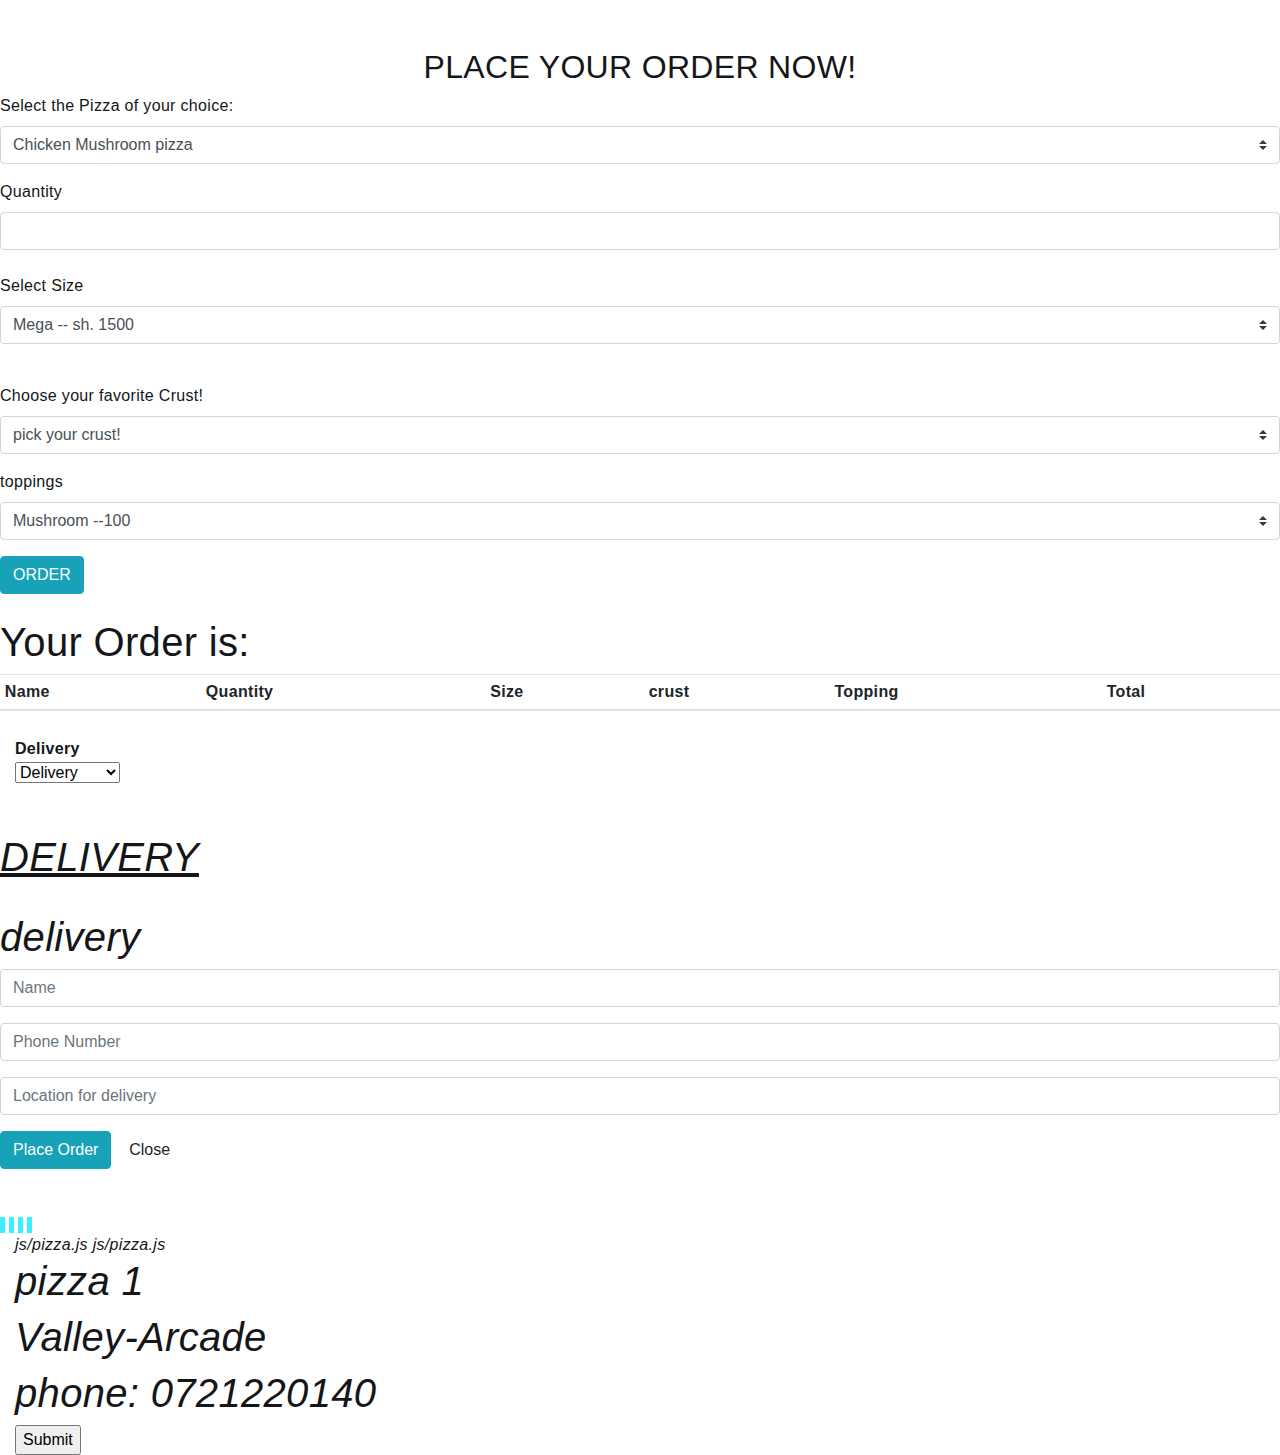
==== commit 4f3ac2f0: "change link adress" ====
--- a/home.html
+++ b/home.html
@@ -145,7 +145,7 @@
         </div>
 
         <div class="home">
-            <div class="col">
+            <div class="col"> js/pizza.js js/pizza.js
                 <h1>pizza 1</h1>
                 <h1>Valley-Arcade</h1>
                 <h1>phone: 0721220140</h1>
